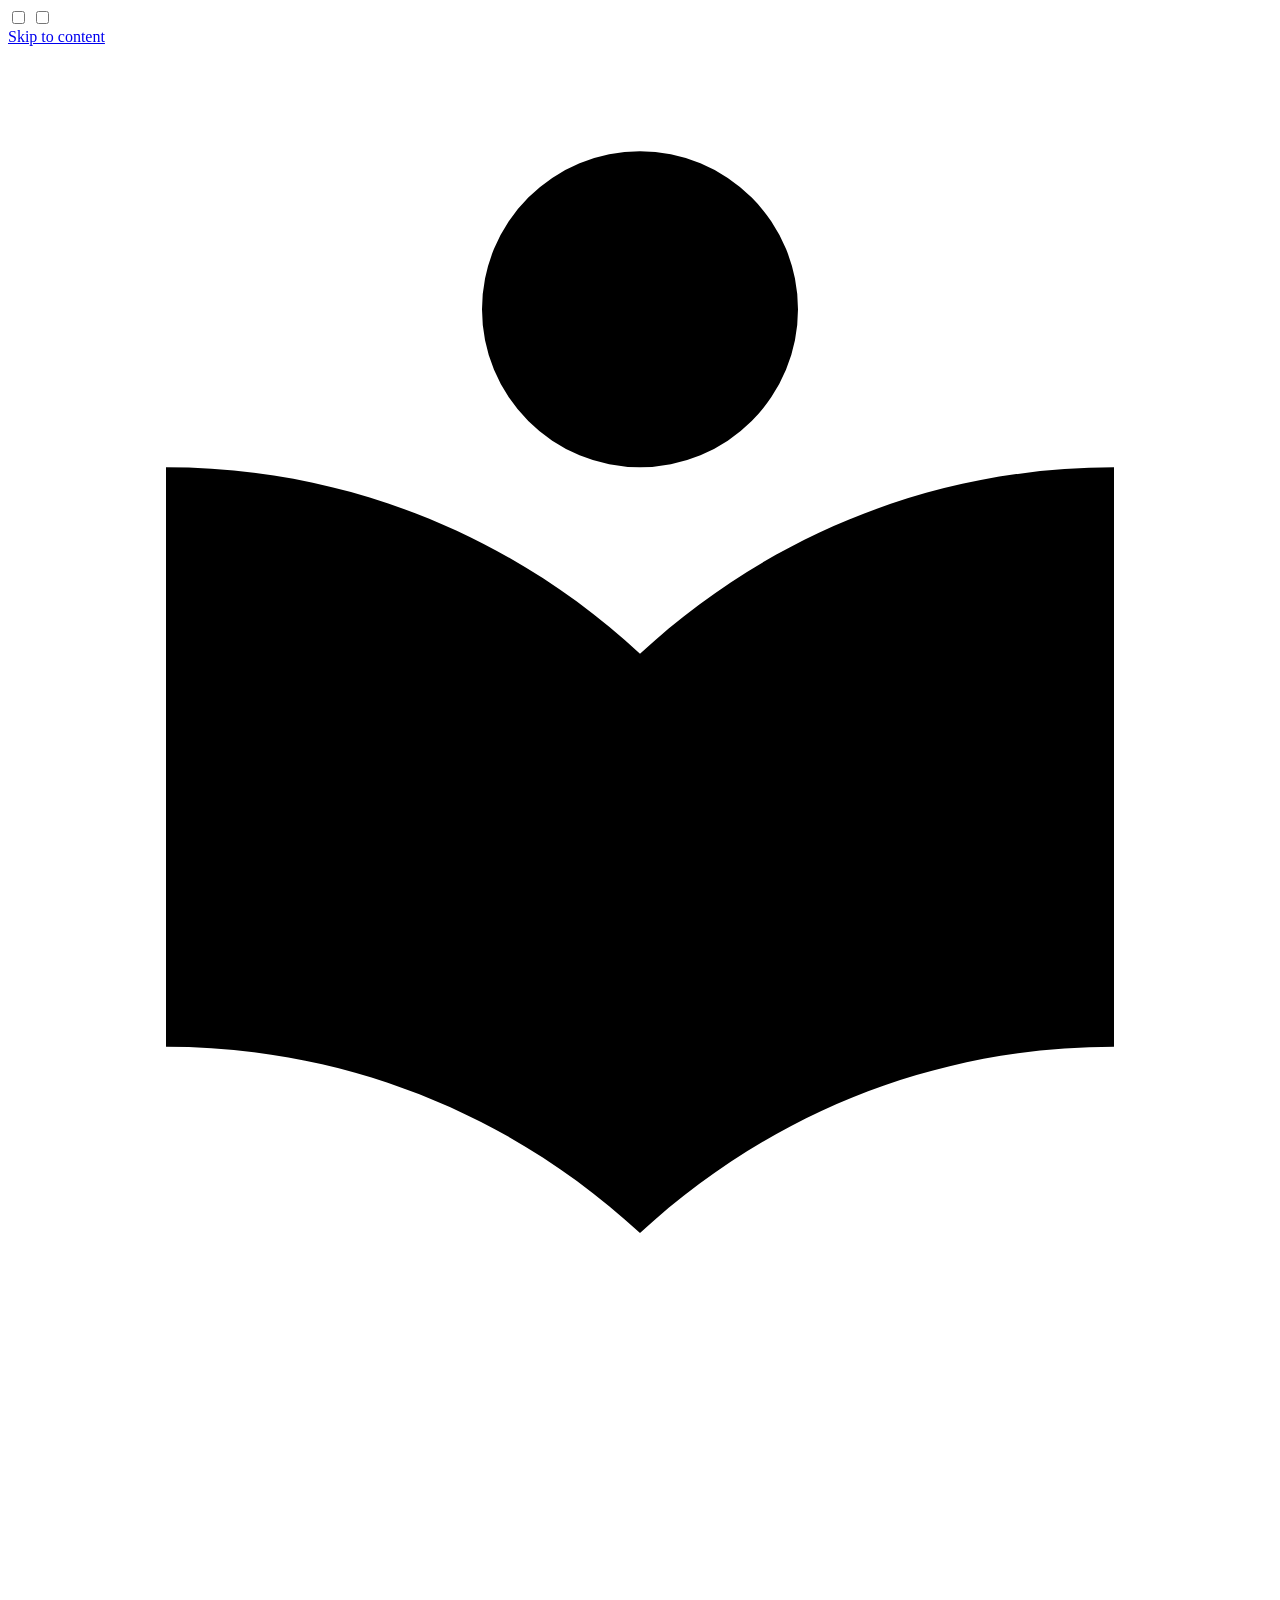
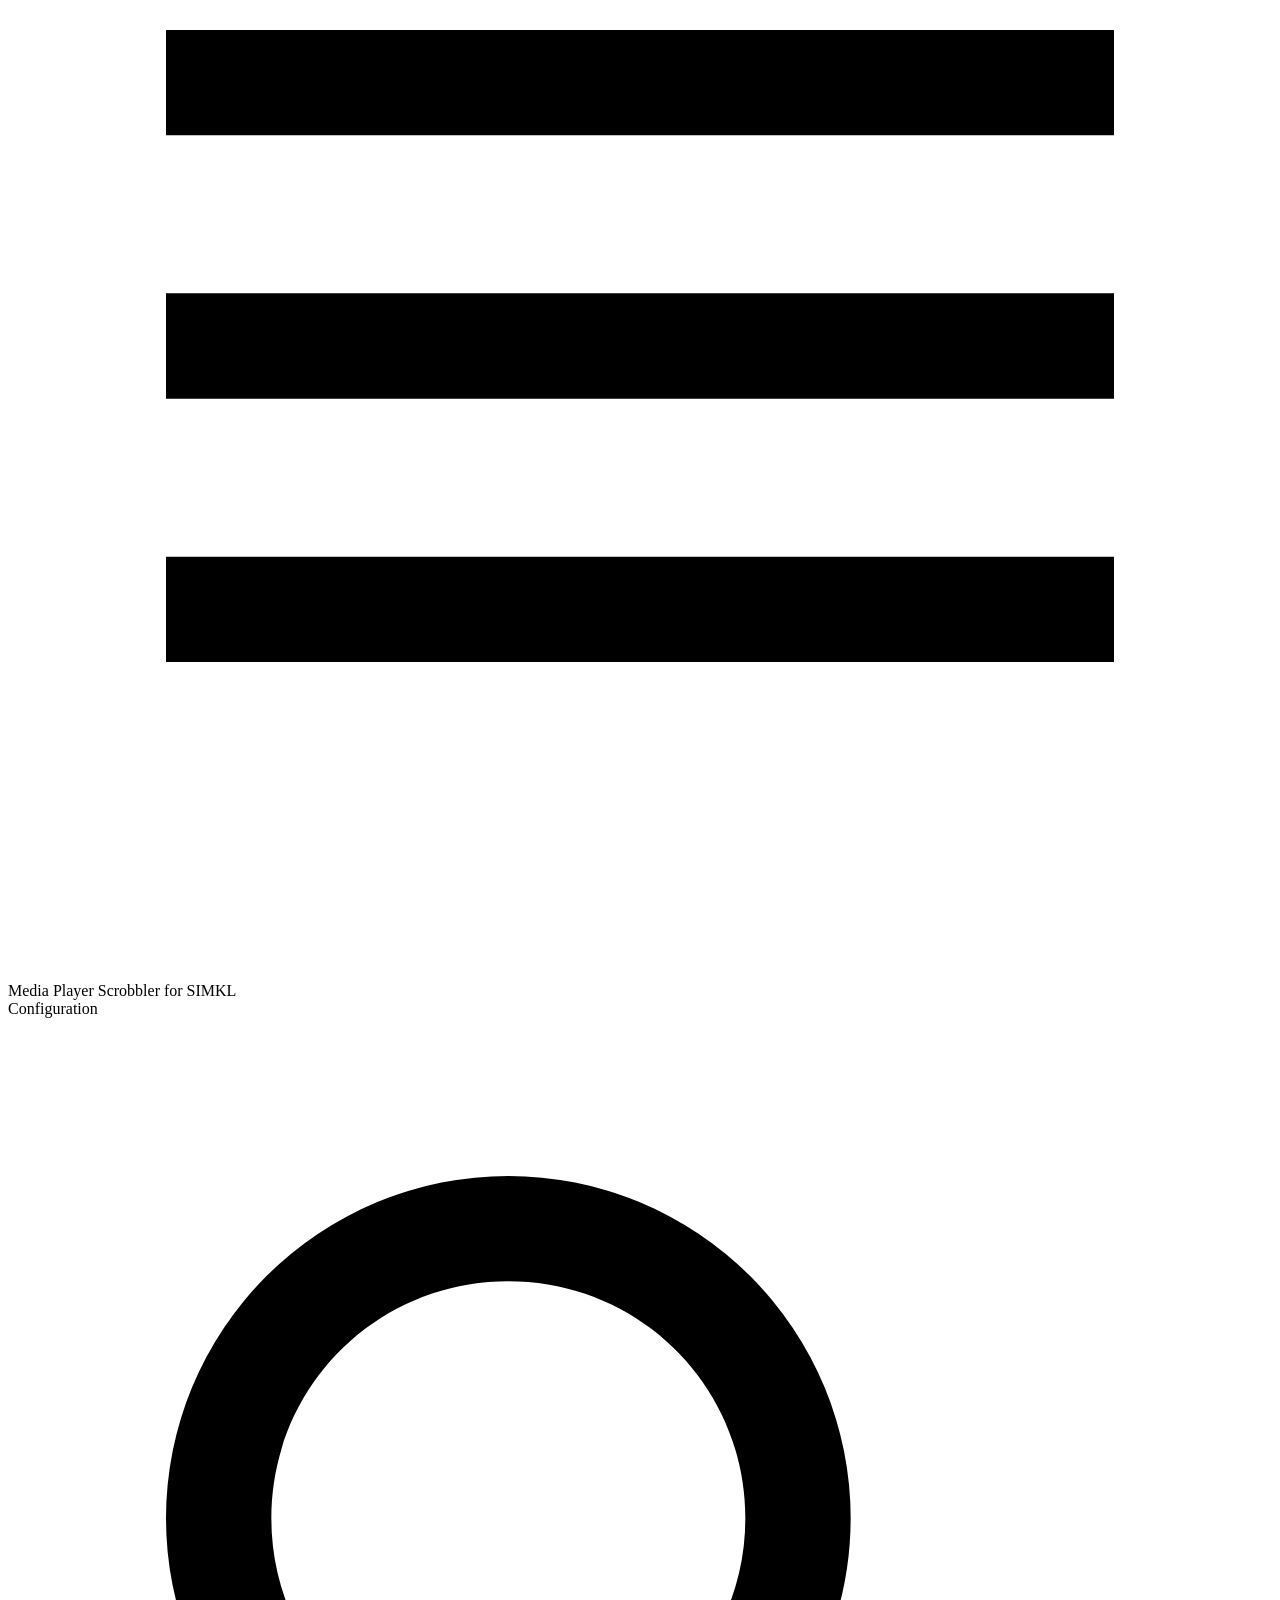
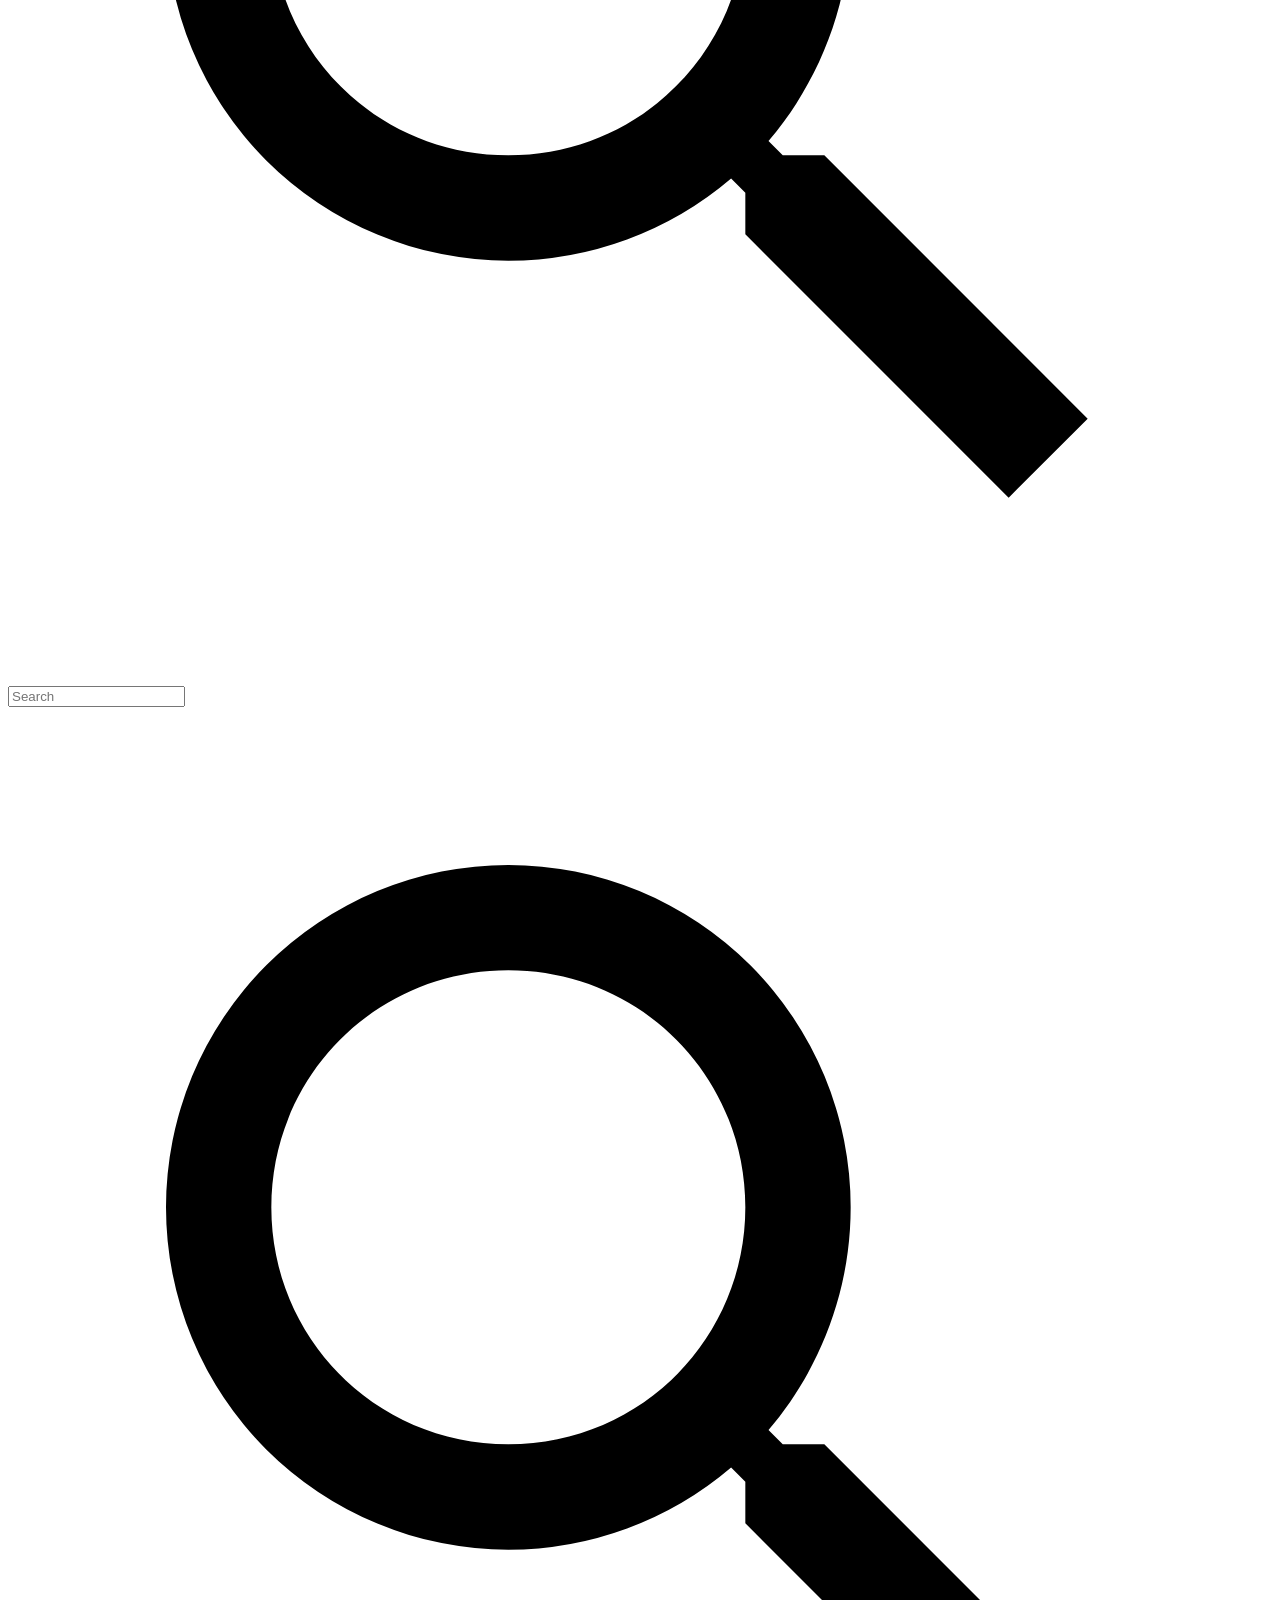
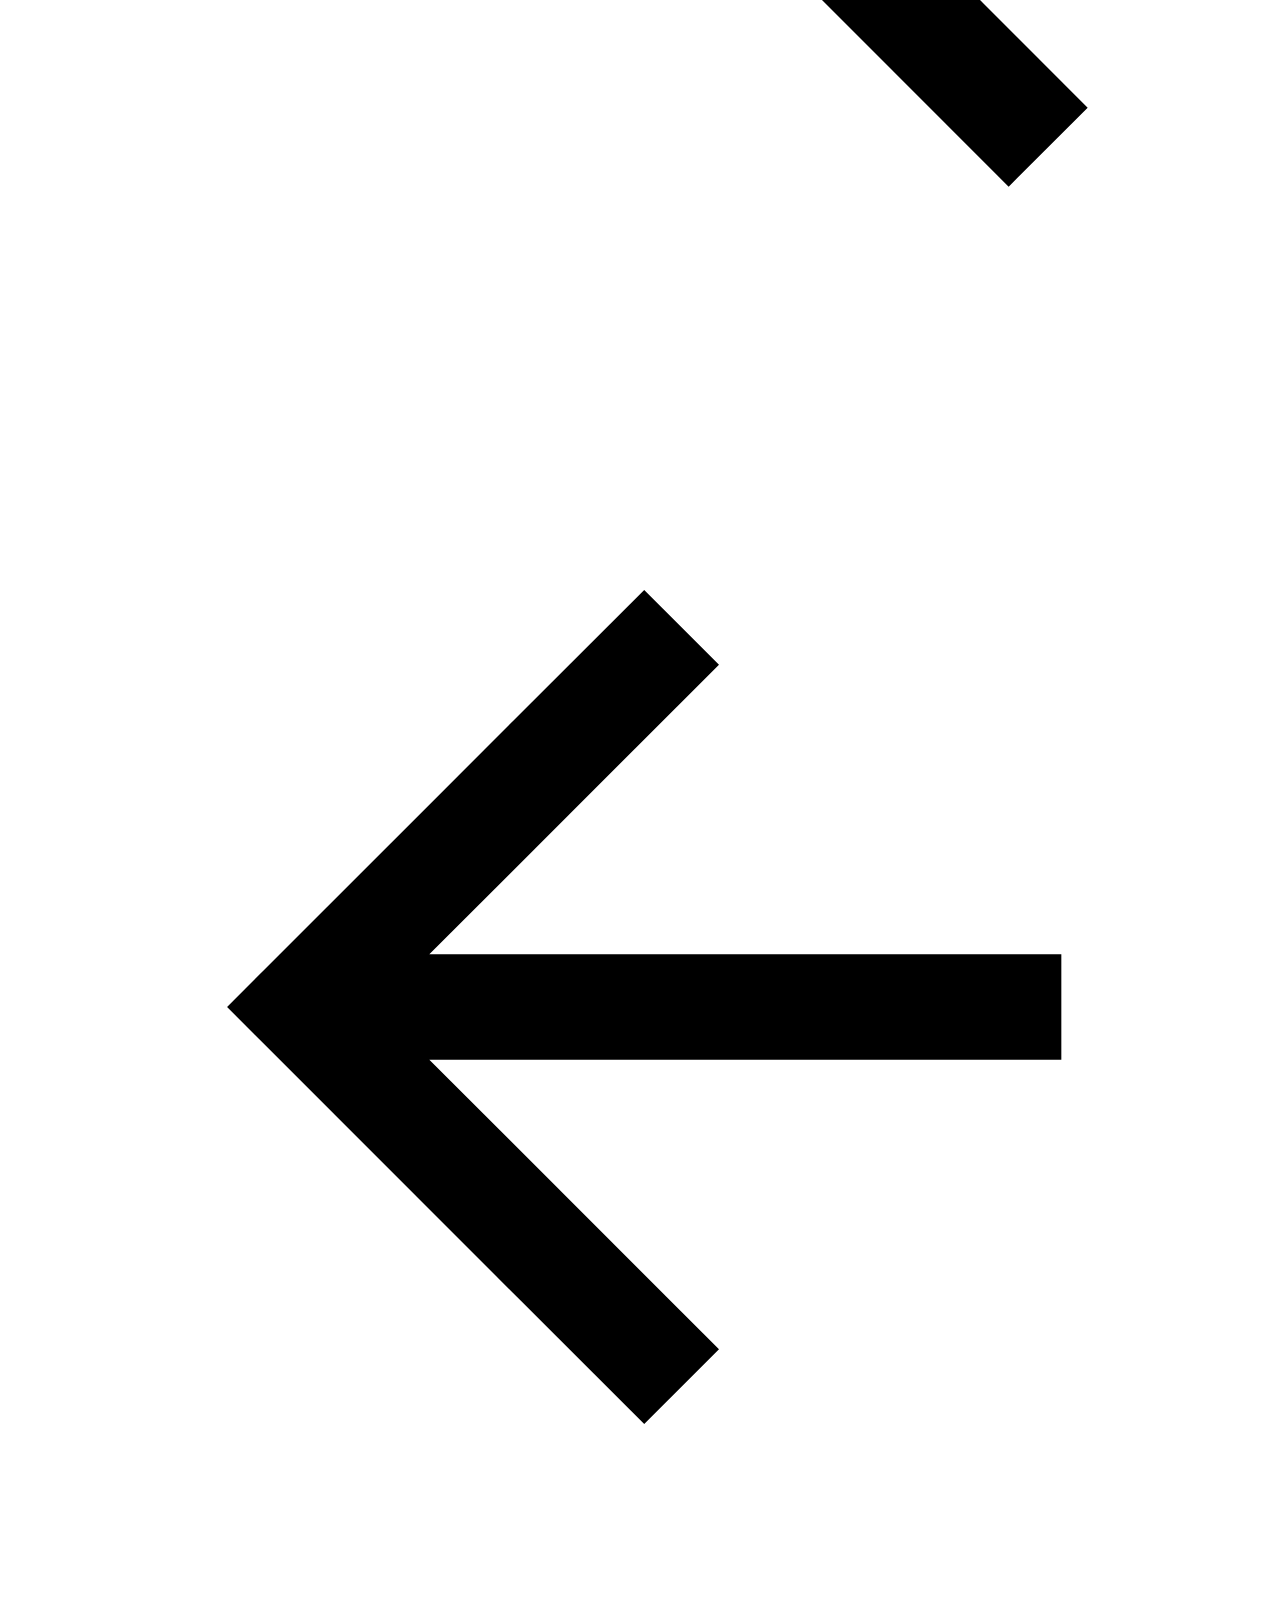
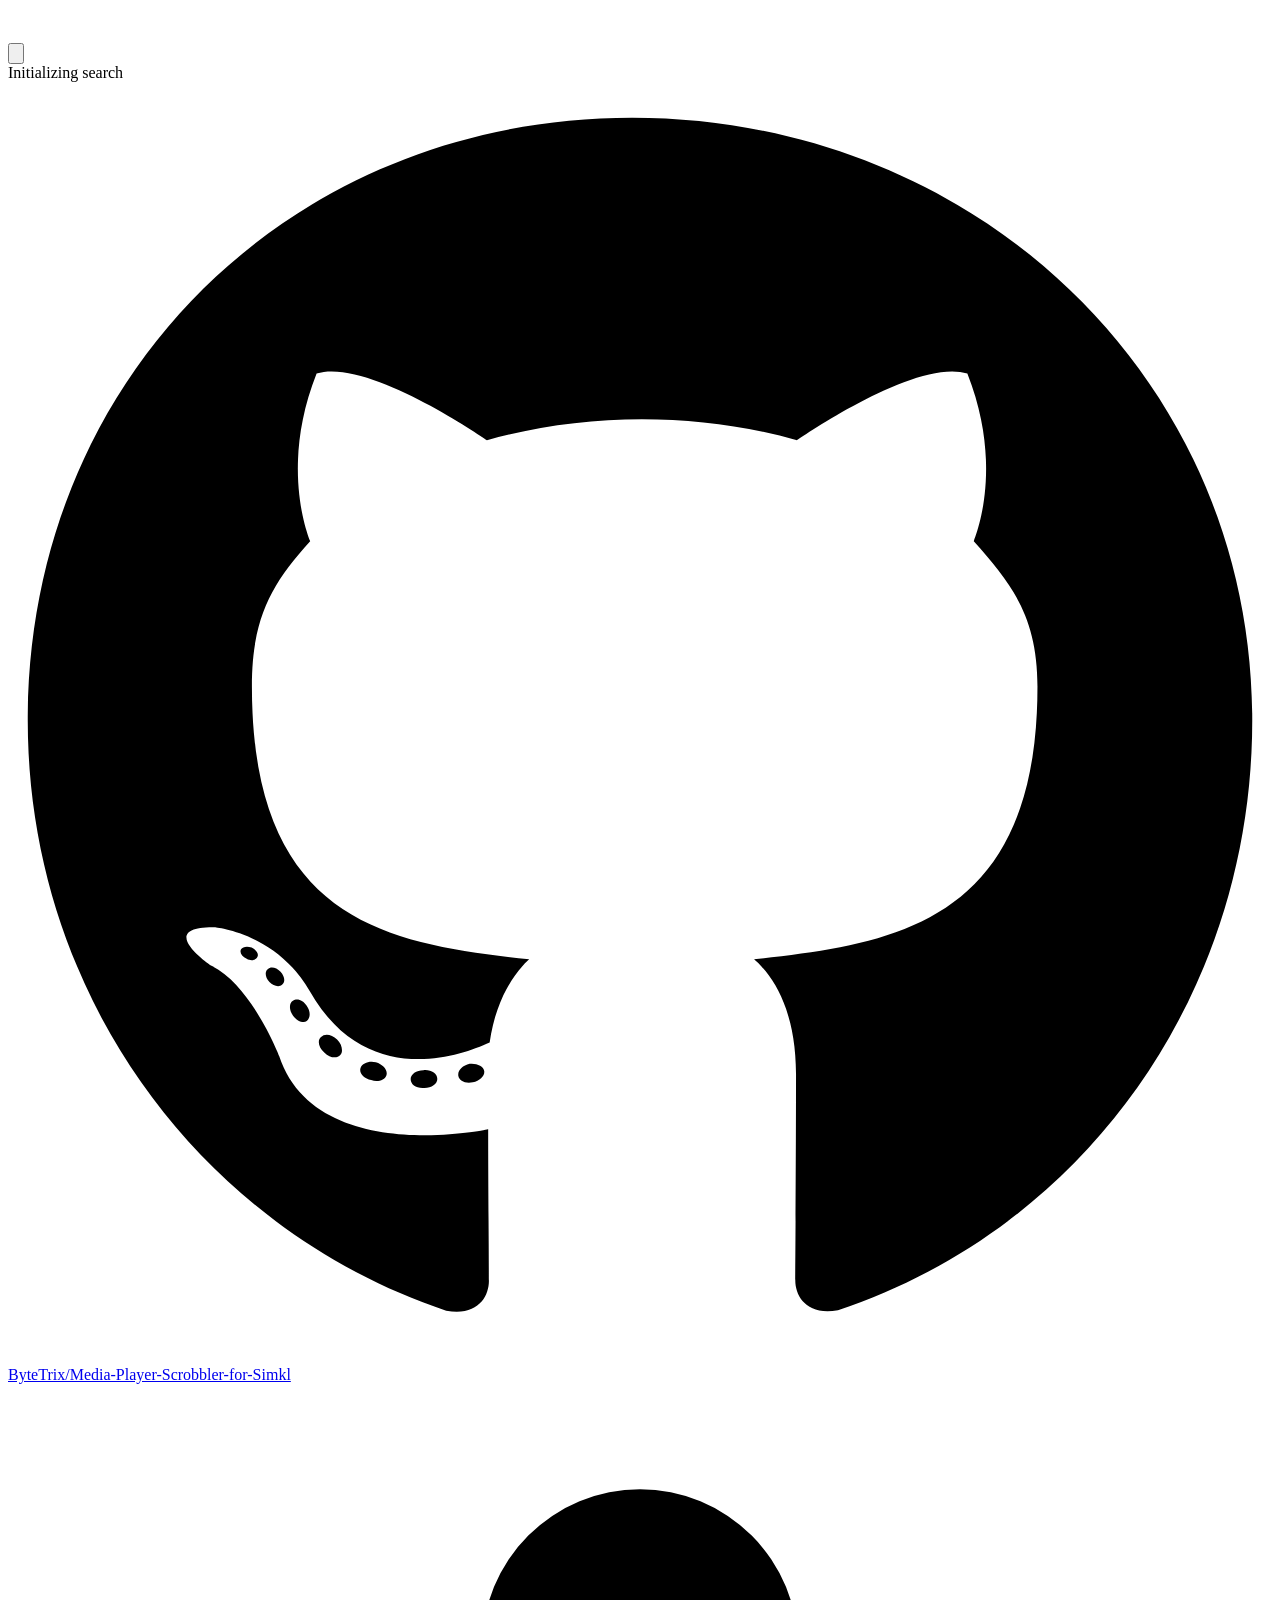
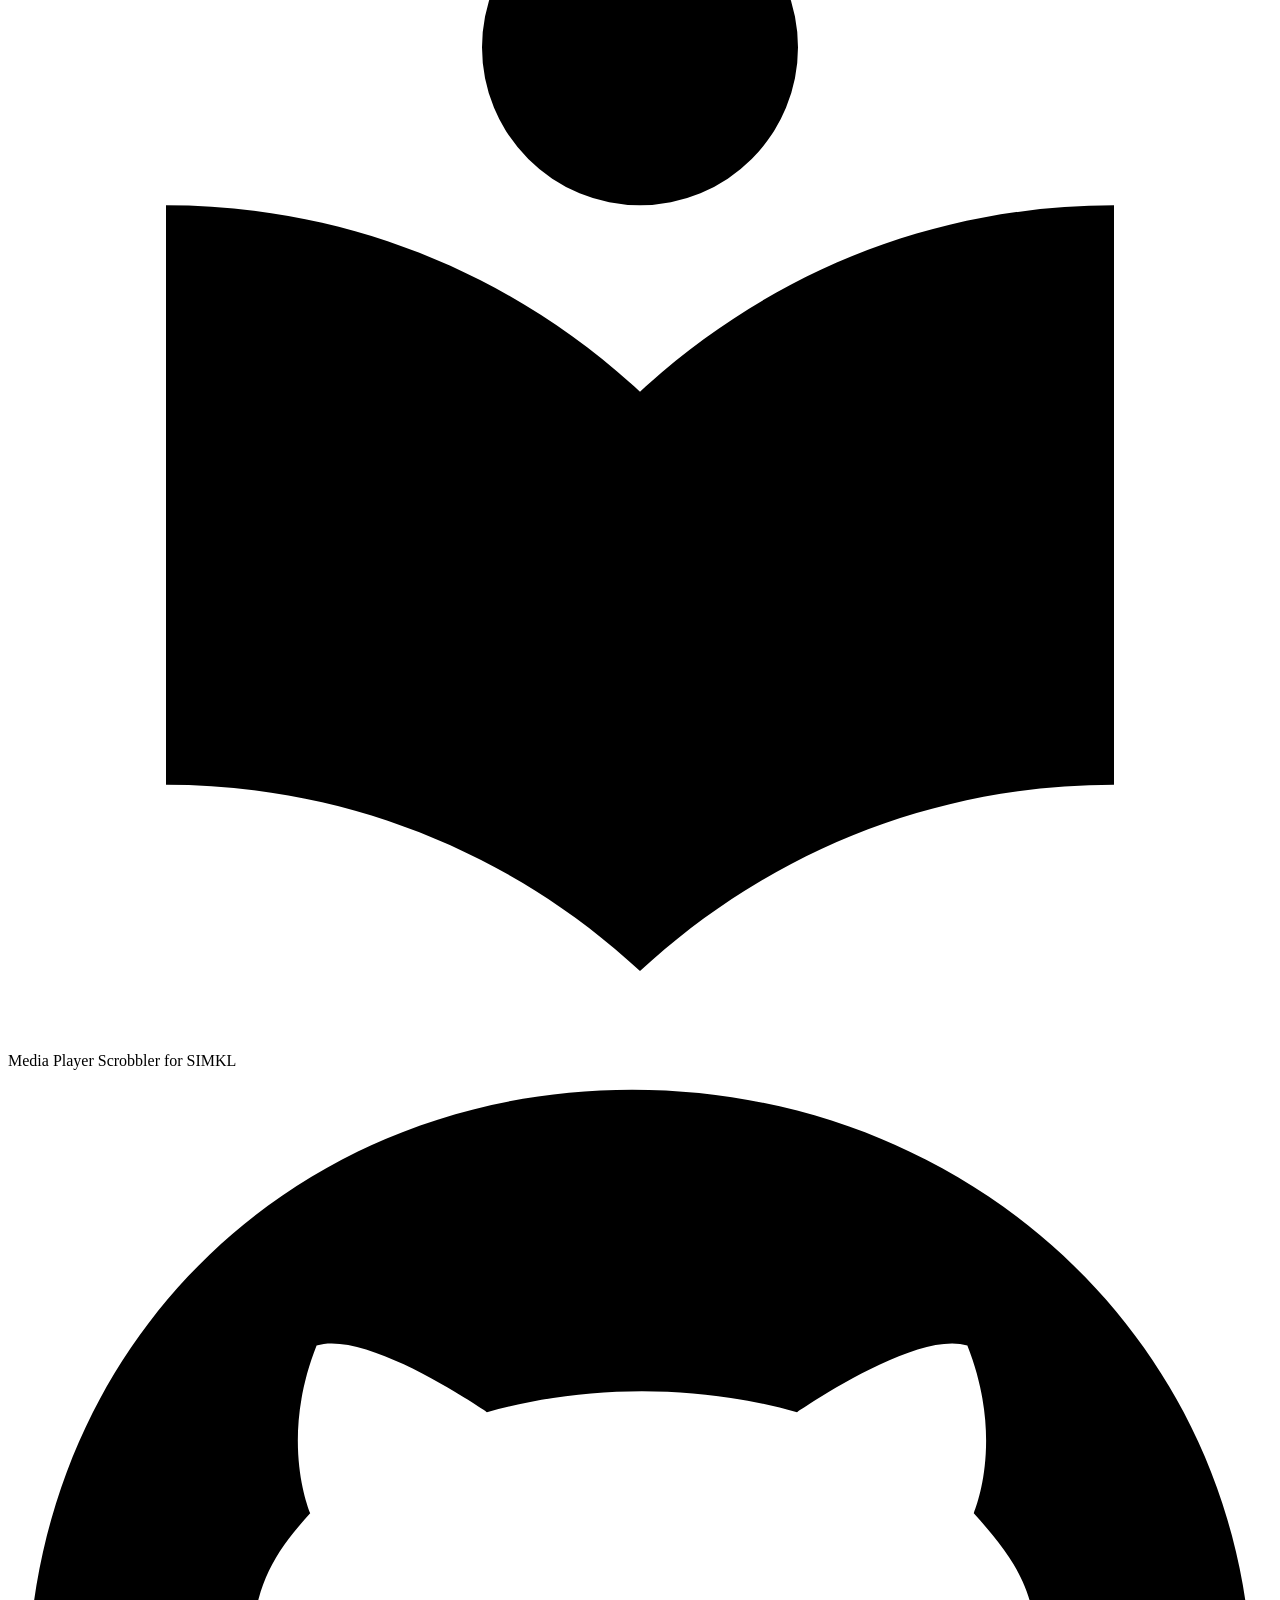
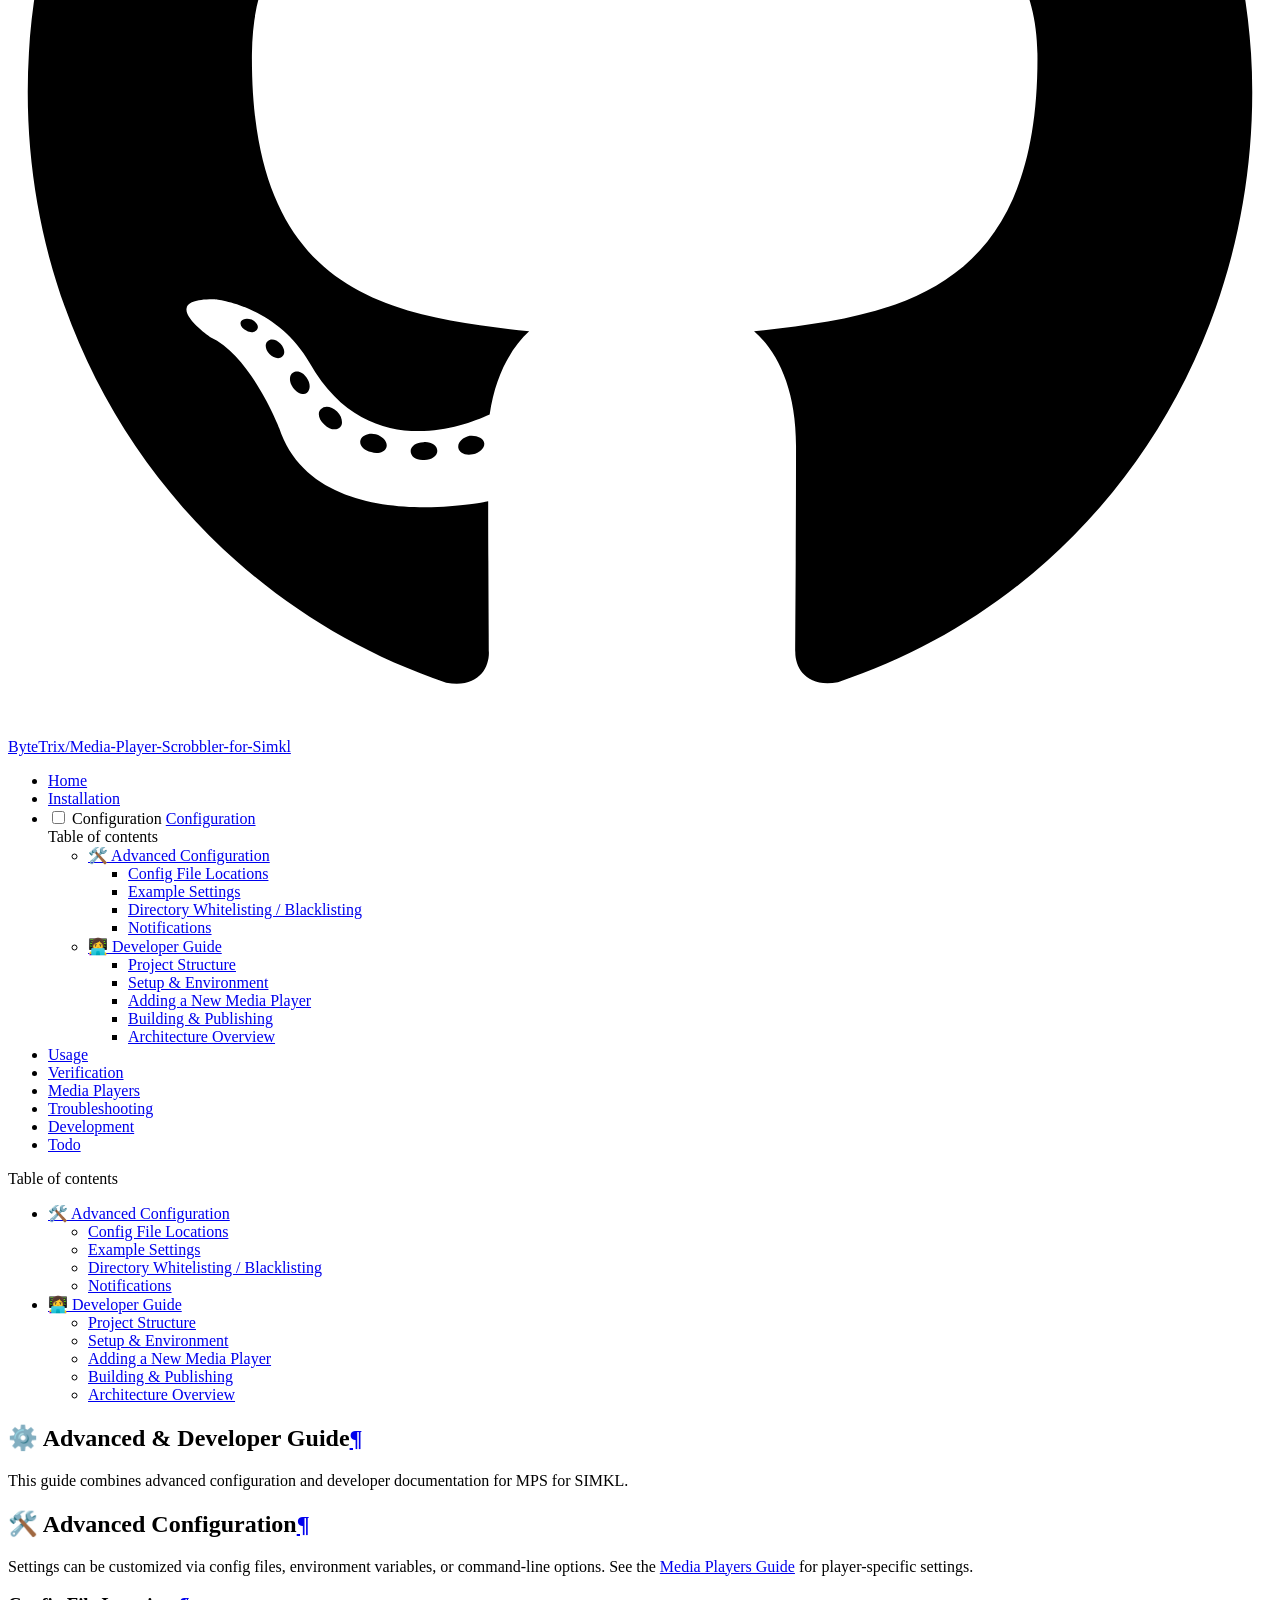
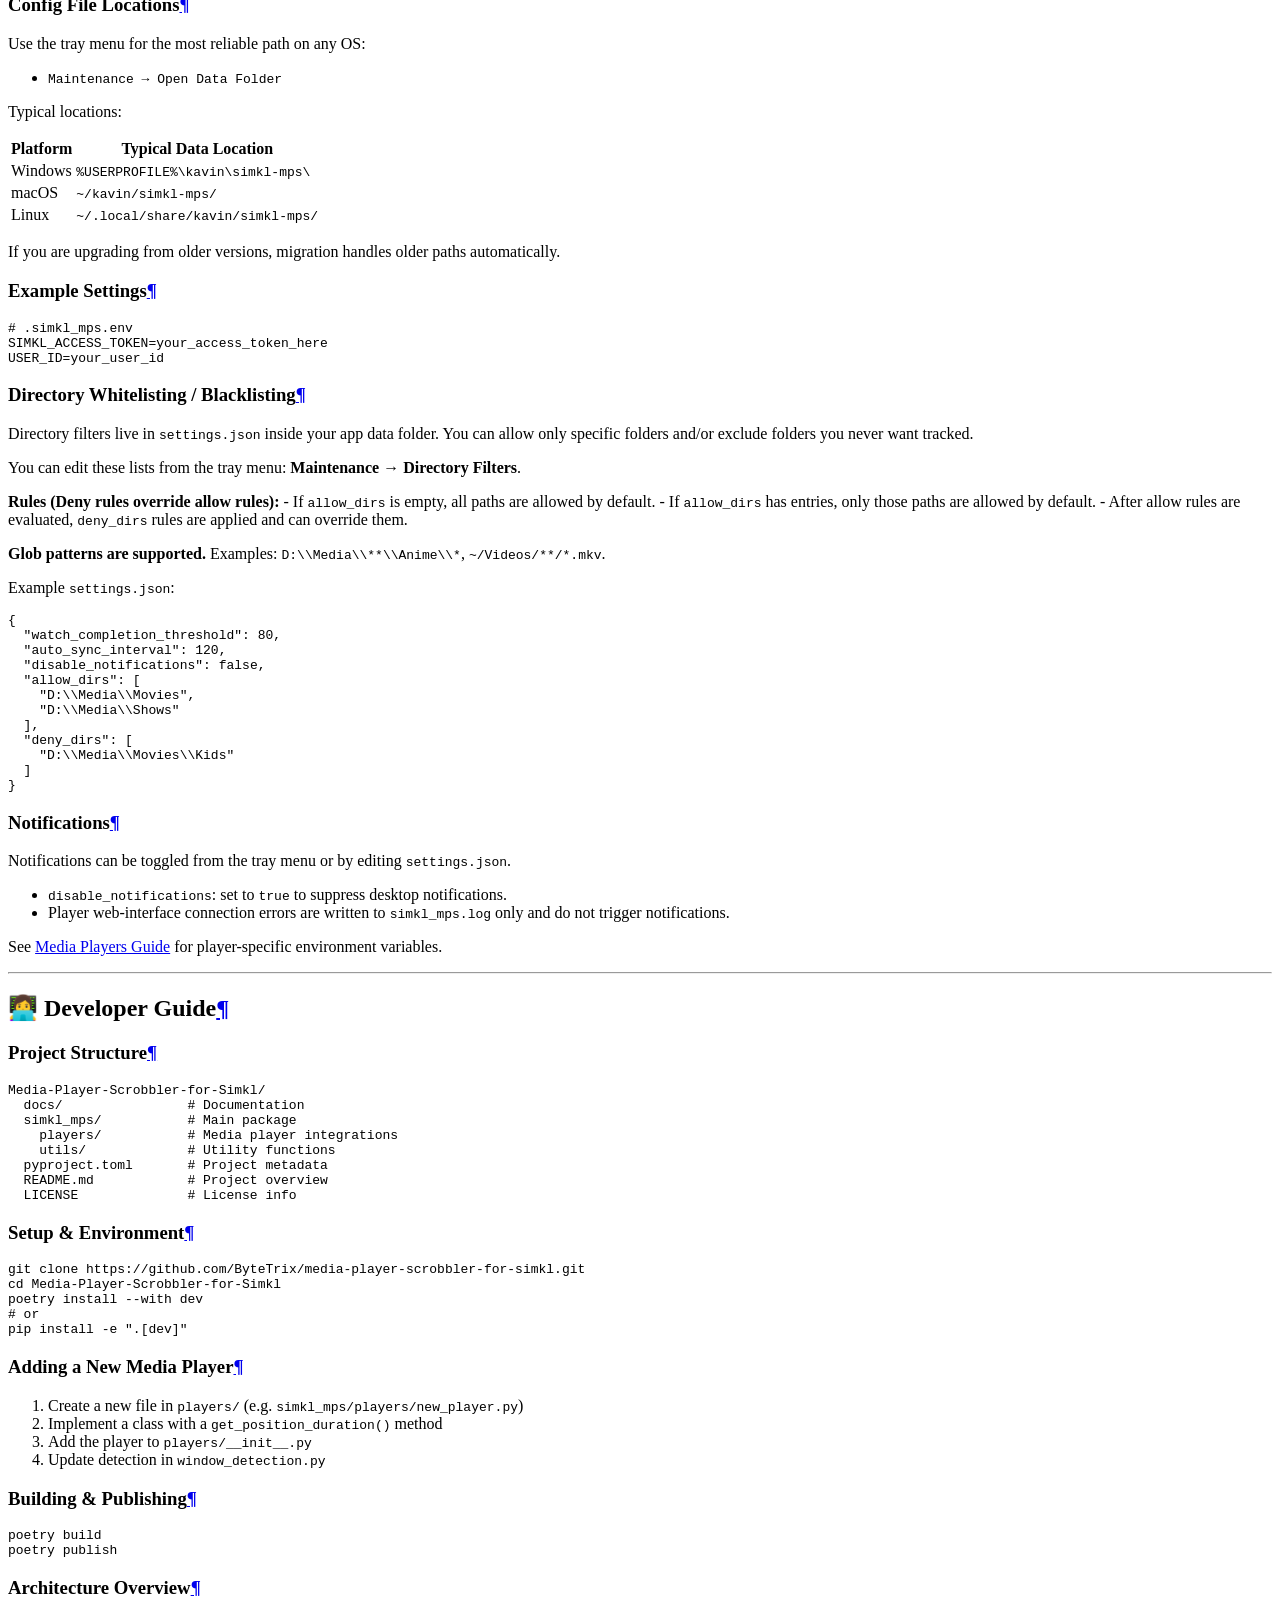
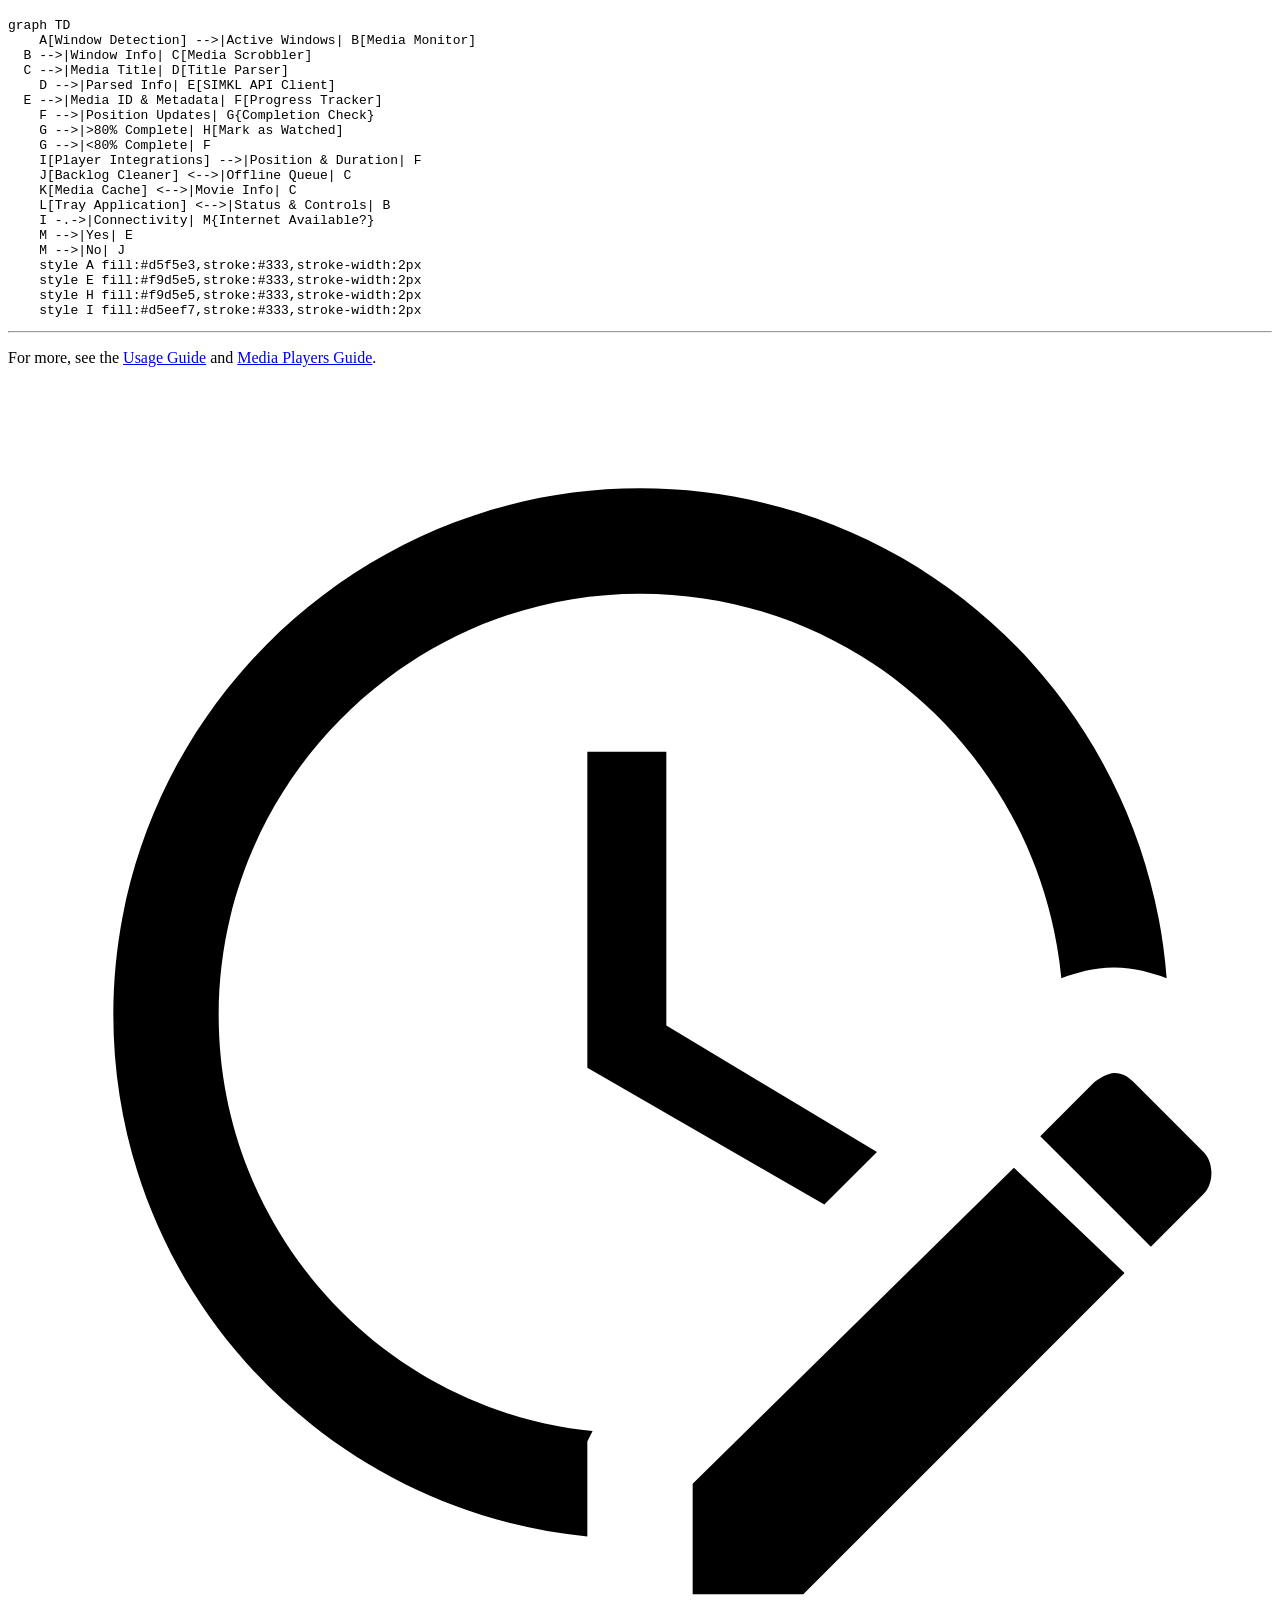
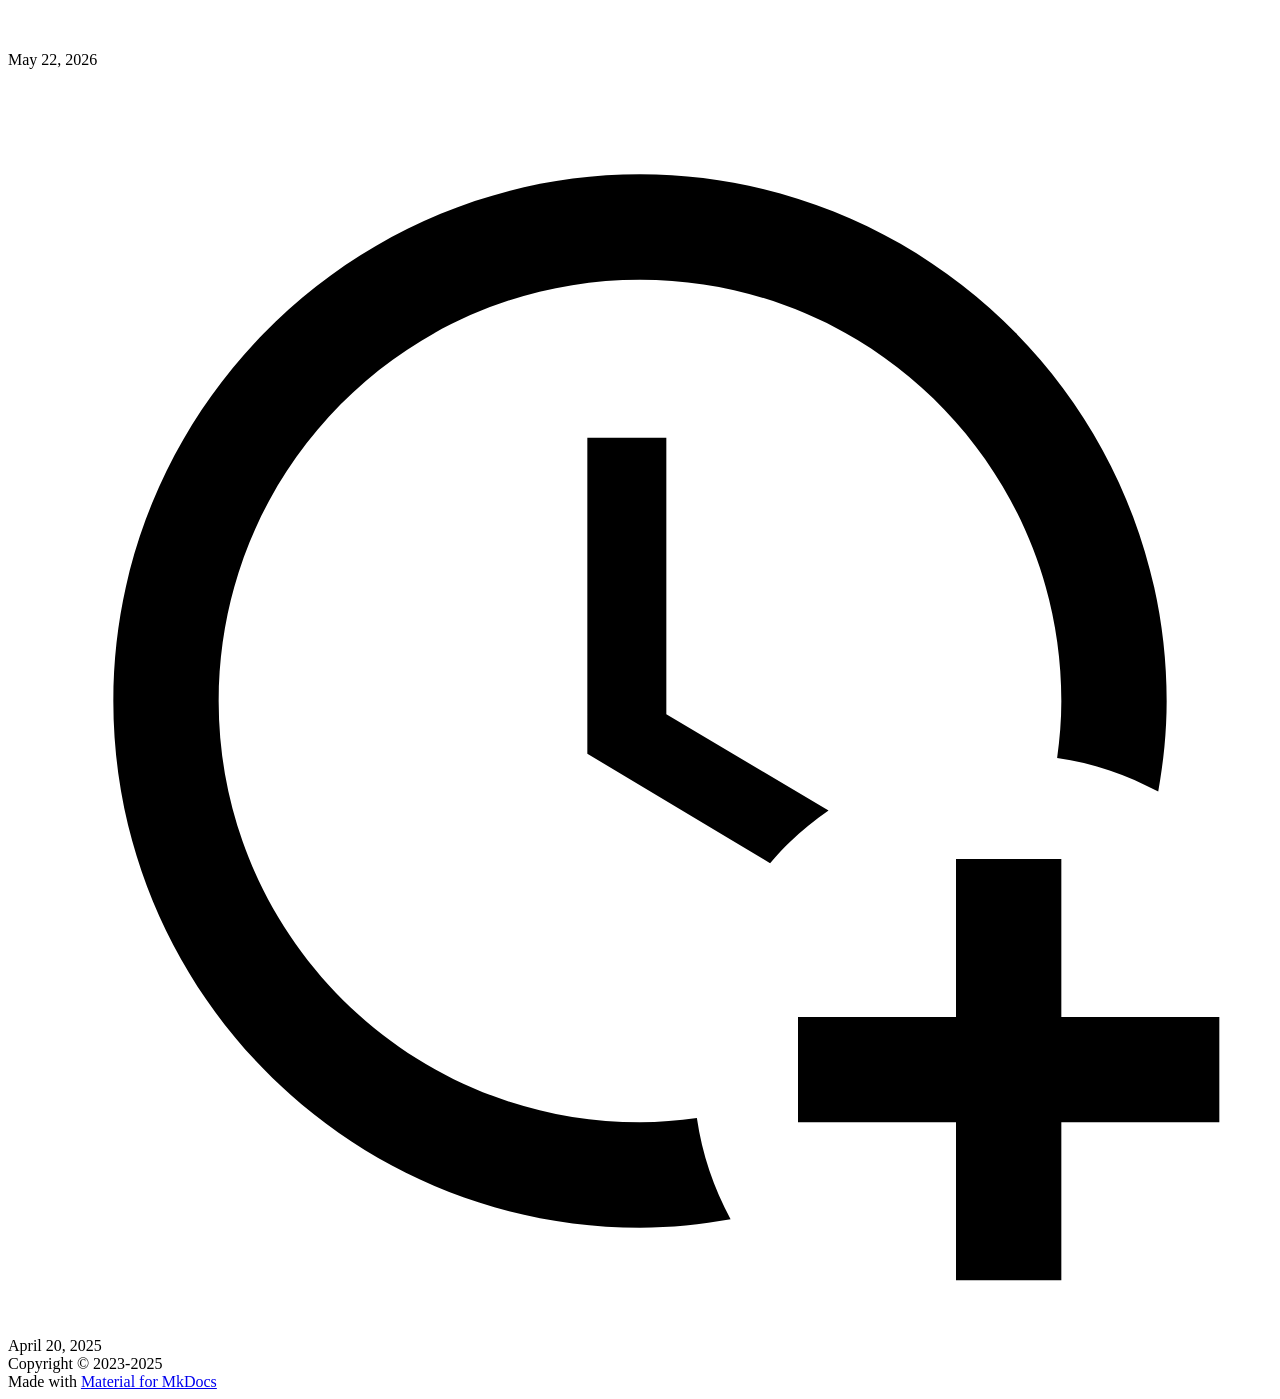
==== configuration/index.html @ b5c7b0f8 "deploy: 4072f7cad49de9fbf348fdb0a433858488c50a99" ====
<!doctype html>
<html lang="en" class="no-js">
  <head>
    
      <meta charset="utf-8">
      <meta name="viewport" content="width=device-width,initial-scale=1">
      
        <meta name="description" content="Automatic Movie Scrobbler for Simkl">
      
      
      
        <link rel="canonical" href="https://bytetrix.github.io/media-player-scrobbler-for-simkl/configuration/">
      
      
        <link rel="prev" href="..">
      
      
        <link rel="next" href="../usage/">
      
      
        
      
      
      <link rel="icon" href="../assets/images/favicon.png">
      <meta name="generator" content="mkdocs-1.6.1, mkdocs-material-9.7.6">
    
    
      
        <title>Configuration - Media Player Scrobbler for SIMKL</title>
      
    
    
      <link rel="stylesheet" href="../assets/stylesheets/main.484c7ddc.min.css">
      
        
        <link rel="stylesheet" href="../assets/stylesheets/palette.ab4e12ef.min.css">
      
      


    
    
      
    
    
      
        
        
        <link rel="preconnect" href="https://fonts.gstatic.com" crossorigin>
        <link rel="stylesheet" href="https://fonts.googleapis.com/css?family=Roboto:300,300i,400,400i,700,700i%7CRoboto+Mono:400,400i,700,700i&display=fallback">
        <style>:root{--md-text-font:"Roboto";--md-code-font:"Roboto Mono"}</style>
      
    
    
    <script>__md_scope=new URL("..",location),__md_hash=e=>[...e].reduce(((e,_)=>(e<<5)-e+_.charCodeAt(0)),0),__md_get=(e,_=localStorage,t=__md_scope)=>JSON.parse(_.getItem(t.pathname+"."+e)),__md_set=(e,_,t=localStorage,a=__md_scope)=>{try{t.setItem(a.pathname+"."+e,JSON.stringify(_))}catch(e){}}</script>
    
      

    
    
  </head>
  
  
    
    
    
    
    
    <body dir="ltr" data-md-color-scheme="default" data-md-color-primary="indigo" data-md-color-accent="indigo">
  
    
    <input class="md-toggle" data-md-toggle="drawer" type="checkbox" id="__drawer" autocomplete="off">
    <input class="md-toggle" data-md-toggle="search" type="checkbox" id="__search" autocomplete="off">
    <label class="md-overlay" for="__drawer"></label>
    <div data-md-component="skip">
      
        
        <a href="#advanced-developer-guide" class="md-skip">
          Skip to content
        </a>
      
    </div>
    <div data-md-component="announce">
      
    </div>
    
    
      

  

<header class="md-header md-header--shadow" data-md-component="header">
  <nav class="md-header__inner md-grid" aria-label="Header">
    <a href=".." title="Media Player Scrobbler for SIMKL" class="md-header__button md-logo" aria-label="Media Player Scrobbler for SIMKL" data-md-component="logo">
      
  
  <svg xmlns="http://www.w3.org/2000/svg" viewBox="0 0 24 24"><path d="M12 8a3 3 0 0 0 3-3 3 3 0 0 0-3-3 3 3 0 0 0-3 3 3 3 0 0 0 3 3m0 3.54C9.64 9.35 6.5 8 3 8v11c3.5 0 6.64 1.35 9 3.54 2.36-2.19 5.5-3.54 9-3.54V8c-3.5 0-6.64 1.35-9 3.54"/></svg>

    </a>
    <label class="md-header__button md-icon" for="__drawer">
      
      <svg xmlns="http://www.w3.org/2000/svg" viewBox="0 0 24 24"><path d="M3 6h18v2H3zm0 5h18v2H3zm0 5h18v2H3z"/></svg>
    </label>
    <div class="md-header__title" data-md-component="header-title">
      <div class="md-header__ellipsis">
        <div class="md-header__topic">
          <span class="md-ellipsis">
            Media Player Scrobbler for SIMKL
          </span>
        </div>
        <div class="md-header__topic" data-md-component="header-topic">
          <span class="md-ellipsis">
            
              Configuration
            
          </span>
        </div>
      </div>
    </div>
    
      
    
    
    
    
      
      
        <label class="md-header__button md-icon" for="__search">
          
          <svg xmlns="http://www.w3.org/2000/svg" viewBox="0 0 24 24"><path d="M9.5 3A6.5 6.5 0 0 1 16 9.5c0 1.61-.59 3.09-1.56 4.23l.27.27h.79l5 5-1.5 1.5-5-5v-.79l-.27-.27A6.52 6.52 0 0 1 9.5 16 6.5 6.5 0 0 1 3 9.5 6.5 6.5 0 0 1 9.5 3m0 2C7 5 5 7 5 9.5S7 14 9.5 14 14 12 14 9.5 12 5 9.5 5"/></svg>
        </label>
        <div class="md-search" data-md-component="search" role="dialog">
  <label class="md-search__overlay" for="__search"></label>
  <div class="md-search__inner" role="search">
    <form class="md-search__form" name="search">
      <input type="text" class="md-search__input" name="query" aria-label="Search" placeholder="Search" autocapitalize="off" autocorrect="off" autocomplete="off" spellcheck="false" data-md-component="search-query" required>
      <label class="md-search__icon md-icon" for="__search">
        
        <svg xmlns="http://www.w3.org/2000/svg" viewBox="0 0 24 24"><path d="M9.5 3A6.5 6.5 0 0 1 16 9.5c0 1.61-.59 3.09-1.56 4.23l.27.27h.79l5 5-1.5 1.5-5-5v-.79l-.27-.27A6.52 6.52 0 0 1 9.5 16 6.5 6.5 0 0 1 3 9.5 6.5 6.5 0 0 1 9.5 3m0 2C7 5 5 7 5 9.5S7 14 9.5 14 14 12 14 9.5 12 5 9.5 5"/></svg>
        
        <svg xmlns="http://www.w3.org/2000/svg" viewBox="0 0 24 24"><path d="M20 11v2H8l5.5 5.5-1.42 1.42L4.16 12l7.92-7.92L13.5 5.5 8 11z"/></svg>
      </label>
      <nav class="md-search__options" aria-label="Search">
        
        <button type="reset" class="md-search__icon md-icon" title="Clear" aria-label="Clear" tabindex="-1">
          
          <svg xmlns="http://www.w3.org/2000/svg" viewBox="0 0 24 24"><path d="M19 6.41 17.59 5 12 10.59 6.41 5 5 6.41 10.59 12 5 17.59 6.41 19 12 13.41 17.59 19 19 17.59 13.41 12z"/></svg>
        </button>
      </nav>
      
    </form>
    <div class="md-search__output">
      <div class="md-search__scrollwrap" tabindex="0" data-md-scrollfix>
        <div class="md-search-result" data-md-component="search-result">
          <div class="md-search-result__meta">
            Initializing search
          </div>
          <ol class="md-search-result__list" role="presentation"></ol>
        </div>
      </div>
    </div>
  </div>
</div>
      
    
    
      <div class="md-header__source">
        <a href="https://github.com/ByteTrix/Media-Player-Scrobbler-for-Simkl" title="Go to repository" class="md-source" data-md-component="source">
  <div class="md-source__icon md-icon">
    
    <svg xmlns="http://www.w3.org/2000/svg" viewBox="0 0 512 512"><!--! Font Awesome Free 7.1.0 by @fontawesome - https://fontawesome.com License - https://fontawesome.com/license/free (Icons: CC BY 4.0, Fonts: SIL OFL 1.1, Code: MIT License) Copyright 2025 Fonticons, Inc.--><path d="M173.9 397.4c0 2-2.3 3.6-5.2 3.6-3.3.3-5.6-1.3-5.6-3.6 0-2 2.3-3.6 5.2-3.6 3-.3 5.6 1.3 5.6 3.6m-31.1-4.5c-.7 2 1.3 4.3 4.3 4.9 2.6 1 5.6 0 6.2-2s-1.3-4.3-4.3-5.2c-2.6-.7-5.5.3-6.2 2.3m44.2-1.7c-2.9.7-4.9 2.6-4.6 4.9.3 2 2.9 3.3 5.9 2.6 2.9-.7 4.9-2.6 4.6-4.6-.3-1.9-3-3.2-5.9-2.9M252.8 8C114.1 8 8 113.3 8 252c0 110.9 69.8 205.8 169.5 239.2 12.8 2.3 17.3-5.6 17.3-12.1 0-6.2-.3-40.4-.3-61.4 0 0-70 15-84.7-29.8 0 0-11.4-29.1-27.8-36.6 0 0-22.9-15.7 1.6-15.4 0 0 24.9 2 38.6 25.8 21.9 38.6 58.6 27.5 72.9 20.9 2.3-16 8.8-27.1 16-33.7-55.9-6.2-112.3-14.3-112.3-110.5 0-27.5 7.6-41.3 23.6-58.9-2.6-6.5-11.1-33.3 2.6-67.9 20.9-6.5 69 27 69 27 20-5.6 41.5-8.5 62.8-8.5s42.8 2.9 62.8 8.5c0 0 48.1-33.6 69-27 13.7 34.7 5.2 61.4 2.6 67.9 16 17.7 25.8 31.5 25.8 58.9 0 96.5-58.9 104.2-114.8 110.5 9.2 7.9 17 22.9 17 46.4 0 33.7-.3 75.4-.3 83.6 0 6.5 4.6 14.4 17.3 12.1C436.2 457.8 504 362.9 504 252 504 113.3 391.5 8 252.8 8M105.2 352.9c-1.3 1-1 3.3.7 5.2 1.6 1.6 3.9 2.3 5.2 1 1.3-1 1-3.3-.7-5.2-1.6-1.6-3.9-2.3-5.2-1m-10.8-8.1c-.7 1.3.3 2.9 2.3 3.9 1.6 1 3.6.7 4.3-.7.7-1.3-.3-2.9-2.3-3.9-2-.6-3.6-.3-4.3.7m32.4 35.6c-1.6 1.3-1 4.3 1.3 6.2 2.3 2.3 5.2 2.6 6.5 1 1.3-1.3.7-4.3-1.3-6.2-2.2-2.3-5.2-2.6-6.5-1m-11.4-14.7c-1.6 1-1.6 3.6 0 5.9s4.3 3.3 5.6 2.3c1.6-1.3 1.6-3.9 0-6.2-1.4-2.3-4-3.3-5.6-2"/></svg>
  </div>
  <div class="md-source__repository">
    ByteTrix/Media-Player-Scrobbler-for-Simkl
  </div>
</a>
      </div>
    
  </nav>
  
</header>
    
    <div class="md-container" data-md-component="container">
      
      
        
          
        
      
      <main class="md-main" data-md-component="main">
        <div class="md-main__inner md-grid">
          
            
              
              <div class="md-sidebar md-sidebar--primary" data-md-component="sidebar" data-md-type="navigation" >
                <div class="md-sidebar__scrollwrap">
                  <div class="md-sidebar__inner">
                    



<nav class="md-nav md-nav--primary" aria-label="Navigation" data-md-level="0">
  <label class="md-nav__title" for="__drawer">
    <a href=".." title="Media Player Scrobbler for SIMKL" class="md-nav__button md-logo" aria-label="Media Player Scrobbler for SIMKL" data-md-component="logo">
      
  
  <svg xmlns="http://www.w3.org/2000/svg" viewBox="0 0 24 24"><path d="M12 8a3 3 0 0 0 3-3 3 3 0 0 0-3-3 3 3 0 0 0-3 3 3 3 0 0 0 3 3m0 3.54C9.64 9.35 6.5 8 3 8v11c3.5 0 6.64 1.35 9 3.54 2.36-2.19 5.5-3.54 9-3.54V8c-3.5 0-6.64 1.35-9 3.54"/></svg>

    </a>
    Media Player Scrobbler for SIMKL
  </label>
  
    <div class="md-nav__source">
      <a href="https://github.com/ByteTrix/Media-Player-Scrobbler-for-Simkl" title="Go to repository" class="md-source" data-md-component="source">
  <div class="md-source__icon md-icon">
    
    <svg xmlns="http://www.w3.org/2000/svg" viewBox="0 0 512 512"><!--! Font Awesome Free 7.1.0 by @fontawesome - https://fontawesome.com License - https://fontawesome.com/license/free (Icons: CC BY 4.0, Fonts: SIL OFL 1.1, Code: MIT License) Copyright 2025 Fonticons, Inc.--><path d="M173.9 397.4c0 2-2.3 3.6-5.2 3.6-3.3.3-5.6-1.3-5.6-3.6 0-2 2.3-3.6 5.2-3.6 3-.3 5.6 1.3 5.6 3.6m-31.1-4.5c-.7 2 1.3 4.3 4.3 4.9 2.6 1 5.6 0 6.2-2s-1.3-4.3-4.3-5.2c-2.6-.7-5.5.3-6.2 2.3m44.2-1.7c-2.9.7-4.9 2.6-4.6 4.9.3 2 2.9 3.3 5.9 2.6 2.9-.7 4.9-2.6 4.6-4.6-.3-1.9-3-3.2-5.9-2.9M252.8 8C114.1 8 8 113.3 8 252c0 110.9 69.8 205.8 169.5 239.2 12.8 2.3 17.3-5.6 17.3-12.1 0-6.2-.3-40.4-.3-61.4 0 0-70 15-84.7-29.8 0 0-11.4-29.1-27.8-36.6 0 0-22.9-15.7 1.6-15.4 0 0 24.9 2 38.6 25.8 21.9 38.6 58.6 27.5 72.9 20.9 2.3-16 8.8-27.1 16-33.7-55.9-6.2-112.3-14.3-112.3-110.5 0-27.5 7.6-41.3 23.6-58.9-2.6-6.5-11.1-33.3 2.6-67.9 20.9-6.5 69 27 69 27 20-5.6 41.5-8.5 62.8-8.5s42.8 2.9 62.8 8.5c0 0 48.1-33.6 69-27 13.7 34.7 5.2 61.4 2.6 67.9 16 17.7 25.8 31.5 25.8 58.9 0 96.5-58.9 104.2-114.8 110.5 9.2 7.9 17 22.9 17 46.4 0 33.7-.3 75.4-.3 83.6 0 6.5 4.6 14.4 17.3 12.1C436.2 457.8 504 362.9 504 252 504 113.3 391.5 8 252.8 8M105.2 352.9c-1.3 1-1 3.3.7 5.2 1.6 1.6 3.9 2.3 5.2 1 1.3-1 1-3.3-.7-5.2-1.6-1.6-3.9-2.3-5.2-1m-10.8-8.1c-.7 1.3.3 2.9 2.3 3.9 1.6 1 3.6.7 4.3-.7.7-1.3-.3-2.9-2.3-3.9-2-.6-3.6-.3-4.3.7m32.4 35.6c-1.6 1.3-1 4.3 1.3 6.2 2.3 2.3 5.2 2.6 6.5 1 1.3-1.3.7-4.3-1.3-6.2-2.2-2.3-5.2-2.6-6.5-1m-11.4-14.7c-1.6 1-1.6 3.6 0 5.9s4.3 3.3 5.6 2.3c1.6-1.3 1.6-3.9 0-6.2-1.4-2.3-4-3.3-5.6-2"/></svg>
  </div>
  <div class="md-source__repository">
    ByteTrix/Media-Player-Scrobbler-for-Simkl
  </div>
</a>
    </div>
  
  <ul class="md-nav__list" data-md-scrollfix>
    
      
      
  
  
  
  
    <li class="md-nav__item">
      <a href=".." class="md-nav__link">
        
  
  
  <span class="md-ellipsis">
    
  
    Home
  

    
  </span>
  
  

      </a>
    </li>
  

    
      
      
  
  
  
  
    <li class="md-nav__item">
      <a href="../installation.md" class="md-nav__link">
        
  
  
  <span class="md-ellipsis">
    
  
    Installation
  

    
  </span>
  
  

      </a>
    </li>
  

    
      
      
  
  
    
  
  
  
    <li class="md-nav__item md-nav__item--active">
      
      <input class="md-nav__toggle md-toggle" type="checkbox" id="__toc">
      
      
        
      
      
        <label class="md-nav__link md-nav__link--active" for="__toc">
          
  
  
  <span class="md-ellipsis">
    
  
    Configuration
  

    
  </span>
  
  

          <span class="md-nav__icon md-icon"></span>
        </label>
      
      <a href="./" class="md-nav__link md-nav__link--active">
        
  
  
  <span class="md-ellipsis">
    
  
    Configuration
  

    
  </span>
  
  

      </a>
      
        

<nav class="md-nav md-nav--secondary" aria-label="Table of contents">
  
  
  
    
  
  
    <label class="md-nav__title" for="__toc">
      <span class="md-nav__icon md-icon"></span>
      Table of contents
    </label>
    <ul class="md-nav__list" data-md-component="toc" data-md-scrollfix>
      
        <li class="md-nav__item">
  <a href="#advanced-configuration" class="md-nav__link">
    <span class="md-ellipsis">
      
        🛠️ Advanced Configuration
      
    </span>
  </a>
  
    <nav class="md-nav" aria-label="🛠️ Advanced Configuration">
      <ul class="md-nav__list">
        
          <li class="md-nav__item">
  <a href="#config-file-locations" class="md-nav__link">
    <span class="md-ellipsis">
      
        Config File Locations
      
    </span>
  </a>
  
</li>
        
          <li class="md-nav__item">
  <a href="#example-settings" class="md-nav__link">
    <span class="md-ellipsis">
      
        Example Settings
      
    </span>
  </a>
  
</li>
        
          <li class="md-nav__item">
  <a href="#directory-whitelisting-blacklisting" class="md-nav__link">
    <span class="md-ellipsis">
      
        Directory Whitelisting / Blacklisting
      
    </span>
  </a>
  
</li>
        
          <li class="md-nav__item">
  <a href="#notifications" class="md-nav__link">
    <span class="md-ellipsis">
      
        Notifications
      
    </span>
  </a>
  
</li>
        
      </ul>
    </nav>
  
</li>
      
        <li class="md-nav__item">
  <a href="#developer-guide" class="md-nav__link">
    <span class="md-ellipsis">
      
        👩‍💻 Developer Guide
      
    </span>
  </a>
  
    <nav class="md-nav" aria-label="👩‍💻 Developer Guide">
      <ul class="md-nav__list">
        
          <li class="md-nav__item">
  <a href="#project-structure" class="md-nav__link">
    <span class="md-ellipsis">
      
        Project Structure
      
    </span>
  </a>
  
</li>
        
          <li class="md-nav__item">
  <a href="#setup-environment" class="md-nav__link">
    <span class="md-ellipsis">
      
        Setup &amp; Environment
      
    </span>
  </a>
  
</li>
        
          <li class="md-nav__item">
  <a href="#adding-a-new-media-player" class="md-nav__link">
    <span class="md-ellipsis">
      
        Adding a New Media Player
      
    </span>
  </a>
  
</li>
        
          <li class="md-nav__item">
  <a href="#building-publishing" class="md-nav__link">
    <span class="md-ellipsis">
      
        Building &amp; Publishing
      
    </span>
  </a>
  
</li>
        
          <li class="md-nav__item">
  <a href="#architecture-overview" class="md-nav__link">
    <span class="md-ellipsis">
      
        Architecture Overview
      
    </span>
  </a>
  
</li>
        
      </ul>
    </nav>
  
</li>
      
    </ul>
  
</nav>
      
    </li>
  

    
      
      
  
  
  
  
    <li class="md-nav__item">
      <a href="../usage/" class="md-nav__link">
        
  
  
  <span class="md-ellipsis">
    
  
    Usage
  

    
  </span>
  
  

      </a>
    </li>
  

    
      
      
  
  
  
  
    <li class="md-nav__item">
      <a href="../verify.md" class="md-nav__link">
        
  
  
  <span class="md-ellipsis">
    
  
    Verification
  

    
  </span>
  
  

      </a>
    </li>
  

    
      
      
  
  
  
  
    <li class="md-nav__item">
      <a href="../media-players/" class="md-nav__link">
        
  
  
  <span class="md-ellipsis">
    
  
    Media Players
  

    
  </span>
  
  

      </a>
    </li>
  

    
      
      
  
  
  
  
    <li class="md-nav__item">
      <a href="../troubleshooting/" class="md-nav__link">
        
  
  
  <span class="md-ellipsis">
    
  
    Troubleshooting
  

    
  </span>
  
  

      </a>
    </li>
  

    
      
      
  
  
  
  
    <li class="md-nav__item">
      <a href="../development.md" class="md-nav__link">
        
  
  
  <span class="md-ellipsis">
    
  
    Development
  

    
  </span>
  
  

      </a>
    </li>
  

    
      
      
  
  
  
  
    <li class="md-nav__item">
      <a href="../todo/" class="md-nav__link">
        
  
  
  <span class="md-ellipsis">
    
  
    Todo
  

    
  </span>
  
  

      </a>
    </li>
  

    
  </ul>
</nav>
                  </div>
                </div>
              </div>
            
            
              
              <div class="md-sidebar md-sidebar--secondary" data-md-component="sidebar" data-md-type="toc" >
                <div class="md-sidebar__scrollwrap">
                  <div class="md-sidebar__inner">
                    

<nav class="md-nav md-nav--secondary" aria-label="Table of contents">
  
  
  
    
  
  
    <label class="md-nav__title" for="__toc">
      <span class="md-nav__icon md-icon"></span>
      Table of contents
    </label>
    <ul class="md-nav__list" data-md-component="toc" data-md-scrollfix>
      
        <li class="md-nav__item">
  <a href="#advanced-configuration" class="md-nav__link">
    <span class="md-ellipsis">
      
        🛠️ Advanced Configuration
      
    </span>
  </a>
  
    <nav class="md-nav" aria-label="🛠️ Advanced Configuration">
      <ul class="md-nav__list">
        
          <li class="md-nav__item">
  <a href="#config-file-locations" class="md-nav__link">
    <span class="md-ellipsis">
      
        Config File Locations
      
    </span>
  </a>
  
</li>
        
          <li class="md-nav__item">
  <a href="#example-settings" class="md-nav__link">
    <span class="md-ellipsis">
      
        Example Settings
      
    </span>
  </a>
  
</li>
        
          <li class="md-nav__item">
  <a href="#directory-whitelisting-blacklisting" class="md-nav__link">
    <span class="md-ellipsis">
      
        Directory Whitelisting / Blacklisting
      
    </span>
  </a>
  
</li>
        
          <li class="md-nav__item">
  <a href="#notifications" class="md-nav__link">
    <span class="md-ellipsis">
      
        Notifications
      
    </span>
  </a>
  
</li>
        
      </ul>
    </nav>
  
</li>
      
        <li class="md-nav__item">
  <a href="#developer-guide" class="md-nav__link">
    <span class="md-ellipsis">
      
        👩‍💻 Developer Guide
      
    </span>
  </a>
  
    <nav class="md-nav" aria-label="👩‍💻 Developer Guide">
      <ul class="md-nav__list">
        
          <li class="md-nav__item">
  <a href="#project-structure" class="md-nav__link">
    <span class="md-ellipsis">
      
        Project Structure
      
    </span>
  </a>
  
</li>
        
          <li class="md-nav__item">
  <a href="#setup-environment" class="md-nav__link">
    <span class="md-ellipsis">
      
        Setup &amp; Environment
      
    </span>
  </a>
  
</li>
        
          <li class="md-nav__item">
  <a href="#adding-a-new-media-player" class="md-nav__link">
    <span class="md-ellipsis">
      
        Adding a New Media Player
      
    </span>
  </a>
  
</li>
        
          <li class="md-nav__item">
  <a href="#building-publishing" class="md-nav__link">
    <span class="md-ellipsis">
      
        Building &amp; Publishing
      
    </span>
  </a>
  
</li>
        
          <li class="md-nav__item">
  <a href="#architecture-overview" class="md-nav__link">
    <span class="md-ellipsis">
      
        Architecture Overview
      
    </span>
  </a>
  
</li>
        
      </ul>
    </nav>
  
</li>
      
    </ul>
  
</nav>
                  </div>
                </div>
              </div>
            
          
          
            <div class="md-content" data-md-component="content">
              
              <article class="md-content__inner md-typeset">
                
                  


  
  


<h1 id="advanced-developer-guide">⚙️ Advanced &amp; Developer Guide<a class="headerlink" href="#advanced-developer-guide" title="Permanent link">&para;</a></h1>
<p>This guide combines advanced configuration and developer documentation for MPS for SIMKL.</p>
<h2 id="advanced-configuration">🛠️ Advanced Configuration<a class="headerlink" href="#advanced-configuration" title="Permanent link">&para;</a></h2>
<p>Settings can be customized via config files, environment variables, or command-line options. See the <a href="../media-players/">Media Players Guide</a> for player-specific settings.</p>
<h3 id="config-file-locations">Config File Locations<a class="headerlink" href="#config-file-locations" title="Permanent link">&para;</a></h3>
<p>Use the tray menu for the most reliable path on any OS:</p>
<ul>
<li><code>Maintenance → Open Data Folder</code></li>
</ul>
<p>Typical locations:</p>
<table>
<thead>
<tr>
<th>Platform</th>
<th>Typical Data Location</th>
</tr>
</thead>
<tbody>
<tr>
<td>Windows</td>
<td><code>%USERPROFILE%\kavin\simkl-mps\</code></td>
</tr>
<tr>
<td>macOS</td>
<td><code>~/kavin/simkl-mps/</code></td>
</tr>
<tr>
<td>Linux</td>
<td><code>~/.local/share/kavin/simkl-mps/</code></td>
</tr>
</tbody>
</table>
<p>If you are upgrading from older versions, migration handles older paths automatically.</p>
<h3 id="example-settings">Example Settings<a class="headerlink" href="#example-settings" title="Permanent link">&para;</a></h3>
<div class="highlight"><pre><span></span><code><a id="__codelineno-0-1" name="__codelineno-0-1" href="#__codelineno-0-1"></a><span class="c1"># .simkl_mps.env</span>
<a id="__codelineno-0-2" name="__codelineno-0-2" href="#__codelineno-0-2"></a><span class="na">SIMKL_ACCESS_TOKEN</span><span class="o">=</span><span class="s">your_access_token_here</span>
<a id="__codelineno-0-3" name="__codelineno-0-3" href="#__codelineno-0-3"></a><span class="na">USER_ID</span><span class="o">=</span><span class="s">your_user_id</span>
</code></pre></div>
<h3 id="directory-whitelisting-blacklisting">Directory Whitelisting / Blacklisting<a class="headerlink" href="#directory-whitelisting-blacklisting" title="Permanent link">&para;</a></h3>
<p>Directory filters live in <code>settings.json</code> inside your app data folder. You can allow only specific folders and/or exclude folders you never want tracked.</p>
<p>You can edit these lists from the tray menu: <strong>Maintenance → Directory Filters</strong>.</p>
<p><strong>Rules (Deny rules override allow rules):</strong>
- If <code>allow_dirs</code> is empty, all paths are allowed by default.
- If <code>allow_dirs</code> has entries, only those paths are allowed by default.
- After allow rules are evaluated, <code>deny_dirs</code> rules are applied and can override them.</p>
<p><strong>Glob patterns are supported.</strong> Examples: <code>D:\\Media\\**\\Anime\\*</code>, <code>~/Videos/**/*.mkv</code>.</p>
<p>Example <code>settings.json</code>:</p>
<div class="highlight"><pre><span></span><code><a id="__codelineno-1-1" name="__codelineno-1-1" href="#__codelineno-1-1"></a><span class="p">{</span>
<a id="__codelineno-1-2" name="__codelineno-1-2" href="#__codelineno-1-2"></a><span class="w">  </span><span class="nt">&quot;watch_completion_threshold&quot;</span><span class="p">:</span><span class="w"> </span><span class="mi">80</span><span class="p">,</span>
<a id="__codelineno-1-3" name="__codelineno-1-3" href="#__codelineno-1-3"></a><span class="w">  </span><span class="nt">&quot;auto_sync_interval&quot;</span><span class="p">:</span><span class="w"> </span><span class="mi">120</span><span class="p">,</span>
<a id="__codelineno-1-4" name="__codelineno-1-4" href="#__codelineno-1-4"></a><span class="w">  </span><span class="nt">&quot;disable_notifications&quot;</span><span class="p">:</span><span class="w"> </span><span class="kc">false</span><span class="p">,</span>
<a id="__codelineno-1-5" name="__codelineno-1-5" href="#__codelineno-1-5"></a><span class="w">  </span><span class="nt">&quot;allow_dirs&quot;</span><span class="p">:</span><span class="w"> </span><span class="p">[</span>
<a id="__codelineno-1-6" name="__codelineno-1-6" href="#__codelineno-1-6"></a><span class="w">    </span><span class="s2">&quot;D:\\Media\\Movies&quot;</span><span class="p">,</span>
<a id="__codelineno-1-7" name="__codelineno-1-7" href="#__codelineno-1-7"></a><span class="w">    </span><span class="s2">&quot;D:\\Media\\Shows&quot;</span>
<a id="__codelineno-1-8" name="__codelineno-1-8" href="#__codelineno-1-8"></a><span class="w">  </span><span class="p">],</span>
<a id="__codelineno-1-9" name="__codelineno-1-9" href="#__codelineno-1-9"></a><span class="w">  </span><span class="nt">&quot;deny_dirs&quot;</span><span class="p">:</span><span class="w"> </span><span class="p">[</span>
<a id="__codelineno-1-10" name="__codelineno-1-10" href="#__codelineno-1-10"></a><span class="w">    </span><span class="s2">&quot;D:\\Media\\Movies\\Kids&quot;</span>
<a id="__codelineno-1-11" name="__codelineno-1-11" href="#__codelineno-1-11"></a><span class="w">  </span><span class="p">]</span>
<a id="__codelineno-1-12" name="__codelineno-1-12" href="#__codelineno-1-12"></a><span class="p">}</span>
</code></pre></div>
<h3 id="notifications">Notifications<a class="headerlink" href="#notifications" title="Permanent link">&para;</a></h3>
<p>Notifications can be toggled from the tray menu or by editing <code>settings.json</code>.</p>
<ul>
<li><code>disable_notifications</code>: set to <code>true</code> to suppress desktop notifications.</li>
<li>Player web-interface connection errors are written to <code>simkl_mps.log</code> only and do not trigger notifications.</li>
</ul>
<p>See <a href="../media-players/">Media Players Guide</a> for player-specific environment variables.</p>
<hr />
<h2 id="developer-guide">👩‍💻 Developer Guide<a class="headerlink" href="#developer-guide" title="Permanent link">&para;</a></h2>
<h3 id="project-structure">Project Structure<a class="headerlink" href="#project-structure" title="Permanent link">&para;</a></h3>
<div class="highlight"><pre><span></span><code><a id="__codelineno-2-1" name="__codelineno-2-1" href="#__codelineno-2-1"></a>Media-Player-Scrobbler-for-Simkl/
<a id="__codelineno-2-2" name="__codelineno-2-2" href="#__codelineno-2-2"></a>  docs/                # Documentation
<a id="__codelineno-2-3" name="__codelineno-2-3" href="#__codelineno-2-3"></a>  simkl_mps/           # Main package
<a id="__codelineno-2-4" name="__codelineno-2-4" href="#__codelineno-2-4"></a>    players/           # Media player integrations
<a id="__codelineno-2-5" name="__codelineno-2-5" href="#__codelineno-2-5"></a>    utils/             # Utility functions
<a id="__codelineno-2-6" name="__codelineno-2-6" href="#__codelineno-2-6"></a>  pyproject.toml       # Project metadata
<a id="__codelineno-2-7" name="__codelineno-2-7" href="#__codelineno-2-7"></a>  README.md            # Project overview
<a id="__codelineno-2-8" name="__codelineno-2-8" href="#__codelineno-2-8"></a>  LICENSE              # License info
</code></pre></div>
<h3 id="setup-environment">Setup &amp; Environment<a class="headerlink" href="#setup-environment" title="Permanent link">&para;</a></h3>
<div class="highlight"><pre><span></span><code><a id="__codelineno-3-1" name="__codelineno-3-1" href="#__codelineno-3-1"></a>git<span class="w"> </span>clone<span class="w"> </span>https://github.com/ByteTrix/media-player-scrobbler-for-simkl.git
<a id="__codelineno-3-2" name="__codelineno-3-2" href="#__codelineno-3-2"></a><span class="nb">cd</span><span class="w"> </span>Media-Player-Scrobbler-for-Simkl
<a id="__codelineno-3-3" name="__codelineno-3-3" href="#__codelineno-3-3"></a>poetry<span class="w"> </span>install<span class="w"> </span>--with<span class="w"> </span>dev
<a id="__codelineno-3-4" name="__codelineno-3-4" href="#__codelineno-3-4"></a><span class="c1"># or</span>
<a id="__codelineno-3-5" name="__codelineno-3-5" href="#__codelineno-3-5"></a>pip<span class="w"> </span>install<span class="w"> </span>-e<span class="w"> </span><span class="s2">&quot;.[dev]&quot;</span>
</code></pre></div>
<h3 id="adding-a-new-media-player">Adding a New Media Player<a class="headerlink" href="#adding-a-new-media-player" title="Permanent link">&para;</a></h3>
<ol>
<li>Create a new file in <code>players/</code> (e.g. <code>simkl_mps/players/new_player.py</code>)</li>
<li>Implement a class with a <code>get_position_duration()</code> method</li>
<li>Add the player to <code>players/__init__.py</code></li>
<li>Update detection in <code>window_detection.py</code></li>
</ol>
<h3 id="building-publishing">Building &amp; Publishing<a class="headerlink" href="#building-publishing" title="Permanent link">&para;</a></h3>
<div class="highlight"><pre><span></span><code><a id="__codelineno-4-1" name="__codelineno-4-1" href="#__codelineno-4-1"></a>poetry<span class="w"> </span>build
<a id="__codelineno-4-2" name="__codelineno-4-2" href="#__codelineno-4-2"></a>poetry<span class="w"> </span>publish
</code></pre></div>
<h3 id="architecture-overview">Architecture Overview<a class="headerlink" href="#architecture-overview" title="Permanent link">&para;</a></h3>
<div class="highlight"><pre><span></span><code><a id="__codelineno-5-1" name="__codelineno-5-1" href="#__codelineno-5-1"></a>graph TD
<a id="__codelineno-5-2" name="__codelineno-5-2" href="#__codelineno-5-2"></a>    A[Window Detection] --&gt;|Active Windows| B[Media Monitor]
<a id="__codelineno-5-3" name="__codelineno-5-3" href="#__codelineno-5-3"></a>  B --&gt;|Window Info| C[Media Scrobbler]
<a id="__codelineno-5-4" name="__codelineno-5-4" href="#__codelineno-5-4"></a>  C --&gt;|Media Title| D[Title Parser]
<a id="__codelineno-5-5" name="__codelineno-5-5" href="#__codelineno-5-5"></a>    D --&gt;|Parsed Info| E[SIMKL API Client]
<a id="__codelineno-5-6" name="__codelineno-5-6" href="#__codelineno-5-6"></a>  E --&gt;|Media ID &amp; Metadata| F[Progress Tracker]
<a id="__codelineno-5-7" name="__codelineno-5-7" href="#__codelineno-5-7"></a>    F --&gt;|Position Updates| G{Completion Check}
<a id="__codelineno-5-8" name="__codelineno-5-8" href="#__codelineno-5-8"></a>    G --&gt;|&gt;80% Complete| H[Mark as Watched]
<a id="__codelineno-5-9" name="__codelineno-5-9" href="#__codelineno-5-9"></a>    G --&gt;|&lt;80% Complete| F
<a id="__codelineno-5-10" name="__codelineno-5-10" href="#__codelineno-5-10"></a>    I[Player Integrations] --&gt;|Position &amp; Duration| F
<a id="__codelineno-5-11" name="__codelineno-5-11" href="#__codelineno-5-11"></a>    J[Backlog Cleaner] &lt;--&gt;|Offline Queue| C
<a id="__codelineno-5-12" name="__codelineno-5-12" href="#__codelineno-5-12"></a>    K[Media Cache] &lt;--&gt;|Movie Info| C
<a id="__codelineno-5-13" name="__codelineno-5-13" href="#__codelineno-5-13"></a>    L[Tray Application] &lt;--&gt;|Status &amp; Controls| B
<a id="__codelineno-5-14" name="__codelineno-5-14" href="#__codelineno-5-14"></a>    I -.-&gt;|Connectivity| M{Internet Available?}
<a id="__codelineno-5-15" name="__codelineno-5-15" href="#__codelineno-5-15"></a>    M --&gt;|Yes| E
<a id="__codelineno-5-16" name="__codelineno-5-16" href="#__codelineno-5-16"></a>    M --&gt;|No| J
<a id="__codelineno-5-17" name="__codelineno-5-17" href="#__codelineno-5-17"></a>    style A fill:#d5f5e3,stroke:#333,stroke-width:2px
<a id="__codelineno-5-18" name="__codelineno-5-18" href="#__codelineno-5-18"></a>    style E fill:#f9d5e5,stroke:#333,stroke-width:2px
<a id="__codelineno-5-19" name="__codelineno-5-19" href="#__codelineno-5-19"></a>    style H fill:#f9d5e5,stroke:#333,stroke-width:2px
<a id="__codelineno-5-20" name="__codelineno-5-20" href="#__codelineno-5-20"></a>    style I fill:#d5eef7,stroke:#333,stroke-width:2px
</code></pre></div>
<hr />
<p>For more, see the <a href="../usage/">Usage Guide</a> and <a href="../media-players/">Media Players Guide</a>.</p>







  
    
  
  
    
  


  <aside class="md-source-file">
    
      
  <span class="md-source-file__fact">
    <span class="md-icon" title="Last update">
      <svg xmlns="http://www.w3.org/2000/svg" viewBox="0 0 24 24"><path d="M21 13.1c-.1 0-.3.1-.4.2l-1 1 2.1 2.1 1-1c.2-.2.2-.6 0-.8l-1.3-1.3c-.1-.1-.2-.2-.4-.2m-1.9 1.8-6.1 6V23h2.1l6.1-6.1zM12.5 7v5.2l4 2.4-1 1L11 13V7zM11 21.9c-5.1-.5-9-4.8-9-9.9C2 6.5 6.5 2 12 2c5.3 0 9.6 4.1 10 9.3-.3-.1-.6-.2-1-.2s-.7.1-1 .2C19.6 7.2 16.2 4 12 4c-4.4 0-8 3.6-8 8 0 4.1 3.1 7.5 7.1 7.9l-.1.2z"/></svg>
    </span>
    <span class="git-revision-date-localized-plugin git-revision-date-localized-plugin-date" title="May 22, 2026 20:05:11 UTC">May 22, 2026</span>
  </span>

    
    
      
  <span class="md-source-file__fact">
    <span class="md-icon" title="Created">
      <svg xmlns="http://www.w3.org/2000/svg" viewBox="0 0 24 24"><path d="M14.47 15.08 11 13V7h1.5v5.25l3.08 1.83c-.41.28-.79.62-1.11 1m-1.39 4.84c-.36.05-.71.08-1.08.08-4.42 0-8-3.58-8-8s3.58-8 8-8 8 3.58 8 8c0 .37-.03.72-.08 1.08.69.1 1.33.32 1.92.64.1-.56.16-1.13.16-1.72 0-5.5-4.5-10-10-10S2 6.5 2 12s4.47 10 10 10c.59 0 1.16-.06 1.72-.16-.32-.59-.54-1.23-.64-1.92M18 15v3h-3v2h3v3h2v-3h3v-2h-3v-3z"/></svg>
    </span>
    <span class="git-revision-date-localized-plugin git-revision-date-localized-plugin-date" title="April 20, 2025 16:55:33 UTC">April 20, 2025</span>
  </span>

    
    
    
  </aside>





                
              </article>
            </div>
          
          
<script>var target=document.getElementById(location.hash.slice(1));target&&target.name&&(target.checked=target.name.startsWith("__tabbed_"))</script>
        </div>
        
          <button type="button" class="md-top md-icon" data-md-component="top" hidden>
  
  <svg xmlns="http://www.w3.org/2000/svg" viewBox="0 0 24 24"><path d="M13 20h-2V8l-5.5 5.5-1.42-1.42L12 4.16l7.92 7.92-1.42 1.42L13 8z"/></svg>
  Back to top
</button>
        
      </main>
      
        <footer class="md-footer">
  
  <div class="md-footer-meta md-typeset">
    <div class="md-footer-meta__inner md-grid">
      <div class="md-copyright">
  
    <div class="md-copyright__highlight">
      Copyright &copy; 2023-2025
    </div>
  
  
    Made with
    <a href="https://squidfunk.github.io/mkdocs-material/" target="_blank" rel="noopener">
      Material for MkDocs
    </a>
  
</div>
      
    </div>
  </div>
</footer>
      
    </div>
    <div class="md-dialog" data-md-component="dialog">
      <div class="md-dialog__inner md-typeset"></div>
    </div>
    
    
    
      
      
      <script id="__config" type="application/json">{"annotate": null, "base": "..", "features": ["navigation.instant", "navigation.tracking", "navigation.expand", "navigation.indexes", "navigation.top", "content.code.copy", "content.code.annotate"], "search": "../assets/javascripts/workers/search.2c215733.min.js", "tags": null, "translations": {"clipboard.copied": "Copied to clipboard", "clipboard.copy": "Copy to clipboard", "search.result.more.one": "1 more on this page", "search.result.more.other": "# more on this page", "search.result.none": "No matching documents", "search.result.one": "1 matching document", "search.result.other": "# matching documents", "search.result.placeholder": "Type to start searching", "search.result.term.missing": "Missing", "select.version": "Select version"}, "version": null}</script>
    
    
      <script src="../assets/javascripts/bundle.79ae519e.min.js"></script>
      
    
  </body>
</html>
---- assets/stylesheets/main.484c7ddc.min.css ----
@charset "UTF-8";html{-webkit-text-size-adjust:none;-moz-text-size-adjust:none;text-size-adjust:none;box-sizing:border-box}*,:after,:before{box-sizing:inherit}@media (prefers-reduced-motion){*,:after,:before{transition:none!important}}body{margin:0}a,button,input,label{-webkit-tap-highlight-color:transparent}a{color:inherit;text-decoration:none}hr{border:0;box-sizing:initial;display:block;height:.05rem;overflow:visible;padding:0}small{font-size:80%}sub,sup{line-height:1em}img{border-style:none}table{border-collapse:initial;border-spacing:0}td,th{font-weight:400;vertical-align:top}button{background:#0000;border:0;font-family:inherit;font-size:inherit;margin:0;padding:0}input{border:0;outline:none}:root{--md-primary-fg-color:#4051b5;--md-primary-fg-color--light:#5d6cc0;--md-primary-fg-color--dark:#303fa1;--md-primary-bg-color:#fff;--md-primary-bg-color--light:#ffffffb3;--md-accent-fg-color:#526cfe;--md-accent-fg-color--transparent:#526cfe1a;--md-accent-bg-color:#fff;--md-accent-bg-color--light:#ffffffb3}[data-md-color-scheme=default]{color-scheme:light}[data-md-color-scheme=default] img[src$="#gh-dark-mode-only"],[data-md-color-scheme=default] img[src$="#only-dark"]{display:none}:root,[data-md-color-scheme=default]{--md-hue:225deg;--md-default-fg-color:#000000de;--md-default-fg-color--light:#0000008a;--md-default-fg-color--lighter:#00000052;--md-default-fg-color--lightest:#00000012;--md-default-bg-color:#fff;--md-default-bg-color--light:#ffffffb3;--md-default-bg-color--lighter:#ffffff4d;--md-default-bg-color--lightest:#ffffff1f;--md-code-fg-color:#36464e;--md-code-bg-color:#f5f5f5;--md-code-bg-color--light:#f5f5f5b3;--md-code-bg-color--lighter:#f5f5f54d;--md-code-hl-color:#4287ff;--md-code-hl-color--light:#4287ff1a;--md-code-hl-number-color:#d52a2a;--md-code-hl-special-color:#db1457;--md-code-hl-function-color:#a846b9;--md-code-hl-constant-color:#6e59d9;--md-code-hl-keyword-color:#3f6ec6;--md-code-hl-string-color:#1c7d4d;--md-code-hl-name-color:var(--md-code-fg-color);--md-code-hl-operator-color:var(--md-default-fg-color--light);--md-code-hl-punctuation-color:var(--md-default-fg-color--light);--md-code-hl-comment-color:var(--md-default-fg-color--light);--md-code-hl-generic-color:var(--md-default-fg-color--light);--md-code-hl-variable-color:var(--md-default-fg-color--light);--md-typeset-color:var(--md-default-fg-color);--md-typeset-a-color:var(--md-primary-fg-color);--md-typeset-del-color:#f5503d26;--md-typeset-ins-color:#0bd57026;--md-typeset-kbd-color:#fafafa;--md-typeset-kbd-accent-color:#fff;--md-typeset-kbd-border-color:#b8b8b8;--md-typeset-mark-color:#ffff0080;--md-typeset-table-color:#0000001f;--md-typeset-table-color--light:rgba(0,0,0,.035);--md-admonition-fg-color:var(--md-default-fg-color);--md-admonition-bg-color:var(--md-default-bg-color);--md-warning-fg-color:#000000de;--md-warning-bg-color:#ff9;--md-footer-fg-color:#fff;--md-footer-fg-color--light:#ffffffb3;--md-footer-fg-color--lighter:#ffffff73;--md-footer-bg-color:#000000de;--md-footer-bg-color--dark:#00000052;--md-shadow-z1:0 0.2rem 0.5rem #0000000d,0 0 0.05rem #0000001a;--md-shadow-z2:0 0.2rem 0.5rem #0000001a,0 0 0.05rem #00000040;--md-shadow-z3:0 0.2rem 0.5rem #0003,0 0 0.05rem #00000059}.md-icon svg{fill:currentcolor;display:block;height:1.2rem;width:1.2rem}body{-webkit-font-smoothing:antialiased;-moz-osx-font-smoothing:grayscale;--md-text-font-family:var(--md-text-font,_),-apple-system,BlinkMacSystemFont,Helvetica,Arial,sans-serif;--md-code-font-family:var(--md-code-font,_),SFMono-Regular,Consolas,Menlo,monospace}aside,body,input{font-feature-settings:"kern","liga";color:var(--md-typeset-color);font-family:var(--md-text-font-family)}code,kbd,pre{font-feature-settings:"kern";font-family:var(--md-code-font-family)}:root{--md-typeset-table-sort-icon:url('data:image/svg+xml;charset=utf-8,<svg xmlns="http://www.w3.org/2000/svg" viewBox="0 0 24 24"><path d="m18 21-4-4h3V7h-3l4-4 4 4h-3v10h3M2 19v-2h10v2M2 13v-2h7v2M2 7V5h4v2z"/></svg>');--md-typeset-table-sort-icon--asc:url('data:image/svg+xml;charset=utf-8,<svg xmlns="http://www.w3.org/2000/svg" viewBox="0 0 24 24"><path d="M19 17h3l-4 4-4-4h3V3h2M2 17h10v2H2M6 5v2H2V5m0 6h7v2H2z"/></svg>');--md-typeset-table-sort-icon--desc:url('data:image/svg+xml;charset=utf-8,<svg xmlns="http://www.w3.org/2000/svg" viewBox="0 0 24 24"><path d="M19 7h3l-4-4-4 4h3v14h2M2 17h10v2H2M6 5v2H2V5m0 6h7v2H2z"/></svg>')}.md-typeset{-webkit-print-color-adjust:exact;color-adjust:exact;font-size:.8rem;line-height:1.6;overflow-wrap:break-word}@media print{.md-typeset{font-size:.68rem}}.md-typeset blockquote,.md-typeset dl,.md-typeset figure,.md-typeset ol,.md-typeset pre,.md-typeset ul{margin-bottom:1em;margin-top:1em}.md-typeset h1{color:var(--md-default-fg-color--light);font-size:2em;line-height:1.3;margin:0 0 1.25em}.md-typeset h1,.md-typeset h2{font-weight:300;letter-spacing:-.01em}.md-typeset h2{font-size:1.5625em;line-height:1.4;margin:1.6em 0 .64em}.md-typeset h3{font-size:1.25em;font-weight:400;letter-spacing:-.01em;line-height:1.5;margin:1.6em 0 .8em}.md-typeset h2+h3{margin-top:.8em}.md-typeset h4{font-weight:700;letter-spacing:-.01em;margin:1em 0}.md-typeset h5,.md-typeset h6{color:var(--md-default-fg-color--light);font-size:.8em;font-weight:700;letter-spacing:-.01em;margin:1.25em 0}.md-typeset h5{text-transform:uppercase}.md-typeset h5 code{text-transform:none}.md-typeset hr{border-bottom:.05rem solid var(--md-default-fg-color--lightest);display:flow-root;margin:1.5em 0}.md-typeset a{color:var(--md-typeset-a-color);word-break:break-word}.md-typeset a,.md-typeset a:before{transition:color 125ms}.md-typeset a:focus,.md-typeset a:hover{color:var(--md-accent-fg-color)}.md-typeset a:focus code,.md-typeset a:hover code{background-color:var(--md-accent-fg-color--transparent);color:var(--md-accent-fg-color)}.md-typeset a code{color:var(--md-typeset-a-color)}.md-typeset a.focus-visible{outline-color:var(--md-accent-fg-color);outline-offset:.2rem}.md-typeset code,.md-typeset kbd,.md-typeset pre{color:var(--md-code-fg-color);direction:ltr;font-variant-ligatures:none;transition:background-color 125ms}@media print{.md-typeset code,.md-typeset kbd,.md-typeset pre{white-space:pre-wrap}}.md-typeset code{background-color:var(--md-code-bg-color);border-radius:.1rem;-webkit-box-decoration-break:clone;box-decoration-break:clone;font-size:.85em;padding:0 .2941176471em;transition:color 125ms,background-color 125ms;word-break:break-word}.md-typeset code:not(.focus-visible){-webkit-tap-highlight-color:transparent;outline:none}.md-typeset pre{display:flow-root;line-height:1.4;position:relative}.md-typeset pre>code{-webkit-box-decoration-break:slice;box-decoration-break:slice;box-shadow:none;display:block;margin:0;outline-color:var(--md-accent-fg-color);overflow:auto;padding:.7720588235em 1.1764705882em;scrollbar-color:var(--md-default-fg-color--lighter) #0000;scrollbar-width:thin;touch-action:auto;word-break:normal}.md-typeset pre>code:hover{scrollbar-color:var(--md-accent-fg-color) #0000}.md-typeset pre>code::-webkit-scrollbar{height:.2rem;width:.2rem}.md-typeset pre>code::-webkit-scrollbar-thumb{background-color:var(--md-default-fg-color--lighter)}.md-typeset pre>code::-webkit-scrollbar-thumb:hover{background-color:var(--md-accent-fg-color)}.md-typeset kbd{background-color:var(--md-typeset-kbd-color);border-radius:.1rem;box-shadow:0 .1rem 0 .05rem var(--md-typeset-kbd-border-color),0 .1rem 0 var(--md-typeset-kbd-border-color),0 -.1rem .2rem var(--md-typeset-kbd-accent-color) inset;color:var(--md-default-fg-color);display:inline-block;font-size:.75em;padding:0 .6666666667em;vertical-align:text-top;word-break:break-word}.md-typeset mark{background-color:var(--md-typeset-mark-color);-webkit-box-decoration-break:clone;box-decoration-break:clone;color:inherit;word-break:break-word}.md-typeset abbr{cursor:help;text-decoration:none}.md-typeset [data-preview],.md-typeset abbr{border-bottom:.05rem dotted var(--md-default-fg-color--light)}.md-typeset small{opacity:.75}[dir=ltr] .md-typeset sub,[dir=ltr] .md-typeset sup{margin-left:.078125em}[dir=rtl] .md-typeset sub,[dir=rtl] .md-typeset sup{margin-right:.078125em}[dir=ltr] .md-typeset blockquote{padding-left:.6rem}[dir=rtl] .md-typeset blockquote{padding-right:.6rem}[dir=ltr] .md-typeset blockquote{border-left:.2rem solid var(--md-default-fg-color--lighter)}[dir=rtl] .md-typeset blockquote{border-right:.2rem solid var(--md-default-fg-color--lighter)}.md-typeset blockquote{color:var(--md-default-fg-color--light);margin-left:0;margin-right:0}.md-typeset ul{list-style-type:disc}.md-typeset ul[type]{list-style-type:revert-layer}[dir=ltr] .md-typeset ol,[dir=ltr] .md-typeset ul{margin-left:.625em}[dir=rtl] .md-typeset ol,[dir=rtl] .md-typeset ul{margin-right:.625em}.md-typeset ol,.md-typeset ul{padding:0}.md-typeset ol:not([hidden]),.md-typeset ul:not([hidden]){display:flow-root}.md-typeset ol ol,.md-typeset ul ol{list-style-type:lower-alpha}.md-typeset ol ol ol,.md-typeset ul ol ol{list-style-type:lower-roman}.md-typeset ol ol ol ol,.md-typeset ul ol ol ol{list-style-type:upper-alpha}.md-typeset ol ol ol ol ol,.md-typeset ul ol ol ol ol{list-style-type:upper-roman}.md-typeset ol[type],.md-typeset ul[type]{list-style-type:revert-layer}[dir=ltr] .md-typeset ol li,[dir=ltr] .md-typeset ul li{margin-left:1.25em}[dir=rtl] .md-typeset ol li,[dir=rtl] .md-typeset ul li{margin-right:1.25em}.md-typeset ol li,.md-typeset ul li{margin-bottom:.5em}.md-typeset ol li blockquote,.md-typeset ol li p,.md-typeset ul li blockquote,.md-typeset ul li p{margin:.5em 0}.md-typeset ol li:last-child,.md-typeset ul li:last-child{margin-bottom:0}[dir=ltr] .md-typeset ol li ol,[dir=ltr] .md-typeset ol li ul,[dir=ltr] .md-typeset ul li ol,[dir=ltr] .md-typeset ul li ul{margin-left:.625em}[dir=rtl] .md-typeset ol li ol,[dir=rtl] .md-typeset ol li ul,[dir=rtl] .md-typeset ul li ol,[dir=rtl] .md-typeset ul li ul{margin-right:.625em}.md-typeset ol li ol,.md-typeset ol li ul,.md-typeset ul li ol,.md-typeset ul li ul{margin-bottom:.5em;margin-top:.5em}[dir=ltr] .md-typeset dd{margin-left:1.875em}[dir=rtl] .md-typeset dd{margin-right:1.875em}.md-typeset dd{margin-bottom:1.5em;margin-top:1em}.md-typeset img,.md-typeset svg,.md-typeset video{height:auto;max-width:100%}.md-typeset img[align=left]{margin:1em 1em 1em 0}.md-typeset img[align=right]{margin:1em 0 1em 1em}.md-typeset img[align]:only-child{margin-top:0}.md-typeset figure{display:flow-root;margin:1em auto;max-width:100%;text-align:center;width:fit-content}.md-typeset figure img{display:block;margin:0 auto}.md-typeset figcaption{font-style:italic;margin:1em auto;max-width:24rem}.md-typeset iframe{max-width:100%}.md-typeset table:not([class]){background-color:var(--md-default-bg-color);border:.05rem solid var(--md-typeset-table-color);border-radius:.1rem;display:inline-block;font-size:.64rem;max-width:100%;overflow:auto;touch-action:auto}@media print{.md-typeset table:not([class]){display:table}}.md-typeset table:not([class])+*{margin-top:1.5em}.md-typeset table:not([class]) td>:first-child,.md-typeset table:not([class]) th>:first-child{margin-top:0}.md-typeset table:not([class]) td>:last-child,.md-typeset table:not([class]) th>:last-child{margin-bottom:0}.md-typeset table:not([class]) td:not([align]),.md-typeset table:not([class]) th:not([align]){text-align:left}[dir=rtl] .md-typeset table:not([class]) td:not([align]),[dir=rtl] .md-typeset table:not([class]) th:not([align]){text-align:right}.md-typeset table:not([class]) th{font-weight:700;min-width:5rem;padding:.9375em 1.25em;vertical-align:top}.md-typeset table:not([class]) td{border-top:.05rem solid var(--md-typeset-table-color);padding:.9375em 1.25em;vertical-align:top}.md-typeset table:not([class]) tbody tr{transition:background-color 125ms}.md-typeset table:not([class]) tbody tr:hover{background-color:var(--md-typeset-table-color--light);box-shadow:0 .05rem 0 var(--md-default-bg-color) inset}.md-typeset table:not([class]) a{word-break:normal}.md-typeset table th[role=columnheader]{cursor:pointer}[dir=ltr] .md-typeset table th[role=columnheader]:after{margin-left:.5em}[dir=rtl] .md-typeset table th[role=columnheader]:after{margin-right:.5em}.md-typeset table th[role=columnheader]:after{content:"";display:inline-block;height:1.2em;-webkit-mask-image:var(--md-typeset-table-sort-icon);mask-image:var(--md-typeset-table-sort-icon);-webkit-mask-repeat:no-repeat;mask-repeat:no-repeat;-webkit-mask-size:contain;mask-size:contain;transition:background-color 125ms;vertical-align:text-bottom;width:1.2em}.md-typeset table th[role=columnheader]:hover:after{background-color:var(--md-default-fg-color--lighter)}.md-typeset table th[role=columnheader][aria-sort=ascending]:after{background-color:var(--md-default-fg-color--light);-webkit-mask-image:var(--md-typeset-table-sort-icon--asc);mask-image:var(--md-typeset-table-sort-icon--asc)}.md-typeset table th[role=columnheader][aria-sort=descending]:after{background-color:var(--md-default-fg-color--light);-webkit-mask-image:var(--md-typeset-table-sort-icon--desc);mask-image:var(--md-typeset-table-sort-icon--desc)}.md-typeset__scrollwrap{margin:1em -.8rem;overflow-x:auto;touch-action:auto}.md-typeset__table{display:inline-block;margin-bottom:.5em;padding:0 .8rem}@media print{.md-typeset__table{display:block}}html .md-typeset__table table{display:table;margin:0;overflow:hidden;width:100%}@media screen and (max-width:44.984375em){.md-content__inner>pre{margin:1em -.8rem}.md-content__inner>pre code{border-radius:0}}.md-typeset .md-author{border-radius:100%;display:block;flex-shrink:0;height:1.6rem;overflow:hidden;position:relative;transition:color 125ms,transform 125ms;width:1.6rem}.md-typeset .md-author img{display:block}.md-typeset .md-author--more{background:var(--md-default-fg-color--lightest);color:var(--md-default-fg-color--lighter);font-size:.6rem;font-weight:700;line-height:1.6rem;text-align:center}.md-typeset .md-author--long{height:2.4rem;width:2.4rem}.md-typeset a.md-author{transform:scale(1)}.md-typeset a.md-author img{border-radius:100%;filter:grayscale(100%) opacity(75%);transition:filter 125ms}.md-typeset a.md-author:focus,.md-typeset a.md-author:hover{transform:scale(1.1);z-index:1}.md-typeset a.md-author:focus img,.md-typeset a.md-author:hover img{filter:grayscale(0)}.md-banner{background-color:var(--md-footer-bg-color);color:var(--md-footer-fg-color);overflow:auto}@media print{.md-banner{display:none}}.md-banner--warning{background-color:var(--md-warning-bg-color);color:var(--md-warning-fg-color)}.md-banner__inner{font-size:.7rem;margin:.6rem auto;padding:0 .8rem}[dir=ltr] .md-banner__button{float:right}[dir=rtl] .md-banner__button{float:left}.md-banner__button{color:inherit;cursor:pointer;transition:opacity .25s}.no-js .md-banner__button{display:none}.md-banner__button:hover{opacity:.7}html{font-size:125%;height:100%;overflow-x:hidden}@media screen and (min-width:100em){html{font-size:137.5%}}@media screen and (min-width:125em){html{font-size:150%}}body{background-color:var(--md-default-bg-color);display:flex;flex-direction:column;font-size:.5rem;min-height:100%;position:relative;width:100%}@media print{body{display:block}}@media screen and (max-width:59.984375em){body[data-md-scrolllock]{position:fixed}}.md-grid{margin-left:auto;margin-right:auto;max-width:61rem}.md-container{display:flex;flex-direction:column;flex-grow:1}@media print{.md-container{display:block}}.md-main{flex-grow:1}.md-main__inner{display:flex;height:100%;margin-top:1.5rem}.md-ellipsis{overflow:hidden;text-overflow:ellipsis}.md-toggle{display:none}.md-option{height:0;opacity:0;position:absolute;width:0}.md-option:checked+label:not([hidden]){display:block}.md-option.focus-visible+label{outline-color:var(--md-accent-fg-color);outline-style:auto}.md-skip{background-color:var(--md-default-fg-color);border-radius:.1rem;color:var(--md-default-bg-color);font-size:.64rem;margin:.5rem;opacity:0;outline-color:var(--md-accent-fg-color);padding:.3rem .5rem;position:fixed;transform:translateY(.4rem);z-index:-1}.md-skip:focus{opacity:1;transform:translateY(0);transition:transform .25s cubic-bezier(.4,0,.2,1),opacity 175ms 75ms;z-index:10}@page{margin:25mm}:root{--md-clipboard-icon:url('data:image/svg+xml;charset=utf-8,<svg xmlns="http://www.w3.org/2000/svg" viewBox="0 0 24 24"><path d="M19 21H8V7h11m0-2H8a2 2 0 0 0-2 2v14a2 2 0 0 0 2 2h11a2 2 0 0 0 2-2V7a2 2 0 0 0-2-2m-3-4H4a2 2 0 0 0-2 2v14h2V3h12z"/></svg>')}.md-clipboard{border-radius:.1rem;color:var(--md-default-fg-color--lightest);cursor:pointer;height:1.5em;outline-color:var(--md-accent-fg-color);outline-offset:.1rem;transition:color .25s;width:1.5em;z-index:1}@media print{.md-clipboard{display:none}}.md-clipboard:not(.focus-visible){-webkit-tap-highlight-color:transparent;outline:none}:hover>.md-clipboard{color:var(--md-default-fg-color--light)}.md-clipboard:focus,.md-clipboard:hover{color:var(--md-accent-fg-color)}.md-clipboard:after{background-color:currentcolor;content:"";display:block;height:1.125em;margin:0 auto;-webkit-mask-image:var(--md-clipboard-icon);mask-image:var(--md-clipboard-icon);-webkit-mask-position:center;mask-position:center;-webkit-mask-repeat:no-repeat;mask-repeat:no-repeat;-webkit-mask-size:contain;mask-size:contain;width:1.125em}.md-clipboard--inline{cursor:pointer}.md-clipboard--inline code{transition:color .25s,background-color .25s}.md-clipboard--inline:focus code,.md-clipboard--inline:hover code{background-color:var(--md-accent-fg-color--transparent);color:var(--md-accent-fg-color)}:root{--md-code-select-icon:url('data:image/svg+xml;charset=utf-8,<svg xmlns="http://www.w3.org/2000/svg" viewBox="0 0 24 24"><path d="M19 19h-4v2h4c1.1 0 2-.9 2-2v-4h-2m0-12h-4v2h4v4h2V5c0-1.1-.9-2-2-2M5 5h4V3H5c-1.1 0-2 .9-2 2v4h2m0 6H3v4c0 1.1.9 2 2 2h4v-2H5zm2-4h2v2H7zm4 0h2v2h-2zm4 0h2v2h-2zM7 7h2v2H7zm4 0h2v2h-2zm4 0h2v2h-2zm-8 8h2v2H7zm4 0h2v2h-2zm4 0h2v2h-2z"/></svg>');--md-code-copy-icon:url('data:image/svg+xml;charset=utf-8,<svg xmlns="http://www.w3.org/2000/svg" viewBox="0 0 24 24"><path d="M19 21H8V7h11m0-2H8a2 2 0 0 0-2 2v14a2 2 0 0 0 2 2h11a2 2 0 0 0 2-2V7a2 2 0 0 0-2-2m-3-4H4a2 2 0 0 0-2 2v14h2V3h12z"/></svg>')}.md-typeset .md-code__content{display:grid}.md-code__nav{background-color:var(--md-code-bg-color--lighter);border-radius:.1rem;display:flex;gap:.2rem;padding:.2rem;position:absolute;right:.25em;top:.25em;transition:background-color .25s;z-index:1}:hover>.md-code__nav{background-color:var(--md-code-bg-color--light)}.md-code__button{color:var(--md-default-fg-color--lightest);cursor:pointer;display:block;height:1.5em;outline-color:var(--md-accent-fg-color);outline-offset:.1rem;transition:color .25s;width:1.5em}:hover>*>.md-code__button{color:var(--md-default-fg-color--light)}.md-code__button.focus-visible,.md-code__button:hover{color:var(--md-accent-fg-color)}.md-code__button--active{color:var(--md-default-fg-color)!important}.md-code__button:after{background-color:currentcolor;content:"";display:block;height:1.125em;margin:0 auto;-webkit-mask-position:center;mask-position:center;-webkit-mask-repeat:no-repeat;mask-repeat:no-repeat;-webkit-mask-size:contain;mask-size:contain;width:1.125em}.md-code__button[data-md-type=select]:after{-webkit-mask-image:var(--md-code-select-icon);mask-image:var(--md-code-select-icon)}.md-code__button[data-md-type=copy]:after{-webkit-mask-image:var(--md-code-copy-icon);mask-image:var(--md-code-copy-icon)}@keyframes consent{0%{opacity:0;transform:translateY(100%)}to{opacity:1;transform:translateY(0)}}@keyframes overlay{0%{opacity:0}to{opacity:1}}.md-consent__overlay{animation:overlay .25s both;-webkit-backdrop-filter:blur(.1rem);backdrop-filter:blur(.1rem);background-color:#0000008a;height:100%;opacity:1;position:fixed;top:0;width:100%;z-index:5}.md-consent__inner{animation:consent .5s cubic-bezier(.1,.7,.1,1) both;background-color:var(--md-default-bg-color);border:0;border-radius:.1rem;bottom:0;box-shadow:0 0 .2rem #0000001a,0 .2rem .4rem #0003;max-height:100%;overflow:auto;padding:0;position:fixed;width:100%;z-index:5}.md-consent__form{padding:.8rem}.md-consent__settings{display:none;margin:1em 0}input:checked+.md-consent__settings{display:block}.md-consent__controls{margin-bottom:.8rem}.md-typeset .md-consent__controls .md-button{display:inline}@media screen and (max-width:44.984375em){.md-typeset .md-consent__controls .md-button{display:block;margin-top:.4rem;text-align:center;width:100%}}.md-consent label{cursor:pointer}.md-content{flex-grow:1;min-width:0}.md-content__inner{margin:0 .8rem 1.2rem;padding-top:.6rem}@media screen and (min-width:76.25em){[dir=ltr] .md-sidebar--primary:not([hidden])~.md-content>.md-content__inner{margin-left:1.2rem}[dir=ltr] .md-sidebar--secondary:not([hidden])~.md-content>.md-content__inner,[dir=rtl] .md-sidebar--primary:not([hidden])~.md-content>.md-content__inner{margin-right:1.2rem}[dir=rtl] .md-sidebar--secondary:not([hidden])~.md-content>.md-content__inner{margin-left:1.2rem}}.md-content__inner:before{content:"";display:block;height:.4rem}.md-content__inner>:last-child{margin-bottom:0}[dir=ltr] .md-content__button{float:right}[dir=rtl] .md-content__button{float:left}[dir=ltr] .md-content__button{margin-left:.4rem}[dir=rtl] .md-content__button{margin-right:.4rem}.md-content__button{margin:.4rem 0;padding:0}@media print{.md-content__button{display:none}}.md-typeset .md-content__button{color:var(--md-default-fg-color--lighter)}.md-content__button svg{display:inline;vertical-align:top}[dir=rtl] .md-content__button svg{transform:scaleX(-1)}[dir=ltr] .md-dialog{right:.8rem}[dir=rtl] .md-dialog{left:.8rem}.md-dialog{background-color:var(--md-default-fg-color);border-radius:.1rem;bottom:.8rem;box-shadow:var(--md-shadow-z3);min-width:11.1rem;opacity:0;padding:.4rem .6rem;pointer-events:none;position:fixed;transform:translateY(100%);transition:transform 0ms .4s,opacity .4s;z-index:4}@media print{.md-dialog{display:none}}.md-dialog--active{opacity:1;pointer-events:auto;transform:translateY(0);transition:transform .4s cubic-bezier(.075,.85,.175,1),opacity .4s}.md-dialog__inner{color:var(--md-default-bg-color);font-size:.7rem}.md-feedback{margin:2em 0 1em;text-align:center}.md-feedback fieldset{border:none;margin:0;padding:0}.md-feedback__title{font-weight:700;margin:1em auto}.md-feedback__inner{position:relative}.md-feedback__list{display:flex;flex-wrap:wrap;place-content:baseline center;position:relative}.md-feedback__list:hover .md-icon:not(:disabled){color:var(--md-default-fg-color--lighter)}:disabled .md-feedback__list{min-height:1.8rem}.md-feedback__icon{color:var(--md-default-fg-color--light);cursor:pointer;flex-shrink:0;margin:0 .1rem;transition:color 125ms}.md-feedback__icon:not(:disabled).md-icon:hover{color:var(--md-accent-fg-color)}.md-feedback__icon:disabled{color:var(--md-default-fg-color--lightest);pointer-events:none}.md-feedback__note{opacity:0;position:relative;transform:translateY(.4rem);transition:transform .4s cubic-bezier(.1,.7,.1,1),opacity .15s}.md-feedback__note>*{margin:0 auto;max-width:16rem}:disabled .md-feedback__note{opacity:1;transform:translateY(0)}@media print{.md-feedback{display:none}}.md-footer{background-color:var(--md-footer-bg-color);color:var(--md-footer-fg-color)}@media print{.md-footer{display:none}}.md-footer__inner{justify-content:space-between;overflow:auto;padding:.2rem}.md-footer__inner:not([hidden]){display:flex}.md-footer__link{align-items:end;display:flex;flex-grow:0.01;margin-bottom:.4rem;margin-top:1rem;max-width:100%;outline-color:var(--md-accent-fg-color);overflow:hidden;transition:opacity .25s}.md-footer__link:focus,.md-footer__link:hover{opacity:.7}[dir=rtl] .md-footer__link svg{transform:scaleX(-1)}@media screen and (max-width:44.984375em){.md-footer__link--prev{flex-shrink:0}.md-footer__link--prev .md-footer__title{display:none}}[dir=ltr] .md-footer__link--next{margin-left:auto}[dir=rtl] .md-footer__link--next{margin-right:auto}.md-footer__link--next{text-align:right}[dir=rtl] .md-footer__link--next{text-align:left}.md-footer__title{flex-grow:1;font-size:.9rem;margin-bottom:.7rem;max-width:calc(100% - 2.4rem);padding:0 1rem;white-space:nowrap}.md-footer__button{margin:.2rem;padding:.4rem}.md-footer__direction{font-size:.64rem;opacity:.7}.md-footer-meta{background-color:var(--md-footer-bg-color--dark)}.md-footer-meta__inner{display:flex;flex-wrap:wrap;justify-content:space-between;padding:.2rem}html .md-footer-meta.md-typeset a{color:var(--md-footer-fg-color--light)}html .md-footer-meta.md-typeset a:focus,html .md-footer-meta.md-typeset a:hover{color:var(--md-footer-fg-color)}.md-copyright{color:var(--md-footer-fg-color--lighter);font-size:.64rem;margin:auto .6rem;padding:.4rem 0;width:100%}@media screen and (min-width:45em){.md-copyright{width:auto}}.md-copyright__highlight{color:var(--md-footer-fg-color--light)}.md-social{display:inline-flex;gap:.2rem;margin:0 .4rem;padding:.2rem 0 .6rem}@media screen and (min-width:45em){.md-social{padding:.6rem 0}}.md-social__link{display:inline-block;height:1.6rem;text-align:center;width:1.6rem}.md-social__link:before{line-height:1.9}.md-social__link svg{fill:currentcolor;max-height:.8rem;vertical-align:-25%}.md-typeset .md-button{border:.1rem solid;border-radius:.1rem;color:var(--md-primary-fg-color);cursor:pointer;display:inline-block;font-weight:700;padding:.625em 2em;transition:color 125ms,background-color 125ms,border-color 125ms}.md-typeset .md-button--primary{background-color:var(--md-primary-fg-color);border-color:var(--md-primary-fg-color);color:var(--md-primary-bg-color)}.md-typeset .md-button:focus,.md-typeset .md-button:hover{background-color:var(--md-accent-fg-color);border-color:var(--md-accent-fg-color);color:var(--md-accent-bg-color)}[dir=ltr] .md-typeset .md-input{border-top-left-radius:.1rem}[dir=ltr] .md-typeset .md-input,[dir=rtl] .md-typeset .md-input{border-top-right-radius:.1rem}[dir=rtl] .md-typeset .md-input{border-top-left-radius:.1rem}.md-typeset .md-input{border-bottom:.1rem solid var(--md-default-fg-color--lighter);box-shadow:var(--md-shadow-z1);font-size:.8rem;height:1.8rem;padding:0 .6rem;transition:border .25s,box-shadow .25s}.md-typeset .md-input:focus,.md-typeset .md-input:hover{border-bottom-color:var(--md-accent-fg-color);box-shadow:var(--md-shadow-z2)}.md-typeset .md-input--stretch{width:100%}.md-header{background-color:var(--md-primary-fg-color);box-shadow:0 0 .2rem #0000,0 .2rem .4rem #0000;color:var(--md-primary-bg-color);display:block;left:0;position:sticky;right:0;top:0;z-index:4}@media print{.md-header{display:none}}.md-header[hidden]{transform:translateY(-100%);transition:transform .25s cubic-bezier(.8,0,.6,1),box-shadow .25s}.md-header--shadow{box-shadow:0 0 .2rem #0000001a,0 .2rem .4rem #0003;transition:transform .25s cubic-bezier(.1,.7,.1,1),box-shadow .25s}.md-header__inner{align-items:center;display:flex;padding:0 .2rem}.md-header__button{color:currentcolor;cursor:pointer;margin:.2rem;outline-color:var(--md-accent-fg-color);padding:.4rem;position:relative;transition:opacity .25s;vertical-align:middle;z-index:1}.md-header__button:hover{opacity:.7}.md-header__button:not([hidden]){display:inline-block}.md-header__button:not(.focus-visible){-webkit-tap-highlight-color:transparent;outline:none}.md-header__button.md-logo{margin:.2rem;padding:.4rem}@media screen and (max-width:76.234375em){.md-header__button.md-logo{display:none}}.md-header__button.md-logo img,.md-header__button.md-logo svg{fill:currentcolor;display:block;height:1.2rem;width:auto}@media screen and (min-width:60em){.md-header__button[for=__search]{display:none}}.no-js .md-header__button[for=__search]{display:none}[dir=rtl] .md-header__button[for=__search] svg{transform:scaleX(-1)}@media screen and (min-width:76.25em){.md-header__button[for=__drawer]{display:none}}.md-header__topic{display:flex;max-width:100%;position:absolute;transition:transform .4s cubic-bezier(.1,.7,.1,1),opacity .15s;white-space:nowrap}.md-header__topic+.md-header__topic{opacity:0;pointer-events:none;transform:translateX(1.25rem);transition:transform .4s cubic-bezier(1,.7,.1,.1),opacity .15s;z-index:-1}[dir=rtl] .md-header__topic+.md-header__topic{transform:translateX(-1.25rem)}.md-header__topic:first-child{font-weight:700}[dir=ltr] .md-header__title{margin-left:1rem;margin-right:.4rem}[dir=rtl] .md-header__title{margin-left:.4rem;margin-right:1rem}.md-header__title{flex-grow:1;font-size:.9rem;height:2.4rem;line-height:2.4rem}.md-header__title--active .md-header__topic{opacity:0;pointer-events:none;transform:translateX(-1.25rem);transition:transform .4s cubic-bezier(1,.7,.1,.1),opacity .15s;z-index:-1}[dir=rtl] .md-header__title--active .md-header__topic{transform:translateX(1.25rem)}.md-header__title--active .md-header__topic+.md-header__topic{opacity:1;pointer-events:auto;transform:translateX(0);transition:transform .4s cubic-bezier(.1,.7,.1,1),opacity .15s;z-index:0}.md-header__title>.md-header__ellipsis{height:100%;position:relative;width:100%}.md-header__option{display:flex;flex-shrink:0;max-width:100%;transition:max-width 0ms .25s,opacity .25s .25s;white-space:nowrap}[data-md-toggle=search]:checked~.md-header .md-header__option{max-width:0;opacity:0;transition:max-width 0ms,opacity 0ms}.md-header__option>input{bottom:0}.md-header__source{display:none}@media screen and (min-width:60em){[dir=ltr] .md-header__source{margin-left:1rem}[dir=rtl] .md-header__source{margin-right:1rem}.md-header__source{display:block;max-width:11.7rem;width:11.7rem}}@media screen and (min-width:76.25em){[dir=ltr] .md-header__source{margin-left:1.4rem}[dir=rtl] .md-header__source{margin-right:1.4rem}}.md-meta{color:var(--md-default-fg-color--light);font-size:.7rem;line-height:1.3}.md-meta__list{display:inline-flex;flex-wrap:wrap;list-style:none;margin:0;padding:0}.md-meta__item:not(:last-child):after{content:"·";margin-left:.2rem;margin-right:.2rem}.md-meta__link{color:var(--md-typeset-a-color)}.md-meta__link:focus,.md-meta__link:hover{color:var(--md-accent-fg-color)}.md-draft{background-color:#ff1744;border-radius:.125em;color:#fff;display:inline-block;font-weight:700;padding-left:.5714285714em;padding-right:.5714285714em}:root{--md-nav-icon--prev:url('data:image/svg+xml;charset=utf-8,<svg xmlns="http://www.w3.org/2000/svg" viewBox="0 0 24 24"><path d="M20 11v2H8l5.5 5.5-1.42 1.42L4.16 12l7.92-7.92L13.5 5.5 8 11z"/></svg>');--md-nav-icon--next:url('data:image/svg+xml;charset=utf-8,<svg xmlns="http://www.w3.org/2000/svg" viewBox="0 0 24 24"><path d="M8.59 16.58 13.17 12 8.59 7.41 10 6l6 6-6 6z"/></svg>');--md-toc-icon:url('data:image/svg+xml;charset=utf-8,<svg xmlns="http://www.w3.org/2000/svg" viewBox="0 0 24 24"><path d="M3 9h14V7H3zm0 4h14v-2H3zm0 4h14v-2H3zm16 0h2v-2h-2zm0-10v2h2V7zm0 6h2v-2h-2z"/></svg>')}.md-nav{font-size:.7rem;line-height:1.3}.md-nav__title{color:var(--md-default-fg-color--light);display:block;font-weight:700;overflow:hidden;padding:0 .6rem;text-overflow:ellipsis}.md-nav__title .md-nav__button{display:none}.md-nav__title .md-nav__button img{height:100%;width:auto}.md-nav__title .md-nav__button.md-logo img,.md-nav__title .md-nav__button.md-logo svg{fill:currentcolor;display:block;height:2.4rem;max-width:100%;object-fit:contain;width:auto}.md-nav__list{list-style:none;margin:0;padding:0}.md-nav__link{align-items:flex-start;display:flex;gap:.4rem;margin-top:.625em;scroll-snap-align:start;transition:color 125ms}.md-nav__link--passed,.md-nav__link--passed code{color:var(--md-default-fg-color--light)}.md-nav__item .md-nav__link--active,.md-nav__item .md-nav__link--active code{color:var(--md-typeset-a-color)}.md-nav__link .md-ellipsis{position:relative}.md-nav__link .md-ellipsis code{word-break:normal}[dir=ltr] .md-nav__link .md-icon:last-child{margin-left:auto}[dir=rtl] .md-nav__link .md-icon:last-child{margin-right:auto}.md-nav__link .md-typeset{font-size:.7rem;line-height:1.3}.md-nav__link svg{fill:currentcolor;flex-shrink:0;height:1.3em;position:relative}.md-nav__link[for]:focus,.md-nav__link[for]:hover,.md-nav__link[href]:focus,.md-nav__link[href]:hover{color:var(--md-accent-fg-color);cursor:pointer}.md-nav__link[for]:focus code,.md-nav__link[for]:hover code,.md-nav__link[href]:focus code,.md-nav__link[href]:hover code{background-color:var(--md-accent-fg-color--transparent);color:var(--md-accent-fg-color)}.md-nav__link.focus-visible{outline-color:var(--md-accent-fg-color);outline-offset:.2rem}.md-nav--primary .md-nav__link[for=__toc]{display:none}.md-nav--primary .md-nav__link[for=__toc] .md-icon:after{background-color:currentcolor;display:block;height:100%;-webkit-mask-image:var(--md-toc-icon);mask-image:var(--md-toc-icon);width:100%}.md-nav--primary .md-nav__link[for=__toc]~.md-nav{display:none}.md-nav__container>.md-nav__link{margin-top:0}.md-nav__container>.md-nav__link:first-child{flex-grow:1;min-width:0}.md-nav__icon{flex-shrink:0}.md-nav__source{display:none}@media screen and (max-width:76.234375em){.md-nav--primary,.md-nav--primary .md-nav{background-color:var(--md-default-bg-color);display:flex;flex-direction:column;height:100%;left:0;position:absolute;right:0;top:0;z-index:1}.md-nav--primary .md-nav__item,.md-nav--primary .md-nav__title{font-size:.8rem;line-height:1.5}.md-nav--primary .md-nav__title{background-color:var(--md-default-fg-color--lightest);color:var(--md-default-fg-color--light);cursor:pointer;height:5.6rem;line-height:2.4rem;padding:3rem .8rem .2rem;position:relative;white-space:nowrap}[dir=ltr] .md-nav--primary .md-nav__title .md-nav__icon{left:.4rem}[dir=rtl] .md-nav--primary .md-nav__title .md-nav__icon{right:.4rem}.md-nav--primary .md-nav__title .md-nav__icon{display:block;height:1.2rem;margin:.2rem;position:absolute;top:.4rem;width:1.2rem}.md-nav--primary .md-nav__title .md-nav__icon:after{background-color:currentcolor;content:"";display:block;height:100%;-webkit-mask-image:var(--md-nav-icon--prev);mask-image:var(--md-nav-icon--prev);-webkit-mask-position:center;mask-position:center;-webkit-mask-repeat:no-repeat;mask-repeat:no-repeat;-webkit-mask-size:contain;mask-size:contain;width:100%}.md-nav--primary .md-nav__title~.md-nav__list{background-color:var(--md-default-bg-color);box-shadow:0 .05rem 0 var(--md-default-fg-color--lightest) inset;overflow-y:auto;scroll-snap-type:y mandatory;touch-action:pan-y}.md-nav--primary .md-nav__title~.md-nav__list>:first-child{border-top:0}.md-nav--primary .md-nav__title[for=__drawer]{background-color:var(--md-primary-fg-color);color:var(--md-primary-bg-color);font-weight:700}.md-nav--primary .md-nav__title .md-logo{display:block;left:.2rem;margin:.2rem;padding:.4rem;position:absolute;right:.2rem;top:.2rem}.md-nav--primary .md-nav__list{flex:1}.md-nav--primary .md-nav__item{border-top:.05rem solid var(--md-default-fg-color--lightest)}.md-nav--primary .md-nav__item--active>.md-nav__link{color:var(--md-typeset-a-color)}.md-nav--primary .md-nav__item--active>.md-nav__link:focus,.md-nav--primary .md-nav__item--active>.md-nav__link:hover{color:var(--md-accent-fg-color)}.md-nav--primary .md-nav__link{margin-top:0;padding:.6rem .8rem}.md-nav--primary .md-nav__link svg{margin-top:.1em}.md-nav--primary .md-nav__link>.md-nav__link{padding:0}[dir=ltr] .md-nav--primary .md-nav__link .md-nav__icon{margin-right:-.2rem}[dir=rtl] .md-nav--primary .md-nav__link .md-nav__icon{margin-left:-.2rem}.md-nav--primary .md-nav__link .md-nav__icon{font-size:1.2rem;height:1.2rem;width:1.2rem}.md-nav--primary .md-nav__link .md-nav__icon:after{background-color:currentcolor;content:"";display:block;height:100%;-webkit-mask-image:var(--md-nav-icon--next);mask-image:var(--md-nav-icon--next);-webkit-mask-position:center;mask-position:center;-webkit-mask-repeat:no-repeat;mask-repeat:no-repeat;-webkit-mask-size:contain;mask-size:contain;width:100%}[dir=rtl] .md-nav--primary .md-nav__icon:after{transform:scale(-1)}.md-nav--primary .md-nav--secondary .md-nav{background-color:initial;position:static}[dir=ltr] .md-nav--primary .md-nav--secondary .md-nav .md-nav__link{padding-left:1.4rem}[dir=rtl] .md-nav--primary .md-nav--secondary .md-nav .md-nav__link{padding-right:1.4rem}[dir=ltr] .md-nav--primary .md-nav--secondary .md-nav .md-nav .md-nav__link{padding-left:2rem}[dir=rtl] .md-nav--primary .md-nav--secondary .md-nav .md-nav .md-nav__link{padding-right:2rem}[dir=ltr] .md-nav--primary .md-nav--secondary .md-nav .md-nav .md-nav .md-nav__link{padding-left:2.6rem}[dir=rtl] .md-nav--primary .md-nav--secondary .md-nav .md-nav .md-nav .md-nav__link{padding-right:2.6rem}[dir=ltr] .md-nav--primary .md-nav--secondary .md-nav .md-nav .md-nav .md-nav .md-nav__link{padding-left:3.2rem}[dir=rtl] .md-nav--primary .md-nav--secondary .md-nav .md-nav .md-nav .md-nav .md-nav__link{padding-right:3.2rem}.md-nav--secondary{background-color:initial}.md-nav__toggle~.md-nav{display:flex;opacity:0;transform:translateX(100%);transition:transform .25s cubic-bezier(.8,0,.6,1),opacity 125ms 50ms}[dir=rtl] .md-nav__toggle~.md-nav{transform:translateX(-100%)}.md-nav__toggle:checked~.md-nav{opacity:1;transform:translateX(0);transition:transform .25s cubic-bezier(.4,0,.2,1),opacity 125ms 125ms}.md-nav__toggle:checked~.md-nav>.md-nav__list{backface-visibility:hidden}}@media screen and (max-width:59.984375em){.md-nav--primary .md-nav__link[for=__toc]{display:flex}.md-nav--primary .md-nav__link[for=__toc] .md-icon:after{content:""}.md-nav--primary .md-nav__link[for=__toc]+.md-nav__link{display:none}.md-nav--primary .md-nav__link[for=__toc]~.md-nav{display:flex}.md-nav__source{background-color:var(--md-primary-fg-color--dark);color:var(--md-primary-bg-color);display:block;padding:0 .2rem}}@media screen and (min-width:60em) and (max-width:76.234375em){.md-nav--integrated .md-nav__link[for=__toc]{display:flex}.md-nav--integrated .md-nav__link[for=__toc] .md-icon:after{content:""}.md-nav--integrated .md-nav__link[for=__toc]+.md-nav__link{display:none}.md-nav--integrated .md-nav__link[for=__toc]~.md-nav{display:flex}}@media screen and (min-width:60em){.md-nav{margin-bottom:-.4rem}.md-nav--secondary .md-nav__title{background:var(--md-default-bg-color);box-shadow:0 0 .4rem .4rem var(--md-default-bg-color);position:sticky;top:0;z-index:1}.md-nav--secondary .md-nav__title[for=__toc]{scroll-snap-align:start}.md-nav--secondary .md-nav__title .md-nav__icon{display:none}[dir=ltr] .md-nav--secondary .md-nav__list{padding-left:.6rem}[dir=rtl] .md-nav--secondary .md-nav__list{padding-right:.6rem}.md-nav--secondary .md-nav__list{padding-bottom:.4rem}[dir=ltr] .md-nav--secondary .md-nav__item>.md-nav__link{margin-right:.4rem}[dir=rtl] .md-nav--secondary .md-nav__item>.md-nav__link{margin-left:.4rem}}@media screen and (min-width:76.25em){.md-nav{margin-bottom:-.4rem;transition:max-height .25s cubic-bezier(.86,0,.07,1)}.md-nav--primary .md-nav__title{background:var(--md-default-bg-color);box-shadow:0 0 .4rem .4rem var(--md-default-bg-color);position:sticky;top:0;z-index:1}.md-nav--primary .md-nav__title[for=__drawer]{scroll-snap-align:start}.md-nav--primary .md-nav__title .md-nav__icon{display:none}[dir=ltr] .md-nav--primary .md-nav__list{padding-left:.6rem}[dir=rtl] .md-nav--primary .md-nav__list{padding-right:.6rem}.md-nav--primary .md-nav__list{padding-bottom:.4rem}[dir=ltr] .md-nav--primary .md-nav__item>.md-nav__link{margin-right:.4rem}[dir=rtl] .md-nav--primary .md-nav__item>.md-nav__link{margin-left:.4rem}.md-nav__toggle~.md-nav{display:grid;grid-template-rows:minmax(.4rem,0fr);opacity:0;transition:grid-template-rows .25s cubic-bezier(.86,0,.07,1),opacity .25s,visibility 0ms .25s;visibility:collapse}.md-nav__toggle~.md-nav>.md-nav__list{overflow:hidden}.md-nav__toggle.md-toggle--indeterminate~.md-nav,.md-nav__toggle:checked~.md-nav{grid-template-rows:minmax(.4rem,1fr);opacity:1;transition:grid-template-rows .25s cubic-bezier(.86,0,.07,1),opacity .15s .1s,visibility 0ms;visibility:visible}.md-nav__toggle.md-toggle--indeterminate~.md-nav{transition:none}.md-nav__item--nested>.md-nav>.md-nav__title{display:none}.md-nav__item--section{display:block;margin:1.25em 0}.md-nav__item--section:last-child{margin-bottom:0}.md-nav__item--section>.md-nav__link{font-weight:700}.md-nav__item--section>.md-nav__link[for]{color:var(--md-default-fg-color--light)}.md-nav__item--section>.md-nav__link:not(.md-nav__container){pointer-events:none}.md-nav__item--section>.md-nav__link .md-icon,.md-nav__item--section>.md-nav__link>[for]{display:none}[dir=ltr] .md-nav__item--section>.md-nav{margin-left:-.6rem}[dir=rtl] .md-nav__item--section>.md-nav{margin-right:-.6rem}.md-nav__item--section>.md-nav{display:block;opacity:1;visibility:visible}.md-nav__item--section>.md-nav>.md-nav__list>.md-nav__item{padding:0}.md-nav__icon{border-radius:100%;height:.9rem;transition:background-color .25s;width:.9rem}.md-nav__icon:hover{background-color:var(--md-accent-fg-color--transparent)}.md-nav__icon:after{background-color:currentcolor;border-radius:100%;content:"";display:inline-block;height:100%;-webkit-mask-image:var(--md-nav-icon--next);mask-image:var(--md-nav-icon--next);-webkit-mask-position:center;mask-position:center;-webkit-mask-repeat:no-repeat;mask-repeat:no-repeat;-webkit-mask-size:contain;mask-size:contain;transition:transform .25s;vertical-align:-.1rem;width:100%}[dir=rtl] .md-nav__icon:after{transform:rotate(180deg)}.md-nav__item--nested .md-nav__toggle:checked~.md-nav__link .md-nav__icon:after,.md-nav__item--nested .md-toggle--indeterminate~.md-nav__link .md-nav__icon:after{transform:rotate(90deg)}.md-nav--lifted>.md-nav__list>.md-nav__item,.md-nav--lifted>.md-nav__title{display:none}.md-nav--lifted>.md-nav__list>.md-nav__item--active{display:block}.md-nav--lifted>.md-nav__list>.md-nav__item--active>.md-nav__link{background:var(--md-default-bg-color);box-shadow:0 0 .4rem .4rem var(--md-default-bg-color);margin-top:0;position:sticky;top:0;z-index:1}.md-nav--lifted>.md-nav__list>.md-nav__item--active>.md-nav__link:not(.md-nav__container){pointer-events:none}.md-nav--lifted>.md-nav__list>.md-nav__item--active.md-nav__item--section{margin:0}[dir=ltr] .md-nav--lifted>.md-nav__list>.md-nav__item>.md-nav:not(.md-nav--secondary){margin-left:-.6rem}[dir=rtl] .md-nav--lifted>.md-nav__list>.md-nav__item>.md-nav:not(.md-nav--secondary){margin-right:-.6rem}.md-nav--lifted>.md-nav__list>.md-nav__item>[for]{color:var(--md-default-fg-color--light)}.md-nav--lifted .md-nav[data-md-level="1"]{grid-template-rows:minmax(.4rem,1fr);opacity:1;visibility:visible}[dir=ltr] .md-nav--integrated>.md-nav__list>.md-nav__item--active .md-nav--secondary{border-left:.05rem solid var(--md-primary-fg-color)}[dir=rtl] .md-nav--integrated>.md-nav__list>.md-nav__item--active .md-nav--secondary{border-right:.05rem solid var(--md-primary-fg-color)}.md-nav--integrated>.md-nav__list>.md-nav__item--active .md-nav--secondary{display:block;margin-bottom:1.25em;opacity:1;visibility:visible}.md-nav--integrated>.md-nav__list>.md-nav__item--active .md-nav--secondary>.md-nav__list{overflow:visible;padding-bottom:0}.md-nav--integrated>.md-nav__list>.md-nav__item--active .md-nav--secondary>.md-nav__title{display:none}}.md-pagination{font-size:.8rem;font-weight:700;gap:.4rem}.md-pagination,.md-pagination>*{align-items:center;display:flex;justify-content:center}.md-pagination>*{border-radius:.2rem;height:1.8rem;min-width:1.8rem;text-align:center}.md-pagination__current{background-color:var(--md-default-fg-color--lightest);color:var(--md-default-fg-color--light)}.md-pagination__link{transition:color 125ms,background-color 125ms}.md-pagination__link:focus,.md-pagination__link:hover{background-color:var(--md-accent-fg-color--transparent);color:var(--md-accent-fg-color)}.md-pagination__link:focus svg,.md-pagination__link:hover svg{color:var(--md-accent-fg-color)}.md-pagination__link.focus-visible{outline-color:var(--md-accent-fg-color);outline-offset:.2rem}.md-pagination__link svg{fill:currentcolor;color:var(--md-default-fg-color--lighter);display:block;max-height:100%;width:1.2rem}:root{--md-path-icon:url('data:image/svg+xml;charset=utf-8,<svg xmlns="http://www.w3.org/2000/svg" viewBox="0 0 24 24"><path d="M8.59 16.58 13.17 12 8.59 7.41 10 6l6 6-6 6z"/></svg>')}.md-path{font-size:.7rem;margin:0 .8rem;overflow:auto;padding-top:1.2rem}.md-path:not([hidden]){display:block}@media screen and (min-width:76.25em){.md-path{margin:0 1.2rem}}.md-path__list{align-items:center;display:flex;gap:.2rem;list-style:none;margin:0;padding:0}.md-path__item:not(:first-child){display:inline-flex;gap:.2rem;white-space:nowrap}.md-path__item:not(:first-child):before{background-color:var(--md-default-fg-color--lighter);content:"";display:inline;height:.8rem;-webkit-mask-image:var(--md-path-icon);mask-image:var(--md-path-icon);width:.8rem}.md-path__link{align-items:center;color:var(--md-default-fg-color--light);display:flex}.md-path__link:focus,.md-path__link:hover{color:var(--md-accent-fg-color)}:root{--md-post-pin-icon:url('data:image/svg+xml;charset=utf-8,<svg xmlns="http://www.w3.org/2000/svg" viewBox="0 0 24 24"><path d="M16 12V4h1V2H7v2h1v8l-2 2v2h5.2v6h1.6v-6H18v-2z"/></svg>')}.md-post__back{border-bottom:.05rem solid var(--md-default-fg-color--lightest);margin-bottom:1.2rem;padding-bottom:1.2rem}@media screen and (max-width:76.234375em){.md-post__back{display:none}}[dir=rtl] .md-post__back svg{transform:scaleX(-1)}.md-post__authors{display:flex;flex-direction:column;gap:.6rem;margin:0 .6rem 1.2rem}.md-post .md-post__meta a{transition:color 125ms}.md-post .md-post__meta a:focus,.md-post .md-post__meta a:hover{color:var(--md-accent-fg-color)}.md-post__title{color:var(--md-default-fg-color--light);font-weight:700}.md-post--excerpt{margin-bottom:3.2rem}.md-post--excerpt .md-post__header{align-items:center;display:flex;gap:.6rem;min-height:1.6rem}.md-post--excerpt .md-post__authors{align-items:center;display:inline-flex;flex-direction:row;gap:.2rem;margin:0;min-height:2.4rem}[dir=ltr] .md-post--excerpt .md-post__meta .md-meta__list{margin-right:.4rem}[dir=rtl] .md-post--excerpt .md-post__meta .md-meta__list{margin-left:.4rem}.md-post--excerpt .md-post__content>:first-child{--md-scroll-margin:6rem;margin-top:0}.md-post>.md-nav--secondary{margin:1em 0}.md-pin{background:var(--md-default-fg-color--lightest);border-radius:1rem;margin-top:-.05rem;padding:.2rem}.md-pin:after{background-color:currentcolor;content:"";display:block;height:.6rem;margin:0 auto;-webkit-mask-image:var(--md-post-pin-icon);mask-image:var(--md-post-pin-icon);-webkit-mask-position:center;mask-position:center;-webkit-mask-repeat:no-repeat;mask-repeat:no-repeat;-webkit-mask-size:contain;mask-size:contain;width:.6rem}.md-profile{align-items:center;display:flex;font-size:.7rem;gap:.6rem;line-height:1.4;width:100%}.md-profile__description{flex-grow:1}.md-content--post{display:flex}@media screen and (max-width:76.234375em){.md-content--post{flex-flow:column-reverse}}.md-content--post>.md-content__inner{flex-grow:1;min-width:0}@media screen and (min-width:76.25em){[dir=ltr] .md-content--post>.md-content__inner{margin-left:1.2rem}[dir=rtl] .md-content--post>.md-content__inner{margin-right:1.2rem}}@media screen and (max-width:76.234375em){.md-sidebar.md-sidebar--post{padding:0;position:static;width:100%}.md-sidebar.md-sidebar--post .md-sidebar__scrollwrap{overflow:visible}.md-sidebar.md-sidebar--post .md-sidebar__inner{padding:0}.md-sidebar.md-sidebar--post .md-post__meta{margin-left:.6rem;margin-right:.6rem}.md-sidebar.md-sidebar--post .md-nav__item{border:none;display:inline}.md-sidebar.md-sidebar--post .md-nav__list{display:inline-flex;flex-wrap:wrap;gap:.6rem;padding-bottom:.6rem;padding-top:.6rem}.md-sidebar.md-sidebar--post .md-nav__link{padding:0}.md-sidebar.md-sidebar--post .md-nav{height:auto;margin-bottom:0;position:static}}:root{--md-progress-value:0;--md-progress-delay:400ms}.md-progress{background:var(--md-primary-bg-color);height:.075rem;opacity:min(clamp(0,var(--md-progress-value),1),clamp(0,100 - var(--md-progress-value),1));position:fixed;top:0;transform:scaleX(calc(var(--md-progress-value)*1%));transform-origin:left;transition:transform .5s cubic-bezier(.19,1,.22,1),opacity .25s var(--md-progress-delay);width:100%;z-index:4}:root{--md-search-result-icon:url('data:image/svg+xml;charset=utf-8,<svg xmlns="http://www.w3.org/2000/svg" viewBox="0 0 24 24"><path d="M14 2H6a2 2 0 0 0-2 2v16a2 2 0 0 0 2 2h7c-.41-.25-.8-.56-1.14-.9-.33-.33-.61-.7-.86-1.1H6V4h7v5h5v1.18c.71.16 1.39.43 2 .82V8zm6.31 16.9c1.33-2.11.69-4.9-1.4-6.22-2.11-1.33-4.91-.68-6.22 1.4-1.34 2.11-.69 4.89 1.4 6.22 1.46.93 3.32.93 4.79.02L22 23.39 23.39 22zm-3.81.1a2.5 2.5 0 0 1-2.5-2.5 2.5 2.5 0 0 1 2.5-2.5 2.5 2.5 0 0 1 2.5 2.5 2.5 2.5 0 0 1-2.5 2.5"/></svg>')}.md-search{position:relative}@media screen and (min-width:60em){.md-search{padding:.2rem 0}}.no-js .md-search{display:none}.md-search__overlay{opacity:0;z-index:1}@media screen and (max-width:59.984375em){[dir=ltr] .md-search__overlay{left:-2.2rem}[dir=rtl] .md-search__overlay{right:-2.2rem}.md-search__overlay{background-color:var(--md-default-bg-color);border-radius:1rem;height:2rem;overflow:hidden;pointer-events:none;position:absolute;top:-1rem;transform-origin:center;transition:transform .3s .1s,opacity .2s .2s;width:2rem}[data-md-toggle=search]:checked~.md-header .md-search__overlay{opacity:1;transition:transform .4s,opacity .1s}}@media screen and (min-width:60em){[dir=ltr] .md-search__overlay{left:0}[dir=rtl] .md-search__overlay{right:0}.md-search__overlay{background-color:#0000008a;cursor:pointer;height:0;position:fixed;top:0;transition:width 0ms .25s,height 0ms .25s,opacity .25s;width:0}[data-md-toggle=search]:checked~.md-header .md-search__overlay{height:200vh;opacity:1;transition:width 0ms,height 0ms,opacity .25s;width:100%}}@media screen and (max-width:29.984375em){[data-md-toggle=search]:checked~.md-header .md-search__overlay{transform:scale(45)}}@media screen and (min-width:30em) and (max-width:44.984375em){[data-md-toggle=search]:checked~.md-header .md-search__overlay{transform:scale(60)}}@media screen and (min-width:45em) and (max-width:59.984375em){[data-md-toggle=search]:checked~.md-header .md-search__overlay{transform:scale(75)}}.md-search__inner{backface-visibility:hidden}@media screen and (max-width:59.984375em){[dir=ltr] .md-search__inner{left:0}[dir=rtl] .md-search__inner{right:0}.md-search__inner{height:0;opacity:0;overflow:hidden;position:fixed;top:0;transform:translateX(5%);transition:width 0ms .3s,height 0ms .3s,transform .15s cubic-bezier(.4,0,.2,1) .15s,opacity .15s .15s;width:0;z-index:2}[dir=rtl] .md-search__inner{transform:translateX(-5%)}[data-md-toggle=search]:checked~.md-header .md-search__inner{height:100%;opacity:1;transform:translateX(0);transition:width 0ms 0ms,height 0ms 0ms,transform .15s cubic-bezier(.1,.7,.1,1) .15s,opacity .15s .15s;width:100%}}@media screen and (min-width:60em){[dir=ltr] .md-search__inner{float:right}[dir=rtl] .md-search__inner{float:left}.md-search__inner{padding:.1rem 0;position:relative;transition:width .25s cubic-bezier(.1,.7,.1,1);width:11.7rem}}@media screen and (min-width:60em) and (max-width:76.234375em){[data-md-toggle=search]:checked~.md-header .md-search__inner{width:23.4rem}}@media screen and (min-width:76.25em){[data-md-toggle=search]:checked~.md-header .md-search__inner{width:34.4rem}}.md-search__form{background-color:var(--md-default-bg-color);box-shadow:0 0 .6rem #0000;height:2.4rem;position:relative;transition:color .25s,background-color .25s;z-index:2}@media screen and (min-width:60em){.md-search__form{background-color:#00000042;border-radius:.1rem;height:1.8rem}.md-search__form:hover{background-color:#ffffff1f}}[data-md-toggle=search]:checked~.md-header .md-search__form{background-color:var(--md-default-bg-color);border-radius:.1rem .1rem 0 0;box-shadow:0 0 .6rem #00000012;color:var(--md-default-fg-color)}[dir=ltr] .md-search__input{padding-left:3.6rem;padding-right:2.2rem}[dir=rtl] .md-search__input{padding-left:2.2rem;padding-right:3.6rem}.md-search__input{background:#0000;font-size:.9rem;height:100%;position:relative;text-overflow:ellipsis;width:100%;z-index:2}.md-search__input::placeholder{transition:color .25s}.md-search__input::placeholder,.md-search__input~.md-search__icon{color:var(--md-default-fg-color--light)}.md-search__input::-ms-clear{display:none}@media screen and (max-width:59.984375em){.md-search__input{font-size:.9rem;height:2.4rem;width:100%}}@media screen and (min-width:60em){[dir=ltr] .md-search__input{padding-left:2.2rem}[dir=rtl] .md-search__input{padding-right:2.2rem}.md-search__input{color:inherit;font-size:.8rem}.md-search__input::placeholder{color:var(--md-primary-bg-color--light)}.md-search__input+.md-search__icon{color:var(--md-primary-bg-color)}[data-md-toggle=search]:checked~.md-header .md-search__input{text-overflow:clip}[data-md-toggle=search]:checked~.md-header .md-search__input+.md-search__icon{color:var(--md-default-fg-color--light)}[data-md-toggle=search]:checked~.md-header .md-search__input::placeholder{color:#0000}}.md-search__icon{cursor:pointer;display:inline-block;height:1.2rem;transition:color .25s,opacity .25s;width:1.2rem}.md-search__icon:hover{opacity:.7}[dir=ltr] .md-search__icon[for=__search]{left:.5rem}[dir=rtl] .md-search__icon[for=__search]{right:.5rem}.md-search__icon[for=__search]{position:absolute;top:.3rem;z-index:2}[dir=rtl] .md-search__icon[for=__search] svg{transform:scaleX(-1)}@media screen and (max-width:59.984375em){[dir=ltr] .md-search__icon[for=__search]{left:.8rem}[dir=rtl] .md-search__icon[for=__search]{right:.8rem}.md-search__icon[for=__search]{top:.6rem}.md-search__icon[for=__search] svg:first-child{display:none}}@media screen and (min-width:60em){.md-search__icon[for=__search]{pointer-events:none}.md-search__icon[for=__search] svg:last-child{display:none}}[dir=ltr] .md-search__options{right:.5rem}[dir=rtl] .md-search__options{left:.5rem}.md-search__options{pointer-events:none;position:absolute;top:.3rem;z-index:2}@media screen and (max-width:59.984375em){[dir=ltr] .md-search__options{right:.8rem}[dir=rtl] .md-search__options{left:.8rem}.md-search__options{top:.6rem}}[dir=ltr] .md-search__options>.md-icon{margin-left:.2rem}[dir=rtl] .md-search__options>.md-icon{margin-right:.2rem}.md-search__options>.md-icon{color:var(--md-default-fg-color--light);opacity:0;transform:scale(.75);transition:transform .15s cubic-bezier(.1,.7,.1,1),opacity .15s}.md-search__options>.md-icon:not(.focus-visible){-webkit-tap-highlight-color:transparent;outline:none}[data-md-toggle=search]:checked~.md-header .md-search__input:valid~.md-search__options>.md-icon{opacity:1;pointer-events:auto;transform:scale(1)}[data-md-toggle=search]:checked~.md-header .md-search__input:valid~.md-search__options>.md-icon:hover{opacity:.7}[dir=ltr] .md-search__suggest{padding-left:3.6rem;padding-right:2.2rem}[dir=rtl] .md-search__suggest{padding-left:2.2rem;padding-right:3.6rem}.md-search__suggest{align-items:center;color:var(--md-default-fg-color--lighter);display:flex;font-size:.9rem;height:100%;opacity:0;position:absolute;top:0;transition:opacity 50ms;white-space:nowrap;width:100%}@media screen and (min-width:60em){[dir=ltr] .md-search__suggest{padding-left:2.2rem}[dir=rtl] .md-search__suggest{padding-right:2.2rem}.md-search__suggest{font-size:.8rem}}[data-md-toggle=search]:checked~.md-header .md-search__suggest{opacity:1;transition:opacity .3s .1s}[dir=ltr] .md-search__output{border-bottom-left-radius:.1rem}[dir=ltr] .md-search__output,[dir=rtl] .md-search__output{border-bottom-right-radius:.1rem}[dir=rtl] .md-search__output{border-bottom-left-radius:.1rem}.md-search__output{overflow:hidden;position:absolute;width:100%;z-index:1}@media screen and (max-width:59.984375em){.md-search__output{bottom:0;top:2.4rem}}@media screen and (min-width:60em){.md-search__output{opacity:0;top:1.9rem;transition:opacity .4s}[data-md-toggle=search]:checked~.md-header .md-search__output{box-shadow:var(--md-shadow-z3);opacity:1}}.md-search__scrollwrap{backface-visibility:hidden;background-color:var(--md-default-bg-color);height:100%;overflow-y:auto;touch-action:pan-y}@media (-webkit-max-device-pixel-ratio:1),(max-resolution:1dppx){.md-search__scrollwrap{transform:translateZ(0)}}@media screen and (min-width:60em) and (max-width:76.234375em){.md-search__scrollwrap{width:23.4rem}}@media screen and (min-width:76.25em){.md-search__scrollwrap{width:34.4rem}}@media screen and (min-width:60em){.md-search__scrollwrap{max-height:0;scrollbar-color:var(--md-default-fg-color--lighter) #0000;scrollbar-width:thin}[data-md-toggle=search]:checked~.md-header .md-search__scrollwrap{max-height:75vh}.md-search__scrollwrap:hover{scrollbar-color:var(--md-accent-fg-color) #0000}.md-search__scrollwrap::-webkit-scrollbar{height:.2rem;width:.2rem}.md-search__scrollwrap::-webkit-scrollbar-thumb{background-color:var(--md-default-fg-color--lighter)}.md-search__scrollwrap::-webkit-scrollbar-thumb:hover{background-color:var(--md-accent-fg-color)}}.md-search-result{color:var(--md-default-fg-color);word-break:break-word}.md-search-result__meta{background-color:var(--md-default-fg-color--lightest);color:var(--md-default-fg-color--light);font-size:.64rem;line-height:1.8rem;padding:0 .8rem;scroll-snap-align:start}@media screen and (min-width:60em){[dir=ltr] .md-search-result__meta{padding-left:2.2rem}[dir=rtl] .md-search-result__meta{padding-right:2.2rem}}.md-search-result__list{list-style:none;margin:0;padding:0;-webkit-user-select:none;user-select:none}.md-search-result__item{box-shadow:0 -.05rem var(--md-default-fg-color--lightest)}.md-search-result__item:first-child{box-shadow:none}.md-search-result__link{display:block;outline:none;scroll-snap-align:start;transition:background-color .25s}.md-search-result__link:focus,.md-search-result__link:hover{background-color:var(--md-accent-fg-color--transparent)}.md-search-result__link:last-child p:last-child{margin-bottom:.6rem}.md-search-result__more>summary{cursor:pointer;display:block;outline:none;position:sticky;scroll-snap-align:start;top:0;z-index:1}.md-search-result__more>summary::marker{display:none}.md-search-result__more>summary::-webkit-details-marker{display:none}.md-search-result__more>summary>div{color:var(--md-typeset-a-color);font-size:.64rem;padding:.75em .8rem;transition:color .25s,background-color .25s}@media screen and (min-width:60em){[dir=ltr] .md-search-result__more>summary>div{padding-left:2.2rem}[dir=rtl] .md-search-result__more>summary>div{padding-right:2.2rem}}.md-search-result__more>summary:focus>div,.md-search-result__more>summary:hover>div{background-color:var(--md-accent-fg-color--transparent);color:var(--md-accent-fg-color)}.md-search-result__more[open]>summary{background-color:var(--md-default-bg-color)}.md-search-result__article{overflow:hidden;padding:0 .8rem;position:relative}@media screen and (min-width:60em){[dir=ltr] .md-search-result__article{padding-left:2.2rem}[dir=rtl] .md-search-result__article{padding-right:2.2rem}}[dir=ltr] .md-search-result__icon{left:0}[dir=rtl] .md-search-result__icon{right:0}.md-search-result__icon{color:var(--md-default-fg-color--light);height:1.2rem;margin:.5rem;position:absolute;width:1.2rem}@media screen and (max-width:59.984375em){.md-search-result__icon{display:none}}.md-search-result__icon:after{background-color:currentcolor;content:"";display:inline-block;height:100%;-webkit-mask-image:var(--md-search-result-icon);mask-image:var(--md-search-result-icon);-webkit-mask-position:center;mask-position:center;-webkit-mask-repeat:no-repeat;mask-repeat:no-repeat;-webkit-mask-size:contain;mask-size:contain;width:100%}[dir=rtl] .md-search-result__icon:after{transform:scaleX(-1)}.md-search-result .md-typeset{color:var(--md-default-fg-color--light);font-size:.64rem;line-height:1.6}.md-search-result .md-typeset h1{color:var(--md-default-fg-color);font-size:.8rem;font-weight:400;line-height:1.4;margin:.55rem 0}.md-search-result .md-typeset h1 mark{text-decoration:none}.md-search-result .md-typeset h2{color:var(--md-default-fg-color);font-size:.64rem;font-weight:700;line-height:1.6;margin:.5em 0}.md-search-result .md-typeset h2 mark{text-decoration:none}.md-search-result__terms{color:var(--md-default-fg-color);display:block;font-size:.64rem;font-style:italic;margin:.5em 0}.md-search-result mark{background-color:initial;color:var(--md-accent-fg-color);text-decoration:underline}.md-select{position:relative;z-index:1}.md-select__inner{background-color:var(--md-default-bg-color);border-radius:.1rem;box-shadow:var(--md-shadow-z2);color:var(--md-default-fg-color);left:50%;margin-top:.2rem;max-height:0;opacity:0;position:absolute;top:calc(100% - .2rem);transform:translate3d(-50%,.3rem,0);transition:transform .25s 375ms,opacity .25s .25s,max-height 0ms .5s}.md-select:focus-within .md-select__inner,.md-select:hover .md-select__inner{max-height:10rem;opacity:1;transform:translate3d(-50%,0,0);transition:transform .25s cubic-bezier(.1,.7,.1,1),opacity .25s,max-height 0ms}.md-select__inner:after{border-bottom:.2rem solid #0000;border-bottom-color:var(--md-default-bg-color);border-left:.2rem solid #0000;border-right:.2rem solid #0000;border-top:0;content:"";height:0;left:50%;margin-left:-.2rem;margin-top:-.2rem;position:absolute;top:0;width:0}.md-select__list{border-radius:.1rem;font-size:.8rem;list-style-type:none;margin:0;max-height:inherit;overflow:auto;padding:0}.md-select__item{line-height:1.8rem}[dir=ltr] .md-select__link{padding-left:.6rem;padding-right:1.2rem}[dir=rtl] .md-select__link{padding-left:1.2rem;padding-right:.6rem}.md-select__link{cursor:pointer;display:block;outline:none;scroll-snap-align:start;transition:background-color .25s,color .25s;width:100%}.md-select__link:focus,.md-select__link:hover{color:var(--md-accent-fg-color)}.md-select__link:focus{background-color:var(--md-default-fg-color--lightest)}.md-sidebar{align-self:flex-start;flex-shrink:0;padding:1.2rem 0;position:sticky;top:2.4rem;width:12.1rem}@media print{.md-sidebar{display:none}}@media screen and (max-width:76.234375em){[dir=ltr] .md-sidebar--primary{left:-12.1rem}[dir=rtl] .md-sidebar--primary{right:-12.1rem}.md-sidebar--primary{background-color:var(--md-default-bg-color);display:block;height:100%;position:fixed;top:0;transform:translateX(0);transition:transform .25s cubic-bezier(.4,0,.2,1),box-shadow .25s;width:12.1rem;z-index:5}[data-md-toggle=drawer]:checked~.md-container .md-sidebar--primary{box-shadow:var(--md-shadow-z3);transform:translateX(12.1rem)}[dir=rtl] [data-md-toggle=drawer]:checked~.md-container .md-sidebar--primary{transform:translateX(-12.1rem)}.md-sidebar--primary .md-sidebar__scrollwrap{bottom:0;left:0;margin:0;overflow:hidden;position:absolute;right:0;scroll-snap-type:none;top:0}}@media screen and (min-width:76.25em){.md-sidebar{height:0}.no-js .md-sidebar{height:auto}.md-header--lifted~.md-container .md-sidebar{top:4.8rem}}.md-sidebar--secondary{display:none;order:2}@media screen and (min-width:60em){.md-sidebar--secondary{height:0}.no-js .md-sidebar--secondary{height:auto}.md-sidebar--secondary:not([hidden]){display:block}.md-sidebar--secondary .md-sidebar__scrollwrap{touch-action:pan-y}}.md-sidebar__scrollwrap{backface-visibility:hidden;margin:0 .2rem;overflow-y:auto;scrollbar-color:var(--md-default-fg-color--lighter) #0000}@media screen and (min-width:60em){.md-sidebar__scrollwrap{scrollbar-gutter:stable;scrollbar-width:thin}}.md-sidebar__scrollwrap::-webkit-scrollbar{height:.2rem;width:.2rem}.md-sidebar__scrollwrap:focus-within,.md-sidebar__scrollwrap:hover{scrollbar-color:var(--md-accent-fg-color) #0000}.md-sidebar__scrollwrap:focus-within::-webkit-scrollbar-thumb,.md-sidebar__scrollwrap:hover::-webkit-scrollbar-thumb{background-color:var(--md-default-fg-color--lighter)}.md-sidebar__scrollwrap:focus-within::-webkit-scrollbar-thumb:hover,.md-sidebar__scrollwrap:hover::-webkit-scrollbar-thumb:hover{background-color:var(--md-accent-fg-color)}@supports selector(::-webkit-scrollbar){.md-sidebar__scrollwrap{scrollbar-gutter:auto}[dir=ltr] .md-sidebar__inner{padding-right:calc(100% - 11.5rem)}[dir=rtl] .md-sidebar__inner{padding-left:calc(100% - 11.5rem)}}@media screen and (max-width:76.234375em){.md-overlay{background-color:#0000008a;height:0;opacity:0;position:fixed;top:0;transition:width 0ms .25s,height 0ms .25s,opacity .25s;width:0;z-index:5}[data-md-toggle=drawer]:checked~.md-overlay{height:100%;opacity:1;transition:width 0ms,height 0ms,opacity .25s;width:100%}}@keyframes facts{0%{height:0}to{height:.65rem}}@keyframes fact{0%{opacity:0;transform:translateY(100%)}50%{opacity:0}to{opacity:1;transform:translateY(0)}}:root{--md-source-forks-icon:url('data:image/svg+xml;charset=utf-8,<svg xmlns="http://www.w3.org/2000/svg" viewBox="0 0 16 16"><path d="M5 5.372v.878c0 .414.336.75.75.75h4.5a.75.75 0 0 0 .75-.75v-.878a2.25 2.25 0 1 1 1.5 0v.878a2.25 2.25 0 0 1-2.25 2.25h-1.5v2.128a2.251 2.251 0 1 1-1.5 0V8.5h-1.5A2.25 2.25 0 0 1 3.5 6.25v-.878a2.25 2.25 0 1 1 1.5 0M5 3.25a.75.75 0 1 0-1.5 0 .75.75 0 0 0 1.5 0m6.75.75a.75.75 0 1 0 0-1.5.75.75 0 0 0 0 1.5m-3 8.75a.75.75 0 1 0-1.5 0 .75.75 0 0 0 1.5 0"/></svg>');--md-source-repositories-icon:url('data:image/svg+xml;charset=utf-8,<svg xmlns="http://www.w3.org/2000/svg" viewBox="0 0 16 16"><path d="M2 2.5A2.5 2.5 0 0 1 4.5 0h8.75a.75.75 0 0 1 .75.75v12.5a.75.75 0 0 1-.75.75h-2.5a.75.75 0 0 1 0-1.5h1.75v-2h-8a1 1 0 0 0-.714 1.7.75.75 0 1 1-1.072 1.05A2.5 2.5 0 0 1 2 11.5Zm10.5-1h-8a1 1 0 0 0-1 1v6.708A2.5 2.5 0 0 1 4.5 9h8ZM5 12.25a.25.25 0 0 1 .25-.25h3.5a.25.25 0 0 1 .25.25v3.25a.25.25 0 0 1-.4.2l-1.45-1.087a.25.25 0 0 0-.3 0L5.4 15.7a.25.25 0 0 1-.4-.2Z"/></svg>');--md-source-stars-icon:url('data:image/svg+xml;charset=utf-8,<svg xmlns="http://www.w3.org/2000/svg" viewBox="0 0 16 16"><path d="M8 .25a.75.75 0 0 1 .673.418l1.882 3.815 4.21.612a.75.75 0 0 1 .416 1.279l-3.046 2.97.719 4.192a.751.751 0 0 1-1.088.791L8 12.347l-3.766 1.98a.75.75 0 0 1-1.088-.79l.72-4.194L.818 6.374a.75.75 0 0 1 .416-1.28l4.21-.611L7.327.668A.75.75 0 0 1 8 .25m0 2.445L6.615 5.5a.75.75 0 0 1-.564.41l-3.097.45 2.24 2.184a.75.75 0 0 1 .216.664l-.528 3.084 2.769-1.456a.75.75 0 0 1 .698 0l2.77 1.456-.53-3.084a.75.75 0 0 1 .216-.664l2.24-2.183-3.096-.45a.75.75 0 0 1-.564-.41z"/></svg>');--md-source-version-icon:url('data:image/svg+xml;charset=utf-8,<svg xmlns="http://www.w3.org/2000/svg" viewBox="0 0 16 16"><path d="M1 7.775V2.75C1 1.784 1.784 1 2.75 1h5.025c.464 0 .91.184 1.238.513l6.25 6.25a1.75 1.75 0 0 1 0 2.474l-5.026 5.026a1.75 1.75 0 0 1-2.474 0l-6.25-6.25A1.75 1.75 0 0 1 1 7.775m1.5 0c0 .066.026.13.073.177l6.25 6.25a.25.25 0 0 0 .354 0l5.025-5.025a.25.25 0 0 0 0-.354l-6.25-6.25a.25.25 0 0 0-.177-.073H2.75a.25.25 0 0 0-.25.25ZM6 5a1 1 0 1 1 0 2 1 1 0 0 1 0-2"/></svg>')}.md-source{backface-visibility:hidden;display:block;font-size:.65rem;line-height:1.2;outline-color:var(--md-accent-fg-color);transition:opacity .25s;white-space:nowrap}.md-source:hover{opacity:.7}.md-source__icon{display:inline-block;height:2.4rem;vertical-align:middle;width:2rem}[dir=ltr] .md-source__icon svg{margin-left:.6rem}[dir=rtl] .md-source__icon svg{margin-right:.6rem}.md-source__icon svg{margin-top:.6rem}[dir=ltr] .md-source__icon+.md-source__repository{padding-left:2rem}[dir=rtl] .md-source__icon+.md-source__repository{padding-right:2rem}[dir=ltr] .md-source__icon+.md-source__repository{margin-left:-2rem}[dir=rtl] .md-source__icon+.md-source__repository{margin-right:-2rem}[dir=ltr] .md-source__repository{margin-left:.6rem}[dir=rtl] .md-source__repository{margin-right:.6rem}.md-source__repository{display:inline-block;max-width:calc(100% - 1.2rem);overflow:hidden;text-overflow:ellipsis;vertical-align:middle}.md-source__facts{display:flex;font-size:.55rem;gap:.4rem;list-style-type:none;margin:.1rem 0 0;opacity:.75;overflow:hidden;padding:0;width:100%}.md-source__repository--active .md-source__facts{animation:facts .25s ease-in}.md-source__fact{overflow:hidden;text-overflow:ellipsis}.md-source__repository--active .md-source__fact{animation:fact .4s ease-out}[dir=ltr] .md-source__fact:before{margin-right:.1rem}[dir=rtl] .md-source__fact:before{margin-left:.1rem}.md-source__fact:before{background-color:currentcolor;content:"";display:inline-block;height:.6rem;-webkit-mask-position:center;mask-position:center;-webkit-mask-repeat:no-repeat;mask-repeat:no-repeat;-webkit-mask-size:contain;mask-size:contain;vertical-align:text-top;width:.6rem}.md-source__fact:nth-child(1n+2){flex-shrink:0}.md-source__fact--version:before{-webkit-mask-image:var(--md-source-version-icon);mask-image:var(--md-source-version-icon)}.md-source__fact--stars:before{-webkit-mask-image:var(--md-source-stars-icon);mask-image:var(--md-source-stars-icon)}.md-source__fact--forks:before{-webkit-mask-image:var(--md-source-forks-icon);mask-image:var(--md-source-forks-icon)}.md-source__fact--repositories:before{-webkit-mask-image:var(--md-source-repositories-icon);mask-image:var(--md-source-repositories-icon)}.md-source-file{margin:1em 0}[dir=ltr] .md-source-file__fact{margin-right:.6rem}[dir=rtl] .md-source-file__fact{margin-left:.6rem}.md-source-file__fact{align-items:center;color:var(--md-default-fg-color--light);display:inline-flex;font-size:.68rem;gap:.3rem}.md-source-file__fact .md-icon{flex-shrink:0;margin-bottom:.05rem}[dir=ltr] .md-source-file__fact .md-author{float:left}[dir=rtl] .md-source-file__fact .md-author{float:right}.md-source-file__fact .md-author{margin-right:.2rem}.md-source-file__fact svg{width:.9rem}:root{--md-status:url('data:image/svg+xml;charset=utf-8,<svg xmlns="http://www.w3.org/2000/svg" viewBox="0 0 24 24"><path d="M11 9h2V7h-2m1 13c-4.41 0-8-3.59-8-8s3.59-8 8-8 8 3.59 8 8-3.59 8-8 8m0-18A10 10 0 0 0 2 12a10 10 0 0 0 10 10 10 10 0 0 0 10-10A10 10 0 0 0 12 2m-1 15h2v-6h-2z"/></svg>');--md-status--new:url('data:image/svg+xml;charset=utf-8,<svg xmlns="http://www.w3.org/2000/svg" viewBox="0 0 24 24"><path d="m23 12-2.44-2.78.34-3.68-3.61-.82-1.89-3.18L12 3 8.6 1.54 6.71 4.72l-3.61.81.34 3.68L1 12l2.44 2.78-.34 3.69 3.61.82 1.89 3.18L12 21l3.4 1.46 1.89-3.18 3.61-.82-.34-3.68zm-10 5h-2v-2h2zm0-4h-2V7h2z"/></svg>');--md-status--deprecated:url('data:image/svg+xml;charset=utf-8,<svg xmlns="http://www.w3.org/2000/svg" viewBox="0 0 24 24"><path d="M9 3v1H4v2h1v13a2 2 0 0 0 2 2h10a2 2 0 0 0 2-2V6h1V4h-5V3zm0 5h2v9H9zm4 0h2v9h-2z"/></svg>');--md-status--encrypted:url('data:image/svg+xml;charset=utf-8,<svg xmlns="http://www.w3.org/2000/svg" viewBox="0 0 24 24"><path d="M12 1 3 5v6c0 5.55 3.84 10.74 9 12 5.16-1.26 9-6.45 9-12V5zm0 6c1.4 0 2.8 1.1 2.8 2.5V11c.6 0 1.2.6 1.2 1.3v3.5c0 .6-.6 1.2-1.3 1.2H9.2c-.6 0-1.2-.6-1.2-1.3v-3.5c0-.6.6-1.2 1.2-1.2V9.5C9.2 8.1 10.6 7 12 7m0 1.2c-.8 0-1.5.5-1.5 1.3V11h3V9.5c0-.8-.7-1.3-1.5-1.3"/></svg>')}.md-status:after{background-color:var(--md-default-fg-color--light);content:"";display:inline-block;height:1.125em;-webkit-mask-image:var(--md-status);mask-image:var(--md-status);-webkit-mask-position:center;mask-position:center;-webkit-mask-repeat:no-repeat;mask-repeat:no-repeat;-webkit-mask-size:contain;mask-size:contain;vertical-align:text-bottom;width:1.125em}.md-status:hover:after{background-color:currentcolor}.md-status--new:after{-webkit-mask-image:var(--md-status--new);mask-image:var(--md-status--new)}.md-status--deprecated:after{-webkit-mask-image:var(--md-status--deprecated);mask-image:var(--md-status--deprecated)}.md-status--encrypted:after{-webkit-mask-image:var(--md-status--encrypted);mask-image:var(--md-status--encrypted)}.md-tabs{background-color:var(--md-primary-fg-color);color:var(--md-primary-bg-color);display:block;line-height:1.3;overflow:auto;width:100%;z-index:3}@media print{.md-tabs{display:none}}@media screen and (max-width:76.234375em){.md-tabs{display:none}}.md-tabs[hidden]{pointer-events:none}[dir=ltr] .md-tabs__list{margin-left:.2rem}[dir=rtl] .md-tabs__list{margin-right:.2rem}.md-tabs__list{contain:content;display:flex;list-style:none;margin:0;overflow:auto;padding:0;scrollbar-width:none;white-space:nowrap}.md-tabs__list::-webkit-scrollbar{display:none}.md-tabs__item{height:2.4rem;padding-left:.6rem;padding-right:.6rem}.md-tabs__item--active .md-tabs__link{color:inherit;opacity:1}.md-tabs__link{backface-visibility:hidden;display:flex;font-size:.7rem;margin-top:.8rem;opacity:.7;outline-color:var(--md-accent-fg-color);outline-offset:.2rem;transition:transform .4s cubic-bezier(.1,.7,.1,1),opacity .25s}.md-tabs__link:focus,.md-tabs__link:hover{color:inherit;opacity:1}[dir=ltr] .md-tabs__link svg{margin-right:.4rem}[dir=rtl] .md-tabs__link svg{margin-left:.4rem}.md-tabs__link svg{fill:currentcolor;height:1.3em}.md-tabs__item:nth-child(2) .md-tabs__link{transition-delay:20ms}.md-tabs__item:nth-child(3) .md-tabs__link{transition-delay:40ms}.md-tabs__item:nth-child(4) .md-tabs__link{transition-delay:60ms}.md-tabs__item:nth-child(5) .md-tabs__link{transition-delay:80ms}.md-tabs__item:nth-child(6) .md-tabs__link{transition-delay:.1s}.md-tabs__item:nth-child(7) .md-tabs__link{transition-delay:.12s}.md-tabs__item:nth-child(8) .md-tabs__link{transition-delay:.14s}.md-tabs__item:nth-child(9) .md-tabs__link{transition-delay:.16s}.md-tabs__item:nth-child(10) .md-tabs__link{transition-delay:.18s}.md-tabs__item:nth-child(11) .md-tabs__link{transition-delay:.2s}.md-tabs__item:nth-child(12) .md-tabs__link{transition-delay:.22s}.md-tabs__item:nth-child(13) .md-tabs__link{transition-delay:.24s}.md-tabs__item:nth-child(14) .md-tabs__link{transition-delay:.26s}.md-tabs__item:nth-child(15) .md-tabs__link{transition-delay:.28s}.md-tabs__item:nth-child(16) .md-tabs__link{transition-delay:.3s}.md-tabs[hidden] .md-tabs__link{opacity:0;transform:translateY(50%);transition:transform 0ms .1s,opacity .1s}:root{--md-tag-icon:url('data:image/svg+xml;charset=utf-8,<svg xmlns="http://www.w3.org/2000/svg" viewBox="0 0 24 24"><path d="m5.41 21 .71-4h-4l.35-2h4l1.06-6h-4l.35-2h4l.71-4h2l-.71 4h6l.71-4h2l-.71 4h4l-.35 2h-4l-1.06 6h4l-.35 2h-4l-.71 4h-2l.71-4h-6l-.71 4zM9.53 9l-1.06 6h6l1.06-6z"/></svg>')}.md-typeset .md-tags:not([hidden]){display:inline-flex;flex-wrap:wrap;gap:.5em;margin-bottom:.75em;margin-top:-.125em}.md-typeset .md-tag{align-items:center;background:var(--md-default-fg-color--lightest);border-radius:2.4rem;display:inline-flex;font-size:.64rem;font-size:min(.8em,.64rem);font-weight:700;gap:.5em;letter-spacing:normal;line-height:1.6;padding:.3125em .78125em}.md-typeset .md-tag[href]{-webkit-tap-highlight-color:transparent;color:inherit;outline:none;transition:color 125ms,background-color 125ms}.md-typeset .md-tag[href]:focus,.md-typeset .md-tag[href]:hover{background-color:var(--md-accent-fg-color);color:var(--md-accent-bg-color)}[id]>.md-typeset .md-tag{vertical-align:text-top}.md-typeset .md-tag-shadow{opacity:.5}.md-typeset .md-tag-icon:before{background-color:var(--md-default-fg-color--lighter);content:"";display:inline-block;height:1.2em;-webkit-mask-image:var(--md-tag-icon);mask-image:var(--md-tag-icon);-webkit-mask-position:center;mask-position:center;-webkit-mask-repeat:no-repeat;mask-repeat:no-repeat;-webkit-mask-size:contain;mask-size:contain;transition:background-color 125ms;vertical-align:text-bottom;width:1.2em}.md-typeset .md-tag-icon[href]:focus:before,.md-typeset .md-tag-icon[href]:hover:before{background-color:var(--md-accent-bg-color)}@keyframes pulse{0%{transform:scale(.95)}75%{transform:scale(1)}to{transform:scale(.95)}}:root{--md-annotation-bg-icon:url('data:image/svg+xml;charset=utf-8,<svg xmlns="http://www.w3.org/2000/svg" viewBox="0 0 24 24"><path d="M12 2A10 10 0 0 0 2 12a10 10 0 0 0 10 10 10 10 0 0 0 10-10A10 10 0 0 0 12 2"/></svg>');--md-annotation-icon:url('data:image/svg+xml;charset=utf-8,<svg xmlns="http://www.w3.org/2000/svg" viewBox="0 0 24 24"><path d="M17 13h-4v4h-2v-4H7v-2h4V7h2v4h4m-5-9A10 10 0 0 0 2 12a10 10 0 0 0 10 10 10 10 0 0 0 10-10A10 10 0 0 0 12 2"/></svg>')}.md-tooltip{backface-visibility:hidden;background-color:var(--md-default-bg-color);border-radius:.1rem;box-shadow:var(--md-shadow-z2);color:var(--md-default-fg-color);font-family:var(--md-text-font-family);left:clamp(var(--md-tooltip-0,0rem) + .8rem,var(--md-tooltip-x),100vw + var(--md-tooltip-0,0rem) + .8rem - var(--md-tooltip-width) - 2 * .8rem);max-width:calc(100vw - 1.6rem);opacity:0;position:absolute;top:var(--md-tooltip-y);transform:translateY(-.4rem);transition:transform 0ms .25s,opacity .25s,z-index .25s;width:var(--md-tooltip-width);z-index:0}.md-tooltip--active{opacity:1;transform:translateY(0);transition:transform .25s cubic-bezier(.1,.7,.1,1),opacity .25s,z-index 0ms;z-index:2}.md-tooltip--inline{font-weight:700;-webkit-user-select:none;user-select:none;width:auto}.md-tooltip--inline:not(.md-tooltip--active){transform:translateY(.2rem) scale(.9)}.md-tooltip--inline .md-tooltip__inner{font-size:.5rem;padding:.2rem .4rem}[hidden]+.md-tooltip--inline{display:none}.focus-visible>.md-tooltip,.md-tooltip:target{outline:var(--md-accent-fg-color) auto}.md-tooltip__inner{font-size:.64rem;padding:.8rem}.md-tooltip__inner.md-typeset>:first-child{margin-top:0}.md-tooltip__inner.md-typeset>:last-child{margin-bottom:0}.md-annotation{font-style:normal;font-weight:400;outline:none;text-align:initial;vertical-align:text-bottom;white-space:normal}[dir=rtl] .md-annotation{direction:rtl}code .md-annotation{font-family:var(--md-code-font-family);font-size:inherit}.md-annotation:not([hidden]){display:inline-block;line-height:1.25}.md-annotation__index{border-radius:.01px;cursor:pointer;display:inline-block;margin-left:.4ch;margin-right:.4ch;outline:none;overflow:hidden;position:relative;-webkit-user-select:none;user-select:none;vertical-align:text-top;z-index:0}.md-annotation .md-annotation__index{transition:z-index .25s}@media screen{.md-annotation__index{width:2.2ch}[data-md-visible]>.md-annotation__index{animation:pulse 2s infinite}.md-annotation__index:before{background:var(--md-default-bg-color);-webkit-mask-image:var(--md-annotation-bg-icon);mask-image:var(--md-annotation-bg-icon)}.md-annotation__index:after,.md-annotation__index:before{content:"";height:2.2ch;-webkit-mask-position:center;mask-position:center;-webkit-mask-repeat:no-repeat;mask-repeat:no-repeat;-webkit-mask-size:contain;mask-size:contain;position:absolute;top:-.1ch;width:2.2ch;z-index:-1}.md-annotation__index:after{background-color:var(--md-default-fg-color--lighter);-webkit-mask-image:var(--md-annotation-icon);mask-image:var(--md-annotation-icon);transform:scale(1.0001);transition:background-color .25s,transform .25s}.md-tooltip--active+.md-annotation__index:after{transform:rotate(45deg)}.md-tooltip--active+.md-annotation__index:after,:hover>.md-annotation__index:after{background-color:var(--md-accent-fg-color)}}.md-tooltip--active+.md-annotation__index{animation-play-state:paused;transition-duration:0ms;z-index:2}.md-annotation__index [data-md-annotation-id]{display:inline-block}@media print{.md-annotation__index [data-md-annotation-id]{background:var(--md-default-fg-color--lighter);border-radius:2ch;color:var(--md-default-bg-color);font-weight:700;padding:0 .6ch;white-space:nowrap}.md-annotation__index [data-md-annotation-id]:after{content:attr(data-md-annotation-id)}}.md-typeset .md-annotation-list{counter-reset:annotation;list-style:none!important}.md-typeset .md-annotation-list li{position:relative}[dir=ltr] .md-typeset .md-annotation-list li:before{left:-2.125em}[dir=rtl] .md-typeset .md-annotation-list li:before{right:-2.125em}.md-typeset .md-annotation-list li:before{background:var(--md-default-fg-color--lighter);border-radius:2ch;color:var(--md-default-bg-color);content:counter(annotation);counter-increment:annotation;font-size:.8875em;font-weight:700;height:2ch;line-height:1.25;min-width:2ch;padding:0 .6ch;position:absolute;text-align:center;top:.25em}:root{--md-tooltip-width:20rem;--md-tooltip-tail:0.3rem}.md-tooltip2{backface-visibility:hidden;color:var(--md-default-fg-color);font-family:var(--md-text-font-family);opacity:0;pointer-events:none;position:absolute;top:calc(var(--md-tooltip-host-y) + var(--md-tooltip-y));transform:translateY(-.4rem);transform-origin:calc(var(--md-tooltip-host-x) + var(--md-tooltip-x)) 0;transition:transform 0ms .25s,opacity .25s,z-index .25s;width:100%;z-index:0}.md-tooltip2:before{border-left:var(--md-tooltip-tail) solid #0000;border-right:var(--md-tooltip-tail) solid #0000;content:"";display:block;left:clamp(1.5 * .8rem,var(--md-tooltip-host-x) + var(--md-tooltip-x) - var(--md-tooltip-tail),100vw - 2 * var(--md-tooltip-tail) - 1.5 * .8rem);position:absolute;z-index:1}.md-tooltip2--top:before{border-top:var(--md-tooltip-tail) solid var(--md-default-bg-color);bottom:calc(var(--md-tooltip-tail)*-1 + .025rem);filter:drop-shadow(0 1px 0 hsla(0,0%,0%,.05))}.md-tooltip2--bottom:before{border-bottom:var(--md-tooltip-tail) solid var(--md-default-bg-color);filter:drop-shadow(0 -1px 0 hsla(0,0%,0%,.05));top:calc(var(--md-tooltip-tail)*-1 + .025rem)}.md-tooltip2--active{opacity:1;transform:translateY(0);transition:transform .4s cubic-bezier(0,1,.5,1),opacity .25s,z-index 0ms;z-index:2}.md-tooltip2__inner{scrollbar-gutter:stable;background-color:var(--md-default-bg-color);border-radius:.1rem;box-shadow:var(--md-shadow-z2);left:clamp(.8rem,var(--md-tooltip-host-x) - .8rem,100vw - var(--md-tooltip-width) - .8rem);max-height:40vh;max-width:calc(100vw - 1.6rem);position:relative;scrollbar-width:thin}.md-tooltip2__inner::-webkit-scrollbar{height:.2rem;width:.2rem}.md-tooltip2__inner::-webkit-scrollbar-thumb{background-color:var(--md-default-fg-color--lighter)}.md-tooltip2__inner::-webkit-scrollbar-thumb:hover{background-color:var(--md-accent-fg-color)}[role=dialog]>.md-tooltip2__inner{font-size:.64rem;overflow:auto;padding:0 .8rem;pointer-events:auto;width:var(--md-tooltip-width)}[role=dialog]>.md-tooltip2__inner:after,[role=dialog]>.md-tooltip2__inner:before{content:"";display:block;height:.8rem;position:sticky;width:100%;z-index:10}[role=dialog]>.md-tooltip2__inner:before{background:linear-gradient(var(--md-default-bg-color),#0000 75%);top:0}[role=dialog]>.md-tooltip2__inner:after{background:linear-gradient(#0000,var(--md-default-bg-color) 75%);bottom:0}[role=tooltip]>.md-tooltip2__inner{font-size:.5rem;font-weight:700;left:clamp(.8rem,var(--md-tooltip-host-x) + var(--md-tooltip-x) - var(--md-tooltip-width)/2,100vw - var(--md-tooltip-width) - .8rem);max-width:min(100vw - 2 * .8rem,400px);padding:.2rem .4rem;-webkit-user-select:none;user-select:none;width:fit-content}.md-tooltip2__inner.md-typeset>:first-child{margin-top:0}.md-tooltip2__inner.md-typeset>:last-child{margin-bottom:0}[dir=ltr] .md-top{margin-left:50%}[dir=rtl] .md-top{margin-right:50%}.md-top{background-color:var(--md-default-bg-color);border-radius:1.6rem;box-shadow:var(--md-shadow-z2);color:var(--md-default-fg-color--light);cursor:pointer;display:block;font-size:.7rem;outline:none;padding:.4rem .8rem;position:fixed;top:3.2rem;transform:translate(-50%);transition:color 125ms,background-color 125ms,transform 125ms cubic-bezier(.4,0,.2,1),opacity 125ms;z-index:2}@media print{.md-top{display:none}}[dir=rtl] .md-top{transform:translate(50%)}.md-top[hidden]{opacity:0;pointer-events:none;transform:translate(-50%,.2rem);transition-duration:0ms}[dir=rtl] .md-top[hidden]{transform:translate(50%,.2rem)}.md-top:focus,.md-top:hover{background-color:var(--md-accent-fg-color);color:var(--md-accent-bg-color)}.md-top svg{display:inline-block;vertical-align:-.5em}@keyframes hoverfix{0%{pointer-events:none}}:root{--md-version-icon:url('data:image/svg+xml;charset=utf-8,<svg xmlns="http://www.w3.org/2000/svg" viewBox="0 0 320 512"><!--! Font Awesome Free 7.1.0 by @fontawesome - https://fontawesome.com License - https://fontawesome.com/license/free (Icons: CC BY 4.0, Fonts: SIL OFL 1.1, Code: MIT License) Copyright 2025 Fonticons, Inc.--><path d="M140.3 376.8c12.6 10.2 31.1 9.5 42.8-2.2l128-128c9.2-9.2 11.9-22.9 6.9-34.9S301.4 192 288.5 192h-256c-12.9 0-24.6 7.8-29.6 19.8s-2.2 25.7 7 34.8l128 128z"/></svg>')}.md-version{flex-shrink:0;font-size:.8rem;height:2.4rem}[dir=ltr] .md-version__current{margin-left:1.4rem;margin-right:.4rem}[dir=rtl] .md-version__current{margin-left:.4rem;margin-right:1.4rem}.md-version__current{color:inherit;cursor:pointer;outline:none;position:relative;top:.05rem}[dir=ltr] .md-version__current:after{margin-left:.4rem}[dir=rtl] .md-version__current:after{margin-right:.4rem}.md-version__current:after{background-color:currentcolor;content:"";display:inline-block;height:.6rem;-webkit-mask-image:var(--md-version-icon);mask-image:var(--md-version-icon);-webkit-mask-position:center;mask-position:center;-webkit-mask-repeat:no-repeat;mask-repeat:no-repeat;-webkit-mask-size:contain;mask-size:contain;width:.4rem}.md-version__alias{margin-left:.3rem;opacity:.7}.md-version__list{background-color:var(--md-default-bg-color);border-radius:.1rem;box-shadow:var(--md-shadow-z2);color:var(--md-default-fg-color);list-style-type:none;margin:.2rem .8rem;max-height:0;opacity:0;overflow:auto;padding:0;position:absolute;scroll-snap-type:y mandatory;top:.15rem;transition:max-height 0ms .5s,opacity .25s .25s;z-index:3}.md-version:focus-within .md-version__list,.md-version:hover .md-version__list{max-height:10rem;opacity:1;transition:max-height 0ms,opacity .25s}@media (hover:none),(pointer:coarse){.md-version:hover .md-version__list{animation:hoverfix .25s forwards}.md-version:focus-within .md-version__list{animation:none}}.md-version__item{line-height:1.8rem}[dir=ltr] .md-version__link{padding-left:.6rem;padding-right:1.2rem}[dir=rtl] .md-version__link{padding-left:1.2rem;padding-right:.6rem}.md-version__link{cursor:pointer;display:block;outline:none;scroll-snap-align:start;transition:color .25s,background-color .25s;white-space:nowrap;width:100%}.md-version__link:focus,.md-version__link:hover{color:var(--md-accent-fg-color)}.md-version__link:focus{background-color:var(--md-default-fg-color--lightest)}:root{--md-admonition-icon--note:url('data:image/svg+xml;charset=utf-8,<svg xmlns="http://www.w3.org/2000/svg" viewBox="0 0 24 24"><path d="M12 2C6.47 2 2 6.47 2 12s4.47 10 10 10 10-4.47 10-10S17.53 2 12 2m3.1 5.07c.14 0 .28.05.4.16l1.27 1.27c.23.22.23.57 0 .78l-1 1-2.05-2.05 1-1c.1-.11.24-.16.38-.16m-1.97 1.74 2.06 2.06-6.06 6.06H7.07v-2.06z"/></svg>');--md-admonition-icon--abstract:url('data:image/svg+xml;charset=utf-8,<svg xmlns="http://www.w3.org/2000/svg" viewBox="0 0 24 24"><path d="M17 9H7V7h10m0 6H7v-2h10m-3 6H7v-2h7M12 3a1 1 0 0 1 1 1 1 1 0 0 1-1 1 1 1 0 0 1-1-1 1 1 0 0 1 1-1m7 0h-4.18C14.4 1.84 13.3 1 12 1s-2.4.84-2.82 2H5a2 2 0 0 0-2 2v14a2 2 0 0 0 2 2h14a2 2 0 0 0 2-2V5a2 2 0 0 0-2-2"/></svg>');--md-admonition-icon--info:url('data:image/svg+xml;charset=utf-8,<svg xmlns="http://www.w3.org/2000/svg" viewBox="0 0 24 24"><path d="M13 9h-2V7h2m0 10h-2v-6h2m-1-9A10 10 0 0 0 2 12a10 10 0 0 0 10 10 10 10 0 0 0 10-10A10 10 0 0 0 12 2"/></svg>');--md-admonition-icon--tip:url('data:image/svg+xml;charset=utf-8,<svg xmlns="http://www.w3.org/2000/svg" viewBox="0 0 24 24"><path d="M17.66 11.2c-.23-.3-.51-.56-.77-.82-.67-.6-1.43-1.03-2.07-1.66C13.33 7.26 13 4.85 13.95 3c-.95.23-1.78.75-2.49 1.32-2.59 2.08-3.61 5.75-2.39 8.9.04.1.08.2.08.33 0 .22-.15.42-.35.5-.23.1-.47.04-.66-.12a.6.6 0 0 1-.14-.17c-1.13-1.43-1.31-3.48-.55-5.12C5.78 10 4.87 12.3 5 14.47c.06.5.12 1 .29 1.5.14.6.41 1.2.71 1.73 1.08 1.73 2.95 2.97 4.96 3.22 2.14.27 4.43-.12 6.07-1.6 1.83-1.66 2.47-4.32 1.53-6.6l-.13-.26c-.21-.46-.77-1.26-.77-1.26m-3.16 6.3c-.28.24-.74.5-1.1.6-1.12.4-2.24-.16-2.9-.82 1.19-.28 1.9-1.16 2.11-2.05.17-.8-.15-1.46-.28-2.23-.12-.74-.1-1.37.17-2.06.19.38.39.76.63 1.06.77 1 1.98 1.44 2.24 2.8.04.14.06.28.06.43.03.82-.33 1.72-.93 2.27"/></svg>');--md-admonition-icon--success:url('data:image/svg+xml;charset=utf-8,<svg xmlns="http://www.w3.org/2000/svg" viewBox="0 0 24 24"><path d="M21 7 9 19l-5.5-5.5 1.41-1.41L9 16.17 19.59 5.59z"/></svg>');--md-admonition-icon--question:url('data:image/svg+xml;charset=utf-8,<svg xmlns="http://www.w3.org/2000/svg" viewBox="0 0 24 24"><path d="m15.07 11.25-.9.92C13.45 12.89 13 13.5 13 15h-2v-.5c0-1.11.45-2.11 1.17-2.83l1.24-1.26c.37-.36.59-.86.59-1.41a2 2 0 0 0-2-2 2 2 0 0 0-2 2H8a4 4 0 0 1 4-4 4 4 0 0 1 4 4 3.2 3.2 0 0 1-.93 2.25M13 19h-2v-2h2M12 2A10 10 0 0 0 2 12a10 10 0 0 0 10 10 10 10 0 0 0 10-10c0-5.53-4.5-10-10-10"/></svg>');--md-admonition-icon--warning:url('data:image/svg+xml;charset=utf-8,<svg xmlns="http://www.w3.org/2000/svg" viewBox="0 0 24 24"><path d="M13 14h-2V9h2m0 9h-2v-2h2M1 21h22L12 2z"/></svg>');--md-admonition-icon--failure:url('data:image/svg+xml;charset=utf-8,<svg xmlns="http://www.w3.org/2000/svg" viewBox="0 0 24 24"><path d="M19 6.41 17.59 5 12 10.59 6.41 5 5 6.41 10.59 12 5 17.59 6.41 19 12 13.41 17.59 19 19 17.59 13.41 12z"/></svg>');--md-admonition-icon--danger:url('data:image/svg+xml;charset=utf-8,<svg xmlns="http://www.w3.org/2000/svg" viewBox="0 0 24 24"><path d="m11.5 20 4.86-9.73H13V4l-5 9.73h3.5zM12 2c2.75 0 5.1 1 7.05 2.95S22 9.25 22 12s-1 5.1-2.95 7.05S14.75 22 12 22s-5.1-1-7.05-2.95S2 14.75 2 12s1-5.1 2.95-7.05S9.25 2 12 2"/></svg>');--md-admonition-icon--bug:url('data:image/svg+xml;charset=utf-8,<svg xmlns="http://www.w3.org/2000/svg" viewBox="0 0 24 24"><path d="M11 13h2v1h-2zm10-8v6c0 5.5-3.8 10.7-9 12-5.2-1.3-9-6.5-9-12V5l9-4zm-4 5h-2.2c-.2-.6-.6-1.1-1.1-1.5l1.2-1.2-.7-.7L12.8 8H12c-.2 0-.5 0-.7.1L9.9 6.6l-.8.8 1.2 1.2c-.5.3-.9.8-1.1 1.4H7v1h2v1H7v1h2v1H7v1h2.2c.4 1.2 1.5 2 2.8 2s2.4-.8 2.8-2H17v-1h-2v-1h2v-1h-2v-1h2zm-6 2h2v-1h-2z"/></svg>');--md-admonition-icon--example:url('data:image/svg+xml;charset=utf-8,<svg xmlns="http://www.w3.org/2000/svg" viewBox="0 0 24 24"><path d="M7 2v2h1v14a4 4 0 0 0 4 4 4 4 0 0 0 4-4V4h1V2zm4 14c-.6 0-1-.4-1-1s.4-1 1-1 1 .4 1 1-.4 1-1 1m2-4c-.6 0-1-.4-1-1s.4-1 1-1 1 .4 1 1-.4 1-1 1m1-5h-4V4h4z"/></svg>');--md-admonition-icon--quote:url('data:image/svg+xml;charset=utf-8,<svg xmlns="http://www.w3.org/2000/svg" viewBox="0 0 24 24"><path d="M14 17h3l2-4V7h-6v6h3M6 17h3l2-4V7H5v6h3z"/></svg>')}.md-typeset .admonition,.md-typeset details{background-color:var(--md-admonition-bg-color);border:.075rem solid #448aff;border-radius:.2rem;box-shadow:var(--md-shadow-z1);color:var(--md-admonition-fg-color);display:flow-root;font-size:.64rem;margin:1.5625em 0;padding:0 .6rem;page-break-inside:avoid;transition:box-shadow 125ms}@media print{.md-typeset .admonition,.md-typeset details{box-shadow:none}}.md-typeset .admonition:focus-within,.md-typeset details:focus-within{box-shadow:0 0 0 .2rem #448aff1a}.md-typeset .admonition>*,.md-typeset details>*{box-sizing:border-box}.md-typeset .admonition .admonition,.md-typeset .admonition details,.md-typeset details .admonition,.md-typeset details details{margin-bottom:1em;margin-top:1em}.md-typeset .admonition .md-typeset__scrollwrap,.md-typeset details .md-typeset__scrollwrap{margin:1em -.6rem}.md-typeset .admonition .md-typeset__table,.md-typeset details .md-typeset__table{padding:0 .6rem}.md-typeset .admonition>.tabbed-set:only-child,.md-typeset details>.tabbed-set:only-child{margin-top:0}html .md-typeset .admonition>:last-child,html .md-typeset details>:last-child{margin-bottom:.6rem}[dir=ltr] .md-typeset .admonition-title,[dir=ltr] .md-typeset summary{padding-left:2rem;padding-right:.6rem}[dir=rtl] .md-typeset .admonition-title,[dir=rtl] .md-typeset summary{padding-left:.6rem;padding-right:2rem}[dir=ltr] .md-typeset .admonition-title,[dir=ltr] .md-typeset summary{border-left-width:.2rem}[dir=rtl] .md-typeset .admonition-title,[dir=rtl] .md-typeset summary{border-right-width:.2rem}[dir=ltr] .md-typeset .admonition-title,[dir=ltr] .md-typeset summary{border-top-left-radius:.1rem}[dir=ltr] .md-typeset .admonition-title,[dir=ltr] .md-typeset summary,[dir=rtl] .md-typeset .admonition-title,[dir=rtl] .md-typeset summary{border-top-right-radius:.1rem}[dir=rtl] .md-typeset .admonition-title,[dir=rtl] .md-typeset summary{border-top-left-radius:.1rem}.md-typeset .admonition-title,.md-typeset summary{background-color:#448aff1a;border:none;font-weight:700;margin:0 -.6rem;padding-bottom:.4rem;padding-top:.4rem;position:relative}html .md-typeset .admonition-title:last-child,html .md-typeset summary:last-child{margin-bottom:0}[dir=ltr] .md-typeset .admonition-title:before,[dir=ltr] .md-typeset summary:before{left:.6rem}[dir=rtl] .md-typeset .admonition-title:before,[dir=rtl] .md-typeset summary:before{right:.6rem}.md-typeset .admonition-title:before,.md-typeset summary:before{background-color:#448aff;content:"";height:1rem;-webkit-mask-image:var(--md-admonition-icon--note);mask-image:var(--md-admonition-icon--note);-webkit-mask-position:center;mask-position:center;-webkit-mask-repeat:no-repeat;mask-repeat:no-repeat;-webkit-mask-size:contain;mask-size:contain;position:absolute;top:.625em;width:1rem}.md-typeset .admonition-title code,.md-typeset summary code{box-shadow:0 0 0 .05rem var(--md-default-fg-color--lightest)}.md-typeset .admonition.note,.md-typeset details.note{border-color:#448aff}.md-typeset .admonition.note:focus-within,.md-typeset details.note:focus-within{box-shadow:0 0 0 .2rem #448aff1a}.md-typeset .note>.admonition-title,.md-typeset .note>summary{background-color:#448aff1a}.md-typeset .note>.admonition-title:before,.md-typeset .note>summary:before{background-color:#448aff;-webkit-mask-image:var(--md-admonition-icon--note);mask-image:var(--md-admonition-icon--note)}.md-typeset .note>.admonition-title:after,.md-typeset .note>summary:after{color:#448aff}.md-typeset .admonition.abstract,.md-typeset details.abstract{border-color:#00b0ff}.md-typeset .admonition.abstract:focus-within,.md-typeset details.abstract:focus-within{box-shadow:0 0 0 .2rem #00b0ff1a}.md-typeset .abstract>.admonition-title,.md-typeset .abstract>summary{background-color:#00b0ff1a}.md-typeset .abstract>.admonition-title:before,.md-typeset .abstract>summary:before{background-color:#00b0ff;-webkit-mask-image:var(--md-admonition-icon--abstract);mask-image:var(--md-admonition-icon--abstract)}.md-typeset .abstract>.admonition-title:after,.md-typeset .abstract>summary:after{color:#00b0ff}.md-typeset .admonition.info,.md-typeset details.info{border-color:#00b8d4}.md-typeset .admonition.info:focus-within,.md-typeset details.info:focus-within{box-shadow:0 0 0 .2rem #00b8d41a}.md-typeset .info>.admonition-title,.md-typeset .info>summary{background-color:#00b8d41a}.md-typeset .info>.admonition-title:before,.md-typeset .info>summary:before{background-color:#00b8d4;-webkit-mask-image:var(--md-admonition-icon--info);mask-image:var(--md-admonition-icon--info)}.md-typeset .info>.admonition-title:after,.md-typeset .info>summary:after{color:#00b8d4}.md-typeset .admonition.tip,.md-typeset details.tip{border-color:#00bfa5}.md-typeset .admonition.tip:focus-within,.md-typeset details.tip:focus-within{box-shadow:0 0 0 .2rem #00bfa51a}.md-typeset .tip>.admonition-title,.md-typeset .tip>summary{background-color:#00bfa51a}.md-typeset .tip>.admonition-title:before,.md-typeset .tip>summary:before{background-color:#00bfa5;-webkit-mask-image:var(--md-admonition-icon--tip);mask-image:var(--md-admonition-icon--tip)}.md-typeset .tip>.admonition-title:after,.md-typeset .tip>summary:after{color:#00bfa5}.md-typeset .admonition.success,.md-typeset details.success{border-color:#00c853}.md-typeset .admonition.success:focus-within,.md-typeset details.success:focus-within{box-shadow:0 0 0 .2rem #00c8531a}.md-typeset .success>.admonition-title,.md-typeset .success>summary{background-color:#00c8531a}.md-typeset .success>.admonition-title:before,.md-typeset .success>summary:before{background-color:#00c853;-webkit-mask-image:var(--md-admonition-icon--success);mask-image:var(--md-admonition-icon--success)}.md-typeset .success>.admonition-title:after,.md-typeset .success>summary:after{color:#00c853}.md-typeset .admonition.question,.md-typeset details.question{border-color:#64dd17}.md-typeset .admonition.question:focus-within,.md-typeset details.question:focus-within{box-shadow:0 0 0 .2rem #64dd171a}.md-typeset .question>.admonition-title,.md-typeset .question>summary{background-color:#64dd171a}.md-typeset .question>.admonition-title:before,.md-typeset .question>summary:before{background-color:#64dd17;-webkit-mask-image:var(--md-admonition-icon--question);mask-image:var(--md-admonition-icon--question)}.md-typeset .question>.admonition-title:after,.md-typeset .question>summary:after{color:#64dd17}.md-typeset .admonition.warning,.md-typeset details.warning{border-color:#ff9100}.md-typeset .admonition.warning:focus-within,.md-typeset details.warning:focus-within{box-shadow:0 0 0 .2rem #ff91001a}.md-typeset .warning>.admonition-title,.md-typeset .warning>summary{background-color:#ff91001a}.md-typeset .warning>.admonition-title:before,.md-typeset .warning>summary:before{background-color:#ff9100;-webkit-mask-image:var(--md-admonition-icon--warning);mask-image:var(--md-admonition-icon--warning)}.md-typeset .warning>.admonition-title:after,.md-typeset .warning>summary:after{color:#ff9100}.md-typeset .admonition.failure,.md-typeset details.failure{border-color:#ff5252}.md-typeset .admonition.failure:focus-within,.md-typeset details.failure:focus-within{box-shadow:0 0 0 .2rem #ff52521a}.md-typeset .failure>.admonition-title,.md-typeset .failure>summary{background-color:#ff52521a}.md-typeset .failure>.admonition-title:before,.md-typeset .failure>summary:before{background-color:#ff5252;-webkit-mask-image:var(--md-admonition-icon--failure);mask-image:var(--md-admonition-icon--failure)}.md-typeset .failure>.admonition-title:after,.md-typeset .failure>summary:after{color:#ff5252}.md-typeset .admonition.danger,.md-typeset details.danger{border-color:#ff1744}.md-typeset .admonition.danger:focus-within,.md-typeset details.danger:focus-within{box-shadow:0 0 0 .2rem #ff17441a}.md-typeset .danger>.admonition-title,.md-typeset .danger>summary{background-color:#ff17441a}.md-typeset .danger>.admonition-title:before,.md-typeset .danger>summary:before{background-color:#ff1744;-webkit-mask-image:var(--md-admonition-icon--danger);mask-image:var(--md-admonition-icon--danger)}.md-typeset .danger>.admonition-title:after,.md-typeset .danger>summary:after{color:#ff1744}.md-typeset .admonition.bug,.md-typeset details.bug{border-color:#f50057}.md-typeset .admonition.bug:focus-within,.md-typeset details.bug:focus-within{box-shadow:0 0 0 .2rem #f500571a}.md-typeset .bug>.admonition-title,.md-typeset .bug>summary{background-color:#f500571a}.md-typeset .bug>.admonition-title:before,.md-typeset .bug>summary:before{background-color:#f50057;-webkit-mask-image:var(--md-admonition-icon--bug);mask-image:var(--md-admonition-icon--bug)}.md-typeset .bug>.admonition-title:after,.md-typeset .bug>summary:after{color:#f50057}.md-typeset .admonition.example,.md-typeset details.example{border-color:#7c4dff}.md-typeset .admonition.example:focus-within,.md-typeset details.example:focus-within{box-shadow:0 0 0 .2rem #7c4dff1a}.md-typeset .example>.admonition-title,.md-typeset .example>summary{background-color:#7c4dff1a}.md-typeset .example>.admonition-title:before,.md-typeset .example>summary:before{background-color:#7c4dff;-webkit-mask-image:var(--md-admonition-icon--example);mask-image:var(--md-admonition-icon--example)}.md-typeset .example>.admonition-title:after,.md-typeset .example>summary:after{color:#7c4dff}.md-typeset .admonition.quote,.md-typeset details.quote{border-color:#9e9e9e}.md-typeset .admonition.quote:focus-within,.md-typeset details.quote:focus-within{box-shadow:0 0 0 .2rem #9e9e9e1a}.md-typeset .quote>.admonition-title,.md-typeset .quote>summary{background-color:#9e9e9e1a}.md-typeset .quote>.admonition-title:before,.md-typeset .quote>summary:before{background-color:#9e9e9e;-webkit-mask-image:var(--md-admonition-icon--quote);mask-image:var(--md-admonition-icon--quote)}.md-typeset .quote>.admonition-title:after,.md-typeset .quote>summary:after{color:#9e9e9e}:root{--md-footnotes-icon:url('data:image/svg+xml;charset=utf-8,<svg xmlns="http://www.w3.org/2000/svg" viewBox="0 0 24 24"><path d="M19 7v4H5.83l3.58-3.59L8 6l-6 6 6 6 1.41-1.42L5.83 13H21V7z"/></svg>')}.md-typeset .footnote{color:var(--md-default-fg-color--light);font-size:.64rem}[dir=ltr] .md-typeset .footnote>ol{margin-left:0}[dir=rtl] .md-typeset .footnote>ol{margin-right:0}.md-typeset .footnote>ol>li{transition:color 125ms}.md-typeset .footnote>ol>li:target{color:var(--md-default-fg-color)}.md-typeset .footnote>ol>li:focus-within .footnote-backref{opacity:1;transform:translateX(0);transition:none}.md-typeset .footnote>ol>li:hover .footnote-backref,.md-typeset .footnote>ol>li:target .footnote-backref{opacity:1;transform:translateX(0)}.md-typeset .footnote>ol>li>:first-child{margin-top:0}.md-typeset .footnote-ref{font-size:.75em;font-weight:700}html .md-typeset .footnote-ref{outline-offset:.1rem}.md-typeset [id^="fnref:"]:target>.footnote-ref{outline:auto}.md-typeset .footnote-backref{color:var(--md-typeset-a-color);display:inline-block;font-size:0;opacity:0;transform:translateX(.25rem);transition:color .25s,transform .25s .25s,opacity 125ms .25s;vertical-align:text-bottom}@media print{.md-typeset .footnote-backref{color:var(--md-typeset-a-color);opacity:1;transform:translateX(0)}}[dir=rtl] .md-typeset .footnote-backref{transform:translateX(-.25rem)}.md-typeset .footnote-backref:hover{color:var(--md-accent-fg-color)}.md-typeset .footnote-backref:before{background-color:currentcolor;content:"";display:inline-block;height:.8rem;-webkit-mask-image:var(--md-footnotes-icon);mask-image:var(--md-footnotes-icon);-webkit-mask-position:center;mask-position:center;-webkit-mask-repeat:no-repeat;mask-repeat:no-repeat;-webkit-mask-size:contain;mask-size:contain;width:.8rem}[dir=rtl] .md-typeset .footnote-backref:before{transform:scaleX(-1)}[dir=ltr] .md-typeset .headerlink{margin-left:.5rem}[dir=rtl] .md-typeset .headerlink{margin-right:.5rem}.md-typeset .headerlink{color:var(--md-default-fg-color--lighter);display:inline-block;opacity:0;transition:color .25s,opacity 125ms}@media print{.md-typeset .headerlink{display:none}}.md-typeset .headerlink:focus,.md-typeset :hover>.headerlink,.md-typeset :target>.headerlink{opacity:1;transition:color .25s,opacity 125ms}.md-typeset .headerlink:focus,.md-typeset .headerlink:hover,.md-typeset :target>.headerlink{color:var(--md-accent-fg-color)}.md-typeset :target{--md-scroll-margin:3.6rem;--md-scroll-offset:0rem;scroll-margin-top:calc(var(--md-scroll-margin) - var(--md-scroll-offset))}@media screen and (min-width:76.25em){.md-header--lifted~.md-container .md-typeset :target{--md-scroll-margin:6rem}}.md-typeset h1:target,.md-typeset h2:target,.md-typeset h3:target{--md-scroll-offset:0.2rem}.md-typeset h4:target{--md-scroll-offset:0.15rem}.md-typeset div.arithmatex{overflow:auto}@media screen and (max-width:44.984375em){.md-typeset div.arithmatex{margin:0 -.8rem}.md-typeset div.arithmatex>*{width:min-content}}.md-typeset div.arithmatex>*{margin-left:auto!important;margin-right:auto!important;padding:0 .8rem;touch-action:auto}.md-typeset div.arithmatex>* mjx-container{margin:0!important}.md-typeset div.arithmatex mjx-assistive-mml{height:0}.md-typeset .katex-html svg{max-width:revert}.md-typeset del.critic{background-color:var(--md-typeset-del-color)}.md-typeset del.critic,.md-typeset ins.critic{-webkit-box-decoration-break:clone;box-decoration-break:clone}.md-typeset ins.critic{background-color:var(--md-typeset-ins-color)}.md-typeset .critic.comment{-webkit-box-decoration-break:clone;box-decoration-break:clone;color:var(--md-code-hl-comment-color)}.md-typeset .critic.comment:before{content:"/* "}.md-typeset .critic.comment:after{content:" */"}.md-typeset .critic.block{box-shadow:none;display:block;margin:1em 0;overflow:auto;padding-left:.8rem;padding-right:.8rem}.md-typeset .critic.block>:first-child{margin-top:.5em}.md-typeset .critic.block>:last-child{margin-bottom:.5em}:root{--md-details-icon:url('data:image/svg+xml;charset=utf-8,<svg xmlns="http://www.w3.org/2000/svg" viewBox="0 0 24 24"><path d="M8.59 16.58 13.17 12 8.59 7.41 10 6l6 6-6 6z"/></svg>')}.md-typeset details{display:flow-root;overflow:visible;padding-top:0}.md-typeset details[open]>summary:after{transform:rotate(90deg)}.md-typeset details:not([open]){box-shadow:none;padding-bottom:0}.md-typeset details:not([open])>summary{border-radius:.1rem}[dir=ltr] .md-typeset summary{padding-right:1.8rem}[dir=rtl] .md-typeset summary{padding-left:1.8rem}[dir=ltr] .md-typeset summary{border-top-left-radius:.1rem}[dir=ltr] .md-typeset summary,[dir=rtl] .md-typeset summary{border-top-right-radius:.1rem}[dir=rtl] .md-typeset summary{border-top-left-radius:.1rem}.md-typeset summary{cursor:pointer;display:block;min-height:1rem;overflow:hidden}.md-typeset summary.focus-visible{outline-color:var(--md-accent-fg-color);outline-offset:.2rem}.md-typeset summary:not(.focus-visible){-webkit-tap-highlight-color:transparent;outline:none}[dir=ltr] .md-typeset summary:after{right:.4rem}[dir=rtl] .md-typeset summary:after{left:.4rem}.md-typeset summary:after{background-color:currentcolor;content:"";height:1rem;-webkit-mask-image:var(--md-details-icon);mask-image:var(--md-details-icon);-webkit-mask-position:center;mask-position:center;-webkit-mask-repeat:no-repeat;mask-repeat:no-repeat;-webkit-mask-size:contain;mask-size:contain;position:absolute;top:.625em;transform:rotate(0deg);transition:transform .25s;width:1rem}[dir=rtl] .md-typeset summary:after{transform:rotate(180deg)}.md-typeset summary::marker{display:none}.md-typeset summary::-webkit-details-marker{display:none}.md-typeset .emojione,.md-typeset .gemoji,.md-typeset .twemoji{--md-icon-size:1.125em;display:inline-flex;height:var(--md-icon-size);vertical-align:text-top}.md-typeset .emojione svg,.md-typeset .gemoji svg,.md-typeset .twemoji svg{fill:currentcolor;max-height:100%;width:var(--md-icon-size)}.md-typeset .lg,.md-typeset .xl,.md-typeset .xxl,.md-typeset .xxxl{vertical-align:text-bottom}.md-typeset .middle{vertical-align:middle}.md-typeset .lg{--md-icon-size:1.5em}.md-typeset .xl{--md-icon-size:2.25em}.md-typeset .xxl{--md-icon-size:3em}.md-typeset .xxxl{--md-icon-size:4em}.highlight .o,.highlight .ow{color:var(--md-code-hl-operator-color)}.highlight .p{color:var(--md-code-hl-punctuation-color)}.highlight .cpf,.highlight .l,.highlight .s,.highlight .s1,.highlight .s2,.highlight .sb,.highlight .sc,.highlight .si,.highlight .ss{color:var(--md-code-hl-string-color)}.highlight .cp,.highlight .se,.highlight .sh,.highlight .sr,.highlight .sx{color:var(--md-code-hl-special-color)}.highlight .il,.highlight .m,.highlight .mb,.highlight .mf,.highlight .mh,.highlight .mi,.highlight .mo{color:var(--md-code-hl-number-color)}.highlight .k,.highlight .kd,.highlight .kn,.highlight .kp,.highlight .kr,.highlight .kt{color:var(--md-code-hl-keyword-color)}.highlight .kc,.highlight .n{color:var(--md-code-hl-name-color)}.highlight .bp,.highlight .nb,.highlight .no{color:var(--md-code-hl-constant-color)}.highlight .nc,.highlight .ne,.highlight .nf,.highlight .nn{color:var(--md-code-hl-function-color)}.highlight .nd,.highlight .ni,.highlight .nl,.highlight .nt{color:var(--md-code-hl-keyword-color)}.highlight .c,.highlight .c1,.highlight .ch,.highlight .cm,.highlight .cs,.highlight .sd{color:var(--md-code-hl-comment-color)}.highlight .na,.highlight .nv,.highlight .vc,.highlight .vg,.highlight .vi{color:var(--md-code-hl-variable-color)}.highlight .ge,.highlight .gh,.highlight .go,.highlight .gp,.highlight .gr,.highlight .gs,.highlight .gt,.highlight .gu{color:var(--md-code-hl-generic-color)}.highlight .gd,.highlight .gi{border-radius:.1rem;margin:0 -.125em;padding:0 .125em}.highlight .gd{background-color:var(--md-typeset-del-color)}.highlight .gi{background-color:var(--md-typeset-ins-color)}.highlight .hll{background-color:var(--md-code-hl-color--light);box-shadow:2px 0 0 0 var(--md-code-hl-color) inset;display:block;margin:0 -1.1764705882em;padding:0 1.1764705882em}.highlight span.filename{background-color:var(--md-code-bg-color);border-bottom:.05rem solid var(--md-default-fg-color--lightest);border-top-left-radius:.1rem;border-top-right-radius:.1rem;display:flow-root;font-size:.85em;font-weight:700;margin-top:1em;padding:.6617647059em 1.1764705882em;position:relative}.highlight span.filename+pre{margin-top:0}.highlight span.filename+pre>code{border-top-left-radius:0;border-top-right-radius:0}.highlight [data-linenos]:before{background-color:var(--md-code-bg-color);box-shadow:-.05rem 0 var(--md-default-fg-color--lightest) inset;color:var(--md-default-fg-color--light);content:attr(data-linenos);float:left;left:-1.1764705882em;margin-left:-1.1764705882em;margin-right:1.1764705882em;padding-left:1.1764705882em;position:sticky;-webkit-user-select:none;user-select:none;z-index:3}.highlight code a[id]{position:absolute;visibility:hidden}.highlight code[data-md-copying]{display:initial}.highlight code[data-md-copying] .hll{display:contents}.highlight code[data-md-copying] .md-annotation{display:none}.highlighttable{display:flow-root}.highlighttable tbody,.highlighttable td{display:block;padding:0}.highlighttable tr{display:flex}.highlighttable pre{margin:0}.highlighttable th.filename{flex-grow:1;padding:0;text-align:left}.highlighttable th.filename span.filename{margin-top:0}.highlighttable .linenos{background-color:var(--md-code-bg-color);border-bottom-left-radius:.1rem;border-top-left-radius:.1rem;font-size:.85em;padding:.7720588235em 0 .7720588235em 1.1764705882em;-webkit-user-select:none;user-select:none}.highlighttable .linenodiv{box-shadow:-.05rem 0 var(--md-default-fg-color--lightest) inset}.highlighttable .linenodiv pre{color:var(--md-default-fg-color--light);text-align:right}.highlighttable .linenodiv span[class]{padding-right:.5882352941em}.highlighttable .code{flex:1;min-width:0}.linenodiv a{color:inherit}.md-typeset .highlighttable{direction:ltr;margin:1em 0}.md-typeset .highlighttable>tbody>tr>.code>div>pre>code{border-bottom-left-radius:0;border-top-left-radius:0}.md-typeset .highlight+.result{border:.05rem solid var(--md-code-bg-color);border-bottom-left-radius:.1rem;border-bottom-right-radius:.1rem;border-top-width:.1rem;margin-top:-1.125em;overflow:visible;padding:0 1em}.md-typeset .highlight+.result:after{clear:both;content:"";display:block}@media screen and (max-width:44.984375em){.md-content__inner>.highlight{margin:1em -.8rem}.md-content__inner>.highlight>.filename,.md-content__inner>.highlight>.highlighttable>tbody>tr>.code>div>pre>code,.md-content__inner>.highlight>.highlighttable>tbody>tr>.filename span.filename,.md-content__inner>.highlight>.highlighttable>tbody>tr>.linenos,.md-content__inner>.highlight>pre>code{border-radius:0}.md-content__inner>.highlight+.result{border-left-width:0;border-radius:0;border-right-width:0;margin-left:-.8rem;margin-right:-.8rem}}.md-typeset .keys kbd:after,.md-typeset .keys kbd:before{-moz-osx-font-smoothing:initial;-webkit-font-smoothing:initial;color:inherit;margin:0;position:relative}.md-typeset .keys span{color:var(--md-default-fg-color--light);padding:0 .2em}.md-typeset .keys .key-alt:before,.md-typeset .keys .key-left-alt:before,.md-typeset .keys .key-right-alt:before{content:"⎇";padding-right:.4em}.md-typeset .keys .key-command:before,.md-typeset .keys .key-left-command:before,.md-typeset .keys .key-right-command:before{content:"⌘";padding-right:.4em}.md-typeset .keys .key-control:before,.md-typeset .keys .key-left-control:before,.md-typeset .keys .key-right-control:before{content:"⌃";padding-right:.4em}.md-typeset .keys .key-left-meta:before,.md-typeset .keys .key-meta:before,.md-typeset .keys .key-right-meta:before{content:"◆";padding-right:.4em}.md-typeset .keys .key-left-option:before,.md-typeset .keys .key-option:before,.md-typeset .keys .key-right-option:before{content:"⌥";padding-right:.4em}.md-typeset .keys .key-left-shift:before,.md-typeset .keys .key-right-shift:before,.md-typeset .keys .key-shift:before{content:"⇧";padding-right:.4em}.md-typeset .keys .key-left-super:before,.md-typeset .keys .key-right-super:before,.md-typeset .keys .key-super:before{content:"❖";padding-right:.4em}.md-typeset .keys .key-left-windows:before,.md-typeset .keys .key-right-windows:before,.md-typeset .keys .key-windows:before{content:"⊞";padding-right:.4em}.md-typeset .keys .key-arrow-down:before{content:"↓";padding-right:.4em}.md-typeset .keys .key-arrow-left:before{content:"←";padding-right:.4em}.md-typeset .keys .key-arrow-right:before{content:"→";padding-right:.4em}.md-typeset .keys .key-arrow-up:before{content:"↑";padding-right:.4em}.md-typeset .keys .key-backspace:before{content:"⌫";padding-right:.4em}.md-typeset .keys .key-backtab:before{content:"⇤";padding-right:.4em}.md-typeset .keys .key-caps-lock:before{content:"⇪";padding-right:.4em}.md-typeset .keys .key-clear:before{content:"⌧";padding-right:.4em}.md-typeset .keys .key-context-menu:before{content:"☰";padding-right:.4em}.md-typeset .keys .key-delete:before{content:"⌦";padding-right:.4em}.md-typeset .keys .key-eject:before{content:"⏏";padding-right:.4em}.md-typeset .keys .key-end:before{content:"⤓";padding-right:.4em}.md-typeset .keys .key-escape:before{content:"⎋";padding-right:.4em}.md-typeset .keys .key-home:before{content:"⤒";padding-right:.4em}.md-typeset .keys .key-insert:before{content:"⎀";padding-right:.4em}.md-typeset .keys .key-page-down:before{content:"⇟";padding-right:.4em}.md-typeset .keys .key-page-up:before{content:"⇞";padding-right:.4em}.md-typeset .keys .key-print-screen:before{content:"⎙";padding-right:.4em}.md-typeset .keys .key-tab:after{content:"⇥";padding-left:.4em}.md-typeset .keys .key-num-enter:after{content:"⌤";padding-left:.4em}.md-typeset .keys .key-enter:after{content:"⏎";padding-left:.4em}:root{--md-tabbed-icon--prev:url('data:image/svg+xml;charset=utf-8,<svg xmlns="http://www.w3.org/2000/svg" viewBox="0 0 24 24"><path d="M15.41 16.58 10.83 12l4.58-4.59L14 6l-6 6 6 6z"/></svg>');--md-tabbed-icon--next:url('data:image/svg+xml;charset=utf-8,<svg xmlns="http://www.w3.org/2000/svg" viewBox="0 0 24 24"><path d="M8.59 16.58 13.17 12 8.59 7.41 10 6l6 6-6 6z"/></svg>')}.md-typeset .tabbed-set{border-radius:.1rem;display:flex;flex-flow:column wrap;margin:1em 0;position:relative}.md-typeset .tabbed-set>input{height:0;opacity:0;position:absolute;width:0}.md-typeset .tabbed-set>input:target{--md-scroll-offset:0.625em}.md-typeset .tabbed-set>input.focus-visible~.tabbed-labels:before{background-color:var(--md-accent-fg-color)}.md-typeset .tabbed-labels{-ms-overflow-style:none;box-shadow:0 -.05rem var(--md-default-fg-color--lightest) inset;display:flex;max-width:100%;overflow:auto;scrollbar-width:none}@media print{.md-typeset .tabbed-labels{display:contents}}@media screen{.js .md-typeset .tabbed-labels{position:relative}.js .md-typeset .tabbed-labels:before{background:var(--md-default-fg-color);bottom:0;content:"";display:block;height:2px;left:0;position:absolute;transform:translateX(var(--md-indicator-x));transition:width 225ms,background-color .25s,transform .25s;transition-timing-function:cubic-bezier(.4,0,.2,1);width:var(--md-indicator-width)}}.md-typeset .tabbed-labels::-webkit-scrollbar{display:none}.md-typeset .tabbed-labels>label{border-bottom:.1rem solid #0000;border-radius:.1rem .1rem 0 0;color:var(--md-default-fg-color--light);cursor:pointer;flex-shrink:0;font-size:.64rem;font-weight:700;padding:.78125em 1.25em .625em;scroll-margin-inline-start:1rem;transition:background-color .25s,color .25s;white-space:nowrap;width:auto}@media print{.md-typeset .tabbed-labels>label:first-child{order:1}.md-typeset .tabbed-labels>label:nth-child(2){order:2}.md-typeset .tabbed-labels>label:nth-child(3){order:3}.md-typeset .tabbed-labels>label:nth-child(4){order:4}.md-typeset .tabbed-labels>label:nth-child(5){order:5}.md-typeset .tabbed-labels>label:nth-child(6){order:6}.md-typeset .tabbed-labels>label:nth-child(7){order:7}.md-typeset .tabbed-labels>label:nth-child(8){order:8}.md-typeset .tabbed-labels>label:nth-child(9){order:9}.md-typeset .tabbed-labels>label:nth-child(10){order:10}.md-typeset .tabbed-labels>label:nth-child(11){order:11}.md-typeset .tabbed-labels>label:nth-child(12){order:12}.md-typeset .tabbed-labels>label:nth-child(13){order:13}.md-typeset .tabbed-labels>label:nth-child(14){order:14}.md-typeset .tabbed-labels>label:nth-child(15){order:15}.md-typeset .tabbed-labels>label:nth-child(16){order:16}.md-typeset .tabbed-labels>label:nth-child(17){order:17}.md-typeset .tabbed-labels>label:nth-child(18){order:18}.md-typeset .tabbed-labels>label:nth-child(19){order:19}.md-typeset .tabbed-labels>label:nth-child(20){order:20}}.md-typeset .tabbed-labels>label:hover{color:var(--md-default-fg-color)}.md-typeset .tabbed-labels>label>[href]:first-child{color:inherit}.md-typeset .tabbed-labels--linked>label{padding:0}.md-typeset .tabbed-labels--linked>label>a{display:block;padding:.78125em 1.25em .625em}.md-typeset .tabbed-content{width:100%}@media print{.md-typeset .tabbed-content{display:contents}}.md-typeset .tabbed-block{display:none}@media print{.md-typeset .tabbed-block{display:block}.md-typeset .tabbed-block:first-child{order:1}.md-typeset .tabbed-block:nth-child(2){order:2}.md-typeset .tabbed-block:nth-child(3){order:3}.md-typeset .tabbed-block:nth-child(4){order:4}.md-typeset .tabbed-block:nth-child(5){order:5}.md-typeset .tabbed-block:nth-child(6){order:6}.md-typeset .tabbed-block:nth-child(7){order:7}.md-typeset .tabbed-block:nth-child(8){order:8}.md-typeset .tabbed-block:nth-child(9){order:9}.md-typeset .tabbed-block:nth-child(10){order:10}.md-typeset .tabbed-block:nth-child(11){order:11}.md-typeset .tabbed-block:nth-child(12){order:12}.md-typeset .tabbed-block:nth-child(13){order:13}.md-typeset .tabbed-block:nth-child(14){order:14}.md-typeset .tabbed-block:nth-child(15){order:15}.md-typeset .tabbed-block:nth-child(16){order:16}.md-typeset .tabbed-block:nth-child(17){order:17}.md-typeset .tabbed-block:nth-child(18){order:18}.md-typeset .tabbed-block:nth-child(19){order:19}.md-typeset .tabbed-block:nth-child(20){order:20}}.md-typeset .tabbed-block>.highlight:first-child>pre,.md-typeset .tabbed-block>pre:first-child{margin:0}.md-typeset .tabbed-block>.highlight:first-child>pre>code,.md-typeset .tabbed-block>pre:first-child>code{border-top-left-radius:0;border-top-right-radius:0}.md-typeset .tabbed-block>.highlight:first-child>.filename{border-top-left-radius:0;border-top-right-radius:0;margin:0}.md-typeset .tabbed-block>.highlight:first-child>.highlighttable{margin:0}.md-typeset .tabbed-block>.highlight:first-child>.highlighttable>tbody>tr>.filename span.filename,.md-typeset .tabbed-block>.highlight:first-child>.highlighttable>tbody>tr>.linenos{border-top-left-radius:0;border-top-right-radius:0;margin:0}.md-typeset .tabbed-block>.highlight:first-child>.highlighttable>tbody>tr>.code>div>pre>code{border-top-left-radius:0;border-top-right-radius:0}.md-typeset .tabbed-block>.highlight:first-child+.result{margin-top:-.125em}.md-typeset .tabbed-block>.tabbed-set{margin:0}.md-typeset .tabbed-button{align-self:center;border-radius:100%;color:var(--md-default-fg-color--light);cursor:pointer;display:block;height:.9rem;margin-top:.1rem;pointer-events:auto;transition:background-color .25s;width:.9rem}.md-typeset .tabbed-button:hover{background-color:var(--md-accent-fg-color--transparent);color:var(--md-accent-fg-color)}.md-typeset .tabbed-button:after{background-color:currentcolor;content:"";display:block;height:100%;-webkit-mask-image:var(--md-tabbed-icon--prev);mask-image:var(--md-tabbed-icon--prev);-webkit-mask-position:center;mask-position:center;-webkit-mask-repeat:no-repeat;mask-repeat:no-repeat;-webkit-mask-size:contain;mask-size:contain;transition:background-color .25s,transform .25s;width:100%}.md-typeset .tabbed-control{background:linear-gradient(to right,var(--md-default-bg-color) 60%,#0000);display:flex;height:1.9rem;justify-content:start;pointer-events:none;position:absolute;transition:opacity 125ms;width:1.2rem}[dir=rtl] .md-typeset .tabbed-control{transform:rotate(180deg)}.md-typeset .tabbed-control[hidden]{opacity:0}.md-typeset .tabbed-control--next{background:linear-gradient(to left,var(--md-default-bg-color) 60%,#0000);justify-content:end;right:0}.md-typeset .tabbed-control--next .tabbed-button:after{-webkit-mask-image:var(--md-tabbed-icon--next);mask-image:var(--md-tabbed-icon--next)}@media screen and (max-width:44.984375em){[dir=ltr] .md-content__inner>.tabbed-set .tabbed-labels{padding-left:.8rem}[dir=rtl] .md-content__inner>.tabbed-set .tabbed-labels{padding-right:.8rem}.md-content__inner>.tabbed-set .tabbed-labels{margin:0 -.8rem;max-width:100vw;scroll-padding-inline-start:.8rem}[dir=ltr] .md-content__inner>.tabbed-set .tabbed-labels:after{padding-right:.8rem}[dir=rtl] .md-content__inner>.tabbed-set .tabbed-labels:after{padding-left:.8rem}.md-content__inner>.tabbed-set .tabbed-labels:after{content:""}[dir=ltr] .md-content__inner>.tabbed-set .tabbed-labels~.tabbed-control--prev{padding-left:.8rem}[dir=rtl] .md-content__inner>.tabbed-set .tabbed-labels~.tabbed-control--prev{padding-right:.8rem}[dir=ltr] .md-content__inner>.tabbed-set .tabbed-labels~.tabbed-control--prev{margin-left:-.8rem}[dir=rtl] .md-content__inner>.tabbed-set .tabbed-labels~.tabbed-control--prev{margin-right:-.8rem}.md-content__inner>.tabbed-set .tabbed-labels~.tabbed-control--prev{width:2rem}[dir=ltr] .md-content__inner>.tabbed-set .tabbed-labels~.tabbed-control--next{padding-right:.8rem}[dir=rtl] .md-content__inner>.tabbed-set .tabbed-labels~.tabbed-control--next{padding-left:.8rem}[dir=ltr] .md-content__inner>.tabbed-set .tabbed-labels~.tabbed-control--next{margin-right:-.8rem}[dir=rtl] .md-content__inner>.tabbed-set .tabbed-labels~.tabbed-control--next{margin-left:-.8rem}.md-content__inner>.tabbed-set .tabbed-labels~.tabbed-control--next{width:2rem}}@media screen{.md-typeset .tabbed-set>input:first-child:checked~.tabbed-labels>:first-child,.md-typeset .tabbed-set>input:nth-child(10):checked~.tabbed-labels>:nth-child(10),.md-typeset .tabbed-set>input:nth-child(11):checked~.tabbed-labels>:nth-child(11),.md-typeset .tabbed-set>input:nth-child(12):checked~.tabbed-labels>:nth-child(12),.md-typeset .tabbed-set>input:nth-child(13):checked~.tabbed-labels>:nth-child(13),.md-typeset .tabbed-set>input:nth-child(14):checked~.tabbed-labels>:nth-child(14),.md-typeset .tabbed-set>input:nth-child(15):checked~.tabbed-labels>:nth-child(15),.md-typeset .tabbed-set>input:nth-child(16):checked~.tabbed-labels>:nth-child(16),.md-typeset .tabbed-set>input:nth-child(17):checked~.tabbed-labels>:nth-child(17),.md-typeset .tabbed-set>input:nth-child(18):checked~.tabbed-labels>:nth-child(18),.md-typeset .tabbed-set>input:nth-child(19):checked~.tabbed-labels>:nth-child(19),.md-typeset .tabbed-set>input:nth-child(2):checked~.tabbed-labels>:nth-child(2),.md-typeset .tabbed-set>input:nth-child(20):checked~.tabbed-labels>:nth-child(20),.md-typeset .tabbed-set>input:nth-child(3):checked~.tabbed-labels>:nth-child(3),.md-typeset .tabbed-set>input:nth-child(4):checked~.tabbed-labels>:nth-child(4),.md-typeset .tabbed-set>input:nth-child(5):checked~.tabbed-labels>:nth-child(5),.md-typeset .tabbed-set>input:nth-child(6):checked~.tabbed-labels>:nth-child(6),.md-typeset .tabbed-set>input:nth-child(7):checked~.tabbed-labels>:nth-child(7),.md-typeset .tabbed-set>input:nth-child(8):checked~.tabbed-labels>:nth-child(8),.md-typeset .tabbed-set>input:nth-child(9):checked~.tabbed-labels>:nth-child(9){color:var(--md-default-fg-color)}.md-typeset .no-js .tabbed-set>input:first-child:checked~.tabbed-labels>:first-child,.md-typeset .no-js .tabbed-set>input:nth-child(10):checked~.tabbed-labels>:nth-child(10),.md-typeset .no-js .tabbed-set>input:nth-child(11):checked~.tabbed-labels>:nth-child(11),.md-typeset .no-js .tabbed-set>input:nth-child(12):checked~.tabbed-labels>:nth-child(12),.md-typeset .no-js .tabbed-set>input:nth-child(13):checked~.tabbed-labels>:nth-child(13),.md-typeset .no-js .tabbed-set>input:nth-child(14):checked~.tabbed-labels>:nth-child(14),.md-typeset .no-js .tabbed-set>input:nth-child(15):checked~.tabbed-labels>:nth-child(15),.md-typeset .no-js .tabbed-set>input:nth-child(16):checked~.tabbed-labels>:nth-child(16),.md-typeset .no-js .tabbed-set>input:nth-child(17):checked~.tabbed-labels>:nth-child(17),.md-typeset .no-js .tabbed-set>input:nth-child(18):checked~.tabbed-labels>:nth-child(18),.md-typeset .no-js .tabbed-set>input:nth-child(19):checked~.tabbed-labels>:nth-child(19),.md-typeset .no-js .tabbed-set>input:nth-child(2):checked~.tabbed-labels>:nth-child(2),.md-typeset .no-js .tabbed-set>input:nth-child(20):checked~.tabbed-labels>:nth-child(20),.md-typeset .no-js .tabbed-set>input:nth-child(3):checked~.tabbed-labels>:nth-child(3),.md-typeset .no-js .tabbed-set>input:nth-child(4):checked~.tabbed-labels>:nth-child(4),.md-typeset .no-js .tabbed-set>input:nth-child(5):checked~.tabbed-labels>:nth-child(5),.md-typeset .no-js .tabbed-set>input:nth-child(6):checked~.tabbed-labels>:nth-child(6),.md-typeset .no-js .tabbed-set>input:nth-child(7):checked~.tabbed-labels>:nth-child(7),.md-typeset .no-js .tabbed-set>input:nth-child(8):checked~.tabbed-labels>:nth-child(8),.md-typeset .no-js .tabbed-set>input:nth-child(9):checked~.tabbed-labels>:nth-child(9),.md-typeset [role=dialog] .tabbed-set>input:first-child:checked~.tabbed-labels>:first-child,.md-typeset [role=dialog] .tabbed-set>input:nth-child(10):checked~.tabbed-labels>:nth-child(10),.md-typeset [role=dialog] .tabbed-set>input:nth-child(11):checked~.tabbed-labels>:nth-child(11),.md-typeset [role=dialog] .tabbed-set>input:nth-child(12):checked~.tabbed-labels>:nth-child(12),.md-typeset [role=dialog] .tabbed-set>input:nth-child(13):checked~.tabbed-labels>:nth-child(13),.md-typeset [role=dialog] .tabbed-set>input:nth-child(14):checked~.tabbed-labels>:nth-child(14),.md-typeset [role=dialog] .tabbed-set>input:nth-child(15):checked~.tabbed-labels>:nth-child(15),.md-typeset [role=dialog] .tabbed-set>input:nth-child(16):checked~.tabbed-labels>:nth-child(16),.md-typeset [role=dialog] .tabbed-set>input:nth-child(17):checked~.tabbed-labels>:nth-child(17),.md-typeset [role=dialog] .tabbed-set>input:nth-child(18):checked~.tabbed-labels>:nth-child(18),.md-typeset [role=dialog] .tabbed-set>input:nth-child(19):checked~.tabbed-labels>:nth-child(19),.md-typeset [role=dialog] .tabbed-set>input:nth-child(2):checked~.tabbed-labels>:nth-child(2),.md-typeset [role=dialog] .tabbed-set>input:nth-child(20):checked~.tabbed-labels>:nth-child(20),.md-typeset [role=dialog] .tabbed-set>input:nth-child(3):checked~.tabbed-labels>:nth-child(3),.md-typeset [role=dialog] .tabbed-set>input:nth-child(4):checked~.tabbed-labels>:nth-child(4),.md-typeset [role=dialog] .tabbed-set>input:nth-child(5):checked~.tabbed-labels>:nth-child(5),.md-typeset [role=dialog] .tabbed-set>input:nth-child(6):checked~.tabbed-labels>:nth-child(6),.md-typeset [role=dialog] .tabbed-set>input:nth-child(7):checked~.tabbed-labels>:nth-child(7),.md-typeset [role=dialog] .tabbed-set>input:nth-child(8):checked~.tabbed-labels>:nth-child(8),.md-typeset [role=dialog] .tabbed-set>input:nth-child(9):checked~.tabbed-labels>:nth-child(9),.no-js .md-typeset .tabbed-set>input:first-child:checked~.tabbed-labels>:first-child,.no-js .md-typeset .tabbed-set>input:nth-child(10):checked~.tabbed-labels>:nth-child(10),.no-js .md-typeset .tabbed-set>input:nth-child(11):checked~.tabbed-labels>:nth-child(11),.no-js .md-typeset .tabbed-set>input:nth-child(12):checked~.tabbed-labels>:nth-child(12),.no-js .md-typeset .tabbed-set>input:nth-child(13):checked~.tabbed-labels>:nth-child(13),.no-js .md-typeset .tabbed-set>input:nth-child(14):checked~.tabbed-labels>:nth-child(14),.no-js .md-typeset .tabbed-set>input:nth-child(15):checked~.tabbed-labels>:nth-child(15),.no-js .md-typeset .tabbed-set>input:nth-child(16):checked~.tabbed-labels>:nth-child(16),.no-js .md-typeset .tabbed-set>input:nth-child(17):checked~.tabbed-labels>:nth-child(17),.no-js .md-typeset .tabbed-set>input:nth-child(18):checked~.tabbed-labels>:nth-child(18),.no-js .md-typeset .tabbed-set>input:nth-child(19):checked~.tabbed-labels>:nth-child(19),.no-js .md-typeset .tabbed-set>input:nth-child(2):checked~.tabbed-labels>:nth-child(2),.no-js .md-typeset .tabbed-set>input:nth-child(20):checked~.tabbed-labels>:nth-child(20),.no-js .md-typeset .tabbed-set>input:nth-child(3):checked~.tabbed-labels>:nth-child(3),.no-js .md-typeset .tabbed-set>input:nth-child(4):checked~.tabbed-labels>:nth-child(4),.no-js .md-typeset .tabbed-set>input:nth-child(5):checked~.tabbed-labels>:nth-child(5),.no-js .md-typeset .tabbed-set>input:nth-child(6):checked~.tabbed-labels>:nth-child(6),.no-js .md-typeset .tabbed-set>input:nth-child(7):checked~.tabbed-labels>:nth-child(7),.no-js .md-typeset .tabbed-set>input:nth-child(8):checked~.tabbed-labels>:nth-child(8),.no-js .md-typeset .tabbed-set>input:nth-child(9):checked~.tabbed-labels>:nth-child(9),[role=dialog] .md-typeset .tabbed-set>input:first-child:checked~.tabbed-labels>:first-child,[role=dialog] .md-typeset .tabbed-set>input:nth-child(10):checked~.tabbed-labels>:nth-child(10),[role=dialog] .md-typeset .tabbed-set>input:nth-child(11):checked~.tabbed-labels>:nth-child(11),[role=dialog] .md-typeset .tabbed-set>input:nth-child(12):checked~.tabbed-labels>:nth-child(12),[role=dialog] .md-typeset .tabbed-set>input:nth-child(13):checked~.tabbed-labels>:nth-child(13),[role=dialog] .md-typeset .tabbed-set>input:nth-child(14):checked~.tabbed-labels>:nth-child(14),[role=dialog] .md-typeset .tabbed-set>input:nth-child(15):checked~.tabbed-labels>:nth-child(15),[role=dialog] .md-typeset .tabbed-set>input:nth-child(16):checked~.tabbed-labels>:nth-child(16),[role=dialog] .md-typeset .tabbed-set>input:nth-child(17):checked~.tabbed-labels>:nth-child(17),[role=dialog] .md-typeset .tabbed-set>input:nth-child(18):checked~.tabbed-labels>:nth-child(18),[role=dialog] .md-typeset .tabbed-set>input:nth-child(19):checked~.tabbed-labels>:nth-child(19),[role=dialog] .md-typeset .tabbed-set>input:nth-child(2):checked~.tabbed-labels>:nth-child(2),[role=dialog] .md-typeset .tabbed-set>input:nth-child(20):checked~.tabbed-labels>:nth-child(20),[role=dialog] .md-typeset .tabbed-set>input:nth-child(3):checked~.tabbed-labels>:nth-child(3),[role=dialog] .md-typeset .tabbed-set>input:nth-child(4):checked~.tabbed-labels>:nth-child(4),[role=dialog] .md-typeset .tabbed-set>input:nth-child(5):checked~.tabbed-labels>:nth-child(5),[role=dialog] .md-typeset .tabbed-set>input:nth-child(6):checked~.tabbed-labels>:nth-child(6),[role=dialog] .md-typeset .tabbed-set>input:nth-child(7):checked~.tabbed-labels>:nth-child(7),[role=dialog] .md-typeset .tabbed-set>input:nth-child(8):checked~.tabbed-labels>:nth-child(8),[role=dialog] .md-typeset .tabbed-set>input:nth-child(9):checked~.tabbed-labels>:nth-child(9){border-color:var(--md-default-fg-color)}}.md-typeset .tabbed-set>input:first-child.focus-visible~.tabbed-labels>:first-child,.md-typeset .tabbed-set>input:nth-child(10).focus-visible~.tabbed-labels>:nth-child(10),.md-typeset .tabbed-set>input:nth-child(11).focus-visible~.tabbed-labels>:nth-child(11),.md-typeset .tabbed-set>input:nth-child(12).focus-visible~.tabbed-labels>:nth-child(12),.md-typeset .tabbed-set>input:nth-child(13).focus-visible~.tabbed-labels>:nth-child(13),.md-typeset .tabbed-set>input:nth-child(14).focus-visible~.tabbed-labels>:nth-child(14),.md-typeset .tabbed-set>input:nth-child(15).focus-visible~.tabbed-labels>:nth-child(15),.md-typeset .tabbed-set>input:nth-child(16).focus-visible~.tabbed-labels>:nth-child(16),.md-typeset .tabbed-set>input:nth-child(17).focus-visible~.tabbed-labels>:nth-child(17),.md-typeset .tabbed-set>input:nth-child(18).focus-visible~.tabbed-labels>:nth-child(18),.md-typeset .tabbed-set>input:nth-child(19).focus-visible~.tabbed-labels>:nth-child(19),.md-typeset .tabbed-set>input:nth-child(2).focus-visible~.tabbed-labels>:nth-child(2),.md-typeset .tabbed-set>input:nth-child(20).focus-visible~.tabbed-labels>:nth-child(20),.md-typeset .tabbed-set>input:nth-child(3).focus-visible~.tabbed-labels>:nth-child(3),.md-typeset .tabbed-set>input:nth-child(4).focus-visible~.tabbed-labels>:nth-child(4),.md-typeset .tabbed-set>input:nth-child(5).focus-visible~.tabbed-labels>:nth-child(5),.md-typeset .tabbed-set>input:nth-child(6).focus-visible~.tabbed-labels>:nth-child(6),.md-typeset .tabbed-set>input:nth-child(7).focus-visible~.tabbed-labels>:nth-child(7),.md-typeset .tabbed-set>input:nth-child(8).focus-visible~.tabbed-labels>:nth-child(8),.md-typeset .tabbed-set>input:nth-child(9).focus-visible~.tabbed-labels>:nth-child(9){color:var(--md-accent-fg-color)}.md-typeset .tabbed-set>input:first-child:checked~.tabbed-content>:first-child,.md-typeset .tabbed-set>input:nth-child(10):checked~.tabbed-content>:nth-child(10),.md-typeset .tabbed-set>input:nth-child(11):checked~.tabbed-content>:nth-child(11),.md-typeset .tabbed-set>input:nth-child(12):checked~.tabbed-content>:nth-child(12),.md-typeset .tabbed-set>input:nth-child(13):checked~.tabbed-content>:nth-child(13),.md-typeset .tabbed-set>input:nth-child(14):checked~.tabbed-content>:nth-child(14),.md-typeset .tabbed-set>input:nth-child(15):checked~.tabbed-content>:nth-child(15),.md-typeset .tabbed-set>input:nth-child(16):checked~.tabbed-content>:nth-child(16),.md-typeset .tabbed-set>input:nth-child(17):checked~.tabbed-content>:nth-child(17),.md-typeset .tabbed-set>input:nth-child(18):checked~.tabbed-content>:nth-child(18),.md-typeset .tabbed-set>input:nth-child(19):checked~.tabbed-content>:nth-child(19),.md-typeset .tabbed-set>input:nth-child(2):checked~.tabbed-content>:nth-child(2),.md-typeset .tabbed-set>input:nth-child(20):checked~.tabbed-content>:nth-child(20),.md-typeset .tabbed-set>input:nth-child(3):checked~.tabbed-content>:nth-child(3),.md-typeset .tabbed-set>input:nth-child(4):checked~.tabbed-content>:nth-child(4),.md-typeset .tabbed-set>input:nth-child(5):checked~.tabbed-content>:nth-child(5),.md-typeset .tabbed-set>input:nth-child(6):checked~.tabbed-content>:nth-child(6),.md-typeset .tabbed-set>input:nth-child(7):checked~.tabbed-content>:nth-child(7),.md-typeset .tabbed-set>input:nth-child(8):checked~.tabbed-content>:nth-child(8),.md-typeset .tabbed-set>input:nth-child(9):checked~.tabbed-content>:nth-child(9){display:block}:root{--md-tasklist-icon:url('data:image/svg+xml;charset=utf-8,<svg xmlns="http://www.w3.org/2000/svg" viewBox="0 0 24 24"><path d="M1 12C1 5.925 5.925 1 12 1s11 4.925 11 11-4.925 11-11 11S1 18.075 1 12m16.28-2.72a.75.75 0 0 0-.018-1.042.75.75 0 0 0-1.042-.018l-5.97 5.97-2.47-2.47a.75.75 0 0 0-1.042.018.75.75 0 0 0-.018 1.042l3 3a.75.75 0 0 0 1.06 0Z"/></svg>');--md-tasklist-icon--checked:url('data:image/svg+xml;charset=utf-8,<svg xmlns="http://www.w3.org/2000/svg" viewBox="0 0 24 24"><path d="M1 12C1 5.925 5.925 1 12 1s11 4.925 11 11-4.925 11-11 11S1 18.075 1 12m16.28-2.72a.75.75 0 0 0-.018-1.042.75.75 0 0 0-1.042-.018l-5.97 5.97-2.47-2.47a.75.75 0 0 0-1.042.018.75.75 0 0 0-.018 1.042l3 3a.75.75 0 0 0 1.06 0Z"/></svg>')}.md-typeset .task-list-item{list-style-type:none;position:relative}[dir=ltr] .md-typeset .task-list-item [type=checkbox]{left:-2em}[dir=rtl] .md-typeset .task-list-item [type=checkbox]{right:-2em}.md-typeset .task-list-item [type=checkbox]{position:absolute;top:.45em}.md-typeset .task-list-control [type=checkbox]{opacity:0;z-index:-1}[dir=ltr] .md-typeset .task-list-indicator:before{left:-1.5em}[dir=rtl] .md-typeset .task-list-indicator:before{right:-1.5em}.md-typeset .task-list-indicator:before{background-color:var(--md-default-fg-color--lightest);content:"";height:1.25em;-webkit-mask-image:var(--md-tasklist-icon);mask-image:var(--md-tasklist-icon);-webkit-mask-position:center;mask-position:center;-webkit-mask-repeat:no-repeat;mask-repeat:no-repeat;-webkit-mask-size:contain;mask-size:contain;position:absolute;top:.15em;width:1.25em}.md-typeset [type=checkbox]:checked+.task-list-indicator:before{background-color:#00e676;-webkit-mask-image:var(--md-tasklist-icon--checked);mask-image:var(--md-tasklist-icon--checked)}@media print{.giscus,[id=__comments]{display:none}}:root>*{--md-mermaid-font-family:var(--md-text-font-family),sans-serif;--md-mermaid-edge-color:var(--md-code-fg-color);--md-mermaid-node-bg-color:var(--md-accent-fg-color--transparent);--md-mermaid-node-fg-color:var(--md-accent-fg-color);--md-mermaid-label-bg-color:var(--md-default-bg-color);--md-mermaid-label-fg-color:var(--md-code-fg-color);--md-mermaid-sequence-actor-bg-color:var(--md-mermaid-label-bg-color);--md-mermaid-sequence-actor-fg-color:var(--md-mermaid-label-fg-color);--md-mermaid-sequence-actor-border-color:var(--md-mermaid-node-fg-color);--md-mermaid-sequence-actor-line-color:var(--md-default-fg-color--lighter);--md-mermaid-sequence-actorman-bg-color:var(--md-mermaid-label-bg-color);--md-mermaid-sequence-actorman-line-color:var(--md-mermaid-node-fg-color);--md-mermaid-sequence-box-bg-color:var(--md-mermaid-node-bg-color);--md-mermaid-sequence-box-fg-color:var(--md-mermaid-edge-color);--md-mermaid-sequence-label-bg-color:var(--md-mermaid-node-bg-color);--md-mermaid-sequence-label-fg-color:var(--md-mermaid-node-fg-color);--md-mermaid-sequence-loop-bg-color:var(--md-mermaid-node-bg-color);--md-mermaid-sequence-loop-fg-color:var(--md-mermaid-edge-color);--md-mermaid-sequence-loop-border-color:var(--md-mermaid-node-fg-color);--md-mermaid-sequence-message-fg-color:var(--md-mermaid-edge-color);--md-mermaid-sequence-message-line-color:var(--md-mermaid-edge-color);--md-mermaid-sequence-note-bg-color:var(--md-mermaid-label-bg-color);--md-mermaid-sequence-note-fg-color:var(--md-mermaid-edge-color);--md-mermaid-sequence-note-border-color:var(--md-mermaid-label-fg-color);--md-mermaid-sequence-number-bg-color:var(--md-mermaid-node-fg-color);--md-mermaid-sequence-number-fg-color:var(--md-accent-bg-color)}.mermaid{line-height:normal;margin:1em 0}.md-typeset .grid{grid-gap:.4rem;display:grid;grid-template-columns:repeat(auto-fit,minmax(min(100%,16rem),1fr));margin:1em 0}.md-typeset .grid.cards>ol,.md-typeset .grid.cards>ul{display:contents}.md-typeset .grid.cards>ol>li,.md-typeset .grid.cards>ul>li,.md-typeset .grid>.card{border:.05rem solid var(--md-default-fg-color--lightest);border-radius:.1rem;display:block;margin:0;padding:.8rem;transition:border .25s,box-shadow .25s}.md-typeset .grid.cards>ol>li:focus-within,.md-typeset .grid.cards>ol>li:hover,.md-typeset .grid.cards>ul>li:focus-within,.md-typeset .grid.cards>ul>li:hover,.md-typeset .grid>.card:focus-within,.md-typeset .grid>.card:hover{border-color:#0000;box-shadow:var(--md-shadow-z2)}.md-typeset .grid.cards>ol>li>hr,.md-typeset .grid.cards>ul>li>hr,.md-typeset .grid>.card>hr{margin-bottom:1em;margin-top:1em}.md-typeset .grid.cards>ol>li>:first-child,.md-typeset .grid.cards>ul>li>:first-child,.md-typeset .grid>.card>:first-child{margin-top:0}.md-typeset .grid.cards>ol>li>:last-child,.md-typeset .grid.cards>ul>li>:last-child,.md-typeset .grid>.card>:last-child{margin-bottom:0}.md-typeset .grid>*,.md-typeset .grid>.admonition,.md-typeset .grid>.highlight>*,.md-typeset .grid>.highlighttable,.md-typeset .grid>.md-typeset details,.md-typeset .grid>details,.md-typeset .grid>pre{margin-bottom:0;margin-top:0}.md-typeset .grid>.highlight>pre:only-child,.md-typeset .grid>.highlight>pre>code,.md-typeset .grid>.highlighttable,.md-typeset .grid>.highlighttable>tbody,.md-typeset .grid>.highlighttable>tbody>tr,.md-typeset .grid>.highlighttable>tbody>tr>.code,.md-typeset .grid>.highlighttable>tbody>tr>.code>.highlight,.md-typeset .grid>.highlighttable>tbody>tr>.code>.highlight>pre,.md-typeset .grid>.highlighttable>tbody>tr>.code>.highlight>pre>code{height:100%}.md-typeset .grid>.tabbed-set{margin-bottom:0;margin-top:0}@media screen and (min-width:45em){[dir=ltr] .md-typeset .inline{float:left}[dir=rtl] .md-typeset .inline{float:right}[dir=ltr] .md-typeset .inline{margin-right:.8rem}[dir=rtl] .md-typeset .inline{margin-left:.8rem}.md-typeset .inline{margin-bottom:.8rem;margin-top:0;width:11.7rem}[dir=ltr] .md-typeset .inline.end{float:right}[dir=rtl] .md-typeset .inline.end{float:left}[dir=ltr] .md-typeset .inline.end{margin-left:.8rem;margin-right:0}[dir=rtl] .md-typeset .inline.end{margin-left:0;margin-right:.8rem}}
---- assets/stylesheets/palette.ab4e12ef.min.css ----
@media screen{[data-md-color-scheme=slate]{--md-default-fg-color:hsla(var(--md-hue),15%,90%,0.82);--md-default-fg-color--light:hsla(var(--md-hue),15%,90%,0.56);--md-default-fg-color--lighter:hsla(var(--md-hue),15%,90%,0.32);--md-default-fg-color--lightest:hsla(var(--md-hue),15%,90%,0.12);--md-default-bg-color:hsla(var(--md-hue),15%,14%,1);--md-default-bg-color--light:hsla(var(--md-hue),15%,14%,0.54);--md-default-bg-color--lighter:hsla(var(--md-hue),15%,14%,0.26);--md-default-bg-color--lightest:hsla(var(--md-hue),15%,14%,0.07);--md-code-fg-color:hsla(var(--md-hue),18%,86%,0.82);--md-code-bg-color:hsla(var(--md-hue),15%,18%,1);--md-code-bg-color--light:hsla(var(--md-hue),15%,18%,0.9);--md-code-bg-color--lighter:hsla(var(--md-hue),15%,18%,0.54);--md-code-hl-color:#2977ff;--md-code-hl-color--light:#2977ff1a;--md-code-hl-number-color:#e6695b;--md-code-hl-special-color:#f06090;--md-code-hl-function-color:#c973d9;--md-code-hl-constant-color:#9383e2;--md-code-hl-keyword-color:#6791e0;--md-code-hl-string-color:#2fb170;--md-code-hl-name-color:var(--md-code-fg-color);--md-code-hl-operator-color:var(--md-default-fg-color--light);--md-code-hl-punctuation-color:var(--md-default-fg-color--light);--md-code-hl-comment-color:var(--md-default-fg-color--light);--md-code-hl-generic-color:var(--md-default-fg-color--light);--md-code-hl-variable-color:var(--md-default-fg-color--light);--md-typeset-color:var(--md-default-fg-color);--md-typeset-a-color:var(--md-primary-fg-color);--md-typeset-kbd-color:hsla(var(--md-hue),15%,90%,0.12);--md-typeset-kbd-accent-color:hsla(var(--md-hue),15%,90%,0.2);--md-typeset-kbd-border-color:hsla(var(--md-hue),15%,14%,1);--md-typeset-mark-color:#4287ff4d;--md-typeset-table-color:hsla(var(--md-hue),15%,95%,0.12);--md-typeset-table-color--light:hsla(var(--md-hue),15%,95%,0.035);--md-admonition-fg-color:var(--md-default-fg-color);--md-admonition-bg-color:var(--md-default-bg-color);--md-footer-bg-color:hsla(var(--md-hue),15%,10%,0.87);--md-footer-bg-color--dark:hsla(var(--md-hue),15%,8%,1);--md-shadow-z1:0 0.2rem 0.5rem #0000000d,0 0 0.05rem #0000001a;--md-shadow-z2:0 0.2rem 0.5rem #00000040,0 0 0.05rem #00000040;--md-shadow-z3:0 0.2rem 0.5rem #0006,0 0 0.05rem #00000059;color-scheme:dark}[data-md-color-scheme=slate] img[src$="#gh-light-mode-only"],[data-md-color-scheme=slate] img[src$="#only-light"]{display:none}[data-md-color-scheme=slate][data-md-color-primary=pink]{--md-typeset-a-color:#ed5487}[data-md-color-scheme=slate][data-md-color-primary=purple]{--md-typeset-a-color:#c46fd3}[data-md-color-scheme=slate][data-md-color-primary=deep-purple]{--md-typeset-a-color:#a47bea}[data-md-color-scheme=slate][data-md-color-primary=indigo]{--md-typeset-a-color:#5488e8}[data-md-color-scheme=slate][data-md-color-primary=teal]{--md-typeset-a-color:#00ccb8}[data-md-color-scheme=slate][data-md-color-primary=green]{--md-typeset-a-color:#71c174}[data-md-color-scheme=slate][data-md-color-primary=deep-orange]{--md-typeset-a-color:#ff764d}[data-md-color-scheme=slate][data-md-color-primary=brown]{--md-typeset-a-color:#c1775c}[data-md-color-scheme=slate][data-md-color-primary=black],[data-md-color-scheme=slate][data-md-color-primary=blue-grey],[data-md-color-scheme=slate][data-md-color-primary=grey],[data-md-color-scheme=slate][data-md-color-primary=white]{--md-typeset-a-color:#5e8bde}[data-md-color-switching] *,[data-md-color-switching] :after,[data-md-color-switching] :before{transition-duration:0ms!important}}[data-md-color-accent=red]{--md-accent-fg-color:#ff1947;--md-accent-fg-color--transparent:#ff19471a;--md-accent-bg-color:#fff;--md-accent-bg-color--light:#ffffffb3}[data-md-color-accent=pink]{--md-accent-fg-color:#f50056;--md-accent-fg-color--transparent:#f500561a;--md-accent-bg-color:#fff;--md-accent-bg-color--light:#ffffffb3}[data-md-color-accent=purple]{--md-accent-fg-color:#df41fb;--md-accent-fg-color--transparent:#df41fb1a;--md-accent-bg-color:#fff;--md-accent-bg-color--light:#ffffffb3}[data-md-color-accent=deep-purple]{--md-accent-fg-color:#7c4dff;--md-accent-fg-color--transparent:#7c4dff1a;--md-accent-bg-color:#fff;--md-accent-bg-color--light:#ffffffb3}[data-md-color-accent=indigo]{--md-accent-fg-color:#526cfe;--md-accent-fg-color--transparent:#526cfe1a;--md-accent-bg-color:#fff;--md-accent-bg-color--light:#ffffffb3}[data-md-color-accent=blue]{--md-accent-fg-color:#4287ff;--md-accent-fg-color--transparent:#4287ff1a;--md-accent-bg-color:#fff;--md-accent-bg-color--light:#ffffffb3}[data-md-color-accent=light-blue]{--md-accent-fg-color:#0091eb;--md-accent-fg-color--transparent:#0091eb1a;--md-accent-bg-color:#fff;--md-accent-bg-color--light:#ffffffb3}[data-md-color-accent=cyan]{--md-accent-fg-color:#00bad6;--md-accent-fg-color--transparent:#00bad61a;--md-accent-bg-color:#fff;--md-accent-bg-color--light:#ffffffb3}[data-md-color-accent=teal]{--md-accent-fg-color:#00bda4;--md-accent-fg-color--transparent:#00bda41a;--md-accent-bg-color:#fff;--md-accent-bg-color--light:#ffffffb3}[data-md-color-accent=green]{--md-accent-fg-color:#00c753;--md-accent-fg-color--transparent:#00c7531a;--md-accent-bg-color:#fff;--md-accent-bg-color--light:#ffffffb3}[data-md-color-accent=light-green]{--md-accent-fg-color:#63de17;--md-accent-fg-color--transparent:#63de171a;--md-accent-bg-color:#fff;--md-accent-bg-color--light:#ffffffb3}[data-md-color-accent=lime]{--md-accent-fg-color:#b0eb00;--md-accent-fg-color--transparent:#b0eb001a;--md-accent-bg-color:#000000de;--md-accent-bg-color--light:#0000008a}[data-md-color-accent=yellow]{--md-accent-fg-color:#ffd500;--md-accent-fg-color--transparent:#ffd5001a;--md-accent-bg-color:#000000de;--md-accent-bg-color--light:#0000008a}[data-md-color-accent=amber]{--md-accent-fg-color:#fa0;--md-accent-fg-color--transparent:#ffaa001a;--md-accent-bg-color:#000000de;--md-accent-bg-color--light:#0000008a}[data-md-color-accent=orange]{--md-accent-fg-color:#ff9100;--md-accent-fg-color--transparent:#ff91001a;--md-accent-bg-color:#000000de;--md-accent-bg-color--light:#0000008a}[data-md-color-accent=deep-orange]{--md-accent-fg-color:#ff6e42;--md-accent-fg-color--transparent:#ff6e421a;--md-accent-bg-color:#fff;--md-accent-bg-color--light:#ffffffb3}[data-md-color-primary=red]{--md-primary-fg-color:#ef5552;--md-primary-fg-color--light:#e57171;--md-primary-fg-color--dark:#e53734;--md-primary-bg-color:#fff;--md-primary-bg-color--light:#ffffffb3}[data-md-color-primary=pink]{--md-primary-fg-color:#e92063;--md-primary-fg-color--light:#ec417a;--md-primary-fg-color--dark:#c3185d;--md-primary-bg-color:#fff;--md-primary-bg-color--light:#ffffffb3}[data-md-color-primary=purple]{--md-primary-fg-color:#ab47bd;--md-primary-fg-color--light:#bb69c9;--md-primary-fg-color--dark:#8c24a8;--md-primary-bg-color:#fff;--md-primary-bg-color--light:#ffffffb3}[data-md-color-primary=deep-purple]{--md-primary-fg-color:#7e56c2;--md-primary-fg-color--light:#9574cd;--md-primary-fg-color--dark:#673ab6;--md-primary-bg-color:#fff;--md-primary-bg-color--light:#ffffffb3}[data-md-color-primary=indigo]{--md-primary-fg-color:#4051b5;--md-primary-fg-color--light:#5d6cc0;--md-primary-fg-color--dark:#303fa1;--md-primary-bg-color:#fff;--md-primary-bg-color--light:#ffffffb3}[data-md-color-primary=blue]{--md-primary-fg-color:#2094f3;--md-primary-fg-color--light:#42a5f5;--md-primary-fg-color--dark:#1975d2;--md-primary-bg-color:#fff;--md-primary-bg-color--light:#ffffffb3}[data-md-color-primary=light-blue]{--md-primary-fg-color:#02a6f2;--md-primary-fg-color--light:#28b5f6;--md-primary-fg-color--dark:#0287cf;--md-primary-bg-color:#fff;--md-primary-bg-color--light:#ffffffb3}[data-md-color-primary=cyan]{--md-primary-fg-color:#00bdd6;--md-primary-fg-color--light:#25c5da;--md-primary-fg-color--dark:#0097a8;--md-primary-bg-color:#fff;--md-primary-bg-color--light:#ffffffb3}[data-md-color-primary=teal]{--md-primary-fg-color:#009485;--md-primary-fg-color--light:#26a699;--md-primary-fg-color--dark:#007a6c;--md-primary-bg-color:#fff;--md-primary-bg-color--light:#ffffffb3}[data-md-color-primary=green]{--md-primary-fg-color:#4cae4f;--md-primary-fg-color--light:#68bb6c;--md-primary-fg-color--dark:#398e3d;--md-primary-bg-color:#fff;--md-primary-bg-color--light:#ffffffb3}[data-md-color-primary=light-green]{--md-primary-fg-color:#8bc34b;--md-primary-fg-color--light:#9ccc66;--md-primary-fg-color--dark:#689f38;--md-primary-bg-color:#fff;--md-primary-bg-color--light:#ffffffb3}[data-md-color-primary=lime]{--md-primary-fg-color:#cbdc38;--md-primary-fg-color--light:#d3e156;--md-primary-fg-color--dark:#b0b52c;--md-primary-bg-color:#000000de;--md-primary-bg-color--light:#0000008a}[data-md-color-primary=yellow]{--md-primary-fg-color:#ffec3d;--md-primary-fg-color--light:#ffee57;--md-primary-fg-color--dark:#fbc02d;--md-primary-bg-color:#000000de;--md-primary-bg-color--light:#0000008a}[data-md-color-primary=amber]{--md-primary-fg-color:#ffc105;--md-primary-fg-color--light:#ffc929;--md-primary-fg-color--dark:#ffa200;--md-primary-bg-color:#000000de;--md-primary-bg-color--light:#0000008a}[data-md-color-primary=orange]{--md-primary-fg-color:#ffa724;--md-primary-fg-color--light:#ffa724;--md-primary-fg-color--dark:#fa8900;--md-primary-bg-color:#000000de;--md-primary-bg-color--light:#0000008a}[data-md-color-primary=deep-orange]{--md-primary-fg-color:#ff6e42;--md-primary-fg-color--light:#ff8a66;--md-primary-fg-color--dark:#f4511f;--md-primary-bg-color:#fff;--md-primary-bg-color--light:#ffffffb3}[data-md-color-primary=brown]{--md-primary-fg-color:#795649;--md-primary-fg-color--light:#8d6e62;--md-primary-fg-color--dark:#5d4037;--md-primary-bg-color:#fff;--md-primary-bg-color--light:#ffffffb3}[data-md-color-primary=grey]{--md-primary-fg-color:#757575;--md-primary-fg-color--light:#9e9e9e;--md-primary-fg-color--dark:#616161;--md-primary-bg-color:#fff;--md-primary-bg-color--light:#ffffffb3;--md-typeset-a-color:#4051b5}[data-md-color-primary=blue-grey]{--md-primary-fg-color:#546d78;--md-primary-fg-color--light:#607c8a;--md-primary-fg-color--dark:#455a63;--md-primary-bg-color:#fff;--md-primary-bg-color--light:#ffffffb3;--md-typeset-a-color:#4051b5}[data-md-color-primary=light-green]:not([data-md-color-scheme=slate]){--md-typeset-a-color:#72ad2e}[data-md-color-primary=lime]:not([data-md-color-scheme=slate]){--md-typeset-a-color:#8b990a}[data-md-color-primary=yellow]:not([data-md-color-scheme=slate]){--md-typeset-a-color:#b8a500}[data-md-color-primary=amber]:not([data-md-color-scheme=slate]){--md-typeset-a-color:#d19d00}[data-md-color-primary=orange]:not([data-md-color-scheme=slate]){--md-typeset-a-color:#e68a00}[data-md-color-primary=white]{--md-primary-fg-color:hsla(var(--md-hue),0%,100%,1);--md-primary-fg-color--light:hsla(var(--md-hue),0%,100%,0.7);--md-primary-fg-color--dark:hsla(var(--md-hue),0%,0%,0.07);--md-primary-bg-color:hsla(var(--md-hue),0%,0%,0.87);--md-primary-bg-color--light:hsla(var(--md-hue),0%,0%,0.54);--md-typeset-a-color:#4051b5}[data-md-color-primary=white] .md-button{color:var(--md-typeset-a-color)}[data-md-color-primary=white] .md-button--primary{background-color:var(--md-typeset-a-color);border-color:var(--md-typeset-a-color);color:hsla(var(--md-hue),0%,100%,1)}@media screen and (min-width:60em){[data-md-color-primary=white] .md-search__form{background-color:hsla(var(--md-hue),0%,0%,.07)}[data-md-color-primary=white] .md-search__form:hover{background-color:hsla(var(--md-hue),0%,0%,.32)}[data-md-color-primary=white] .md-search__input+.md-search__icon{color:hsla(var(--md-hue),0%,0%,.87)}}@media screen and (min-width:76.25em){[data-md-color-primary=white] .md-tabs{border-bottom:.05rem solid #00000012}}[data-md-color-primary=black]{--md-primary-fg-color:hsla(var(--md-hue),15%,9%,1);--md-primary-fg-color--light:hsla(var(--md-hue),15%,9%,0.54);--md-primary-fg-color--dark:hsla(var(--md-hue),15%,9%,1);--md-primary-bg-color:hsla(var(--md-hue),15%,100%,1);--md-primary-bg-color--light:hsla(var(--md-hue),15%,100%,0.7);--md-typeset-a-color:#4051b5}[data-md-color-primary=black] .md-button{color:var(--md-typeset-a-color)}[data-md-color-primary=black] .md-button--primary{background-color:var(--md-typeset-a-color);border-color:var(--md-typeset-a-color);color:hsla(var(--md-hue),0%,100%,1)}[data-md-color-primary=black] .md-header{background-color:hsla(var(--md-hue),15%,9%,1)}@media screen and (max-width:59.984375em){[data-md-color-primary=black] .md-nav__source{background-color:hsla(var(--md-hue),15%,11%,.87)}}@media screen and (max-width:76.234375em){html [data-md-color-primary=black] .md-nav--primary .md-nav__title[for=__drawer]{background-color:hsla(var(--md-hue),15%,9%,1)}}@media screen and (min-width:76.25em){[data-md-color-primary=black] .md-tabs{background-color:hsla(var(--md-hue),15%,9%,1)}}
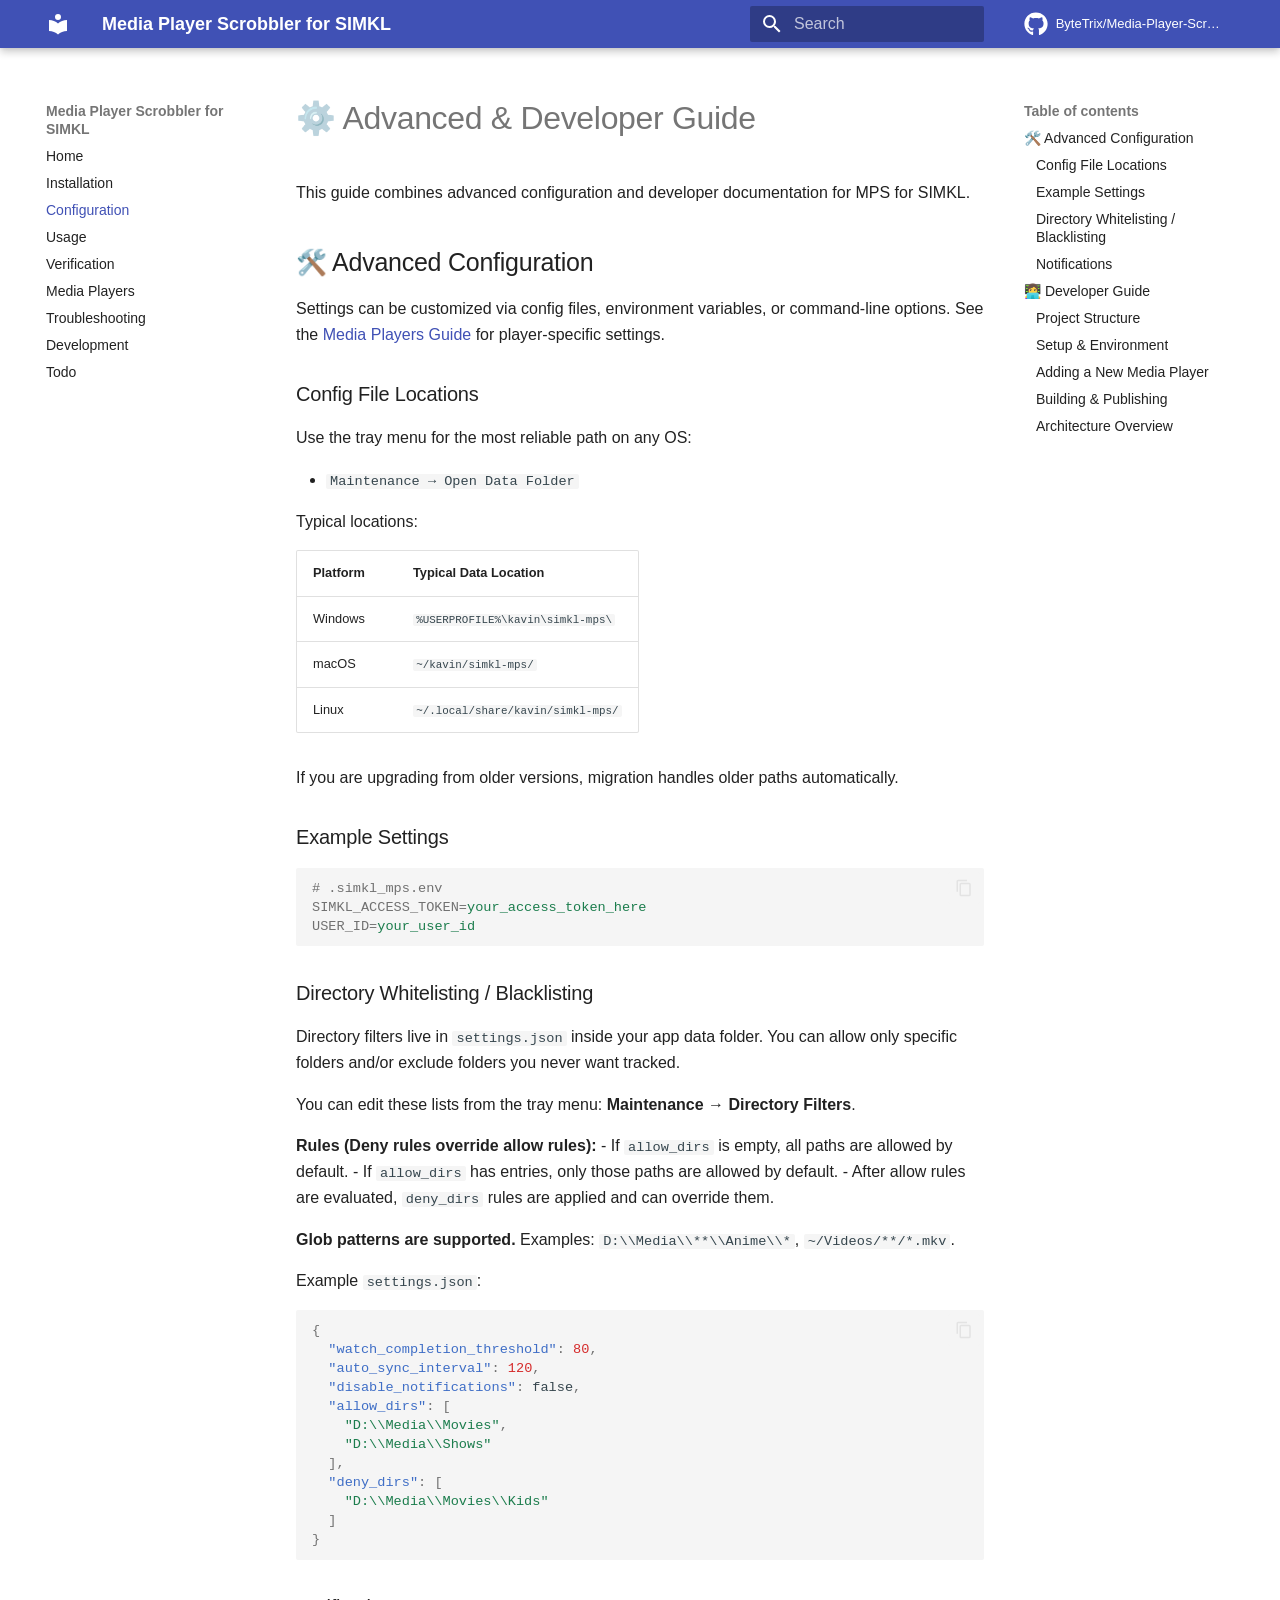
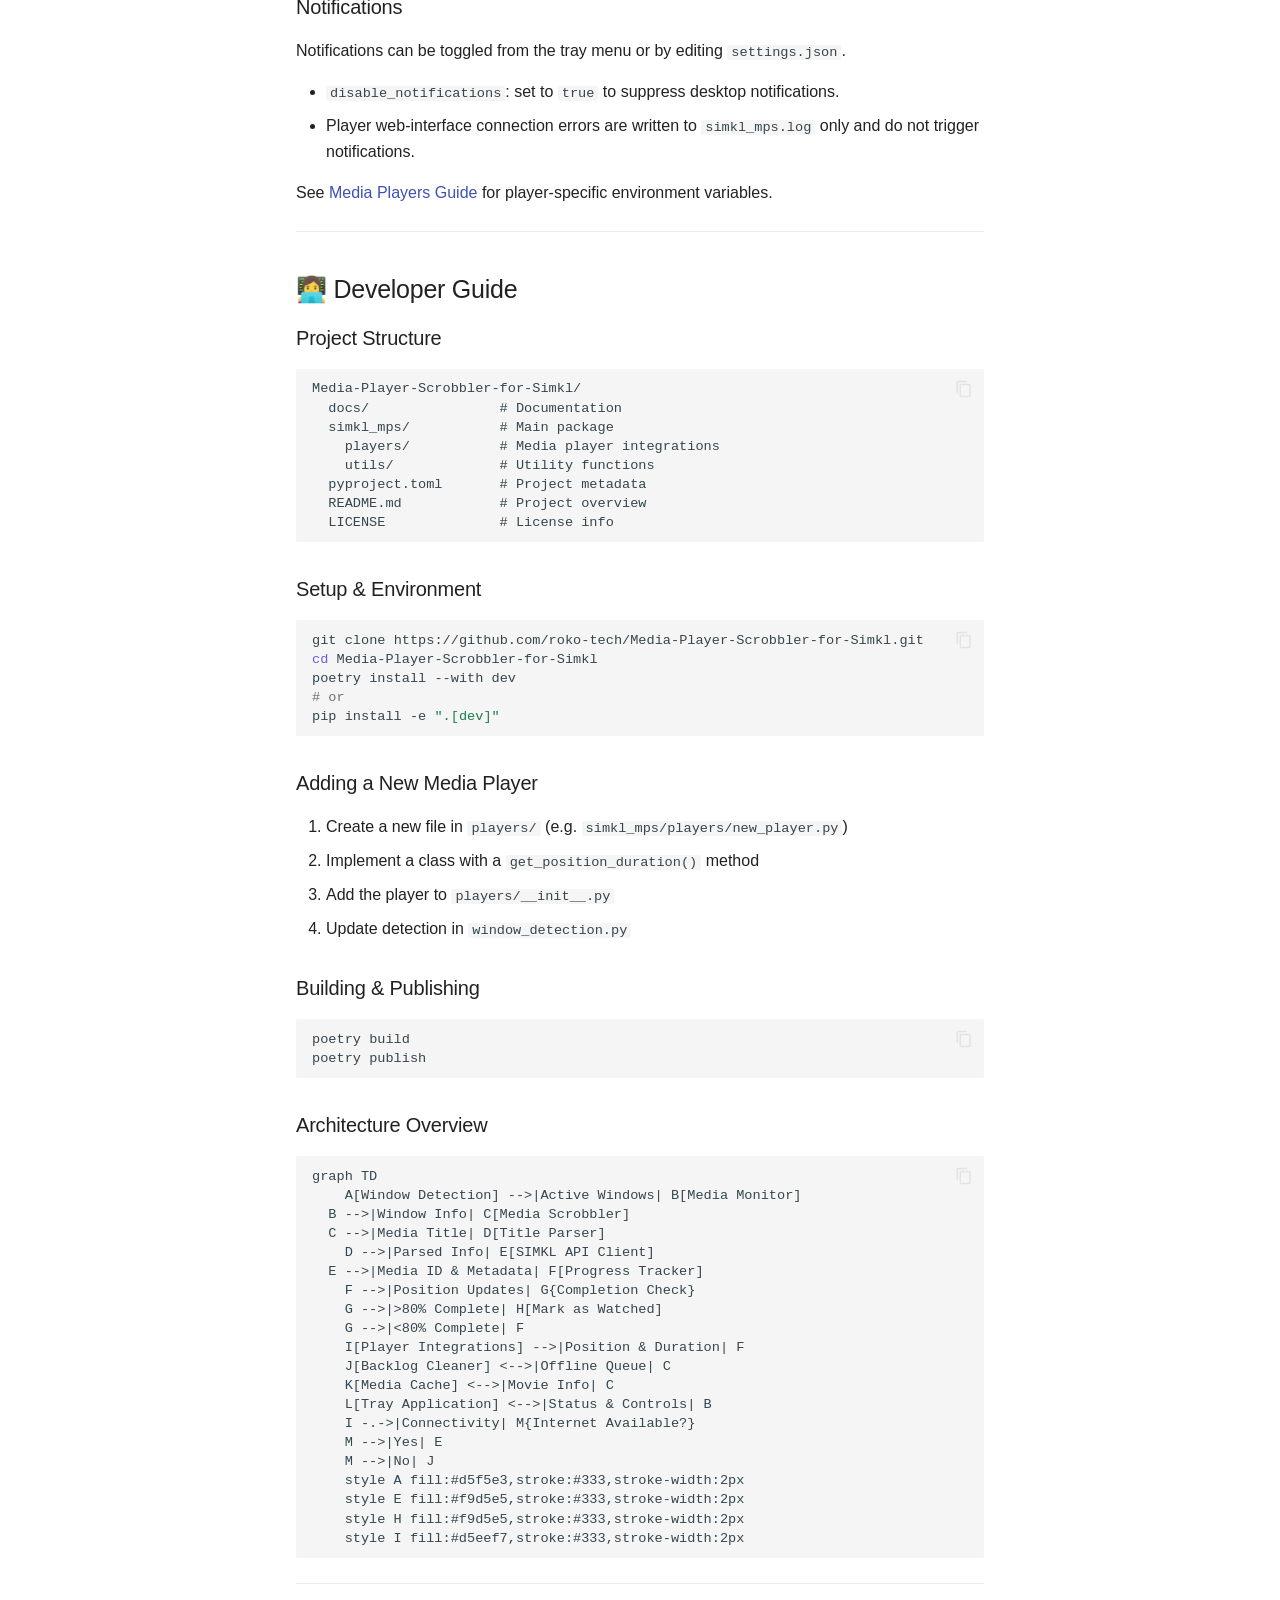
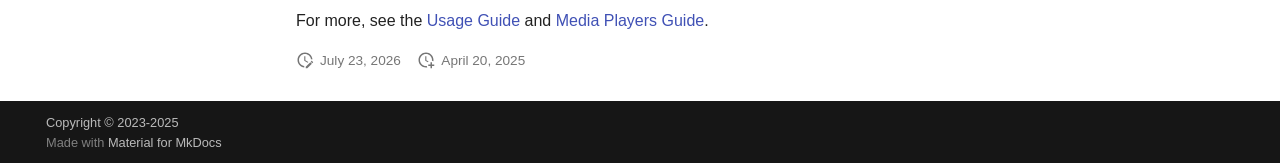
==== commit f1e7f639: "deploy: 71ae892a9582068513bb571602bc0aea9245963f" ====
--- a/configuration/index.html
+++ b/configuration/index.html
@@ -23,7 +23,7 @@
       
       
       <link rel="icon" href="../assets/images/favicon.png">
-      <meta name="generator" content="mkdocs-1.6.1, mkdocs-material-9.7.6">
+      <meta name="generator" content="mkdocs-1.6.1, mkdocs-material-9.7.7">
     
     
       
@@ -31,7 +31,7 @@
       
     
     
-      <link rel="stylesheet" href="../assets/stylesheets/main.484c7ddc.min.css">
+      <link rel="stylesheet" href="../assets/stylesheets/main.ec1eaa64.min.css">
       
         
         <link rel="stylesheet" href="../assets/stylesheets/palette.ab4e12ef.min.css">
@@ -907,7 +907,7 @@
 <a id="__codelineno-2-8" name="__codelineno-2-8" href="#__codelineno-2-8"></a>  LICENSE              # License info
 </code></pre></div>
 <h3 id="setup-environment">Setup &amp; Environment<a class="headerlink" href="#setup-environment" title="Permanent link">&para;</a></h3>
-<div class="highlight"><pre><span></span><code><a id="__codelineno-3-1" name="__codelineno-3-1" href="#__codelineno-3-1"></a>git<span class="w"> </span>clone<span class="w"> </span>https://github.com/ByteTrix/media-player-scrobbler-for-simkl.git
+<div class="highlight"><pre><span></span><code><a id="__codelineno-3-1" name="__codelineno-3-1" href="#__codelineno-3-1"></a>git<span class="w"> </span>clone<span class="w"> </span>https://github.com/roko-tech/Media-Player-Scrobbler-for-Simkl.git
 <a id="__codelineno-3-2" name="__codelineno-3-2" href="#__codelineno-3-2"></a><span class="nb">cd</span><span class="w"> </span>Media-Player-Scrobbler-for-Simkl
 <a id="__codelineno-3-3" name="__codelineno-3-3" href="#__codelineno-3-3"></a>poetry<span class="w"> </span>install<span class="w"> </span>--with<span class="w"> </span>dev
 <a id="__codelineno-3-4" name="__codelineno-3-4" href="#__codelineno-3-4"></a><span class="c1"># or</span>
@@ -970,7 +970,7 @@
     <span class="md-icon" title="Last update">
       <svg xmlns="http://www.w3.org/2000/svg" viewBox="0 0 24 24"><path d="M21 13.1c-.1 0-.3.1-.4.2l-1 1 2.1 2.1 1-1c.2-.2.2-.6 0-.8l-1.3-1.3c-.1-.1-.2-.2-.4-.2m-1.9 1.8-6.1 6V23h2.1l6.1-6.1zM12.5 7v5.2l4 2.4-1 1L11 13V7zM11 21.9c-5.1-.5-9-4.8-9-9.9C2 6.5 6.5 2 12 2c5.3 0 9.6 4.1 10 9.3-.3-.1-.6-.2-1-.2s-.7.1-1 .2C19.6 7.2 16.2 4 12 4c-4.4 0-8 3.6-8 8 0 4.1 3.1 7.5 7.1 7.9l-.1.2z"/></svg>
     </span>
-    <span class="git-revision-date-localized-plugin git-revision-date-localized-plugin-date" title="May 22, 2026 20:05:11 UTC">May 22, 2026</span>
+    <span class="git-revision-date-localized-plugin git-revision-date-localized-plugin-date" title="July 23, 2026 09:06:27 UTC">July 23, 2026</span>
   </span>
 
     
@@ -1042,7 +1042,7 @@
       <script id="__config" type="application/json">{"annotate": null, "base": "..", "features": ["navigation.instant", "navigation.tracking", "navigation.expand", "navigation.indexes", "navigation.top", "content.code.copy", "content.code.annotate"], "search": "../assets/javascripts/workers/search.2c215733.min.js", "tags": null, "translations": {"clipboard.copied": "Copied to clipboard", "clipboard.copy": "Copy to clipboard", "search.result.more.one": "1 more on this page", "search.result.more.other": "# more on this page", "search.result.none": "No matching documents", "search.result.one": "1 matching document", "search.result.other": "# matching documents", "search.result.placeholder": "Type to start searching", "search.result.term.missing": "Missing", "select.version": "Select version"}, "version": null}</script>
     
     
-      <script src="../assets/javascripts/bundle.79ae519e.min.js"></script>
+      <script src="../assets/javascripts/bundle.d7400e89.min.js"></script>
       
     
   </body>
--- a/assets/stylesheets/main.ec1eaa64.min.css
+++ b/assets/stylesheets/main.ec1eaa64.min.css
@@ -0,0 +1 @@
+@charset "UTF-8";html{-webkit-text-size-adjust:none;-moz-text-size-adjust:none;text-size-adjust:none;box-sizing:border-box}*,:after,:before{box-sizing:inherit}@media (prefers-reduced-motion){*,:after,:before{transition:none!important}}body{margin:0}a,button,input,label{-webkit-tap-highlight-color:transparent}a{color:inherit;text-decoration:none}hr{border:0;box-sizing:initial;display:block;height:.05rem;overflow:visible;padding:0}small{font-size:80%}sub,sup{line-height:1em}img{border-style:none}table{border-collapse:initial;border-spacing:0}td,th{font-weight:400;vertical-align:top}button{background:#0000;border:0;font-family:inherit;font-size:inherit;margin:0;padding:0}input{border:0;outline:none}:root{--md-primary-fg-color:#4051b5;--md-primary-fg-color--light:#5d6cc0;--md-primary-fg-color--dark:#303fa1;--md-primary-bg-color:#fff;--md-primary-bg-color--light:#ffffffb3;--md-accent-fg-color:#526cfe;--md-accent-fg-color--transparent:#526cfe1a;--md-accent-bg-color:#fff;--md-accent-bg-color--light:#ffffffb3}[data-md-color-scheme=default]{color-scheme:light}[data-md-color-scheme=default] img[src$="#gh-dark-mode-only"],[data-md-color-scheme=default] img[src$="#only-dark"]{display:none}:root,[data-md-color-scheme=default]{--md-hue:225deg;--md-default-fg-color:#000000de;--md-default-fg-color--light:#0000008a;--md-default-fg-color--lighter:#00000052;--md-default-fg-color--lightest:#00000012;--md-default-bg-color:#fff;--md-default-bg-color--light:#ffffffb3;--md-default-bg-color--lighter:#ffffff4d;--md-default-bg-color--lightest:#ffffff1f;--md-code-fg-color:#36464e;--md-code-bg-color:#f5f5f5;--md-code-bg-color--light:#f5f5f5b3;--md-code-bg-color--lighter:#f5f5f54d;--md-code-hl-color:#4287ff;--md-code-hl-color--light:#4287ff1a;--md-code-hl-number-color:#d52a2a;--md-code-hl-special-color:#db1457;--md-code-hl-function-color:#a846b9;--md-code-hl-constant-color:#6e59d9;--md-code-hl-keyword-color:#3f6ec6;--md-code-hl-string-color:#1c7d4d;--md-code-hl-name-color:var(--md-code-fg-color);--md-code-hl-operator-color:var(--md-default-fg-color--light);--md-code-hl-punctuation-color:var(--md-default-fg-color--light);--md-code-hl-comment-color:var(--md-default-fg-color--light);--md-code-hl-generic-color:var(--md-default-fg-color--light);--md-code-hl-variable-color:var(--md-default-fg-color--light);--md-typeset-color:var(--md-default-fg-color);--md-typeset-a-color:var(--md-primary-fg-color);--md-typeset-del-color:#f5503d26;--md-typeset-ins-color:#0bd57026;--md-typeset-kbd-color:#fafafa;--md-typeset-kbd-accent-color:#fff;--md-typeset-kbd-border-color:#b8b8b8;--md-typeset-mark-color:#ffff0080;--md-typeset-table-color:#0000001f;--md-typeset-table-color--light:rgba(0,0,0,.035);--md-admonition-fg-color:var(--md-default-fg-color);--md-admonition-bg-color:var(--md-default-bg-color);--md-warning-fg-color:#000000de;--md-warning-bg-color:#ff9;--md-footer-fg-color:#fff;--md-footer-fg-color--light:#ffffffb3;--md-footer-fg-color--lighter:#ffffff73;--md-footer-bg-color:#000000de;--md-footer-bg-color--dark:#00000052;--md-shadow-z1:0 0.2rem 0.5rem #0000000d,0 0 0.05rem #0000001a;--md-shadow-z2:0 0.2rem 0.5rem #0000001a,0 0 0.05rem #00000040;--md-shadow-z3:0 0.2rem 0.5rem #0003,0 0 0.05rem #00000059}.md-icon svg{fill:currentcolor;display:block;height:1.2rem;width:1.2rem}body{-webkit-font-smoothing:antialiased;-moz-osx-font-smoothing:grayscale;--md-text-font-family:var(--md-text-font,_),-apple-system,BlinkMacSystemFont,Helvetica,Arial,sans-serif;--md-code-font-family:var(--md-code-font,_),SFMono-Regular,Consolas,Menlo,monospace}aside,body,input{font-feature-settings:"kern","liga";color:var(--md-typeset-color);font-family:var(--md-text-font-family)}code,kbd,pre{font-feature-settings:"kern";font-family:var(--md-code-font-family)}:root{--md-typeset-table-sort-icon:url('data:image/svg+xml;charset=utf-8,<svg xmlns="http://www.w3.org/2000/svg" viewBox="0 0 24 24"><path d="m18 21-4-4h3V7h-3l4-4 4 4h-3v10h3M2 19v-2h10v2M2 13v-2h7v2M2 7V5h4v2z"/></svg>');--md-typeset-table-sort-icon--asc:url('data:image/svg+xml;charset=utf-8,<svg xmlns="http://www.w3.org/2000/svg" viewBox="0 0 24 24"><path d="M19 17h3l-4 4-4-4h3V3h2M2 17h10v2H2M6 5v2H2V5m0 6h7v2H2z"/></svg>');--md-typeset-table-sort-icon--desc:url('data:image/svg+xml;charset=utf-8,<svg xmlns="http://www.w3.org/2000/svg" viewBox="0 0 24 24"><path d="M19 7h3l-4-4-4 4h3v14h2M2 17h10v2H2M6 5v2H2V5m0 6h7v2H2z"/></svg>')}.md-typeset{-webkit-print-color-adjust:exact;color-adjust:exact;font-size:.8rem;line-height:1.6;overflow-wrap:break-word}@media print{.md-typeset{font-size:.68rem}}.md-typeset blockquote,.md-typeset dl,.md-typeset figure,.md-typeset ol,.md-typeset pre,.md-typeset ul{margin-bottom:1em;margin-top:1em}.md-typeset h1{color:var(--md-default-fg-color--light);font-size:2em;line-height:1.3;margin:0 0 1.25em}.md-typeset h1,.md-typeset h2{font-weight:300;letter-spacing:-.01em}.md-typeset h2{font-size:1.5625em;line-height:1.4;margin:1.6em 0 .64em}.md-typeset h3{font-size:1.25em;font-weight:400;letter-spacing:-.01em;line-height:1.5;margin:1.6em 0 .8em}.md-typeset h2+h3{margin-top:.8em}.md-typeset h4{font-weight:700;letter-spacing:-.01em;margin:1em 0}.md-typeset h5,.md-typeset h6{color:var(--md-default-fg-color--light);font-size:.8em;font-weight:700;letter-spacing:-.01em;margin:1.25em 0}.md-typeset h5{text-transform:uppercase}.md-typeset h5 code{text-transform:none}.md-typeset hr{border-bottom:.05rem solid var(--md-default-fg-color--lightest);display:flow-root;margin:1.5em 0}.md-typeset a{color:var(--md-typeset-a-color);word-break:break-word}.md-typeset a,.md-typeset a:before{transition:color 125ms}.md-typeset a:focus,.md-typeset a:hover{color:var(--md-accent-fg-color)}.md-typeset a:focus code,.md-typeset a:hover code{background-color:var(--md-accent-fg-color--transparent);color:var(--md-accent-fg-color)}.md-typeset a code{color:var(--md-typeset-a-color)}.md-typeset a.focus-visible{outline-color:var(--md-accent-fg-color);outline-offset:.2rem}.md-typeset code,.md-typeset kbd,.md-typeset pre{color:var(--md-code-fg-color);direction:ltr;font-variant-ligatures:none;transition:background-color 125ms}@media print{.md-typeset code,.md-typeset kbd,.md-typeset pre{white-space:pre-wrap}}.md-typeset code{background-color:var(--md-code-bg-color);border-radius:.1rem;-webkit-box-decoration-break:clone;box-decoration-break:clone;font-size:.85em;padding:0 .2941176471em;transition:color 125ms,background-color 125ms;word-break:break-word}.md-typeset code:not(.focus-visible){-webkit-tap-highlight-color:transparent;outline:none}.md-typeset pre{display:flow-root;line-height:1.4;position:relative}.md-typeset pre>code{-webkit-box-decoration-break:slice;box-decoration-break:slice;box-shadow:none;display:block;margin:0;outline-color:var(--md-accent-fg-color);overflow:auto;padding:.7720588235em 1.1764705882em;scrollbar-color:var(--md-default-fg-color--lighter) #0000;scrollbar-width:thin;touch-action:auto;word-break:normal}.md-typeset pre>code:hover{scrollbar-color:var(--md-accent-fg-color) #0000}.md-typeset pre>code::-webkit-scrollbar{height:.2rem;width:.2rem}.md-typeset pre>code::-webkit-scrollbar-thumb{background-color:var(--md-default-fg-color--lighter)}.md-typeset pre>code::-webkit-scrollbar-thumb:hover{background-color:var(--md-accent-fg-color)}.md-typeset kbd{background-color:var(--md-typeset-kbd-color);border-radius:.1rem;box-shadow:0 .1rem 0 .05rem var(--md-typeset-kbd-border-color),0 .1rem 0 var(--md-typeset-kbd-border-color),0 -.1rem .2rem var(--md-typeset-kbd-accent-color) inset;color:var(--md-default-fg-color);display:inline-block;font-size:.75em;padding:0 .6666666667em;vertical-align:text-top;word-break:break-word}.md-typeset mark{background-color:var(--md-typeset-mark-color);-webkit-box-decoration-break:clone;box-decoration-break:clone;color:inherit;word-break:break-word}.md-typeset abbr{cursor:help;text-decoration:none}.md-typeset [data-preview],.md-typeset abbr{border-bottom:.05rem dotted var(--md-default-fg-color--light)}.md-typeset small{opacity:.75}[dir=ltr] .md-typeset sub,[dir=ltr] .md-typeset sup{margin-left:.078125em}[dir=rtl] .md-typeset sub,[dir=rtl] .md-typeset sup{margin-right:.078125em}[dir=ltr] .md-typeset blockquote{padding-left:.6rem}[dir=rtl] .md-typeset blockquote{padding-right:.6rem}[dir=ltr] .md-typeset blockquote{border-left:.2rem solid var(--md-default-fg-color--lighter)}[dir=rtl] .md-typeset blockquote{border-right:.2rem solid var(--md-default-fg-color--lighter)}.md-typeset blockquote{color:var(--md-default-fg-color--light);margin-left:0;margin-right:0}.md-typeset ul{list-style-type:disc}.md-typeset ul[type]{list-style-type:revert-layer}[dir=ltr] .md-typeset ol,[dir=ltr] .md-typeset ul{margin-left:.625em}[dir=rtl] .md-typeset ol,[dir=rtl] .md-typeset ul{margin-right:.625em}.md-typeset ol,.md-typeset ul{padding:0}.md-typeset ol:not([hidden]),.md-typeset ul:not([hidden]){display:flow-root}.md-typeset ol ol,.md-typeset ul ol{list-style-type:lower-alpha}.md-typeset ol ol ol,.md-typeset ul ol ol{list-style-type:lower-roman}.md-typeset ol ol ol ol,.md-typeset ul ol ol ol{list-style-type:upper-alpha}.md-typeset ol ol ol ol ol,.md-typeset ul ol ol ol ol{list-style-type:upper-roman}.md-typeset ol[type],.md-typeset ul[type]{list-style-type:revert-layer}[dir=ltr] .md-typeset ol li,[dir=ltr] .md-typeset ul li{margin-left:1.25em}[dir=rtl] .md-typeset ol li,[dir=rtl] .md-typeset ul li{margin-right:1.25em}.md-typeset ol li,.md-typeset ul li{margin-bottom:.5em}.md-typeset ol li blockquote,.md-typeset ol li p,.md-typeset ul li blockquote,.md-typeset ul li p{margin:.5em 0}.md-typeset ol li:last-child,.md-typeset ul li:last-child{margin-bottom:0}[dir=ltr] .md-typeset ol li ol,[dir=ltr] .md-typeset ol li ul,[dir=ltr] .md-typeset ul li ol,[dir=ltr] .md-typeset ul li ul{margin-left:.625em}[dir=rtl] .md-typeset ol li ol,[dir=rtl] .md-typeset ol li ul,[dir=rtl] .md-typeset ul li ol,[dir=rtl] .md-typeset ul li ul{margin-right:.625em}.md-typeset ol li ol,.md-typeset ol li ul,.md-typeset ul li ol,.md-typeset ul li ul{margin-bottom:.5em;margin-top:.5em}[dir=ltr] .md-typeset dd{margin-left:1.875em}[dir=rtl] .md-typeset dd{margin-right:1.875em}.md-typeset dd{margin-bottom:1.5em;margin-top:1em}.md-typeset img,.md-typeset svg,.md-typeset video{height:auto;max-width:100%}.md-typeset img[align=left]{margin:1em 1em 1em 0}.md-typeset img[align=right]{margin:1em 0 1em 1em}.md-typeset img[align]:only-child{margin-top:0}.md-typeset figure{display:flow-root;margin:1em auto;max-width:100%;text-align:center;width:fit-content}.md-typeset figure img{display:block;margin:0 auto}.md-typeset figcaption{font-style:italic;margin:1em auto;max-width:24rem}.md-typeset iframe{max-width:100%}.md-typeset table:not([class]){background-color:var(--md-default-bg-color);border:.05rem solid var(--md-typeset-table-color);border-radius:.1rem;display:inline-block;font-size:.64rem;max-width:100%;overflow:auto;touch-action:auto}@media print{.md-typeset table:not([class]){display:table}}.md-typeset table:not([class])+*{margin-top:1.5em}.md-typeset table:not([class]) td>:first-child,.md-typeset table:not([class]) th>:first-child{margin-top:0}.md-typeset table:not([class]) td>:last-child,.md-typeset table:not([class]) th>:last-child{margin-bottom:0}.md-typeset table:not([class]) td:not([align]),.md-typeset table:not([class]) th:not([align]){text-align:left}[dir=rtl] .md-typeset table:not([class]) td:not([align]),[dir=rtl] .md-typeset table:not([class]) th:not([align]){text-align:right}.md-typeset table:not([class]) th{font-weight:700;min-width:5rem;padding:.9375em 1.25em;vertical-align:top}.md-typeset table:not([class]) td{border-top:.05rem solid var(--md-typeset-table-color);padding:.9375em 1.25em;vertical-align:top}.md-typeset table:not([class]) tbody tr{transition:background-color 125ms}.md-typeset table:not([class]) tbody tr:hover{background-color:var(--md-typeset-table-color--light);box-shadow:0 .05rem 0 var(--md-default-bg-color) inset}.md-typeset table:not([class]) a{word-break:normal}.md-typeset table th[role=columnheader]{cursor:pointer}[dir=ltr] .md-typeset table th[role=columnheader]:after{margin-left:.5em}[dir=rtl] .md-typeset table th[role=columnheader]:after{margin-right:.5em}.md-typeset table th[role=columnheader]:after{content:"";display:inline-block;height:1.2em;-webkit-mask-image:var(--md-typeset-table-sort-icon);mask-image:var(--md-typeset-table-sort-icon);-webkit-mask-repeat:no-repeat;mask-repeat:no-repeat;-webkit-mask-size:contain;mask-size:contain;transition:background-color 125ms;vertical-align:text-bottom;width:1.2em}.md-typeset table th[role=columnheader]:hover:after{background-color:var(--md-default-fg-color--lighter)}.md-typeset table th[role=columnheader][aria-sort=ascending]:after{background-color:var(--md-default-fg-color--light);-webkit-mask-image:var(--md-typeset-table-sort-icon--asc);mask-image:var(--md-typeset-table-sort-icon--asc)}.md-typeset table th[role=columnheader][aria-sort=descending]:after{background-color:var(--md-default-fg-color--light);-webkit-mask-image:var(--md-typeset-table-sort-icon--desc);mask-image:var(--md-typeset-table-sort-icon--desc)}.md-typeset__scrollwrap{margin:1em -.8rem;overflow-x:auto;touch-action:auto}.md-typeset__table{display:inline-block;margin-bottom:.5em;padding:0 .8rem}@media print{.md-typeset__table{display:block}}html .md-typeset__table table{display:table;margin:0;overflow:hidden;width:100%}@media screen and (max-width:44.984375em){.md-content__inner>pre{margin:1em -.8rem}.md-content__inner>pre code{border-radius:0}}.md-typeset .md-author{border-radius:100%;display:block;flex-shrink:0;height:1.6rem;overflow:hidden;position:relative;transition:color 125ms,transform 125ms;width:1.6rem}.md-typeset .md-author img{display:block}.md-typeset .md-author--more{background:var(--md-default-fg-color--lightest);color:var(--md-default-fg-color--lighter);font-size:.6rem;font-weight:700;line-height:1.6rem;text-align:center}.md-typeset .md-author--long{height:2.4rem;width:2.4rem}.md-typeset a.md-author{transform:scale(1)}.md-typeset a.md-author img{border-radius:100%;filter:grayscale(100%) opacity(75%);transition:filter 125ms}.md-typeset a.md-author:focus,.md-typeset a.md-author:hover{transform:scale(1.1);z-index:1}.md-typeset a.md-author:focus img,.md-typeset a.md-author:hover img{filter:grayscale(0)}.md-banner{background-color:var(--md-footer-bg-color);color:var(--md-footer-fg-color);overflow:auto}@media print{.md-banner{display:none}}.md-banner--warning{background-color:var(--md-warning-bg-color);color:var(--md-warning-fg-color)}.md-banner__inner{font-size:.7rem;margin:.6rem auto;padding:0 .8rem}[dir=ltr] .md-banner__button{float:right}[dir=rtl] .md-banner__button{float:left}.md-banner__button{color:inherit;cursor:pointer;transition:opacity .25s}.no-js .md-banner__button{display:none}.md-banner__button:hover{opacity:.7}html{font-size:125%;height:100%;overflow-x:hidden}@media screen and (min-width:100em){html{font-size:137.5%}}@media screen and (min-width:125em){html{font-size:150%}}body{background-color:var(--md-default-bg-color);display:flex;flex-direction:column;font-size:.5rem;min-height:100%;position:relative;width:100%}@media print{body{display:block}}@media screen and (max-width:59.984375em){body[data-md-scrolllock]{position:fixed}}.md-grid{margin-left:auto;margin-right:auto;max-width:61rem}.md-container{display:flex;flex-direction:column;flex-grow:1}@media print{.md-container{display:block}}.md-main{flex-grow:1}.md-main__inner{display:flex;height:100%;margin-top:1.5rem}.md-ellipsis{overflow:hidden;text-overflow:ellipsis}.md-toggle{display:none}.md-option{height:0;opacity:0;position:absolute;width:0}.md-option:checked+label:not([hidden]){display:block}.md-option.focus-visible+label{outline-color:var(--md-accent-fg-color);outline-style:auto}.md-skip{background-color:var(--md-default-fg-color);border-radius:.1rem;color:var(--md-default-bg-color);font-size:.64rem;margin:.5rem;opacity:0;outline-color:var(--md-accent-fg-color);padding:.3rem .5rem;position:fixed;transform:translateY(.4rem);z-index:-1}.md-skip:focus{opacity:1;transform:translateY(0);transition:transform .25s cubic-bezier(.4,0,.2,1),opacity 175ms 75ms;z-index:10}@page{margin:25mm}:root{--md-clipboard-icon:url('data:image/svg+xml;charset=utf-8,<svg xmlns="http://www.w3.org/2000/svg" viewBox="0 0 24 24"><path d="M19 21H8V7h11m0-2H8a2 2 0 0 0-2 2v14a2 2 0 0 0 2 2h11a2 2 0 0 0 2-2V7a2 2 0 0 0-2-2m-3-4H4a2 2 0 0 0-2 2v14h2V3h12z"/></svg>')}.md-clipboard{border-radius:.1rem;color:var(--md-default-fg-color--lightest);cursor:pointer;height:1.5em;outline-color:var(--md-accent-fg-color);outline-offset:.1rem;transition:color .25s;width:1.5em;z-index:1}@media print{.md-clipboard{display:none}}.md-clipboard:not(.focus-visible){-webkit-tap-highlight-color:transparent;outline:none}:hover>.md-clipboard{color:var(--md-default-fg-color--light)}.md-clipboard:focus,.md-clipboard:hover{color:var(--md-accent-fg-color)}.md-clipboard:after{background-color:currentcolor;content:"";display:block;height:1.125em;margin:0 auto;-webkit-mask-image:var(--md-clipboard-icon);mask-image:var(--md-clipboard-icon);-webkit-mask-position:center;mask-position:center;-webkit-mask-repeat:no-repeat;mask-repeat:no-repeat;-webkit-mask-size:contain;mask-size:contain;width:1.125em}.md-clipboard--inline{cursor:pointer}.md-clipboard--inline code{transition:color .25s,background-color .25s}.md-clipboard--inline:focus code,.md-clipboard--inline:hover code{background-color:var(--md-accent-fg-color--transparent);color:var(--md-accent-fg-color)}:root{--md-code-select-icon:url('data:image/svg+xml;charset=utf-8,<svg xmlns="http://www.w3.org/2000/svg" viewBox="0 0 24 24"><path d="M19 19h-4v2h4c1.1 0 2-.9 2-2v-4h-2m0-12h-4v2h4v4h2V5c0-1.1-.9-2-2-2M5 5h4V3H5c-1.1 0-2 .9-2 2v4h2m0 6H3v4c0 1.1.9 2 2 2h4v-2H5zm2-4h2v2H7zm4 0h2v2h-2zm4 0h2v2h-2zM7 7h2v2H7zm4 0h2v2h-2zm4 0h2v2h-2zm-8 8h2v2H7zm4 0h2v2h-2zm4 0h2v2h-2z"/></svg>');--md-code-copy-icon:url('data:image/svg+xml;charset=utf-8,<svg xmlns="http://www.w3.org/2000/svg" viewBox="0 0 24 24"><path d="M19 21H8V7h11m0-2H8a2 2 0 0 0-2 2v14a2 2 0 0 0 2 2h11a2 2 0 0 0 2-2V7a2 2 0 0 0-2-2m-3-4H4a2 2 0 0 0-2 2v14h2V3h12z"/></svg>')}.md-typeset .md-code__content{display:grid}.md-code__nav{background-color:var(--md-code-bg-color--lighter);border-radius:.1rem;display:flex;gap:.2rem;padding:.2rem;position:absolute;right:.25em;top:.25em;transition:background-color .25s;z-index:1}:hover>.md-code__nav{background-color:var(--md-code-bg-color--light)}.md-code__button{color:var(--md-default-fg-color--lightest);cursor:pointer;display:block;height:1.5em;outline-color:var(--md-accent-fg-color);outline-offset:.1rem;transition:color .25s;width:1.5em}:hover>*>.md-code__button{color:var(--md-default-fg-color--light)}.md-code__button.focus-visible,.md-code__button:hover{color:var(--md-accent-fg-color)}.md-code__button--active{color:var(--md-default-fg-color)!important}.md-code__button:after{background-color:currentcolor;content:"";display:block;height:1.125em;margin:0 auto;-webkit-mask-position:center;mask-position:center;-webkit-mask-repeat:no-repeat;mask-repeat:no-repeat;-webkit-mask-size:contain;mask-size:contain;width:1.125em}.md-code__button[data-md-type=select]:after{-webkit-mask-image:var(--md-code-select-icon);mask-image:var(--md-code-select-icon)}.md-code__button[data-md-type=copy]:after{-webkit-mask-image:var(--md-code-copy-icon);mask-image:var(--md-code-copy-icon)}@keyframes consent{0%{opacity:0;transform:translateY(100%)}to{opacity:1;transform:translateY(0)}}@keyframes overlay{0%{opacity:0}to{opacity:1}}.md-consent__overlay{animation:overlay .25s both;-webkit-backdrop-filter:blur(.1rem);backdrop-filter:blur(.1rem);background-color:#0000008a;height:100%;opacity:1;position:fixed;top:0;width:100%;z-index:5}.md-consent__inner{animation:consent .5s cubic-bezier(.1,.7,.1,1) both;background-color:var(--md-default-bg-color);border:0;border-radius:.1rem;bottom:0;box-shadow:0 0 .2rem #0000001a,0 .2rem .4rem #0003;max-height:100%;overflow:auto;padding:0;position:fixed;width:100%;z-index:5}.md-consent__form{padding:.8rem}.md-consent__settings{display:none;margin:1em 0}input:checked+.md-consent__settings{display:block}.md-consent__controls{margin-bottom:.8rem}.md-typeset .md-consent__controls .md-button{display:inline}@media screen and (max-width:44.984375em){.md-typeset .md-consent__controls .md-button{display:block;margin-top:.4rem;text-align:center;width:100%}}.md-consent label{cursor:pointer}.md-content{flex-grow:1;min-width:0}.md-content__inner{margin:0 .8rem 1.2rem;padding-top:.6rem}@media screen and (min-width:76.25em){[dir=ltr] .md-sidebar--primary:not([hidden])~.md-content>.md-content__inner{margin-left:1.2rem}[dir=ltr] .md-sidebar--secondary:not([hidden])~.md-content>.md-content__inner,[dir=rtl] .md-sidebar--primary:not([hidden])~.md-content>.md-content__inner{margin-right:1.2rem}[dir=rtl] .md-sidebar--secondary:not([hidden])~.md-content>.md-content__inner{margin-left:1.2rem}}.md-content__inner:before{content:"";display:block;height:.4rem}.md-content__inner>:last-child{margin-bottom:0}[dir=ltr] .md-content__button{float:right}[dir=rtl] .md-content__button{float:left}[dir=ltr] .md-content__button{margin-left:.4rem}[dir=rtl] .md-content__button{margin-right:.4rem}.md-content__button{margin:.4rem 0;padding:0}@media print{.md-content__button{display:none}}.md-typeset .md-content__button{color:var(--md-default-fg-color--lighter)}.md-content__button svg{display:inline;vertical-align:top}[dir=rtl] .md-content__button svg{transform:scaleX(-1)}[dir=ltr] .md-dialog{right:.8rem}[dir=rtl] .md-dialog{left:.8rem}.md-dialog{background-color:var(--md-default-fg-color);border-radius:.1rem;bottom:.8rem;box-shadow:var(--md-shadow-z3);min-width:11.1rem;opacity:0;padding:.4rem .6rem;pointer-events:none;position:fixed;transform:translateY(100%);transition:transform 0ms .4s,opacity .4s;z-index:4}@media print{.md-dialog{display:none}}.md-dialog--active{opacity:1;pointer-events:auto;transform:translateY(0);transition:transform .4s cubic-bezier(.075,.85,.175,1),opacity .4s}.md-dialog__inner{color:var(--md-default-bg-color);font-size:.7rem}.md-feedback{margin:2em 0 1em;text-align:center}.md-feedback fieldset{border:none;margin:0;padding:0}.md-feedback__title{font-weight:700;margin:1em auto}.md-feedback__inner{position:relative}.md-feedback__list{display:flex;flex-wrap:wrap;place-content:baseline center;position:relative}.md-feedback__list:hover .md-icon:not(:disabled){color:var(--md-default-fg-color--lighter)}:disabled .md-feedback__list{min-height:1.8rem}.md-feedback__icon{color:var(--md-default-fg-color--light);cursor:pointer;flex-shrink:0;margin:0 .1rem;transition:color 125ms}.md-feedback__icon:not(:disabled).md-icon:hover{color:var(--md-accent-fg-color)}.md-feedback__icon:disabled{color:var(--md-default-fg-color--lightest);pointer-events:none}.md-feedback__note{opacity:0;position:relative;transform:translateY(.4rem);transition:transform .4s cubic-bezier(.1,.7,.1,1),opacity .15s}.md-feedback__note>*{margin:0 auto;max-width:16rem}:disabled .md-feedback__note{opacity:1;transform:translateY(0)}@media print{.md-feedback{display:none}}.md-footer{background-color:var(--md-footer-bg-color);color:var(--md-footer-fg-color)}@media print{.md-footer{display:none}}.md-footer__inner{justify-content:space-between;overflow:auto;padding:.2rem}.md-footer__inner:not([hidden]){display:flex}.md-footer__link{align-items:end;display:flex;flex-grow:0.01;margin-bottom:.4rem;margin-top:1rem;max-width:100%;outline-color:var(--md-accent-fg-color);overflow:hidden;transition:opacity .25s}.md-footer__link:focus,.md-footer__link:hover{opacity:.7}[dir=rtl] .md-footer__link svg{transform:scaleX(-1)}@media screen and (max-width:44.984375em){.md-footer__link--prev{flex-shrink:0}.md-footer__link--prev .md-footer__title{display:none}}[dir=ltr] .md-footer__link--next{margin-left:auto}[dir=rtl] .md-footer__link--next{margin-right:auto}.md-footer__link--next{text-align:right}[dir=rtl] .md-footer__link--next{text-align:left}.md-footer__title{flex-grow:1;font-size:.9rem;margin-bottom:.7rem;max-width:calc(100% - 2.4rem);padding:0 1rem;white-space:nowrap}.md-footer__button{margin:.2rem;padding:.4rem}.md-footer__direction{font-size:.64rem;opacity:.7}.md-footer-meta{background-color:var(--md-footer-bg-color--dark)}.md-footer-meta__inner{display:flex;flex-wrap:wrap;justify-content:space-between;padding:.2rem}html .md-footer-meta.md-typeset a{color:var(--md-footer-fg-color--light)}html .md-footer-meta.md-typeset a:focus,html .md-footer-meta.md-typeset a:hover{color:var(--md-footer-fg-color)}.md-copyright{color:var(--md-footer-fg-color--lighter);font-size:.64rem;margin:auto .6rem;padding:.4rem 0;width:100%}@media screen and (min-width:45em){.md-copyright{width:auto}}.md-copyright__highlight{color:var(--md-footer-fg-color--light)}.md-social{display:inline-flex;gap:.2rem;margin:0 .4rem;padding:.2rem 0 .6rem}@media screen and (min-width:45em){.md-social{padding:.6rem 0}}.md-social__link{display:inline-block;height:1.6rem;text-align:center;width:1.6rem}.md-social__link:before{line-height:1.9}.md-social__link svg{fill:currentcolor;max-height:.8rem;vertical-align:-25%}.md-typeset .md-button{border:.1rem solid;border-radius:.1rem;color:var(--md-primary-fg-color);cursor:pointer;display:inline-block;font-weight:700;padding:.625em 2em;transition:color 125ms,background-color 125ms,border-color 125ms}.md-typeset .md-button--primary{background-color:var(--md-primary-fg-color);border-color:var(--md-primary-fg-color);color:var(--md-primary-bg-color)}.md-typeset .md-button:focus,.md-typeset .md-button:hover{background-color:var(--md-accent-fg-color);border-color:var(--md-accent-fg-color);color:var(--md-accent-bg-color)}[dir=ltr] .md-typeset .md-input{border-top-left-radius:.1rem}[dir=ltr] .md-typeset .md-input,[dir=rtl] .md-typeset .md-input{border-top-right-radius:.1rem}[dir=rtl] .md-typeset .md-input{border-top-left-radius:.1rem}.md-typeset .md-input{border-bottom:.1rem solid var(--md-default-fg-color--lighter);box-shadow:var(--md-shadow-z1);font-size:.8rem;height:1.8rem;padding:0 .6rem;transition:border .25s,box-shadow .25s}.md-typeset .md-input:focus,.md-typeset .md-input:hover{border-bottom-color:var(--md-accent-fg-color);box-shadow:var(--md-shadow-z2)}.md-typeset .md-input--stretch{width:100%}.md-header{background-color:var(--md-primary-fg-color);box-shadow:0 0 .2rem #0000,0 .2rem .4rem #0000;color:var(--md-primary-bg-color);display:block;left:0;position:sticky;right:0;top:0;z-index:4}@media print{.md-header{display:none}}.md-header[hidden]{transform:translateY(-100%);transition:transform .25s cubic-bezier(.8,0,.6,1),box-shadow .25s}.md-header--shadow{box-shadow:0 0 .2rem #0000001a,0 .2rem .4rem #0003;transition:transform .25s cubic-bezier(.1,.7,.1,1),box-shadow .25s}.md-header__inner{align-items:center;display:flex;padding:0 .2rem}.md-header__button{color:currentcolor;cursor:pointer;margin:.2rem;outline-color:var(--md-accent-fg-color);padding:.4rem;position:relative;transition:opacity .25s;vertical-align:middle;z-index:1}.md-header__button:hover{opacity:.7}.md-header__button:not([hidden]){display:inline-block}.md-header__button:not(.focus-visible){-webkit-tap-highlight-color:transparent;outline:none}.md-header__button.md-logo{margin:.2rem;padding:.4rem}@media screen and (max-width:76.234375em){.md-header__button.md-logo{display:none}}.md-header__button.md-logo img,.md-header__button.md-logo svg{fill:currentcolor;display:block;height:1.2rem;width:auto}@media screen and (min-width:60em){.md-header__button[for=__search]{display:none}}.no-js .md-header__button[for=__search]{display:none}[dir=rtl] .md-header__button[for=__search] svg{transform:scaleX(-1)}@media screen and (min-width:76.25em){.md-header__button[for=__drawer]{display:none}}.md-header__topic{display:flex;max-width:100%;position:absolute;transition:transform .4s cubic-bezier(.1,.7,.1,1),opacity .15s;white-space:nowrap}.md-header__topic+.md-header__topic{opacity:0;pointer-events:none;transform:translateX(1.25rem);transition:transform .4s cubic-bezier(1,.7,.1,.1),opacity .15s;z-index:-1}[dir=rtl] .md-header__topic+.md-header__topic{transform:translateX(-1.25rem)}.md-header__topic:first-child{font-weight:700}[dir=ltr] .md-header__title{margin-left:1rem;margin-right:.4rem}[dir=rtl] .md-header__title{margin-left:.4rem;margin-right:1rem}.md-header__title{flex-grow:1;font-size:.9rem;height:2.4rem;line-height:2.4rem}.md-header__title--active .md-header__topic{opacity:0;pointer-events:none;transform:translateX(-1.25rem);transition:transform .4s cubic-bezier(1,.7,.1,.1),opacity .15s;z-index:-1}[dir=rtl] .md-header__title--active .md-header__topic{transform:translateX(1.25rem)}.md-header__title--active .md-header__topic+.md-header__topic{opacity:1;pointer-events:auto;transform:translateX(0);transition:transform .4s cubic-bezier(.1,.7,.1,1),opacity .15s;z-index:0}.md-header__title>.md-header__ellipsis{height:100%;position:relative;width:100%}.md-header__option{display:flex;flex-shrink:0;max-width:100%;transition:max-width 0ms .25s,opacity .25s .25s;white-space:nowrap}[data-md-toggle=search]:checked~.md-header .md-header__option{max-width:0;opacity:0;transition:max-width 0ms,opacity 0ms}.md-header__option>input{bottom:0}.md-header__source{display:none}@media screen and (min-width:60em){[dir=ltr] .md-header__source{margin-left:1rem}[dir=rtl] .md-header__source{margin-right:1rem}.md-header__source{display:block;max-width:11.7rem;width:11.7rem}}@media screen and (min-width:76.25em){[dir=ltr] .md-header__source{margin-left:1.4rem}[dir=rtl] .md-header__source{margin-right:1.4rem}}.md-meta{color:var(--md-default-fg-color--light);font-size:.7rem;line-height:1.3}.md-meta__list{display:inline-flex;flex-wrap:wrap;list-style:none;margin:0;padding:0}.md-meta__item:not(:last-child):after{content:"·";margin-left:.2rem;margin-right:.2rem}.md-meta__link{color:var(--md-typeset-a-color)}.md-meta__link:focus,.md-meta__link:hover{color:var(--md-accent-fg-color)}.md-draft{background-color:#ff1744;border-radius:.125em;color:#fff;display:inline-block;font-weight:700;padding-left:.5714285714em;padding-right:.5714285714em}:root{--md-nav-icon--prev:url('data:image/svg+xml;charset=utf-8,<svg xmlns="http://www.w3.org/2000/svg" viewBox="0 0 24 24"><path d="M20 11v2H8l5.5 5.5-1.42 1.42L4.16 12l7.92-7.92L13.5 5.5 8 11z"/></svg>');--md-nav-icon--next:url('data:image/svg+xml;charset=utf-8,<svg xmlns="http://www.w3.org/2000/svg" viewBox="0 0 24 24"><path d="M8.59 16.58 13.17 12 8.59 7.41 10 6l6 6-6 6z"/></svg>');--md-toc-icon:url('data:image/svg+xml;charset=utf-8,<svg xmlns="http://www.w3.org/2000/svg" viewBox="0 0 24 24"><path d="M3 9h14V7H3zm0 4h14v-2H3zm0 4h14v-2H3zm16 0h2v-2h-2zm0-10v2h2V7zm0 6h2v-2h-2z"/></svg>')}.md-nav{font-size:.7rem;line-height:1.3}.md-nav__title{color:var(--md-default-fg-color--light);display:block;font-weight:700;overflow:hidden;padding:0 .6rem;text-overflow:ellipsis}.md-nav__title .md-nav__button{display:none}.md-nav__title .md-nav__button img{height:100%;width:auto}.md-nav__title .md-nav__button.md-logo img,.md-nav__title .md-nav__button.md-logo svg{fill:currentcolor;display:block;height:2.4rem;max-width:100%;object-fit:contain;width:auto}.md-nav__list{list-style:none;margin:0;padding:0}.md-nav__link{align-items:flex-start;display:flex;gap:.4rem;margin-top:.625em;scroll-snap-align:start;transition:color 125ms}.md-nav__link--passed,.md-nav__link--passed code{color:var(--md-default-fg-color--light)}.md-nav__item .md-nav__link--active,.md-nav__item .md-nav__link--active code{color:var(--md-typeset-a-color)}.md-nav__link .md-ellipsis{position:relative}.md-nav__link .md-ellipsis code{word-break:normal}[dir=ltr] .md-nav__link .md-icon:last-child{margin-left:auto}[dir=rtl] .md-nav__link .md-icon:last-child{margin-right:auto}.md-nav__link .md-typeset{font-size:.7rem;line-height:1.3}.md-nav__link svg{fill:currentcolor;flex-shrink:0;height:1.3em;position:relative}.md-nav__link[for]:focus,.md-nav__link[for]:hover,.md-nav__link[href]:focus,.md-nav__link[href]:hover{color:var(--md-accent-fg-color);cursor:pointer}.md-nav__link[for]:focus code,.md-nav__link[for]:hover code,.md-nav__link[href]:focus code,.md-nav__link[href]:hover code{background-color:var(--md-accent-fg-color--transparent);color:var(--md-accent-fg-color)}.md-nav__link.focus-visible{outline-color:var(--md-accent-fg-color);outline-offset:.2rem}.md-nav--primary .md-nav__link[for=__toc]{display:none}.md-nav--primary .md-nav__link[for=__toc] .md-icon:after{background-color:currentcolor;display:block;height:100%;-webkit-mask-image:var(--md-toc-icon);mask-image:var(--md-toc-icon);width:100%}.md-nav--primary .md-nav__link[for=__toc]~.md-nav{display:none}.md-nav__container>.md-nav__link{margin-top:0}.md-nav__container>.md-nav__link:first-child{flex-grow:1;min-width:0}.md-nav__icon{flex-shrink:0}.md-nav__source{display:none}@media screen and (max-width:76.234375em){.md-nav--primary,.md-nav--primary .md-nav{background-color:var(--md-default-bg-color);display:flex;flex-direction:column;height:100%;left:0;position:absolute;right:0;top:0;z-index:1}.md-nav--primary .md-nav__item,.md-nav--primary .md-nav__title{font-size:.8rem;line-height:1.5}.md-nav--primary .md-nav__title{background-color:var(--md-default-fg-color--lightest);color:var(--md-default-fg-color--light);cursor:pointer;height:5.6rem;line-height:2.4rem;padding:3rem .8rem .2rem;position:relative;white-space:nowrap}[dir=ltr] .md-nav--primary .md-nav__title .md-nav__icon{left:.4rem}[dir=rtl] .md-nav--primary .md-nav__title .md-nav__icon{right:.4rem}.md-nav--primary .md-nav__title .md-nav__icon{display:block;height:1.2rem;margin:.2rem;position:absolute;top:.4rem;width:1.2rem}.md-nav--primary .md-nav__title .md-nav__icon:after{background-color:currentcolor;content:"";display:block;height:100%;-webkit-mask-image:var(--md-nav-icon--prev);mask-image:var(--md-nav-icon--prev);-webkit-mask-position:center;mask-position:center;-webkit-mask-repeat:no-repeat;mask-repeat:no-repeat;-webkit-mask-size:contain;mask-size:contain;width:100%}.md-nav--primary .md-nav__title~.md-nav__list{background-color:var(--md-default-bg-color);box-shadow:0 .05rem 0 var(--md-default-fg-color--lightest) inset;overflow-y:auto;scroll-snap-type:y mandatory;touch-action:pan-y}.md-nav--primary .md-nav__title~.md-nav__list>:first-child{border-top:0}.md-nav--primary .md-nav__title[for=__drawer]{background-color:var(--md-primary-fg-color);color:var(--md-primary-bg-color);font-weight:700}.md-nav--primary .md-nav__title .md-logo{display:block;left:.2rem;margin:.2rem;padding:.4rem;position:absolute;right:.2rem;top:.2rem}.md-nav--primary .md-nav__list{flex:1}.md-nav--primary .md-nav__item{border-top:.05rem solid var(--md-default-fg-color--lightest)}.md-nav--primary .md-nav__item--active>.md-nav__link{color:var(--md-typeset-a-color)}.md-nav--primary .md-nav__item--active>.md-nav__link:focus,.md-nav--primary .md-nav__item--active>.md-nav__link:hover{color:var(--md-accent-fg-color)}.md-nav--primary .md-nav__link{margin-top:0;padding:.6rem .8rem}.md-nav--primary .md-nav__link svg{margin-top:.1em}.md-nav--primary .md-nav__link>.md-nav__link{padding:0}[dir=ltr] .md-nav--primary .md-nav__link .md-nav__icon{margin-right:-.2rem}[dir=rtl] .md-nav--primary .md-nav__link .md-nav__icon{margin-left:-.2rem}.md-nav--primary .md-nav__link .md-nav__icon{font-size:1.2rem;height:1.2rem;width:1.2rem}.md-nav--primary .md-nav__link .md-nav__icon:after{background-color:currentcolor;content:"";display:block;height:100%;-webkit-mask-image:var(--md-nav-icon--next);mask-image:var(--md-nav-icon--next);-webkit-mask-position:center;mask-position:center;-webkit-mask-repeat:no-repeat;mask-repeat:no-repeat;-webkit-mask-size:contain;mask-size:contain;width:100%}[dir=rtl] .md-nav--primary .md-nav__icon:after{transform:scale(-1)}.md-nav--primary .md-nav--secondary .md-nav{background-color:initial;position:static}[dir=ltr] .md-nav--primary .md-nav--secondary .md-nav .md-nav__link{padding-left:1.4rem}[dir=rtl] .md-nav--primary .md-nav--secondary .md-nav .md-nav__link{padding-right:1.4rem}[dir=ltr] .md-nav--primary .md-nav--secondary .md-nav .md-nav .md-nav__link{padding-left:2rem}[dir=rtl] .md-nav--primary .md-nav--secondary .md-nav .md-nav .md-nav__link{padding-right:2rem}[dir=ltr] .md-nav--primary .md-nav--secondary .md-nav .md-nav .md-nav .md-nav__link{padding-left:2.6rem}[dir=rtl] .md-nav--primary .md-nav--secondary .md-nav .md-nav .md-nav .md-nav__link{padding-right:2.6rem}[dir=ltr] .md-nav--primary .md-nav--secondary .md-nav .md-nav .md-nav .md-nav .md-nav__link{padding-left:3.2rem}[dir=rtl] .md-nav--primary .md-nav--secondary .md-nav .md-nav .md-nav .md-nav .md-nav__link{padding-right:3.2rem}.md-nav--secondary{background-color:initial}.md-nav__toggle~.md-nav{display:flex;opacity:0;transform:translateX(100%);transition:transform .25s cubic-bezier(.8,0,.6,1),opacity 125ms 50ms}[dir=rtl] .md-nav__toggle~.md-nav{transform:translateX(-100%)}.md-nav__toggle:checked~.md-nav{opacity:1;transform:translateX(0);transition:transform .25s cubic-bezier(.4,0,.2,1),opacity 125ms 125ms}.md-nav__toggle:checked~.md-nav>.md-nav__list{backface-visibility:hidden}}@media screen and (max-width:59.984375em){.md-nav--primary .md-nav__link[for=__toc]{display:flex}.md-nav--primary .md-nav__link[for=__toc] .md-icon:after{content:""}.md-nav--primary .md-nav__link[for=__toc]+.md-nav__link{display:none}.md-nav--primary .md-nav__link[for=__toc]~.md-nav{display:flex}.md-nav__source{background-color:var(--md-primary-fg-color--dark);color:var(--md-primary-bg-color);display:block;padding:0 .2rem}}@media screen and (min-width:60em) and (max-width:76.234375em){.md-nav--integrated .md-nav__link[for=__toc]{display:flex}.md-nav--integrated .md-nav__link[for=__toc] .md-icon:after{content:""}.md-nav--integrated .md-nav__link[for=__toc]+.md-nav__link{display:none}.md-nav--integrated .md-nav__link[for=__toc]~.md-nav{display:flex}}@media screen and (min-width:60em){.md-nav{margin-bottom:-.4rem}.md-nav--secondary .md-nav__title{background:var(--md-default-bg-color);box-shadow:0 0 .4rem .4rem var(--md-default-bg-color);position:sticky;top:0;z-index:1}.md-nav--secondary .md-nav__title[for=__toc]{scroll-snap-align:start}.md-nav--secondary .md-nav__title .md-nav__icon{display:none}[dir=ltr] .md-nav--secondary .md-nav__list{padding-left:.6rem}[dir=rtl] .md-nav--secondary .md-nav__list{padding-right:.6rem}.md-nav--secondary .md-nav__list{padding-bottom:.4rem}[dir=ltr] .md-nav--secondary .md-nav__item>.md-nav__link{margin-right:.4rem}[dir=rtl] .md-nav--secondary .md-nav__item>.md-nav__link{margin-left:.4rem}}@media screen and (min-width:76.25em){.md-nav{margin-bottom:-.4rem;transition:max-height .25s cubic-bezier(.86,0,.07,1)}.md-nav--primary .md-nav__title{background:var(--md-default-bg-color);box-shadow:0 0 .4rem .4rem var(--md-default-bg-color);position:sticky;top:0;z-index:1}.md-nav--primary .md-nav__title[for=__drawer]{scroll-snap-align:start}.md-nav--primary .md-nav__title .md-nav__icon{display:none}[dir=ltr] .md-nav--primary .md-nav__list{padding-left:.6rem}[dir=rtl] .md-nav--primary .md-nav__list{padding-right:.6rem}.md-nav--primary .md-nav__list{padding-bottom:.4rem}[dir=ltr] .md-nav--primary .md-nav__item>.md-nav__link{margin-right:.4rem}[dir=rtl] .md-nav--primary .md-nav__item>.md-nav__link{margin-left:.4rem}.md-nav__toggle~.md-nav{display:grid;grid-template-rows:minmax(.4rem,0fr);opacity:0;transition:grid-template-rows .25s cubic-bezier(.86,0,.07,1),opacity .25s,visibility 0ms .25s;visibility:collapse}.md-nav__toggle~.md-nav>.md-nav__list{overflow:hidden}.md-nav__toggle.md-toggle--indeterminate~.md-nav,.md-nav__toggle:checked~.md-nav{grid-template-rows:minmax(.4rem,1fr);opacity:1;transition:grid-template-rows .25s cubic-bezier(.86,0,.07,1),opacity .15s .1s,visibility 0ms;visibility:visible}.md-nav__toggle.md-toggle--indeterminate~.md-nav{transition:none}.md-nav__item--nested>.md-nav>.md-nav__title{display:none}.md-nav__item--section{display:block;margin:1.25em 0}.md-nav__item--section:last-child{margin-bottom:0}.md-nav__item--section>.md-nav__link{font-weight:700}.md-nav__item--section>.md-nav__link[for]{color:var(--md-default-fg-color--light)}.md-nav__item--section>.md-nav__link:not(.md-nav__container){pointer-events:none}.md-nav__item--section>.md-nav__link .md-icon,.md-nav__item--section>.md-nav__link>[for]{display:none}[dir=ltr] .md-nav__item--section>.md-nav{margin-left:-.6rem}[dir=rtl] .md-nav__item--section>.md-nav{margin-right:-.6rem}.md-nav__item--section>.md-nav{display:block;opacity:1;visibility:visible}.md-nav__item--section>.md-nav>.md-nav__list>.md-nav__item{padding:0}.md-nav__icon{border-radius:100%;height:.9rem;transition:background-color .25s;width:.9rem}.md-nav__icon:hover{background-color:var(--md-accent-fg-color--transparent)}.md-nav__icon:after{background-color:currentcolor;border-radius:100%;content:"";display:inline-block;height:100%;-webkit-mask-image:var(--md-nav-icon--next);mask-image:var(--md-nav-icon--next);-webkit-mask-position:center;mask-position:center;-webkit-mask-repeat:no-repeat;mask-repeat:no-repeat;-webkit-mask-size:contain;mask-size:contain;transition:transform .25s;vertical-align:-.1rem;width:100%}[dir=rtl] .md-nav__icon:after{transform:rotate(180deg)}.md-nav__item--nested .md-nav__toggle:checked~.md-nav__link .md-nav__icon:after,.md-nav__item--nested .md-toggle--indeterminate~.md-nav__link .md-nav__icon:after{transform:rotate(90deg)}.md-nav--lifted>.md-nav__list>.md-nav__item,.md-nav--lifted>.md-nav__title{display:none}.md-nav--lifted>.md-nav__list>.md-nav__item--active{display:block}.md-nav--lifted>.md-nav__list>.md-nav__item--active>.md-nav__link{background:var(--md-default-bg-color);box-shadow:0 0 .4rem .4rem var(--md-default-bg-color);margin-top:0;position:sticky;top:0;z-index:1}.md-nav--lifted>.md-nav__list>.md-nav__item--active>.md-nav__link:not(.md-nav__container){pointer-events:none}.md-nav--lifted>.md-nav__list>.md-nav__item--active.md-nav__item--section{margin:0}[dir=ltr] .md-nav--lifted>.md-nav__list>.md-nav__item>.md-nav:not(.md-nav--secondary){margin-left:-.6rem}[dir=rtl] .md-nav--lifted>.md-nav__list>.md-nav__item>.md-nav:not(.md-nav--secondary){margin-right:-.6rem}.md-nav--lifted>.md-nav__list>.md-nav__item>[for]{color:var(--md-default-fg-color--light)}.md-nav--lifted .md-nav[data-md-level="1"]{grid-template-rows:minmax(.4rem,1fr);opacity:1;visibility:visible}[dir=ltr] .md-nav--integrated>.md-nav__list>.md-nav__item--active .md-nav--secondary{border-left:.05rem solid var(--md-primary-fg-color)}[dir=rtl] .md-nav--integrated>.md-nav__list>.md-nav__item--active .md-nav--secondary{border-right:.05rem solid var(--md-primary-fg-color)}.md-nav--integrated>.md-nav__list>.md-nav__item--active .md-nav--secondary{display:block;margin-bottom:1.25em;opacity:1;visibility:visible}.md-nav--integrated>.md-nav__list>.md-nav__item--active .md-nav--secondary>.md-nav__list{overflow:visible;padding-bottom:0}.md-nav--integrated>.md-nav__list>.md-nav__item--active .md-nav--secondary>.md-nav__title{display:none}}.md-pagination{font-size:.8rem;font-weight:700;gap:.4rem}.md-pagination,.md-pagination>*{align-items:center;display:flex;justify-content:center}.md-pagination>*{border-radius:.2rem;height:1.8rem;min-width:1.8rem;text-align:center}.md-pagination__current{background-color:var(--md-default-fg-color--lightest);color:var(--md-default-fg-color--light)}.md-pagination__link{transition:color 125ms,background-color 125ms}.md-pagination__link:focus,.md-pagination__link:hover{background-color:var(--md-accent-fg-color--transparent);color:var(--md-accent-fg-color)}.md-pagination__link:focus svg,.md-pagination__link:hover svg{color:var(--md-accent-fg-color)}.md-pagination__link.focus-visible{outline-color:var(--md-accent-fg-color);outline-offset:.2rem}.md-pagination__link svg{fill:currentcolor;color:var(--md-default-fg-color--lighter);display:block;max-height:100%;width:1.2rem}:root{--md-path-icon:url('data:image/svg+xml;charset=utf-8,<svg xmlns="http://www.w3.org/2000/svg" viewBox="0 0 24 24"><path d="M8.59 16.58 13.17 12 8.59 7.41 10 6l6 6-6 6z"/></svg>')}.md-path{font-size:.7rem;margin:0 .8rem;overflow:auto;padding-top:1.2rem}.md-path:not([hidden]){display:block}@media screen and (min-width:76.25em){.md-path{margin:0 1.2rem}}.md-path__list{align-items:center;display:flex;gap:.2rem;list-style:none;margin:0;padding:0}.md-path__item:not(:first-child){display:inline-flex;gap:.2rem;white-space:nowrap}.md-path__item:not(:first-child):before{background-color:var(--md-default-fg-color--lighter);content:"";display:inline;height:.8rem;-webkit-mask-image:var(--md-path-icon);mask-image:var(--md-path-icon);width:.8rem}.md-path__link{align-items:center;color:var(--md-default-fg-color--light);display:flex}.md-path__link:focus,.md-path__link:hover{color:var(--md-accent-fg-color)}:root{--md-post-pin-icon:url('data:image/svg+xml;charset=utf-8,<svg xmlns="http://www.w3.org/2000/svg" viewBox="0 0 24 24"><path d="M16 12V4h1V2H7v2h1v8l-2 2v2h5.2v6h1.6v-6H18v-2z"/></svg>')}.md-post__back{border-bottom:.05rem solid var(--md-default-fg-color--lightest);margin-bottom:1.2rem;padding-bottom:1.2rem}@media screen and (max-width:76.234375em){.md-post__back{display:none}}[dir=rtl] .md-post__back svg{transform:scaleX(-1)}.md-post__authors{display:flex;flex-direction:column;gap:.6rem;margin:0 .6rem 1.2rem}.md-post .md-post__meta a{transition:color 125ms}.md-post .md-post__meta a:focus,.md-post .md-post__meta a:hover{color:var(--md-accent-fg-color)}.md-post__title{color:var(--md-default-fg-color--light);font-weight:700}.md-post--excerpt{margin-bottom:3.2rem}.md-post--excerpt .md-post__header{align-items:center;display:flex;gap:.6rem;min-height:1.6rem}.md-post--excerpt .md-post__authors{align-items:center;display:inline-flex;flex-direction:row;gap:.2rem;margin:0;min-height:2.4rem}[dir=ltr] .md-post--excerpt .md-post__meta .md-meta__list{margin-right:.4rem}[dir=rtl] .md-post--excerpt .md-post__meta .md-meta__list{margin-left:.4rem}.md-post--excerpt .md-post__content>:first-child{--md-scroll-margin:6rem;margin-top:0}.md-post>.md-nav--secondary{margin:1em 0}.md-pin{background:var(--md-default-fg-color--lightest);border-radius:1rem;margin-top:-.05rem;padding:.2rem}.md-pin:after{background-color:currentcolor;content:"";display:block;height:.6rem;margin:0 auto;-webkit-mask-image:var(--md-post-pin-icon);mask-image:var(--md-post-pin-icon);-webkit-mask-position:center;mask-position:center;-webkit-mask-repeat:no-repeat;mask-repeat:no-repeat;-webkit-mask-size:contain;mask-size:contain;width:.6rem}.md-profile{align-items:center;display:flex;font-size:.7rem;gap:.6rem;line-height:1.4;width:100%}.md-profile__description{flex-grow:1}.md-content--post{display:flex}@media screen and (max-width:76.234375em){.md-content--post{flex-flow:column-reverse}}.md-content--post>.md-content__inner{flex-grow:1;min-width:0}@media screen and (min-width:76.25em){[dir=ltr] .md-content--post>.md-content__inner{margin-left:1.2rem}[dir=rtl] .md-content--post>.md-content__inner{margin-right:1.2rem}}@media screen and (max-width:76.234375em){.md-sidebar.md-sidebar--post{padding:0;position:static;width:100%}.md-sidebar.md-sidebar--post .md-sidebar__scrollwrap{overflow:visible}.md-sidebar.md-sidebar--post .md-sidebar__inner{padding:0}.md-sidebar.md-sidebar--post .md-post__meta{margin-left:.6rem;margin-right:.6rem}.md-sidebar.md-sidebar--post .md-nav__item{border:none;display:inline}.md-sidebar.md-sidebar--post .md-nav__list{display:inline-flex;flex-wrap:wrap;gap:.6rem;padding-bottom:.6rem;padding-top:.6rem}.md-sidebar.md-sidebar--post .md-nav__link{padding:0}.md-sidebar.md-sidebar--post .md-nav{height:auto;margin-bottom:0;position:static}}:root{--md-progress-value:0;--md-progress-delay:400ms}.md-progress{background:var(--md-primary-bg-color);height:.075rem;opacity:min(clamp(0,var(--md-progress-value),1),clamp(0,100 - var(--md-progress-value),1));position:fixed;top:0;transform:scaleX(calc(var(--md-progress-value)*1%));transform-origin:left;transition:transform .5s cubic-bezier(.19,1,.22,1),opacity .25s var(--md-progress-delay);width:100%;z-index:4}:root{--md-search-result-icon:url('data:image/svg+xml;charset=utf-8,<svg xmlns="http://www.w3.org/2000/svg" viewBox="0 0 24 24"><path d="M14 2H6a2 2 0 0 0-2 2v16a2 2 0 0 0 2 2h7c-.41-.25-.8-.56-1.14-.9-.33-.33-.61-.7-.86-1.1H6V4h7v5h5v1.18c.71.16 1.39.43 2 .82V8zm6.31 16.9c1.33-2.11.69-4.9-1.4-6.22-2.11-1.33-4.91-.68-6.22 1.4-1.34 2.11-.69 4.89 1.4 6.22 1.46.93 3.32.93 4.79.02L22 23.39 23.39 22zm-3.81.1a2.5 2.5 0 0 1-2.5-2.5 2.5 2.5 0 0 1 2.5-2.5 2.5 2.5 0 0 1 2.5 2.5 2.5 2.5 0 0 1-2.5 2.5"/></svg>')}.md-search{position:relative}@media screen and (min-width:60em){.md-search{padding:.2rem 0}}.no-js .md-search{display:none}.md-search__overlay{opacity:0;z-index:1}@media screen and (max-width:59.984375em){[dir=ltr] .md-search__overlay{left:-2.2rem}[dir=rtl] .md-search__overlay{right:-2.2rem}.md-search__overlay{background-color:var(--md-default-bg-color);border-radius:1rem;height:2rem;overflow:hidden;pointer-events:none;position:absolute;top:-1rem;transform-origin:center;transition:transform .3s .1s,opacity .2s .2s;width:2rem}[data-md-toggle=search]:checked~.md-header .md-search__overlay{opacity:1;transition:transform .4s,opacity .1s}}@media screen and (min-width:60em){[dir=ltr] .md-search__overlay{left:0}[dir=rtl] .md-search__overlay{right:0}.md-search__overlay{background-color:#0000008a;cursor:pointer;height:0;position:fixed;top:0;transition:width 0ms .25s,height 0ms .25s,opacity .25s;width:0}[data-md-toggle=search]:checked~.md-header .md-search__overlay{height:200vh;opacity:1;transition:width 0ms,height 0ms,opacity .25s;width:100%}}@media screen and (max-width:29.984375em){[data-md-toggle=search]:checked~.md-header .md-search__overlay{transform:scale(45)}}@media screen and (min-width:30em) and (max-width:44.984375em){[data-md-toggle=search]:checked~.md-header .md-search__overlay{transform:scale(60)}}@media screen and (min-width:45em) and (max-width:59.984375em){[data-md-toggle=search]:checked~.md-header .md-search__overlay{transform:scale(75)}}.md-search__inner{backface-visibility:hidden}@media screen and (max-width:59.984375em){[dir=ltr] .md-search__inner{left:0}[dir=rtl] .md-search__inner{right:0}.md-search__inner{height:0;opacity:0;overflow:hidden;position:fixed;top:0;transform:translateX(5%);transition:width 0ms .3s,height 0ms .3s,transform .15s cubic-bezier(.4,0,.2,1) .15s,opacity .15s .15s;width:0;z-index:2}[dir=rtl] .md-search__inner{transform:translateX(-5%)}[data-md-toggle=search]:checked~.md-header .md-search__inner{height:100%;opacity:1;transform:translateX(0);transition:width 0ms 0ms,height 0ms 0ms,transform .15s cubic-bezier(.1,.7,.1,1) .15s,opacity .15s .15s;width:100%}}@media screen and (min-width:60em){[dir=ltr] .md-search__inner{float:right}[dir=rtl] .md-search__inner{float:left}.md-search__inner{padding:.1rem 0;position:relative;transition:width .25s cubic-bezier(.1,.7,.1,1);width:11.7rem}}@media screen and (min-width:60em) and (max-width:76.234375em){[data-md-toggle=search]:checked~.md-header .md-search__inner{width:23.4rem}}@media screen and (min-width:76.25em){[data-md-toggle=search]:checked~.md-header .md-search__inner{width:34.4rem}}.md-search__form{background-color:var(--md-default-bg-color);box-shadow:0 0 .6rem #0000;height:2.4rem;position:relative;transition:color .25s,background-color .25s;z-index:2}@media screen and (min-width:60em){.md-search__form{background-color:#00000042;border-radius:.1rem;height:1.8rem}.md-search__form:hover{background-color:#ffffff1f}}[data-md-toggle=search]:checked~.md-header .md-search__form{background-color:var(--md-default-bg-color);border-radius:.1rem .1rem 0 0;box-shadow:0 0 .6rem #00000012;color:var(--md-default-fg-color)}[dir=ltr] .md-search__input{padding-left:3.6rem;padding-right:2.2rem}[dir=rtl] .md-search__input{padding-left:2.2rem;padding-right:3.6rem}.md-search__input{background:#0000;font-size:.9rem;height:100%;position:relative;text-overflow:ellipsis;width:100%;z-index:2}.md-search__input::placeholder{transition:color .25s}.md-search__input::placeholder,.md-search__input~.md-search__icon{color:var(--md-default-fg-color--light)}.md-search__input::-ms-clear{display:none}@media screen and (max-width:59.984375em){.md-search__input{font-size:.9rem;height:2.4rem;width:100%}}@media screen and (min-width:60em){[dir=ltr] .md-search__input{padding-left:2.2rem}[dir=rtl] .md-search__input{padding-right:2.2rem}.md-search__input{color:inherit;font-size:.8rem}.md-search__input::placeholder{color:var(--md-primary-bg-color--light)}.md-search__input+.md-search__icon{color:var(--md-primary-bg-color)}[data-md-toggle=search]:checked~.md-header .md-search__input{text-overflow:clip}[data-md-toggle=search]:checked~.md-header .md-search__input+.md-search__icon{color:var(--md-default-fg-color--light)}[data-md-toggle=search]:checked~.md-header .md-search__input::placeholder{color:#0000}}.md-search__icon{cursor:pointer;display:inline-block;height:1.2rem;transition:color .25s,opacity .25s;width:1.2rem}.md-search__icon:hover{opacity:.7}[dir=ltr] .md-search__icon[for=__search]{left:.5rem}[dir=rtl] .md-search__icon[for=__search]{right:.5rem}.md-search__icon[for=__search]{position:absolute;top:.3rem;z-index:2}[dir=rtl] .md-search__icon[for=__search] svg{transform:scaleX(-1)}@media screen and (max-width:59.984375em){[dir=ltr] .md-search__icon[for=__search]{left:.8rem}[dir=rtl] .md-search__icon[for=__search]{right:.8rem}.md-search__icon[for=__search]{top:.6rem}.md-search__icon[for=__search] svg:first-child{display:none}}@media screen and (min-width:60em){.md-search__icon[for=__search]{pointer-events:none}.md-search__icon[for=__search] svg:last-child{display:none}}[dir=ltr] .md-search__options{right:.5rem}[dir=rtl] .md-search__options{left:.5rem}.md-search__options{pointer-events:none;position:absolute;top:.3rem;z-index:2}@media screen and (max-width:59.984375em){[dir=ltr] .md-search__options{right:.8rem}[dir=rtl] .md-search__options{left:.8rem}.md-search__options{top:.6rem}}[dir=ltr] .md-search__options>.md-icon{margin-left:.2rem}[dir=rtl] .md-search__options>.md-icon{margin-right:.2rem}.md-search__options>.md-icon{color:var(--md-default-fg-color--light);opacity:0;transform:scale(.75);transition:transform .15s cubic-bezier(.1,.7,.1,1),opacity .15s}.md-search__options>.md-icon:not(.focus-visible){-webkit-tap-highlight-color:transparent;outline:none}[data-md-toggle=search]:checked~.md-header .md-search__input:valid~.md-search__options>.md-icon{opacity:1;pointer-events:auto;transform:scale(1)}[data-md-toggle=search]:checked~.md-header .md-search__input:valid~.md-search__options>.md-icon:hover{opacity:.7}[dir=ltr] .md-search__suggest{padding-left:3.6rem;padding-right:2.2rem}[dir=rtl] .md-search__suggest{padding-left:2.2rem;padding-right:3.6rem}.md-search__suggest{align-items:center;color:var(--md-default-fg-color--lighter);display:flex;font-size:.9rem;height:100%;opacity:0;position:absolute;top:0;transition:opacity 50ms;white-space:pre;width:100%}@media screen and (min-width:60em){[dir=ltr] .md-search__suggest{padding-left:2.2rem}[dir=rtl] .md-search__suggest{padding-right:2.2rem}.md-search__suggest{font-size:.8rem}}[data-md-toggle=search]:checked~.md-header .md-search__suggest{opacity:1;transition:opacity .3s .1s}[dir=ltr] .md-search__output{border-bottom-left-radius:.1rem}[dir=ltr] .md-search__output,[dir=rtl] .md-search__output{border-bottom-right-radius:.1rem}[dir=rtl] .md-search__output{border-bottom-left-radius:.1rem}.md-search__output{overflow:hidden;position:absolute;width:100%;z-index:1}@media screen and (max-width:59.984375em){.md-search__output{bottom:0;top:2.4rem}}@media screen and (min-width:60em){.md-search__output{opacity:0;top:1.9rem;transition:opacity .4s}[data-md-toggle=search]:checked~.md-header .md-search__output{box-shadow:var(--md-shadow-z3);opacity:1}}.md-search__scrollwrap{backface-visibility:hidden;background-color:var(--md-default-bg-color);height:100%;overflow-y:auto;touch-action:pan-y}@media (-webkit-max-device-pixel-ratio:1),(max-resolution:1dppx){.md-search__scrollwrap{transform:translateZ(0)}}@media screen and (min-width:60em) and (max-width:76.234375em){.md-search__scrollwrap{width:23.4rem}}@media screen and (min-width:76.25em){.md-search__scrollwrap{width:34.4rem}}@media screen and (min-width:60em){.md-search__scrollwrap{max-height:0;scrollbar-color:var(--md-default-fg-color--lighter) #0000;scrollbar-width:thin}[data-md-toggle=search]:checked~.md-header .md-search__scrollwrap{max-height:75vh}.md-search__scrollwrap:hover{scrollbar-color:var(--md-accent-fg-color) #0000}.md-search__scrollwrap::-webkit-scrollbar{height:.2rem;width:.2rem}.md-search__scrollwrap::-webkit-scrollbar-thumb{background-color:var(--md-default-fg-color--lighter)}.md-search__scrollwrap::-webkit-scrollbar-thumb:hover{background-color:var(--md-accent-fg-color)}}.md-search-result{color:var(--md-default-fg-color);word-break:break-word}.md-search-result__meta{background-color:var(--md-default-fg-color--lightest);color:var(--md-default-fg-color--light);font-size:.64rem;line-height:1.8rem;padding:0 .8rem;scroll-snap-align:start}@media screen and (min-width:60em){[dir=ltr] .md-search-result__meta{padding-left:2.2rem}[dir=rtl] .md-search-result__meta{padding-right:2.2rem}}.md-search-result__list{list-style:none;margin:0;padding:0;-webkit-user-select:none;user-select:none}.md-search-result__item{box-shadow:0 -.05rem var(--md-default-fg-color--lightest)}.md-search-result__item:first-child{box-shadow:none}.md-search-result__link{display:block;outline:none;scroll-snap-align:start;transition:background-color .25s}.md-search-result__link:focus,.md-search-result__link:hover{background-color:var(--md-accent-fg-color--transparent)}.md-search-result__link:last-child p:last-child{margin-bottom:.6rem}.md-search-result__more>summary{cursor:pointer;display:block;outline:none;position:sticky;scroll-snap-align:start;top:0;z-index:1}.md-search-result__more>summary::marker{display:none}.md-search-result__more>summary::-webkit-details-marker{display:none}.md-search-result__more>summary>div{color:var(--md-typeset-a-color);font-size:.64rem;padding:.75em .8rem;transition:color .25s,background-color .25s}@media screen and (min-width:60em){[dir=ltr] .md-search-result__more>summary>div{padding-left:2.2rem}[dir=rtl] .md-search-result__more>summary>div{padding-right:2.2rem}}.md-search-result__more>summary:focus>div,.md-search-result__more>summary:hover>div{background-color:var(--md-accent-fg-color--transparent);color:var(--md-accent-fg-color)}.md-search-result__more[open]>summary{background-color:var(--md-default-bg-color)}.md-search-result__article{overflow:hidden;padding:0 .8rem;position:relative}@media screen and (min-width:60em){[dir=ltr] .md-search-result__article{padding-left:2.2rem}[dir=rtl] .md-search-result__article{padding-right:2.2rem}}[dir=ltr] .md-search-result__icon{left:0}[dir=rtl] .md-search-result__icon{right:0}.md-search-result__icon{color:var(--md-default-fg-color--light);height:1.2rem;margin:.5rem;position:absolute;width:1.2rem}@media screen and (max-width:59.984375em){.md-search-result__icon{display:none}}.md-search-result__icon:after{background-color:currentcolor;content:"";display:inline-block;height:100%;-webkit-mask-image:var(--md-search-result-icon);mask-image:var(--md-search-result-icon);-webkit-mask-position:center;mask-position:center;-webkit-mask-repeat:no-repeat;mask-repeat:no-repeat;-webkit-mask-size:contain;mask-size:contain;width:100%}[dir=rtl] .md-search-result__icon:after{transform:scaleX(-1)}.md-search-result .md-typeset{color:var(--md-default-fg-color--light);font-size:.64rem;line-height:1.6}.md-search-result .md-typeset h1{color:var(--md-default-fg-color);font-size:.8rem;font-weight:400;line-height:1.4;margin:.55rem 0}.md-search-result .md-typeset h1 mark{text-decoration:none}.md-search-result .md-typeset h2{color:var(--md-default-fg-color);font-size:.64rem;font-weight:700;line-height:1.6;margin:.5em 0}.md-search-result .md-typeset h2 mark{text-decoration:none}.md-search-result__terms{color:var(--md-default-fg-color);display:block;font-size:.64rem;font-style:italic;margin:.5em 0}.md-search-result mark{background-color:initial;color:var(--md-accent-fg-color);text-decoration:underline}.md-select{position:relative;z-index:1}.md-select__inner{background-color:var(--md-default-bg-color);border-radius:.1rem;box-shadow:var(--md-shadow-z2);color:var(--md-default-fg-color);left:50%;margin-top:.2rem;max-height:0;opacity:0;position:absolute;top:calc(100% - .2rem);transform:translate3d(-50%,.3rem,0);transition:transform .25s 375ms,opacity .25s .25s,max-height 0ms .5s}.md-select:focus-within .md-select__inner,.md-select:hover .md-select__inner{max-height:10rem;opacity:1;transform:translate3d(-50%,0,0);transition:transform .25s cubic-bezier(.1,.7,.1,1),opacity .25s,max-height 0ms}.md-select__inner:after{border-bottom:.2rem solid #0000;border-bottom-color:var(--md-default-bg-color);border-left:.2rem solid #0000;border-right:.2rem solid #0000;border-top:0;content:"";height:0;left:50%;margin-left:-.2rem;margin-top:-.2rem;position:absolute;top:0;width:0}.md-select__list{border-radius:.1rem;font-size:.8rem;list-style-type:none;margin:0;max-height:inherit;overflow:auto;padding:0}.md-select__item{line-height:1.8rem}[dir=ltr] .md-select__link{padding-left:.6rem;padding-right:1.2rem}[dir=rtl] .md-select__link{padding-left:1.2rem;padding-right:.6rem}.md-select__link{cursor:pointer;display:block;outline:none;scroll-snap-align:start;transition:background-color .25s,color .25s;width:100%}.md-select__link:focus,.md-select__link:hover{color:var(--md-accent-fg-color)}.md-select__link:focus{background-color:var(--md-default-fg-color--lightest)}.md-sidebar{align-self:flex-start;flex-shrink:0;padding:1.2rem 0;position:sticky;top:2.4rem;width:12.1rem}@media print{.md-sidebar{display:none}}@media screen and (max-width:76.234375em){[dir=ltr] .md-sidebar--primary{left:-12.1rem}[dir=rtl] .md-sidebar--primary{right:-12.1rem}.md-sidebar--primary{background-color:var(--md-default-bg-color);display:block;height:100%;position:fixed;top:0;transform:translateX(0);transition:transform .25s cubic-bezier(.4,0,.2,1),box-shadow .25s;width:12.1rem;z-index:5}[data-md-toggle=drawer]:checked~.md-container .md-sidebar--primary{box-shadow:var(--md-shadow-z3);transform:translateX(12.1rem)}[dir=rtl] [data-md-toggle=drawer]:checked~.md-container .md-sidebar--primary{transform:translateX(-12.1rem)}.md-sidebar--primary .md-sidebar__scrollwrap{bottom:0;left:0;margin:0;overflow:hidden;position:absolute;right:0;scroll-snap-type:none;top:0}}@media screen and (min-width:76.25em){.md-sidebar{height:0}.no-js .md-sidebar{height:auto}.md-header--lifted~.md-container .md-sidebar{top:4.8rem}}.md-sidebar--secondary{display:none;order:2}@media screen and (min-width:60em){.md-sidebar--secondary{height:0}.no-js .md-sidebar--secondary{height:auto}.md-sidebar--secondary:not([hidden]){display:block}.md-sidebar--secondary .md-sidebar__scrollwrap{touch-action:pan-y}}.md-sidebar__scrollwrap{backface-visibility:hidden;margin:0 .2rem;overflow-y:auto;scrollbar-color:var(--md-default-fg-color--lighter) #0000}@media screen and (min-width:60em){.md-sidebar__scrollwrap{scrollbar-gutter:stable;scrollbar-width:thin}}.md-sidebar__scrollwrap::-webkit-scrollbar{height:.2rem;width:.2rem}.md-sidebar__scrollwrap:focus-within,.md-sidebar__scrollwrap:hover{scrollbar-color:var(--md-accent-fg-color) #0000}.md-sidebar__scrollwrap:focus-within::-webkit-scrollbar-thumb,.md-sidebar__scrollwrap:hover::-webkit-scrollbar-thumb{background-color:var(--md-default-fg-color--lighter)}.md-sidebar__scrollwrap:focus-within::-webkit-scrollbar-thumb:hover,.md-sidebar__scrollwrap:hover::-webkit-scrollbar-thumb:hover{background-color:var(--md-accent-fg-color)}@supports selector(::-webkit-scrollbar){.md-sidebar__scrollwrap{scrollbar-gutter:auto}[dir=ltr] .md-sidebar__inner{padding-right:calc(100% - 11.5rem)}[dir=rtl] .md-sidebar__inner{padding-left:calc(100% - 11.5rem)}}@media screen and (max-width:76.234375em){.md-overlay{background-color:#0000008a;height:0;opacity:0;position:fixed;top:0;transition:width 0ms .25s,height 0ms .25s,opacity .25s;width:0;z-index:5}[data-md-toggle=drawer]:checked~.md-overlay{height:100%;opacity:1;transition:width 0ms,height 0ms,opacity .25s;width:100%}}@keyframes facts{0%{height:0}to{height:.65rem}}@keyframes fact{0%{opacity:0;transform:translateY(100%)}50%{opacity:0}to{opacity:1;transform:translateY(0)}}:root{--md-source-forks-icon:url('data:image/svg+xml;charset=utf-8,<svg xmlns="http://www.w3.org/2000/svg" viewBox="0 0 16 16"><path d="M5 5.372v.878c0 .414.336.75.75.75h4.5a.75.75 0 0 0 .75-.75v-.878a2.25 2.25 0 1 1 1.5 0v.878a2.25 2.25 0 0 1-2.25 2.25h-1.5v2.128a2.251 2.251 0 1 1-1.5 0V8.5h-1.5A2.25 2.25 0 0 1 3.5 6.25v-.878a2.25 2.25 0 1 1 1.5 0M5 3.25a.75.75 0 1 0-1.5 0 .75.75 0 0 0 1.5 0m6.75.75a.75.75 0 1 0 0-1.5.75.75 0 0 0 0 1.5m-3 8.75a.75.75 0 1 0-1.5 0 .75.75 0 0 0 1.5 0"/></svg>');--md-source-repositories-icon:url('data:image/svg+xml;charset=utf-8,<svg xmlns="http://www.w3.org/2000/svg" viewBox="0 0 16 16"><path d="M2 2.5A2.5 2.5 0 0 1 4.5 0h8.75a.75.75 0 0 1 .75.75v12.5a.75.75 0 0 1-.75.75h-2.5a.75.75 0 0 1 0-1.5h1.75v-2h-8a1 1 0 0 0-.714 1.7.75.75 0 1 1-1.072 1.05A2.5 2.5 0 0 1 2 11.5Zm10.5-1h-8a1 1 0 0 0-1 1v6.708A2.5 2.5 0 0 1 4.5 9h8ZM5 12.25a.25.25 0 0 1 .25-.25h3.5a.25.25 0 0 1 .25.25v3.25a.25.25 0 0 1-.4.2l-1.45-1.087a.25.25 0 0 0-.3 0L5.4 15.7a.25.25 0 0 1-.4-.2Z"/></svg>');--md-source-stars-icon:url('data:image/svg+xml;charset=utf-8,<svg xmlns="http://www.w3.org/2000/svg" viewBox="0 0 16 16"><path d="M8 .25a.75.75 0 0 1 .673.418l1.882 3.815 4.21.612a.75.75 0 0 1 .416 1.279l-3.046 2.97.719 4.192a.751.751 0 0 1-1.088.791L8 12.347l-3.766 1.98a.75.75 0 0 1-1.088-.79l.72-4.194L.818 6.374a.75.75 0 0 1 .416-1.28l4.21-.611L7.327.668A.75.75 0 0 1 8 .25m0 2.445L6.615 5.5a.75.75 0 0 1-.564.41l-3.097.45 2.24 2.184a.75.75 0 0 1 .216.664l-.528 3.084 2.769-1.456a.75.75 0 0 1 .698 0l2.77 1.456-.53-3.084a.75.75 0 0 1 .216-.664l2.24-2.183-3.096-.45a.75.75 0 0 1-.564-.41z"/></svg>');--md-source-version-icon:url('data:image/svg+xml;charset=utf-8,<svg xmlns="http://www.w3.org/2000/svg" viewBox="0 0 16 16"><path d="M1 7.775V2.75C1 1.784 1.784 1 2.75 1h5.025c.464 0 .91.184 1.238.513l6.25 6.25a1.75 1.75 0 0 1 0 2.474l-5.026 5.026a1.75 1.75 0 0 1-2.474 0l-6.25-6.25A1.75 1.75 0 0 1 1 7.775m1.5 0c0 .066.026.13.073.177l6.25 6.25a.25.25 0 0 0 .354 0l5.025-5.025a.25.25 0 0 0 0-.354l-6.25-6.25a.25.25 0 0 0-.177-.073H2.75a.25.25 0 0 0-.25.25ZM6 5a1 1 0 1 1 0 2 1 1 0 0 1 0-2"/></svg>')}.md-source{backface-visibility:hidden;display:block;font-size:.65rem;line-height:1.2;outline-color:var(--md-accent-fg-color);transition:opacity .25s;white-space:nowrap}.md-source:hover{opacity:.7}.md-source__icon{display:inline-block;height:2.4rem;vertical-align:middle;width:2rem}[dir=ltr] .md-source__icon svg{margin-left:.6rem}[dir=rtl] .md-source__icon svg{margin-right:.6rem}.md-source__icon svg{margin-top:.6rem}[dir=ltr] .md-source__icon+.md-source__repository{padding-left:2rem}[dir=rtl] .md-source__icon+.md-source__repository{padding-right:2rem}[dir=ltr] .md-source__icon+.md-source__repository{margin-left:-2rem}[dir=rtl] .md-source__icon+.md-source__repository{margin-right:-2rem}[dir=ltr] .md-source__repository{margin-left:.6rem}[dir=rtl] .md-source__repository{margin-right:.6rem}.md-source__repository{display:inline-block;max-width:calc(100% - 1.2rem);overflow:hidden;text-overflow:ellipsis;vertical-align:middle}.md-source__facts{display:flex;font-size:.55rem;gap:.4rem;list-style-type:none;margin:.1rem 0 0;opacity:.75;overflow:hidden;padding:0;width:100%}.md-source__repository--active .md-source__facts{animation:facts .25s ease-in}.md-source__fact{overflow:hidden;text-overflow:ellipsis}.md-source__repository--active .md-source__fact{animation:fact .4s ease-out}[dir=ltr] .md-source__fact:before{margin-right:.1rem}[dir=rtl] .md-source__fact:before{margin-left:.1rem}.md-source__fact:before{background-color:currentcolor;content:"";display:inline-block;height:.6rem;-webkit-mask-position:center;mask-position:center;-webkit-mask-repeat:no-repeat;mask-repeat:no-repeat;-webkit-mask-size:contain;mask-size:contain;vertical-align:text-top;width:.6rem}.md-source__fact:nth-child(1n+2){flex-shrink:0}.md-source__fact--version:before{-webkit-mask-image:var(--md-source-version-icon);mask-image:var(--md-source-version-icon)}.md-source__fact--stars:before{-webkit-mask-image:var(--md-source-stars-icon);mask-image:var(--md-source-stars-icon)}.md-source__fact--forks:before{-webkit-mask-image:var(--md-source-forks-icon);mask-image:var(--md-source-forks-icon)}.md-source__fact--repositories:before{-webkit-mask-image:var(--md-source-repositories-icon);mask-image:var(--md-source-repositories-icon)}.md-source-file{margin:1em 0}[dir=ltr] .md-source-file__fact{margin-right:.6rem}[dir=rtl] .md-source-file__fact{margin-left:.6rem}.md-source-file__fact{align-items:center;color:var(--md-default-fg-color--light);display:inline-flex;font-size:.68rem;gap:.3rem}.md-source-file__fact .md-icon{flex-shrink:0;margin-bottom:.05rem}[dir=ltr] .md-source-file__fact .md-author{float:left}[dir=rtl] .md-source-file__fact .md-author{float:right}.md-source-file__fact .md-author{margin-right:.2rem}.md-source-file__fact svg{width:.9rem}:root{--md-status:url('data:image/svg+xml;charset=utf-8,<svg xmlns="http://www.w3.org/2000/svg" viewBox="0 0 24 24"><path d="M11 9h2V7h-2m1 13c-4.41 0-8-3.59-8-8s3.59-8 8-8 8 3.59 8 8-3.59 8-8 8m0-18A10 10 0 0 0 2 12a10 10 0 0 0 10 10 10 10 0 0 0 10-10A10 10 0 0 0 12 2m-1 15h2v-6h-2z"/></svg>');--md-status--new:url('data:image/svg+xml;charset=utf-8,<svg xmlns="http://www.w3.org/2000/svg" viewBox="0 0 24 24"><path d="m23 12-2.44-2.78.34-3.68-3.61-.82-1.89-3.18L12 3 8.6 1.54 6.71 4.72l-3.61.81.34 3.68L1 12l2.44 2.78-.34 3.69 3.61.82 1.89 3.18L12 21l3.4 1.46 1.89-3.18 3.61-.82-.34-3.68zm-10 5h-2v-2h2zm0-4h-2V7h2z"/></svg>');--md-status--deprecated:url('data:image/svg+xml;charset=utf-8,<svg xmlns="http://www.w3.org/2000/svg" viewBox="0 0 24 24"><path d="M9 3v1H4v2h1v13a2 2 0 0 0 2 2h10a2 2 0 0 0 2-2V6h1V4h-5V3zm0 5h2v9H9zm4 0h2v9h-2z"/></svg>');--md-status--encrypted:url('data:image/svg+xml;charset=utf-8,<svg xmlns="http://www.w3.org/2000/svg" viewBox="0 0 24 24"><path d="M12 1 3 5v6c0 5.55 3.84 10.74 9 12 5.16-1.26 9-6.45 9-12V5zm0 6c1.4 0 2.8 1.1 2.8 2.5V11c.6 0 1.2.6 1.2 1.3v3.5c0 .6-.6 1.2-1.3 1.2H9.2c-.6 0-1.2-.6-1.2-1.3v-3.5c0-.6.6-1.2 1.2-1.2V9.5C9.2 8.1 10.6 7 12 7m0 1.2c-.8 0-1.5.5-1.5 1.3V11h3V9.5c0-.8-.7-1.3-1.5-1.3"/></svg>')}.md-status:after{background-color:var(--md-default-fg-color--light);content:"";display:inline-block;height:1.125em;-webkit-mask-image:var(--md-status);mask-image:var(--md-status);-webkit-mask-position:center;mask-position:center;-webkit-mask-repeat:no-repeat;mask-repeat:no-repeat;-webkit-mask-size:contain;mask-size:contain;vertical-align:text-bottom;width:1.125em}.md-status:hover:after{background-color:currentcolor}.md-status--new:after{-webkit-mask-image:var(--md-status--new);mask-image:var(--md-status--new)}.md-status--deprecated:after{-webkit-mask-image:var(--md-status--deprecated);mask-image:var(--md-status--deprecated)}.md-status--encrypted:after{-webkit-mask-image:var(--md-status--encrypted);mask-image:var(--md-status--encrypted)}.md-tabs{background-color:var(--md-primary-fg-color);color:var(--md-primary-bg-color);display:block;line-height:1.3;overflow:auto;width:100%;z-index:3}@media print{.md-tabs{display:none}}@media screen and (max-width:76.234375em){.md-tabs{display:none}}.md-tabs[hidden]{pointer-events:none}[dir=ltr] .md-tabs__list{margin-left:.2rem}[dir=rtl] .md-tabs__list{margin-right:.2rem}.md-tabs__list{contain:content;display:flex;list-style:none;margin:0;overflow:auto;padding:0;scrollbar-width:none;white-space:nowrap}.md-tabs__list::-webkit-scrollbar{display:none}.md-tabs__item{height:2.4rem;padding-left:.6rem;padding-right:.6rem}.md-tabs__item--active .md-tabs__link{color:inherit;opacity:1}.md-tabs__link{backface-visibility:hidden;display:flex;font-size:.7rem;margin-top:.8rem;opacity:.7;outline-color:var(--md-accent-fg-color);outline-offset:.2rem;transition:transform .4s cubic-bezier(.1,.7,.1,1),opacity .25s}.md-tabs__link:focus,.md-tabs__link:hover{color:inherit;opacity:1}[dir=ltr] .md-tabs__link svg{margin-right:.4rem}[dir=rtl] .md-tabs__link svg{margin-left:.4rem}.md-tabs__link svg{fill:currentcolor;height:1.3em}.md-tabs__item:nth-child(2) .md-tabs__link{transition-delay:20ms}.md-tabs__item:nth-child(3) .md-tabs__link{transition-delay:40ms}.md-tabs__item:nth-child(4) .md-tabs__link{transition-delay:60ms}.md-tabs__item:nth-child(5) .md-tabs__link{transition-delay:80ms}.md-tabs__item:nth-child(6) .md-tabs__link{transition-delay:.1s}.md-tabs__item:nth-child(7) .md-tabs__link{transition-delay:.12s}.md-tabs__item:nth-child(8) .md-tabs__link{transition-delay:.14s}.md-tabs__item:nth-child(9) .md-tabs__link{transition-delay:.16s}.md-tabs__item:nth-child(10) .md-tabs__link{transition-delay:.18s}.md-tabs__item:nth-child(11) .md-tabs__link{transition-delay:.2s}.md-tabs__item:nth-child(12) .md-tabs__link{transition-delay:.22s}.md-tabs__item:nth-child(13) .md-tabs__link{transition-delay:.24s}.md-tabs__item:nth-child(14) .md-tabs__link{transition-delay:.26s}.md-tabs__item:nth-child(15) .md-tabs__link{transition-delay:.28s}.md-tabs__item:nth-child(16) .md-tabs__link{transition-delay:.3s}.md-tabs[hidden] .md-tabs__link{opacity:0;transform:translateY(50%);transition:transform 0ms .1s,opacity .1s}:root{--md-tag-icon:url('data:image/svg+xml;charset=utf-8,<svg xmlns="http://www.w3.org/2000/svg" viewBox="0 0 24 24"><path d="m5.41 21 .71-4h-4l.35-2h4l1.06-6h-4l.35-2h4l.71-4h2l-.71 4h6l.71-4h2l-.71 4h4l-.35 2h-4l-1.06 6h4l-.35 2h-4l-.71 4h-2l.71-4h-6l-.71 4zM9.53 9l-1.06 6h6l1.06-6z"/></svg>')}.md-typeset .md-tags:not([hidden]){display:inline-flex;flex-wrap:wrap;gap:.5em;margin-bottom:.75em;margin-top:-.125em}.md-typeset .md-tag{align-items:center;background:var(--md-default-fg-color--lightest);border-radius:2.4rem;display:inline-flex;font-size:.64rem;font-size:min(.8em,.64rem);font-weight:700;gap:.5em;letter-spacing:normal;line-height:1.6;padding:.3125em .78125em}.md-typeset .md-tag[href]{-webkit-tap-highlight-color:transparent;color:inherit;outline:none;transition:color 125ms,background-color 125ms}.md-typeset .md-tag[href]:focus,.md-typeset .md-tag[href]:hover{background-color:var(--md-accent-fg-color);color:var(--md-accent-bg-color)}[id]>.md-typeset .md-tag{vertical-align:text-top}.md-typeset .md-tag-shadow{opacity:.5}.md-typeset .md-tag-icon:before{background-color:var(--md-default-fg-color--lighter);content:"";display:inline-block;height:1.2em;-webkit-mask-image:var(--md-tag-icon);mask-image:var(--md-tag-icon);-webkit-mask-position:center;mask-position:center;-webkit-mask-repeat:no-repeat;mask-repeat:no-repeat;-webkit-mask-size:contain;mask-size:contain;transition:background-color 125ms;vertical-align:text-bottom;width:1.2em}.md-typeset .md-tag-icon[href]:focus:before,.md-typeset .md-tag-icon[href]:hover:before{background-color:var(--md-accent-bg-color)}@keyframes pulse{0%{transform:scale(.95)}75%{transform:scale(1)}to{transform:scale(.95)}}:root{--md-annotation-bg-icon:url('data:image/svg+xml;charset=utf-8,<svg xmlns="http://www.w3.org/2000/svg" viewBox="0 0 24 24"><path d="M12 2A10 10 0 0 0 2 12a10 10 0 0 0 10 10 10 10 0 0 0 10-10A10 10 0 0 0 12 2"/></svg>');--md-annotation-icon:url('data:image/svg+xml;charset=utf-8,<svg xmlns="http://www.w3.org/2000/svg" viewBox="0 0 24 24"><path d="M17 13h-4v4h-2v-4H7v-2h4V7h2v4h4m-5-9A10 10 0 0 0 2 12a10 10 0 0 0 10 10 10 10 0 0 0 10-10A10 10 0 0 0 12 2"/></svg>')}.md-tooltip{backface-visibility:hidden;background-color:var(--md-default-bg-color);border-radius:.1rem;box-shadow:var(--md-shadow-z2);color:var(--md-default-fg-color);font-family:var(--md-text-font-family);left:clamp(var(--md-tooltip-0,0rem) + .8rem,var(--md-tooltip-x),100vw + var(--md-tooltip-0,0rem) + .8rem - var(--md-tooltip-width) - 2 * .8rem);max-width:calc(100vw - 1.6rem);opacity:0;position:absolute;top:var(--md-tooltip-y);transform:translateY(-.4rem);transition:transform 0ms .25s,opacity .25s,z-index .25s;width:var(--md-tooltip-width);z-index:0}.md-tooltip--active{opacity:1;transform:translateY(0);transition:transform .25s cubic-bezier(.1,.7,.1,1),opacity .25s,z-index 0ms;z-index:2}.md-tooltip--inline{font-weight:700;-webkit-user-select:none;user-select:none;width:auto}.md-tooltip--inline:not(.md-tooltip--active){transform:translateY(.2rem) scale(.9)}.md-tooltip--inline .md-tooltip__inner{font-size:.5rem;padding:.2rem .4rem}[hidden]+.md-tooltip--inline{display:none}.focus-visible>.md-tooltip,.md-tooltip:target{outline:var(--md-accent-fg-color) auto}.md-tooltip__inner{font-size:.64rem;padding:.8rem}.md-tooltip__inner.md-typeset>:first-child{margin-top:0}.md-tooltip__inner.md-typeset>:last-child{margin-bottom:0}.md-annotation{font-style:normal;font-weight:400;outline:none;text-align:initial;vertical-align:text-bottom;white-space:normal}[dir=rtl] .md-annotation{direction:rtl}code .md-annotation{font-family:var(--md-code-font-family);font-size:inherit}.md-annotation:not([hidden]){display:inline-block;line-height:1.25}.md-annotation__index{border-radius:.01px;cursor:pointer;display:inline-block;margin-left:.4ch;margin-right:.4ch;outline:none;overflow:hidden;position:relative;-webkit-user-select:none;user-select:none;vertical-align:text-top;z-index:0}.md-annotation .md-annotation__index{transition:z-index .25s}@media screen{.md-annotation__index{width:2.2ch}[data-md-visible]>.md-annotation__index{animation:pulse 2s infinite}.md-annotation__index:before{background:var(--md-default-bg-color);-webkit-mask-image:var(--md-annotation-bg-icon);mask-image:var(--md-annotation-bg-icon)}.md-annotation__index:after,.md-annotation__index:before{content:"";height:2.2ch;-webkit-mask-position:center;mask-position:center;-webkit-mask-repeat:no-repeat;mask-repeat:no-repeat;-webkit-mask-size:contain;mask-size:contain;position:absolute;top:-.1ch;width:2.2ch;z-index:-1}.md-annotation__index:after{background-color:var(--md-default-fg-color--lighter);-webkit-mask-image:var(--md-annotation-icon);mask-image:var(--md-annotation-icon);transform:scale(1.0001);transition:background-color .25s,transform .25s}.md-tooltip--active+.md-annotation__index:after{transform:rotate(45deg)}.md-tooltip--active+.md-annotation__index:after,:hover>.md-annotation__index:after{background-color:var(--md-accent-fg-color)}}.md-tooltip--active+.md-annotation__index{animation-play-state:paused;transition-duration:0ms;z-index:2}.md-annotation__index [data-md-annotation-id]{display:inline-block}@media print{.md-annotation__index [data-md-annotation-id]{background:var(--md-default-fg-color--lighter);border-radius:2ch;color:var(--md-default-bg-color);font-weight:700;padding:0 .6ch;white-space:nowrap}.md-annotation__index [data-md-annotation-id]:after{content:attr(data-md-annotation-id)}}.md-typeset .md-annotation-list{counter-reset:annotation;list-style:none!important}.md-typeset .md-annotation-list li{position:relative}[dir=ltr] .md-typeset .md-annotation-list li:before{left:-2.125em}[dir=rtl] .md-typeset .md-annotation-list li:before{right:-2.125em}.md-typeset .md-annotation-list li:before{background:var(--md-default-fg-color--lighter);border-radius:2ch;color:var(--md-default-bg-color);content:counter(annotation);counter-increment:annotation;font-size:.8875em;font-weight:700;height:2ch;line-height:1.25;min-width:2ch;padding:0 .6ch;position:absolute;text-align:center;top:.25em}:root{--md-tooltip-width:20rem;--md-tooltip-tail:0.3rem}.md-tooltip2{backface-visibility:hidden;color:var(--md-default-fg-color);font-family:var(--md-text-font-family);opacity:0;pointer-events:none;position:absolute;top:calc(var(--md-tooltip-host-y) + var(--md-tooltip-y));transform:translateY(-.4rem);transform-origin:calc(var(--md-tooltip-host-x) + var(--md-tooltip-x)) 0;transition:transform 0ms .25s,opacity .25s,z-index .25s;width:100%;z-index:0}.md-tooltip2:before{border-left:var(--md-tooltip-tail) solid #0000;border-right:var(--md-tooltip-tail) solid #0000;content:"";display:block;left:clamp(1.5 * .8rem,var(--md-tooltip-host-x) + var(--md-tooltip-x) - var(--md-tooltip-tail),100vw - 2 * var(--md-tooltip-tail) - 1.5 * .8rem);position:absolute;z-index:1}.md-tooltip2--top:before{border-top:var(--md-tooltip-tail) solid var(--md-default-bg-color);bottom:calc(var(--md-tooltip-tail)*-1 + .025rem);filter:drop-shadow(0 1px 0 hsla(0,0%,0%,.05))}.md-tooltip2--bottom:before{border-bottom:var(--md-tooltip-tail) solid var(--md-default-bg-color);filter:drop-shadow(0 -1px 0 hsla(0,0%,0%,.05));top:calc(var(--md-tooltip-tail)*-1 + .025rem)}.md-tooltip2--active{opacity:1;transform:translateY(0);transition:transform .4s cubic-bezier(0,1,.5,1),opacity .25s,z-index 0ms;z-index:2}.md-tooltip2__inner{scrollbar-gutter:stable;background-color:var(--md-default-bg-color);border-radius:.1rem;box-shadow:var(--md-shadow-z2);left:clamp(.8rem,var(--md-tooltip-host-x) - .8rem,100vw - var(--md-tooltip-width) - .8rem);max-height:40vh;max-width:calc(100vw - 1.6rem);position:relative;scrollbar-width:thin}.md-tooltip2__inner::-webkit-scrollbar{height:.2rem;width:.2rem}.md-tooltip2__inner::-webkit-scrollbar-thumb{background-color:var(--md-default-fg-color--lighter)}.md-tooltip2__inner::-webkit-scrollbar-thumb:hover{background-color:var(--md-accent-fg-color)}[role=dialog]>.md-tooltip2__inner{font-size:.64rem;overflow:auto;padding:0 .8rem;pointer-events:auto;width:var(--md-tooltip-width)}[role=dialog]>.md-tooltip2__inner:after,[role=dialog]>.md-tooltip2__inner:before{content:"";display:block;height:.8rem;position:sticky;width:100%;z-index:10}[role=dialog]>.md-tooltip2__inner:before{background:linear-gradient(var(--md-default-bg-color),#0000 75%);top:0}[role=dialog]>.md-tooltip2__inner:after{background:linear-gradient(#0000,var(--md-default-bg-color) 75%);bottom:0}[role=tooltip]>.md-tooltip2__inner{font-size:.5rem;font-weight:700;left:clamp(.8rem,var(--md-tooltip-host-x) + var(--md-tooltip-x) - var(--md-tooltip-width)/2,100vw - var(--md-tooltip-width) - .8rem);max-width:min(100vw - 2 * .8rem,400px);padding:.2rem .4rem;-webkit-user-select:none;user-select:none;width:fit-content}.md-tooltip2__inner.md-typeset>:first-child{margin-top:0}.md-tooltip2__inner.md-typeset>:last-child{margin-bottom:0}[dir=ltr] .md-top{margin-left:50%}[dir=rtl] .md-top{margin-right:50%}.md-top{background-color:var(--md-default-bg-color);border-radius:1.6rem;box-shadow:var(--md-shadow-z2);color:var(--md-default-fg-color--light);cursor:pointer;display:block;font-size:.7rem;outline:none;padding:.4rem .8rem;position:fixed;top:3.2rem;transform:translate(-50%);transition:color 125ms,background-color 125ms,transform 125ms cubic-bezier(.4,0,.2,1),opacity 125ms;z-index:2}@media print{.md-top{display:none}}[dir=rtl] .md-top{transform:translate(50%)}.md-top[hidden]{opacity:0;pointer-events:none;transform:translate(-50%,.2rem);transition-duration:0ms}[dir=rtl] .md-top[hidden]{transform:translate(50%,.2rem)}.md-top:focus,.md-top:hover{background-color:var(--md-accent-fg-color);color:var(--md-accent-bg-color)}.md-top svg{display:inline-block;vertical-align:-.5em}@keyframes hoverfix{0%{pointer-events:none}}:root{--md-version-icon:url('data:image/svg+xml;charset=utf-8,<svg xmlns="http://www.w3.org/2000/svg" viewBox="0 0 320 512"><!--! Font Awesome Free 7.1.0 by @fontawesome - https://fontawesome.com License - https://fontawesome.com/license/free (Icons: CC BY 4.0, Fonts: SIL OFL 1.1, Code: MIT License) Copyright 2025 Fonticons, Inc.--><path d="M140.3 376.8c12.6 10.2 31.1 9.5 42.8-2.2l128-128c9.2-9.2 11.9-22.9 6.9-34.9S301.4 192 288.5 192h-256c-12.9 0-24.6 7.8-29.6 19.8s-2.2 25.7 7 34.8l128 128z"/></svg>')}.md-version{flex-shrink:0;font-size:.8rem;height:2.4rem}[dir=ltr] .md-version__current{margin-left:1.4rem;margin-right:.4rem}[dir=rtl] .md-version__current{margin-left:.4rem;margin-right:1.4rem}.md-version__current{color:inherit;cursor:pointer;outline:none;position:relative;top:.05rem}[dir=ltr] .md-version__current:after{margin-left:.4rem}[dir=rtl] .md-version__current:after{margin-right:.4rem}.md-version__current:after{background-color:currentcolor;content:"";display:inline-block;height:.6rem;-webkit-mask-image:var(--md-version-icon);mask-image:var(--md-version-icon);-webkit-mask-position:center;mask-position:center;-webkit-mask-repeat:no-repeat;mask-repeat:no-repeat;-webkit-mask-size:contain;mask-size:contain;width:.4rem}.md-version__alias{margin-left:.3rem;opacity:.7}.md-version__list{background-color:var(--md-default-bg-color);border-radius:.1rem;box-shadow:var(--md-shadow-z2);color:var(--md-default-fg-color);list-style-type:none;margin:.2rem .8rem;max-height:0;opacity:0;overflow:auto;padding:0;position:absolute;scroll-snap-type:y mandatory;top:.15rem;transition:max-height 0ms .5s,opacity .25s .25s;z-index:3}.md-version:focus-within .md-version__list,.md-version:hover .md-version__list{max-height:10rem;opacity:1;transition:max-height 0ms,opacity .25s}@media (hover:none),(pointer:coarse){.md-version:hover .md-version__list{animation:hoverfix .25s forwards}.md-version:focus-within .md-version__list{animation:none}}.md-version__item{line-height:1.8rem}[dir=ltr] .md-version__link{padding-left:.6rem;padding-right:1.2rem}[dir=rtl] .md-version__link{padding-left:1.2rem;padding-right:.6rem}.md-version__link{cursor:pointer;display:block;outline:none;scroll-snap-align:start;transition:color .25s,background-color .25s;white-space:nowrap;width:100%}.md-version__link:focus,.md-version__link:hover{color:var(--md-accent-fg-color)}.md-version__link:focus{background-color:var(--md-default-fg-color--lightest)}:root{--md-admonition-icon--note:url('data:image/svg+xml;charset=utf-8,<svg xmlns="http://www.w3.org/2000/svg" viewBox="0 0 24 24"><path d="M12 2C6.47 2 2 6.47 2 12s4.47 10 10 10 10-4.47 10-10S17.53 2 12 2m3.1 5.07c.14 0 .28.05.4.16l1.27 1.27c.23.22.23.57 0 .78l-1 1-2.05-2.05 1-1c.1-.11.24-.16.38-.16m-1.97 1.74 2.06 2.06-6.06 6.06H7.07v-2.06z"/></svg>');--md-admonition-icon--abstract:url('data:image/svg+xml;charset=utf-8,<svg xmlns="http://www.w3.org/2000/svg" viewBox="0 0 24 24"><path d="M17 9H7V7h10m0 6H7v-2h10m-3 6H7v-2h7M12 3a1 1 0 0 1 1 1 1 1 0 0 1-1 1 1 1 0 0 1-1-1 1 1 0 0 1 1-1m7 0h-4.18C14.4 1.84 13.3 1 12 1s-2.4.84-2.82 2H5a2 2 0 0 0-2 2v14a2 2 0 0 0 2 2h14a2 2 0 0 0 2-2V5a2 2 0 0 0-2-2"/></svg>');--md-admonition-icon--info:url('data:image/svg+xml;charset=utf-8,<svg xmlns="http://www.w3.org/2000/svg" viewBox="0 0 24 24"><path d="M13 9h-2V7h2m0 10h-2v-6h2m-1-9A10 10 0 0 0 2 12a10 10 0 0 0 10 10 10 10 0 0 0 10-10A10 10 0 0 0 12 2"/></svg>');--md-admonition-icon--tip:url('data:image/svg+xml;charset=utf-8,<svg xmlns="http://www.w3.org/2000/svg" viewBox="0 0 24 24"><path d="M17.66 11.2c-.23-.3-.51-.56-.77-.82-.67-.6-1.43-1.03-2.07-1.66C13.33 7.26 13 4.85 13.95 3c-.95.23-1.78.75-2.49 1.32-2.59 2.08-3.61 5.75-2.39 8.9.04.1.08.2.08.33 0 .22-.15.42-.35.5-.23.1-.47.04-.66-.12a.6.6 0 0 1-.14-.17c-1.13-1.43-1.31-3.48-.55-5.12C5.78 10 4.87 12.3 5 14.47c.06.5.12 1 .29 1.5.14.6.41 1.2.71 1.73 1.08 1.73 2.95 2.97 4.96 3.22 2.14.27 4.43-.12 6.07-1.6 1.83-1.66 2.47-4.32 1.53-6.6l-.13-.26c-.21-.46-.77-1.26-.77-1.26m-3.16 6.3c-.28.24-.74.5-1.1.6-1.12.4-2.24-.16-2.9-.82 1.19-.28 1.9-1.16 2.11-2.05.17-.8-.15-1.46-.28-2.23-.12-.74-.1-1.37.17-2.06.19.38.39.76.63 1.06.77 1 1.98 1.44 2.24 2.8.04.14.06.28.06.43.03.82-.33 1.72-.93 2.27"/></svg>');--md-admonition-icon--success:url('data:image/svg+xml;charset=utf-8,<svg xmlns="http://www.w3.org/2000/svg" viewBox="0 0 24 24"><path d="M21 7 9 19l-5.5-5.5 1.41-1.41L9 16.17 19.59 5.59z"/></svg>');--md-admonition-icon--question:url('data:image/svg+xml;charset=utf-8,<svg xmlns="http://www.w3.org/2000/svg" viewBox="0 0 24 24"><path d="m15.07 11.25-.9.92C13.45 12.89 13 13.5 13 15h-2v-.5c0-1.11.45-2.11 1.17-2.83l1.24-1.26c.37-.36.59-.86.59-1.41a2 2 0 0 0-2-2 2 2 0 0 0-2 2H8a4 4 0 0 1 4-4 4 4 0 0 1 4 4 3.2 3.2 0 0 1-.93 2.25M13 19h-2v-2h2M12 2A10 10 0 0 0 2 12a10 10 0 0 0 10 10 10 10 0 0 0 10-10c0-5.53-4.5-10-10-10"/></svg>');--md-admonition-icon--warning:url('data:image/svg+xml;charset=utf-8,<svg xmlns="http://www.w3.org/2000/svg" viewBox="0 0 24 24"><path d="M13 14h-2V9h2m0 9h-2v-2h2M1 21h22L12 2z"/></svg>');--md-admonition-icon--failure:url('data:image/svg+xml;charset=utf-8,<svg xmlns="http://www.w3.org/2000/svg" viewBox="0 0 24 24"><path d="M19 6.41 17.59 5 12 10.59 6.41 5 5 6.41 10.59 12 5 17.59 6.41 19 12 13.41 17.59 19 19 17.59 13.41 12z"/></svg>');--md-admonition-icon--danger:url('data:image/svg+xml;charset=utf-8,<svg xmlns="http://www.w3.org/2000/svg" viewBox="0 0 24 24"><path d="m11.5 20 4.86-9.73H13V4l-5 9.73h3.5zM12 2c2.75 0 5.1 1 7.05 2.95S22 9.25 22 12s-1 5.1-2.95 7.05S14.75 22 12 22s-5.1-1-7.05-2.95S2 14.75 2 12s1-5.1 2.95-7.05S9.25 2 12 2"/></svg>');--md-admonition-icon--bug:url('data:image/svg+xml;charset=utf-8,<svg xmlns="http://www.w3.org/2000/svg" viewBox="0 0 24 24"><path d="M11 13h2v1h-2zm10-8v6c0 5.5-3.8 10.7-9 12-5.2-1.3-9-6.5-9-12V5l9-4zm-4 5h-2.2c-.2-.6-.6-1.1-1.1-1.5l1.2-1.2-.7-.7L12.8 8H12c-.2 0-.5 0-.7.1L9.9 6.6l-.8.8 1.2 1.2c-.5.3-.9.8-1.1 1.4H7v1h2v1H7v1h2v1H7v1h2.2c.4 1.2 1.5 2 2.8 2s2.4-.8 2.8-2H17v-1h-2v-1h2v-1h-2v-1h2zm-6 2h2v-1h-2z"/></svg>');--md-admonition-icon--example:url('data:image/svg+xml;charset=utf-8,<svg xmlns="http://www.w3.org/2000/svg" viewBox="0 0 24 24"><path d="M7 2v2h1v14a4 4 0 0 0 4 4 4 4 0 0 0 4-4V4h1V2zm4 14c-.6 0-1-.4-1-1s.4-1 1-1 1 .4 1 1-.4 1-1 1m2-4c-.6 0-1-.4-1-1s.4-1 1-1 1 .4 1 1-.4 1-1 1m1-5h-4V4h4z"/></svg>');--md-admonition-icon--quote:url('data:image/svg+xml;charset=utf-8,<svg xmlns="http://www.w3.org/2000/svg" viewBox="0 0 24 24"><path d="M14 17h3l2-4V7h-6v6h3M6 17h3l2-4V7H5v6h3z"/></svg>')}.md-typeset .admonition,.md-typeset details{background-color:var(--md-admonition-bg-color);border:.075rem solid #448aff;border-radius:.2rem;box-shadow:var(--md-shadow-z1);color:var(--md-admonition-fg-color);display:flow-root;font-size:.64rem;margin:1.5625em 0;padding:0 .6rem;page-break-inside:avoid;transition:box-shadow 125ms}@media print{.md-typeset .admonition,.md-typeset details{box-shadow:none}}.md-typeset .admonition:focus-within,.md-typeset details:focus-within{box-shadow:0 0 0 .2rem #448aff1a}.md-typeset .admonition>*,.md-typeset details>*{box-sizing:border-box}.md-typeset .admonition .admonition,.md-typeset .admonition details,.md-typeset details .admonition,.md-typeset details details{margin-bottom:1em;margin-top:1em}.md-typeset .admonition .md-typeset__scrollwrap,.md-typeset details .md-typeset__scrollwrap{margin:1em -.6rem}.md-typeset .admonition .md-typeset__table,.md-typeset details .md-typeset__table{padding:0 .6rem}.md-typeset .admonition>.tabbed-set:only-child,.md-typeset details>.tabbed-set:only-child{margin-top:0}html .md-typeset .admonition>:last-child,html .md-typeset details>:last-child{margin-bottom:.6rem}[dir=ltr] .md-typeset .admonition-title,[dir=ltr] .md-typeset summary{padding-left:2rem;padding-right:.6rem}[dir=rtl] .md-typeset .admonition-title,[dir=rtl] .md-typeset summary{padding-left:.6rem;padding-right:2rem}[dir=ltr] .md-typeset .admonition-title,[dir=ltr] .md-typeset summary{border-left-width:.2rem}[dir=rtl] .md-typeset .admonition-title,[dir=rtl] .md-typeset summary{border-right-width:.2rem}[dir=ltr] .md-typeset .admonition-title,[dir=ltr] .md-typeset summary{border-top-left-radius:.1rem}[dir=ltr] .md-typeset .admonition-title,[dir=ltr] .md-typeset summary,[dir=rtl] .md-typeset .admonition-title,[dir=rtl] .md-typeset summary{border-top-right-radius:.1rem}[dir=rtl] .md-typeset .admonition-title,[dir=rtl] .md-typeset summary{border-top-left-radius:.1rem}.md-typeset .admonition-title,.md-typeset summary{background-color:#448aff1a;border:none;font-weight:700;margin:0 -.6rem;padding-bottom:.4rem;padding-top:.4rem;position:relative}html .md-typeset .admonition-title:last-child,html .md-typeset summary:last-child{margin-bottom:0}[dir=ltr] .md-typeset .admonition-title:before,[dir=ltr] .md-typeset summary:before{left:.6rem}[dir=rtl] .md-typeset .admonition-title:before,[dir=rtl] .md-typeset summary:before{right:.6rem}.md-typeset .admonition-title:before,.md-typeset summary:before{background-color:#448aff;content:"";height:1rem;-webkit-mask-image:var(--md-admonition-icon--note);mask-image:var(--md-admonition-icon--note);-webkit-mask-position:center;mask-position:center;-webkit-mask-repeat:no-repeat;mask-repeat:no-repeat;-webkit-mask-size:contain;mask-size:contain;position:absolute;top:.625em;width:1rem}.md-typeset .admonition-title code,.md-typeset summary code{box-shadow:0 0 0 .05rem var(--md-default-fg-color--lightest)}.md-typeset .admonition.note,.md-typeset details.note{border-color:#448aff}.md-typeset .admonition.note:focus-within,.md-typeset details.note:focus-within{box-shadow:0 0 0 .2rem #448aff1a}.md-typeset .note>.admonition-title,.md-typeset .note>summary{background-color:#448aff1a}.md-typeset .note>.admonition-title:before,.md-typeset .note>summary:before{background-color:#448aff;-webkit-mask-image:var(--md-admonition-icon--note);mask-image:var(--md-admonition-icon--note)}.md-typeset .note>.admonition-title:after,.md-typeset .note>summary:after{color:#448aff}.md-typeset .admonition.abstract,.md-typeset details.abstract{border-color:#00b0ff}.md-typeset .admonition.abstract:focus-within,.md-typeset details.abstract:focus-within{box-shadow:0 0 0 .2rem #00b0ff1a}.md-typeset .abstract>.admonition-title,.md-typeset .abstract>summary{background-color:#00b0ff1a}.md-typeset .abstract>.admonition-title:before,.md-typeset .abstract>summary:before{background-color:#00b0ff;-webkit-mask-image:var(--md-admonition-icon--abstract);mask-image:var(--md-admonition-icon--abstract)}.md-typeset .abstract>.admonition-title:after,.md-typeset .abstract>summary:after{color:#00b0ff}.md-typeset .admonition.info,.md-typeset details.info{border-color:#00b8d4}.md-typeset .admonition.info:focus-within,.md-typeset details.info:focus-within{box-shadow:0 0 0 .2rem #00b8d41a}.md-typeset .info>.admonition-title,.md-typeset .info>summary{background-color:#00b8d41a}.md-typeset .info>.admonition-title:before,.md-typeset .info>summary:before{background-color:#00b8d4;-webkit-mask-image:var(--md-admonition-icon--info);mask-image:var(--md-admonition-icon--info)}.md-typeset .info>.admonition-title:after,.md-typeset .info>summary:after{color:#00b8d4}.md-typeset .admonition.tip,.md-typeset details.tip{border-color:#00bfa5}.md-typeset .admonition.tip:focus-within,.md-typeset details.tip:focus-within{box-shadow:0 0 0 .2rem #00bfa51a}.md-typeset .tip>.admonition-title,.md-typeset .tip>summary{background-color:#00bfa51a}.md-typeset .tip>.admonition-title:before,.md-typeset .tip>summary:before{background-color:#00bfa5;-webkit-mask-image:var(--md-admonition-icon--tip);mask-image:var(--md-admonition-icon--tip)}.md-typeset .tip>.admonition-title:after,.md-typeset .tip>summary:after{color:#00bfa5}.md-typeset .admonition.success,.md-typeset details.success{border-color:#00c853}.md-typeset .admonition.success:focus-within,.md-typeset details.success:focus-within{box-shadow:0 0 0 .2rem #00c8531a}.md-typeset .success>.admonition-title,.md-typeset .success>summary{background-color:#00c8531a}.md-typeset .success>.admonition-title:before,.md-typeset .success>summary:before{background-color:#00c853;-webkit-mask-image:var(--md-admonition-icon--success);mask-image:var(--md-admonition-icon--success)}.md-typeset .success>.admonition-title:after,.md-typeset .success>summary:after{color:#00c853}.md-typeset .admonition.question,.md-typeset details.question{border-color:#64dd17}.md-typeset .admonition.question:focus-within,.md-typeset details.question:focus-within{box-shadow:0 0 0 .2rem #64dd171a}.md-typeset .question>.admonition-title,.md-typeset .question>summary{background-color:#64dd171a}.md-typeset .question>.admonition-title:before,.md-typeset .question>summary:before{background-color:#64dd17;-webkit-mask-image:var(--md-admonition-icon--question);mask-image:var(--md-admonition-icon--question)}.md-typeset .question>.admonition-title:after,.md-typeset .question>summary:after{color:#64dd17}.md-typeset .admonition.warning,.md-typeset details.warning{border-color:#ff9100}.md-typeset .admonition.warning:focus-within,.md-typeset details.warning:focus-within{box-shadow:0 0 0 .2rem #ff91001a}.md-typeset .warning>.admonition-title,.md-typeset .warning>summary{background-color:#ff91001a}.md-typeset .warning>.admonition-title:before,.md-typeset .warning>summary:before{background-color:#ff9100;-webkit-mask-image:var(--md-admonition-icon--warning);mask-image:var(--md-admonition-icon--warning)}.md-typeset .warning>.admonition-title:after,.md-typeset .warning>summary:after{color:#ff9100}.md-typeset .admonition.failure,.md-typeset details.failure{border-color:#ff5252}.md-typeset .admonition.failure:focus-within,.md-typeset details.failure:focus-within{box-shadow:0 0 0 .2rem #ff52521a}.md-typeset .failure>.admonition-title,.md-typeset .failure>summary{background-color:#ff52521a}.md-typeset .failure>.admonition-title:before,.md-typeset .failure>summary:before{background-color:#ff5252;-webkit-mask-image:var(--md-admonition-icon--failure);mask-image:var(--md-admonition-icon--failure)}.md-typeset .failure>.admonition-title:after,.md-typeset .failure>summary:after{color:#ff5252}.md-typeset .admonition.danger,.md-typeset details.danger{border-color:#ff1744}.md-typeset .admonition.danger:focus-within,.md-typeset details.danger:focus-within{box-shadow:0 0 0 .2rem #ff17441a}.md-typeset .danger>.admonition-title,.md-typeset .danger>summary{background-color:#ff17441a}.md-typeset .danger>.admonition-title:before,.md-typeset .danger>summary:before{background-color:#ff1744;-webkit-mask-image:var(--md-admonition-icon--danger);mask-image:var(--md-admonition-icon--danger)}.md-typeset .danger>.admonition-title:after,.md-typeset .danger>summary:after{color:#ff1744}.md-typeset .admonition.bug,.md-typeset details.bug{border-color:#f50057}.md-typeset .admonition.bug:focus-within,.md-typeset details.bug:focus-within{box-shadow:0 0 0 .2rem #f500571a}.md-typeset .bug>.admonition-title,.md-typeset .bug>summary{background-color:#f500571a}.md-typeset .bug>.admonition-title:before,.md-typeset .bug>summary:before{background-color:#f50057;-webkit-mask-image:var(--md-admonition-icon--bug);mask-image:var(--md-admonition-icon--bug)}.md-typeset .bug>.admonition-title:after,.md-typeset .bug>summary:after{color:#f50057}.md-typeset .admonition.example,.md-typeset details.example{border-color:#7c4dff}.md-typeset .admonition.example:focus-within,.md-typeset details.example:focus-within{box-shadow:0 0 0 .2rem #7c4dff1a}.md-typeset .example>.admonition-title,.md-typeset .example>summary{background-color:#7c4dff1a}.md-typeset .example>.admonition-title:before,.md-typeset .example>summary:before{background-color:#7c4dff;-webkit-mask-image:var(--md-admonition-icon--example);mask-image:var(--md-admonition-icon--example)}.md-typeset .example>.admonition-title:after,.md-typeset .example>summary:after{color:#7c4dff}.md-typeset .admonition.quote,.md-typeset details.quote{border-color:#9e9e9e}.md-typeset .admonition.quote:focus-within,.md-typeset details.quote:focus-within{box-shadow:0 0 0 .2rem #9e9e9e1a}.md-typeset .quote>.admonition-title,.md-typeset .quote>summary{background-color:#9e9e9e1a}.md-typeset .quote>.admonition-title:before,.md-typeset .quote>summary:before{background-color:#9e9e9e;-webkit-mask-image:var(--md-admonition-icon--quote);mask-image:var(--md-admonition-icon--quote)}.md-typeset .quote>.admonition-title:after,.md-typeset .quote>summary:after{color:#9e9e9e}:root{--md-footnotes-icon:url('data:image/svg+xml;charset=utf-8,<svg xmlns="http://www.w3.org/2000/svg" viewBox="0 0 24 24"><path d="M19 7v4H5.83l3.58-3.59L8 6l-6 6 6 6 1.41-1.42L5.83 13H21V7z"/></svg>')}.md-typeset .footnote{color:var(--md-default-fg-color--light);font-size:.64rem}[dir=ltr] .md-typeset .footnote>ol{margin-left:0}[dir=rtl] .md-typeset .footnote>ol{margin-right:0}.md-typeset .footnote>ol>li{transition:color 125ms}.md-typeset .footnote>ol>li:target{color:var(--md-default-fg-color)}.md-typeset .footnote>ol>li:focus-within .footnote-backref{opacity:1;transform:translateX(0);transition:none}.md-typeset .footnote>ol>li:hover .footnote-backref,.md-typeset .footnote>ol>li:target .footnote-backref{opacity:1;transform:translateX(0)}.md-typeset .footnote>ol>li>:first-child{margin-top:0}.md-typeset .footnote-ref{font-size:.75em;font-weight:700}html .md-typeset .footnote-ref{outline-offset:.1rem}.md-typeset [id^="fnref:"]:target>.footnote-ref{outline:auto}.md-typeset .footnote-backref{color:var(--md-typeset-a-color);display:inline-block;font-size:0;opacity:0;transform:translateX(.25rem);transition:color .25s,transform .25s .25s,opacity 125ms .25s;vertical-align:text-bottom}@media print{.md-typeset .footnote-backref{color:var(--md-typeset-a-color);opacity:1;transform:translateX(0)}}[dir=rtl] .md-typeset .footnote-backref{transform:translateX(-.25rem)}.md-typeset .footnote-backref:hover{color:var(--md-accent-fg-color)}.md-typeset .footnote-backref:before{background-color:currentcolor;content:"";display:inline-block;height:.8rem;-webkit-mask-image:var(--md-footnotes-icon);mask-image:var(--md-footnotes-icon);-webkit-mask-position:center;mask-position:center;-webkit-mask-repeat:no-repeat;mask-repeat:no-repeat;-webkit-mask-size:contain;mask-size:contain;width:.8rem}[dir=rtl] .md-typeset .footnote-backref:before{transform:scaleX(-1)}[dir=ltr] .md-typeset .headerlink{margin-left:.5rem}[dir=rtl] .md-typeset .headerlink{margin-right:.5rem}.md-typeset .headerlink{color:var(--md-default-fg-color--lighter);display:inline-block;opacity:0;transition:color .25s,opacity 125ms}@media print{.md-typeset .headerlink{display:none}}.md-typeset .headerlink:focus,.md-typeset :hover>.headerlink,.md-typeset :target>.headerlink{opacity:1;transition:color .25s,opacity 125ms}.md-typeset .headerlink:focus,.md-typeset .headerlink:hover,.md-typeset :target>.headerlink{color:var(--md-accent-fg-color)}.md-typeset :target{--md-scroll-margin:3.6rem;--md-scroll-offset:0rem;scroll-margin-top:calc(var(--md-scroll-margin) - var(--md-scroll-offset))}@media screen and (min-width:76.25em){.md-header--lifted~.md-container .md-typeset :target{--md-scroll-margin:6rem}}.md-typeset h1:target,.md-typeset h2:target,.md-typeset h3:target{--md-scroll-offset:0.2rem}.md-typeset h4:target{--md-scroll-offset:0.15rem}.md-typeset div.arithmatex{overflow:auto}@media screen and (max-width:44.984375em){.md-typeset div.arithmatex{margin:0 -.8rem}.md-typeset div.arithmatex>*{width:min-content}}.md-typeset div.arithmatex>*{margin-left:auto!important;margin-right:auto!important;padding:0 .8rem;touch-action:auto}.md-typeset div.arithmatex>* mjx-container{margin:0!important}.md-typeset div.arithmatex mjx-assistive-mml{height:0}.md-typeset .katex-html svg{max-width:revert}.md-typeset del.critic{background-color:var(--md-typeset-del-color)}.md-typeset del.critic,.md-typeset ins.critic{-webkit-box-decoration-break:clone;box-decoration-break:clone}.md-typeset ins.critic{background-color:var(--md-typeset-ins-color)}.md-typeset .critic.comment{-webkit-box-decoration-break:clone;box-decoration-break:clone;color:var(--md-code-hl-comment-color)}.md-typeset .critic.comment:before{content:"/* "}.md-typeset .critic.comment:after{content:" */"}.md-typeset .critic.block{box-shadow:none;display:block;margin:1em 0;overflow:auto;padding-left:.8rem;padding-right:.8rem}.md-typeset .critic.block>:first-child{margin-top:.5em}.md-typeset .critic.block>:last-child{margin-bottom:.5em}:root{--md-details-icon:url('data:image/svg+xml;charset=utf-8,<svg xmlns="http://www.w3.org/2000/svg" viewBox="0 0 24 24"><path d="M8.59 16.58 13.17 12 8.59 7.41 10 6l6 6-6 6z"/></svg>')}.md-typeset details{display:flow-root;overflow:visible;padding-top:0}.md-typeset details[open]>summary:after{transform:rotate(90deg)}.md-typeset details:not([open]){box-shadow:none;padding-bottom:0}.md-typeset details:not([open])>summary{border-radius:.1rem}[dir=ltr] .md-typeset summary{padding-right:1.8rem}[dir=rtl] .md-typeset summary{padding-left:1.8rem}[dir=ltr] .md-typeset summary{border-top-left-radius:.1rem}[dir=ltr] .md-typeset summary,[dir=rtl] .md-typeset summary{border-top-right-radius:.1rem}[dir=rtl] .md-typeset summary{border-top-left-radius:.1rem}.md-typeset summary{cursor:pointer;display:block;min-height:1rem;overflow:hidden}.md-typeset summary.focus-visible{outline-color:var(--md-accent-fg-color);outline-offset:.2rem}.md-typeset summary:not(.focus-visible){-webkit-tap-highlight-color:transparent;outline:none}[dir=ltr] .md-typeset summary:after{right:.4rem}[dir=rtl] .md-typeset summary:after{left:.4rem}.md-typeset summary:after{background-color:currentcolor;content:"";height:1rem;-webkit-mask-image:var(--md-details-icon);mask-image:var(--md-details-icon);-webkit-mask-position:center;mask-position:center;-webkit-mask-repeat:no-repeat;mask-repeat:no-repeat;-webkit-mask-size:contain;mask-size:contain;position:absolute;top:.625em;transform:rotate(0deg);transition:transform .25s;width:1rem}[dir=rtl] .md-typeset summary:after{transform:rotate(180deg)}.md-typeset summary::marker{display:none}.md-typeset summary::-webkit-details-marker{display:none}.md-typeset .emojione,.md-typeset .gemoji,.md-typeset .twemoji{--md-icon-size:1.125em;display:inline-flex;height:var(--md-icon-size);vertical-align:text-top}.md-typeset .emojione svg,.md-typeset .gemoji svg,.md-typeset .twemoji svg{fill:currentcolor;max-height:100%;width:var(--md-icon-size)}.md-typeset .lg,.md-typeset .xl,.md-typeset .xxl,.md-typeset .xxxl{vertical-align:text-bottom}.md-typeset .middle{vertical-align:middle}.md-typeset .lg{--md-icon-size:1.5em}.md-typeset .xl{--md-icon-size:2.25em}.md-typeset .xxl{--md-icon-size:3em}.md-typeset .xxxl{--md-icon-size:4em}.highlight .o,.highlight .ow{color:var(--md-code-hl-operator-color)}.highlight .p{color:var(--md-code-hl-punctuation-color)}.highlight .cpf,.highlight .l,.highlight .s,.highlight .s1,.highlight .s2,.highlight .sb,.highlight .sc,.highlight .si,.highlight .ss{color:var(--md-code-hl-string-color)}.highlight .cp,.highlight .se,.highlight .sh,.highlight .sr,.highlight .sx{color:var(--md-code-hl-special-color)}.highlight .il,.highlight .m,.highlight .mb,.highlight .mf,.highlight .mh,.highlight .mi,.highlight .mo{color:var(--md-code-hl-number-color)}.highlight .k,.highlight .kd,.highlight .kn,.highlight .kp,.highlight .kr,.highlight .kt{color:var(--md-code-hl-keyword-color)}.highlight .kc,.highlight .n{color:var(--md-code-hl-name-color)}.highlight .bp,.highlight .nb,.highlight .no{color:var(--md-code-hl-constant-color)}.highlight .nc,.highlight .ne,.highlight .nf,.highlight .nn{color:var(--md-code-hl-function-color)}.highlight .nd,.highlight .ni,.highlight .nl,.highlight .nt{color:var(--md-code-hl-keyword-color)}.highlight .c,.highlight .c1,.highlight .ch,.highlight .cm,.highlight .cs,.highlight .sd{color:var(--md-code-hl-comment-color)}.highlight .na,.highlight .nv,.highlight .vc,.highlight .vg,.highlight .vi{color:var(--md-code-hl-variable-color)}.highlight .ge,.highlight .gh,.highlight .go,.highlight .gp,.highlight .gr,.highlight .gs,.highlight .gt,.highlight .gu{color:var(--md-code-hl-generic-color)}.highlight .gd,.highlight .gi{border-radius:.1rem;margin:0 -.125em;padding:0 .125em}.highlight .gd{background-color:var(--md-typeset-del-color)}.highlight .gi{background-color:var(--md-typeset-ins-color)}.highlight .hll{background-color:var(--md-code-hl-color--light);box-shadow:2px 0 0 0 var(--md-code-hl-color) inset;display:block;margin:0 -1.1764705882em;padding:0 1.1764705882em}.highlight span.filename{background-color:var(--md-code-bg-color);border-bottom:.05rem solid var(--md-default-fg-color--lightest);border-top-left-radius:.1rem;border-top-right-radius:.1rem;display:flow-root;font-size:.85em;font-weight:700;margin-top:1em;padding:.6617647059em 1.1764705882em;position:relative}.highlight span.filename+pre{margin-top:0}.highlight span.filename+pre>code{border-top-left-radius:0;border-top-right-radius:0}.highlight [data-linenos]:before{background-color:var(--md-code-bg-color);box-shadow:-.05rem 0 var(--md-default-fg-color--lightest) inset;color:var(--md-default-fg-color--light);content:attr(data-linenos);float:left;left:-1.1764705882em;margin-left:-1.1764705882em;margin-right:1.1764705882em;padding-left:1.1764705882em;position:sticky;-webkit-user-select:none;user-select:none;z-index:3}.highlight code a[id]{position:absolute;visibility:hidden}.highlight code[data-md-copying]{display:initial}.highlight code[data-md-copying] .hll{display:contents}.highlight code[data-md-copying] .md-annotation{display:none}.highlighttable{display:flow-root}.highlighttable tbody,.highlighttable td{display:block;padding:0}.highlighttable tr{display:flex}.highlighttable pre{margin:0}.highlighttable th.filename{flex-grow:1;padding:0;text-align:left}.highlighttable th.filename span.filename{margin-top:0}.highlighttable .linenos{background-color:var(--md-code-bg-color);border-bottom-left-radius:.1rem;border-top-left-radius:.1rem;font-size:.85em;padding:.7720588235em 0 .7720588235em 1.1764705882em;-webkit-user-select:none;user-select:none}.highlighttable .linenodiv{box-shadow:-.05rem 0 var(--md-default-fg-color--lightest) inset}.highlighttable .linenodiv pre{color:var(--md-default-fg-color--light);text-align:right}.highlighttable .linenodiv span[class]{padding-right:.5882352941em}.highlighttable .code{flex:1;min-width:0}.linenodiv a{color:inherit}.md-typeset .highlighttable{direction:ltr;margin:1em 0}.md-typeset .highlighttable>tbody>tr>.code>div>pre>code{border-bottom-left-radius:0;border-top-left-radius:0}.md-typeset .highlight+.result{border:.05rem solid var(--md-code-bg-color);border-bottom-left-radius:.1rem;border-bottom-right-radius:.1rem;border-top-width:.1rem;margin-top:-1.125em;overflow:visible;padding:0 1em}.md-typeset .highlight+.result:after{clear:both;content:"";display:block}@media screen and (max-width:44.984375em){.md-content__inner>.highlight{margin:1em -.8rem}.md-content__inner>.highlight>.filename,.md-content__inner>.highlight>.highlighttable>tbody>tr>.code>div>pre>code,.md-content__inner>.highlight>.highlighttable>tbody>tr>.filename span.filename,.md-content__inner>.highlight>.highlighttable>tbody>tr>.linenos,.md-content__inner>.highlight>pre>code{border-radius:0}.md-content__inner>.highlight+.result{border-left-width:0;border-radius:0;border-right-width:0;margin-left:-.8rem;margin-right:-.8rem}}.md-typeset .keys kbd:after,.md-typeset .keys kbd:before{-moz-osx-font-smoothing:initial;-webkit-font-smoothing:initial;color:inherit;margin:0;position:relative}.md-typeset .keys span{color:var(--md-default-fg-color--light);padding:0 .2em}.md-typeset .keys .key-alt:before,.md-typeset .keys .key-left-alt:before,.md-typeset .keys .key-right-alt:before{content:"⎇";padding-right:.4em}.md-typeset .keys .key-command:before,.md-typeset .keys .key-left-command:before,.md-typeset .keys .key-right-command:before{content:"⌘";padding-right:.4em}.md-typeset .keys .key-control:before,.md-typeset .keys .key-left-control:before,.md-typeset .keys .key-right-control:before{content:"⌃";padding-right:.4em}.md-typeset .keys .key-left-meta:before,.md-typeset .keys .key-meta:before,.md-typeset .keys .key-right-meta:before{content:"◆";padding-right:.4em}.md-typeset .keys .key-left-option:before,.md-typeset .keys .key-option:before,.md-typeset .keys .key-right-option:before{content:"⌥";padding-right:.4em}.md-typeset .keys .key-left-shift:before,.md-typeset .keys .key-right-shift:before,.md-typeset .keys .key-shift:before{content:"⇧";padding-right:.4em}.md-typeset .keys .key-left-super:before,.md-typeset .keys .key-right-super:before,.md-typeset .keys .key-super:before{content:"❖";padding-right:.4em}.md-typeset .keys .key-left-windows:before,.md-typeset .keys .key-right-windows:before,.md-typeset .keys .key-windows:before{content:"⊞";padding-right:.4em}.md-typeset .keys .key-arrow-down:before{content:"↓";padding-right:.4em}.md-typeset .keys .key-arrow-left:before{content:"←";padding-right:.4em}.md-typeset .keys .key-arrow-right:before{content:"→";padding-right:.4em}.md-typeset .keys .key-arrow-up:before{content:"↑";padding-right:.4em}.md-typeset .keys .key-backspace:before{content:"⌫";padding-right:.4em}.md-typeset .keys .key-backtab:before{content:"⇤";padding-right:.4em}.md-typeset .keys .key-caps-lock:before{content:"⇪";padding-right:.4em}.md-typeset .keys .key-clear:before{content:"⌧";padding-right:.4em}.md-typeset .keys .key-context-menu:before{content:"☰";padding-right:.4em}.md-typeset .keys .key-delete:before{content:"⌦";padding-right:.4em}.md-typeset .keys .key-eject:before{content:"⏏";padding-right:.4em}.md-typeset .keys .key-end:before{content:"⤓";padding-right:.4em}.md-typeset .keys .key-escape:before{content:"⎋";padding-right:.4em}.md-typeset .keys .key-home:before{content:"⤒";padding-right:.4em}.md-typeset .keys .key-insert:before{content:"⎀";padding-right:.4em}.md-typeset .keys .key-page-down:before{content:"⇟";padding-right:.4em}.md-typeset .keys .key-page-up:before{content:"⇞";padding-right:.4em}.md-typeset .keys .key-print-screen:before{content:"⎙";padding-right:.4em}.md-typeset .keys .key-tab:after{content:"⇥";padding-left:.4em}.md-typeset .keys .key-num-enter:after{content:"⌤";padding-left:.4em}.md-typeset .keys .key-enter:after{content:"⏎";padding-left:.4em}:root{--md-tabbed-icon--prev:url('data:image/svg+xml;charset=utf-8,<svg xmlns="http://www.w3.org/2000/svg" viewBox="0 0 24 24"><path d="M15.41 16.58 10.83 12l4.58-4.59L14 6l-6 6 6 6z"/></svg>');--md-tabbed-icon--next:url('data:image/svg+xml;charset=utf-8,<svg xmlns="http://www.w3.org/2000/svg" viewBox="0 0 24 24"><path d="M8.59 16.58 13.17 12 8.59 7.41 10 6l6 6-6 6z"/></svg>')}.md-typeset .tabbed-set{border-radius:.1rem;display:flex;flex-flow:column wrap;margin:1em 0;position:relative}.md-typeset .tabbed-set>input{height:0;opacity:0;position:absolute;width:0}.md-typeset .tabbed-set>input:target{--md-scroll-offset:0.625em}.md-typeset .tabbed-set>input.focus-visible~.tabbed-labels:before{background-color:var(--md-accent-fg-color)}.md-typeset .tabbed-labels{-ms-overflow-style:none;box-shadow:0 -.05rem var(--md-default-fg-color--lightest) inset;display:flex;max-width:100%;overflow:auto;scrollbar-width:none}@media print{.md-typeset .tabbed-labels{display:contents}}@media screen{.js .md-typeset .tabbed-labels{position:relative}.js .md-typeset .tabbed-labels:before{background:var(--md-default-fg-color);bottom:0;content:"";display:block;height:2px;left:0;position:absolute;transform:translateX(var(--md-indicator-x));transition:width 225ms,background-color .25s,transform .25s;transition-timing-function:cubic-bezier(.4,0,.2,1);width:var(--md-indicator-width)}}.md-typeset .tabbed-labels::-webkit-scrollbar{display:none}.md-typeset .tabbed-labels>label{border-bottom:.1rem solid #0000;border-radius:.1rem .1rem 0 0;color:var(--md-default-fg-color--light);cursor:pointer;flex-shrink:0;font-size:.64rem;font-weight:700;padding:.78125em 1.25em .625em;scroll-margin-inline-start:1rem;transition:background-color .25s,color .25s;white-space:nowrap;width:auto}@media print{.md-typeset .tabbed-labels>label:first-child{order:1}.md-typeset .tabbed-labels>label:nth-child(2){order:2}.md-typeset .tabbed-labels>label:nth-child(3){order:3}.md-typeset .tabbed-labels>label:nth-child(4){order:4}.md-typeset .tabbed-labels>label:nth-child(5){order:5}.md-typeset .tabbed-labels>label:nth-child(6){order:6}.md-typeset .tabbed-labels>label:nth-child(7){order:7}.md-typeset .tabbed-labels>label:nth-child(8){order:8}.md-typeset .tabbed-labels>label:nth-child(9){order:9}.md-typeset .tabbed-labels>label:nth-child(10){order:10}.md-typeset .tabbed-labels>label:nth-child(11){order:11}.md-typeset .tabbed-labels>label:nth-child(12){order:12}.md-typeset .tabbed-labels>label:nth-child(13){order:13}.md-typeset .tabbed-labels>label:nth-child(14){order:14}.md-typeset .tabbed-labels>label:nth-child(15){order:15}.md-typeset .tabbed-labels>label:nth-child(16){order:16}.md-typeset .tabbed-labels>label:nth-child(17){order:17}.md-typeset .tabbed-labels>label:nth-child(18){order:18}.md-typeset .tabbed-labels>label:nth-child(19){order:19}.md-typeset .tabbed-labels>label:nth-child(20){order:20}}.md-typeset .tabbed-labels>label:hover{color:var(--md-default-fg-color)}.md-typeset .tabbed-labels>label>[href]:first-child{color:inherit}.md-typeset .tabbed-labels--linked>label{padding:0}.md-typeset .tabbed-labels--linked>label>a{display:block;padding:.78125em 1.25em .625em}.md-typeset .tabbed-content{width:100%}@media print{.md-typeset .tabbed-content{display:contents}}.md-typeset .tabbed-block{display:none}@media print{.md-typeset .tabbed-block{display:block}.md-typeset .tabbed-block:first-child{order:1}.md-typeset .tabbed-block:nth-child(2){order:2}.md-typeset .tabbed-block:nth-child(3){order:3}.md-typeset .tabbed-block:nth-child(4){order:4}.md-typeset .tabbed-block:nth-child(5){order:5}.md-typeset .tabbed-block:nth-child(6){order:6}.md-typeset .tabbed-block:nth-child(7){order:7}.md-typeset .tabbed-block:nth-child(8){order:8}.md-typeset .tabbed-block:nth-child(9){order:9}.md-typeset .tabbed-block:nth-child(10){order:10}.md-typeset .tabbed-block:nth-child(11){order:11}.md-typeset .tabbed-block:nth-child(12){order:12}.md-typeset .tabbed-block:nth-child(13){order:13}.md-typeset .tabbed-block:nth-child(14){order:14}.md-typeset .tabbed-block:nth-child(15){order:15}.md-typeset .tabbed-block:nth-child(16){order:16}.md-typeset .tabbed-block:nth-child(17){order:17}.md-typeset .tabbed-block:nth-child(18){order:18}.md-typeset .tabbed-block:nth-child(19){order:19}.md-typeset .tabbed-block:nth-child(20){order:20}}.md-typeset .tabbed-block>.highlight:first-child>pre,.md-typeset .tabbed-block>pre:first-child{margin:0}.md-typeset .tabbed-block>.highlight:first-child>pre>code,.md-typeset .tabbed-block>pre:first-child>code{border-top-left-radius:0;border-top-right-radius:0}.md-typeset .tabbed-block>.highlight:first-child>.filename{border-top-left-radius:0;border-top-right-radius:0;margin:0}.md-typeset .tabbed-block>.highlight:first-child>.highlighttable{margin:0}.md-typeset .tabbed-block>.highlight:first-child>.highlighttable>tbody>tr>.filename span.filename,.md-typeset .tabbed-block>.highlight:first-child>.highlighttable>tbody>tr>.linenos{border-top-left-radius:0;border-top-right-radius:0;margin:0}.md-typeset .tabbed-block>.highlight:first-child>.highlighttable>tbody>tr>.code>div>pre>code{border-top-left-radius:0;border-top-right-radius:0}.md-typeset .tabbed-block>.highlight:first-child+.result{margin-top:-.125em}.md-typeset .tabbed-block>.tabbed-set{margin:0}.md-typeset .tabbed-button{align-self:center;border-radius:100%;color:var(--md-default-fg-color--light);cursor:pointer;display:block;height:.9rem;margin-top:.1rem;pointer-events:auto;transition:background-color .25s;width:.9rem}.md-typeset .tabbed-button:hover{background-color:var(--md-accent-fg-color--transparent);color:var(--md-accent-fg-color)}.md-typeset .tabbed-button:after{background-color:currentcolor;content:"";display:block;height:100%;-webkit-mask-image:var(--md-tabbed-icon--prev);mask-image:var(--md-tabbed-icon--prev);-webkit-mask-position:center;mask-position:center;-webkit-mask-repeat:no-repeat;mask-repeat:no-repeat;-webkit-mask-size:contain;mask-size:contain;transition:background-color .25s,transform .25s;width:100%}.md-typeset .tabbed-control{background:linear-gradient(to right,var(--md-default-bg-color) 60%,#0000);display:flex;height:1.9rem;justify-content:start;pointer-events:none;position:absolute;transition:opacity 125ms;width:1.2rem}[dir=rtl] .md-typeset .tabbed-control{transform:rotate(180deg)}.md-typeset .tabbed-control[hidden]{opacity:0}.md-typeset .tabbed-control--next{background:linear-gradient(to left,var(--md-default-bg-color) 60%,#0000);justify-content:end;right:0}.md-typeset .tabbed-control--next .tabbed-button:after{-webkit-mask-image:var(--md-tabbed-icon--next);mask-image:var(--md-tabbed-icon--next)}@media screen and (max-width:44.984375em){[dir=ltr] .md-content__inner>.tabbed-set .tabbed-labels{padding-left:.8rem}[dir=rtl] .md-content__inner>.tabbed-set .tabbed-labels{padding-right:.8rem}.md-content__inner>.tabbed-set .tabbed-labels{margin:0 -.8rem;max-width:100vw;scroll-padding-inline-start:.8rem}[dir=ltr] .md-content__inner>.tabbed-set .tabbed-labels:after{padding-right:.8rem}[dir=rtl] .md-content__inner>.tabbed-set .tabbed-labels:after{padding-left:.8rem}.md-content__inner>.tabbed-set .tabbed-labels:after{content:""}[dir=ltr] .md-content__inner>.tabbed-set .tabbed-labels~.tabbed-control--prev{padding-left:.8rem}[dir=rtl] .md-content__inner>.tabbed-set .tabbed-labels~.tabbed-control--prev{padding-right:.8rem}[dir=ltr] .md-content__inner>.tabbed-set .tabbed-labels~.tabbed-control--prev{margin-left:-.8rem}[dir=rtl] .md-content__inner>.tabbed-set .tabbed-labels~.tabbed-control--prev{margin-right:-.8rem}.md-content__inner>.tabbed-set .tabbed-labels~.tabbed-control--prev{width:2rem}[dir=ltr] .md-content__inner>.tabbed-set .tabbed-labels~.tabbed-control--next{padding-right:.8rem}[dir=rtl] .md-content__inner>.tabbed-set .tabbed-labels~.tabbed-control--next{padding-left:.8rem}[dir=ltr] .md-content__inner>.tabbed-set .tabbed-labels~.tabbed-control--next{margin-right:-.8rem}[dir=rtl] .md-content__inner>.tabbed-set .tabbed-labels~.tabbed-control--next{margin-left:-.8rem}.md-content__inner>.tabbed-set .tabbed-labels~.tabbed-control--next{width:2rem}}@media screen{.md-typeset .tabbed-set>input:first-child:checked~.tabbed-labels>:first-child,.md-typeset .tabbed-set>input:nth-child(10):checked~.tabbed-labels>:nth-child(10),.md-typeset .tabbed-set>input:nth-child(11):checked~.tabbed-labels>:nth-child(11),.md-typeset .tabbed-set>input:nth-child(12):checked~.tabbed-labels>:nth-child(12),.md-typeset .tabbed-set>input:nth-child(13):checked~.tabbed-labels>:nth-child(13),.md-typeset .tabbed-set>input:nth-child(14):checked~.tabbed-labels>:nth-child(14),.md-typeset .tabbed-set>input:nth-child(15):checked~.tabbed-labels>:nth-child(15),.md-typeset .tabbed-set>input:nth-child(16):checked~.tabbed-labels>:nth-child(16),.md-typeset .tabbed-set>input:nth-child(17):checked~.tabbed-labels>:nth-child(17),.md-typeset .tabbed-set>input:nth-child(18):checked~.tabbed-labels>:nth-child(18),.md-typeset .tabbed-set>input:nth-child(19):checked~.tabbed-labels>:nth-child(19),.md-typeset .tabbed-set>input:nth-child(2):checked~.tabbed-labels>:nth-child(2),.md-typeset .tabbed-set>input:nth-child(20):checked~.tabbed-labels>:nth-child(20),.md-typeset .tabbed-set>input:nth-child(3):checked~.tabbed-labels>:nth-child(3),.md-typeset .tabbed-set>input:nth-child(4):checked~.tabbed-labels>:nth-child(4),.md-typeset .tabbed-set>input:nth-child(5):checked~.tabbed-labels>:nth-child(5),.md-typeset .tabbed-set>input:nth-child(6):checked~.tabbed-labels>:nth-child(6),.md-typeset .tabbed-set>input:nth-child(7):checked~.tabbed-labels>:nth-child(7),.md-typeset .tabbed-set>input:nth-child(8):checked~.tabbed-labels>:nth-child(8),.md-typeset .tabbed-set>input:nth-child(9):checked~.tabbed-labels>:nth-child(9){color:var(--md-default-fg-color)}.md-typeset .no-js .tabbed-set>input:first-child:checked~.tabbed-labels>:first-child,.md-typeset .no-js .tabbed-set>input:nth-child(10):checked~.tabbed-labels>:nth-child(10),.md-typeset .no-js .tabbed-set>input:nth-child(11):checked~.tabbed-labels>:nth-child(11),.md-typeset .no-js .tabbed-set>input:nth-child(12):checked~.tabbed-labels>:nth-child(12),.md-typeset .no-js .tabbed-set>input:nth-child(13):checked~.tabbed-labels>:nth-child(13),.md-typeset .no-js .tabbed-set>input:nth-child(14):checked~.tabbed-labels>:nth-child(14),.md-typeset .no-js .tabbed-set>input:nth-child(15):checked~.tabbed-labels>:nth-child(15),.md-typeset .no-js .tabbed-set>input:nth-child(16):checked~.tabbed-labels>:nth-child(16),.md-typeset .no-js .tabbed-set>input:nth-child(17):checked~.tabbed-labels>:nth-child(17),.md-typeset .no-js .tabbed-set>input:nth-child(18):checked~.tabbed-labels>:nth-child(18),.md-typeset .no-js .tabbed-set>input:nth-child(19):checked~.tabbed-labels>:nth-child(19),.md-typeset .no-js .tabbed-set>input:nth-child(2):checked~.tabbed-labels>:nth-child(2),.md-typeset .no-js .tabbed-set>input:nth-child(20):checked~.tabbed-labels>:nth-child(20),.md-typeset .no-js .tabbed-set>input:nth-child(3):checked~.tabbed-labels>:nth-child(3),.md-typeset .no-js .tabbed-set>input:nth-child(4):checked~.tabbed-labels>:nth-child(4),.md-typeset .no-js .tabbed-set>input:nth-child(5):checked~.tabbed-labels>:nth-child(5),.md-typeset .no-js .tabbed-set>input:nth-child(6):checked~.tabbed-labels>:nth-child(6),.md-typeset .no-js .tabbed-set>input:nth-child(7):checked~.tabbed-labels>:nth-child(7),.md-typeset .no-js .tabbed-set>input:nth-child(8):checked~.tabbed-labels>:nth-child(8),.md-typeset .no-js .tabbed-set>input:nth-child(9):checked~.tabbed-labels>:nth-child(9),.md-typeset [role=dialog] .tabbed-set>input:first-child:checked~.tabbed-labels>:first-child,.md-typeset [role=dialog] .tabbed-set>input:nth-child(10):checked~.tabbed-labels>:nth-child(10),.md-typeset [role=dialog] .tabbed-set>input:nth-child(11):checked~.tabbed-labels>:nth-child(11),.md-typeset [role=dialog] .tabbed-set>input:nth-child(12):checked~.tabbed-labels>:nth-child(12),.md-typeset [role=dialog] .tabbed-set>input:nth-child(13):checked~.tabbed-labels>:nth-child(13),.md-typeset [role=dialog] .tabbed-set>input:nth-child(14):checked~.tabbed-labels>:nth-child(14),.md-typeset [role=dialog] .tabbed-set>input:nth-child(15):checked~.tabbed-labels>:nth-child(15),.md-typeset [role=dialog] .tabbed-set>input:nth-child(16):checked~.tabbed-labels>:nth-child(16),.md-typeset [role=dialog] .tabbed-set>input:nth-child(17):checked~.tabbed-labels>:nth-child(17),.md-typeset [role=dialog] .tabbed-set>input:nth-child(18):checked~.tabbed-labels>:nth-child(18),.md-typeset [role=dialog] .tabbed-set>input:nth-child(19):checked~.tabbed-labels>:nth-child(19),.md-typeset [role=dialog] .tabbed-set>input:nth-child(2):checked~.tabbed-labels>:nth-child(2),.md-typeset [role=dialog] .tabbed-set>input:nth-child(20):checked~.tabbed-labels>:nth-child(20),.md-typeset [role=dialog] .tabbed-set>input:nth-child(3):checked~.tabbed-labels>:nth-child(3),.md-typeset [role=dialog] .tabbed-set>input:nth-child(4):checked~.tabbed-labels>:nth-child(4),.md-typeset [role=dialog] .tabbed-set>input:nth-child(5):checked~.tabbed-labels>:nth-child(5),.md-typeset [role=dialog] .tabbed-set>input:nth-child(6):checked~.tabbed-labels>:nth-child(6),.md-typeset [role=dialog] .tabbed-set>input:nth-child(7):checked~.tabbed-labels>:nth-child(7),.md-typeset [role=dialog] .tabbed-set>input:nth-child(8):checked~.tabbed-labels>:nth-child(8),.md-typeset [role=dialog] .tabbed-set>input:nth-child(9):checked~.tabbed-labels>:nth-child(9),.no-js .md-typeset .tabbed-set>input:first-child:checked~.tabbed-labels>:first-child,.no-js .md-typeset .tabbed-set>input:nth-child(10):checked~.tabbed-labels>:nth-child(10),.no-js .md-typeset .tabbed-set>input:nth-child(11):checked~.tabbed-labels>:nth-child(11),.no-js .md-typeset .tabbed-set>input:nth-child(12):checked~.tabbed-labels>:nth-child(12),.no-js .md-typeset .tabbed-set>input:nth-child(13):checked~.tabbed-labels>:nth-child(13),.no-js .md-typeset .tabbed-set>input:nth-child(14):checked~.tabbed-labels>:nth-child(14),.no-js .md-typeset .tabbed-set>input:nth-child(15):checked~.tabbed-labels>:nth-child(15),.no-js .md-typeset .tabbed-set>input:nth-child(16):checked~.tabbed-labels>:nth-child(16),.no-js .md-typeset .tabbed-set>input:nth-child(17):checked~.tabbed-labels>:nth-child(17),.no-js .md-typeset .tabbed-set>input:nth-child(18):checked~.tabbed-labels>:nth-child(18),.no-js .md-typeset .tabbed-set>input:nth-child(19):checked~.tabbed-labels>:nth-child(19),.no-js .md-typeset .tabbed-set>input:nth-child(2):checked~.tabbed-labels>:nth-child(2),.no-js .md-typeset .tabbed-set>input:nth-child(20):checked~.tabbed-labels>:nth-child(20),.no-js .md-typeset .tabbed-set>input:nth-child(3):checked~.tabbed-labels>:nth-child(3),.no-js .md-typeset .tabbed-set>input:nth-child(4):checked~.tabbed-labels>:nth-child(4),.no-js .md-typeset .tabbed-set>input:nth-child(5):checked~.tabbed-labels>:nth-child(5),.no-js .md-typeset .tabbed-set>input:nth-child(6):checked~.tabbed-labels>:nth-child(6),.no-js .md-typeset .tabbed-set>input:nth-child(7):checked~.tabbed-labels>:nth-child(7),.no-js .md-typeset .tabbed-set>input:nth-child(8):checked~.tabbed-labels>:nth-child(8),.no-js .md-typeset .tabbed-set>input:nth-child(9):checked~.tabbed-labels>:nth-child(9),[role=dialog] .md-typeset .tabbed-set>input:first-child:checked~.tabbed-labels>:first-child,[role=dialog] .md-typeset .tabbed-set>input:nth-child(10):checked~.tabbed-labels>:nth-child(10),[role=dialog] .md-typeset .tabbed-set>input:nth-child(11):checked~.tabbed-labels>:nth-child(11),[role=dialog] .md-typeset .tabbed-set>input:nth-child(12):checked~.tabbed-labels>:nth-child(12),[role=dialog] .md-typeset .tabbed-set>input:nth-child(13):checked~.tabbed-labels>:nth-child(13),[role=dialog] .md-typeset .tabbed-set>input:nth-child(14):checked~.tabbed-labels>:nth-child(14),[role=dialog] .md-typeset .tabbed-set>input:nth-child(15):checked~.tabbed-labels>:nth-child(15),[role=dialog] .md-typeset .tabbed-set>input:nth-child(16):checked~.tabbed-labels>:nth-child(16),[role=dialog] .md-typeset .tabbed-set>input:nth-child(17):checked~.tabbed-labels>:nth-child(17),[role=dialog] .md-typeset .tabbed-set>input:nth-child(18):checked~.tabbed-labels>:nth-child(18),[role=dialog] .md-typeset .tabbed-set>input:nth-child(19):checked~.tabbed-labels>:nth-child(19),[role=dialog] .md-typeset .tabbed-set>input:nth-child(2):checked~.tabbed-labels>:nth-child(2),[role=dialog] .md-typeset .tabbed-set>input:nth-child(20):checked~.tabbed-labels>:nth-child(20),[role=dialog] .md-typeset .tabbed-set>input:nth-child(3):checked~.tabbed-labels>:nth-child(3),[role=dialog] .md-typeset .tabbed-set>input:nth-child(4):checked~.tabbed-labels>:nth-child(4),[role=dialog] .md-typeset .tabbed-set>input:nth-child(5):checked~.tabbed-labels>:nth-child(5),[role=dialog] .md-typeset .tabbed-set>input:nth-child(6):checked~.tabbed-labels>:nth-child(6),[role=dialog] .md-typeset .tabbed-set>input:nth-child(7):checked~.tabbed-labels>:nth-child(7),[role=dialog] .md-typeset .tabbed-set>input:nth-child(8):checked~.tabbed-labels>:nth-child(8),[role=dialog] .md-typeset .tabbed-set>input:nth-child(9):checked~.tabbed-labels>:nth-child(9){border-color:var(--md-default-fg-color)}}.md-typeset .tabbed-set>input:first-child.focus-visible~.tabbed-labels>:first-child,.md-typeset .tabbed-set>input:nth-child(10).focus-visible~.tabbed-labels>:nth-child(10),.md-typeset .tabbed-set>input:nth-child(11).focus-visible~.tabbed-labels>:nth-child(11),.md-typeset .tabbed-set>input:nth-child(12).focus-visible~.tabbed-labels>:nth-child(12),.md-typeset .tabbed-set>input:nth-child(13).focus-visible~.tabbed-labels>:nth-child(13),.md-typeset .tabbed-set>input:nth-child(14).focus-visible~.tabbed-labels>:nth-child(14),.md-typeset .tabbed-set>input:nth-child(15).focus-visible~.tabbed-labels>:nth-child(15),.md-typeset .tabbed-set>input:nth-child(16).focus-visible~.tabbed-labels>:nth-child(16),.md-typeset .tabbed-set>input:nth-child(17).focus-visible~.tabbed-labels>:nth-child(17),.md-typeset .tabbed-set>input:nth-child(18).focus-visible~.tabbed-labels>:nth-child(18),.md-typeset .tabbed-set>input:nth-child(19).focus-visible~.tabbed-labels>:nth-child(19),.md-typeset .tabbed-set>input:nth-child(2).focus-visible~.tabbed-labels>:nth-child(2),.md-typeset .tabbed-set>input:nth-child(20).focus-visible~.tabbed-labels>:nth-child(20),.md-typeset .tabbed-set>input:nth-child(3).focus-visible~.tabbed-labels>:nth-child(3),.md-typeset .tabbed-set>input:nth-child(4).focus-visible~.tabbed-labels>:nth-child(4),.md-typeset .tabbed-set>input:nth-child(5).focus-visible~.tabbed-labels>:nth-child(5),.md-typeset .tabbed-set>input:nth-child(6).focus-visible~.tabbed-labels>:nth-child(6),.md-typeset .tabbed-set>input:nth-child(7).focus-visible~.tabbed-labels>:nth-child(7),.md-typeset .tabbed-set>input:nth-child(8).focus-visible~.tabbed-labels>:nth-child(8),.md-typeset .tabbed-set>input:nth-child(9).focus-visible~.tabbed-labels>:nth-child(9){color:var(--md-accent-fg-color)}.md-typeset .tabbed-set>input:first-child:checked~.tabbed-content>:first-child,.md-typeset .tabbed-set>input:nth-child(10):checked~.tabbed-content>:nth-child(10),.md-typeset .tabbed-set>input:nth-child(11):checked~.tabbed-content>:nth-child(11),.md-typeset .tabbed-set>input:nth-child(12):checked~.tabbed-content>:nth-child(12),.md-typeset .tabbed-set>input:nth-child(13):checked~.tabbed-content>:nth-child(13),.md-typeset .tabbed-set>input:nth-child(14):checked~.tabbed-content>:nth-child(14),.md-typeset .tabbed-set>input:nth-child(15):checked~.tabbed-content>:nth-child(15),.md-typeset .tabbed-set>input:nth-child(16):checked~.tabbed-content>:nth-child(16),.md-typeset .tabbed-set>input:nth-child(17):checked~.tabbed-content>:nth-child(17),.md-typeset .tabbed-set>input:nth-child(18):checked~.tabbed-content>:nth-child(18),.md-typeset .tabbed-set>input:nth-child(19):checked~.tabbed-content>:nth-child(19),.md-typeset .tabbed-set>input:nth-child(2):checked~.tabbed-content>:nth-child(2),.md-typeset .tabbed-set>input:nth-child(20):checked~.tabbed-content>:nth-child(20),.md-typeset .tabbed-set>input:nth-child(3):checked~.tabbed-content>:nth-child(3),.md-typeset .tabbed-set>input:nth-child(4):checked~.tabbed-content>:nth-child(4),.md-typeset .tabbed-set>input:nth-child(5):checked~.tabbed-content>:nth-child(5),.md-typeset .tabbed-set>input:nth-child(6):checked~.tabbed-content>:nth-child(6),.md-typeset .tabbed-set>input:nth-child(7):checked~.tabbed-content>:nth-child(7),.md-typeset .tabbed-set>input:nth-child(8):checked~.tabbed-content>:nth-child(8),.md-typeset .tabbed-set>input:nth-child(9):checked~.tabbed-content>:nth-child(9){display:block}:root{--md-tasklist-icon:url('data:image/svg+xml;charset=utf-8,<svg xmlns="http://www.w3.org/2000/svg" viewBox="0 0 24 24"><path d="M1 12C1 5.925 5.925 1 12 1s11 4.925 11 11-4.925 11-11 11S1 18.075 1 12m16.28-2.72a.75.75 0 0 0-.018-1.042.75.75 0 0 0-1.042-.018l-5.97 5.97-2.47-2.47a.75.75 0 0 0-1.042.018.75.75 0 0 0-.018 1.042l3 3a.75.75 0 0 0 1.06 0Z"/></svg>');--md-tasklist-icon--checked:url('data:image/svg+xml;charset=utf-8,<svg xmlns="http://www.w3.org/2000/svg" viewBox="0 0 24 24"><path d="M1 12C1 5.925 5.925 1 12 1s11 4.925 11 11-4.925 11-11 11S1 18.075 1 12m16.28-2.72a.75.75 0 0 0-.018-1.042.75.75 0 0 0-1.042-.018l-5.97 5.97-2.47-2.47a.75.75 0 0 0-1.042.018.75.75 0 0 0-.018 1.042l3 3a.75.75 0 0 0 1.06 0Z"/></svg>')}.md-typeset .task-list-item{list-style-type:none;position:relative}[dir=ltr] .md-typeset .task-list-item [type=checkbox]{left:-2em}[dir=rtl] .md-typeset .task-list-item [type=checkbox]{right:-2em}.md-typeset .task-list-item [type=checkbox]{position:absolute;top:.45em}.md-typeset .task-list-control [type=checkbox]{opacity:0;z-index:-1}[dir=ltr] .md-typeset .task-list-indicator:before{left:-1.5em}[dir=rtl] .md-typeset .task-list-indicator:before{right:-1.5em}.md-typeset .task-list-indicator:before{background-color:var(--md-default-fg-color--lightest);content:"";height:1.25em;-webkit-mask-image:var(--md-tasklist-icon);mask-image:var(--md-tasklist-icon);-webkit-mask-position:center;mask-position:center;-webkit-mask-repeat:no-repeat;mask-repeat:no-repeat;-webkit-mask-size:contain;mask-size:contain;position:absolute;top:.15em;width:1.25em}.md-typeset [type=checkbox]:checked+.task-list-indicator:before{background-color:#00e676;-webkit-mask-image:var(--md-tasklist-icon--checked);mask-image:var(--md-tasklist-icon--checked)}@media print{.giscus,[id=__comments]{display:none}}:root>*{--md-mermaid-font-family:var(--md-text-font-family),sans-serif;--md-mermaid-edge-color:var(--md-code-fg-color);--md-mermaid-node-bg-color:var(--md-accent-fg-color--transparent);--md-mermaid-node-fg-color:var(--md-accent-fg-color);--md-mermaid-label-bg-color:var(--md-default-bg-color);--md-mermaid-label-fg-color:var(--md-code-fg-color);--md-mermaid-sequence-actor-bg-color:var(--md-mermaid-label-bg-color);--md-mermaid-sequence-actor-fg-color:var(--md-mermaid-label-fg-color);--md-mermaid-sequence-actor-border-color:var(--md-mermaid-node-fg-color);--md-mermaid-sequence-actor-line-color:var(--md-default-fg-color--lighter);--md-mermaid-sequence-actorman-bg-color:var(--md-mermaid-label-bg-color);--md-mermaid-sequence-actorman-line-color:var(--md-mermaid-node-fg-color);--md-mermaid-sequence-box-bg-color:var(--md-mermaid-node-bg-color);--md-mermaid-sequence-box-fg-color:var(--md-mermaid-edge-color);--md-mermaid-sequence-label-bg-color:var(--md-mermaid-node-bg-color);--md-mermaid-sequence-label-fg-color:var(--md-mermaid-node-fg-color);--md-mermaid-sequence-loop-bg-color:var(--md-mermaid-node-bg-color);--md-mermaid-sequence-loop-fg-color:var(--md-mermaid-edge-color);--md-mermaid-sequence-loop-border-color:var(--md-mermaid-node-fg-color);--md-mermaid-sequence-message-fg-color:var(--md-mermaid-edge-color);--md-mermaid-sequence-message-line-color:var(--md-mermaid-edge-color);--md-mermaid-sequence-note-bg-color:var(--md-mermaid-label-bg-color);--md-mermaid-sequence-note-fg-color:var(--md-mermaid-edge-color);--md-mermaid-sequence-note-border-color:var(--md-mermaid-label-fg-color);--md-mermaid-sequence-number-bg-color:var(--md-mermaid-node-fg-color);--md-mermaid-sequence-number-fg-color:var(--md-accent-bg-color)}.mermaid{line-height:normal;margin:1em 0}.md-typeset .grid{grid-gap:.4rem;display:grid;grid-template-columns:repeat(auto-fit,minmax(min(100%,16rem),1fr));margin:1em 0}.md-typeset .grid.cards>ol,.md-typeset .grid.cards>ul{display:contents}.md-typeset .grid.cards>ol>li,.md-typeset .grid.cards>ul>li,.md-typeset .grid>.card{border:.05rem solid var(--md-default-fg-color--lightest);border-radius:.1rem;display:block;margin:0;padding:.8rem;transition:border .25s,box-shadow .25s}.md-typeset .grid.cards>ol>li:focus-within,.md-typeset .grid.cards>ol>li:hover,.md-typeset .grid.cards>ul>li:focus-within,.md-typeset .grid.cards>ul>li:hover,.md-typeset .grid>.card:focus-within,.md-typeset .grid>.card:hover{border-color:#0000;box-shadow:var(--md-shadow-z2)}.md-typeset .grid.cards>ol>li>hr,.md-typeset .grid.cards>ul>li>hr,.md-typeset .grid>.card>hr{margin-bottom:1em;margin-top:1em}.md-typeset .grid.cards>ol>li>:first-child,.md-typeset .grid.cards>ul>li>:first-child,.md-typeset .grid>.card>:first-child{margin-top:0}.md-typeset .grid.cards>ol>li>:last-child,.md-typeset .grid.cards>ul>li>:last-child,.md-typeset .grid>.card>:last-child{margin-bottom:0}.md-typeset .grid>*,.md-typeset .grid>.admonition,.md-typeset .grid>.highlight>*,.md-typeset .grid>.highlighttable,.md-typeset .grid>.md-typeset details,.md-typeset .grid>details,.md-typeset .grid>pre{margin-bottom:0;margin-top:0}.md-typeset .grid>.highlight>pre:only-child,.md-typeset .grid>.highlight>pre>code,.md-typeset .grid>.highlighttable,.md-typeset .grid>.highlighttable>tbody,.md-typeset .grid>.highlighttable>tbody>tr,.md-typeset .grid>.highlighttable>tbody>tr>.code,.md-typeset .grid>.highlighttable>tbody>tr>.code>.highlight,.md-typeset .grid>.highlighttable>tbody>tr>.code>.highlight>pre,.md-typeset .grid>.highlighttable>tbody>tr>.code>.highlight>pre>code{height:100%}.md-typeset .grid>.tabbed-set{margin-bottom:0;margin-top:0}@media screen and (min-width:45em){[dir=ltr] .md-typeset .inline{float:left}[dir=rtl] .md-typeset .inline{float:right}[dir=ltr] .md-typeset .inline{margin-right:.8rem}[dir=rtl] .md-typeset .inline{margin-left:.8rem}.md-typeset .inline{margin-bottom:.8rem;margin-top:0;width:11.7rem}[dir=ltr] .md-typeset .inline.end{float:right}[dir=rtl] .md-typeset .inline.end{float:left}[dir=ltr] .md-typeset .inline.end{margin-left:.8rem;margin-right:0}[dir=rtl] .md-typeset .inline.end{margin-left:0;margin-right:.8rem}}
